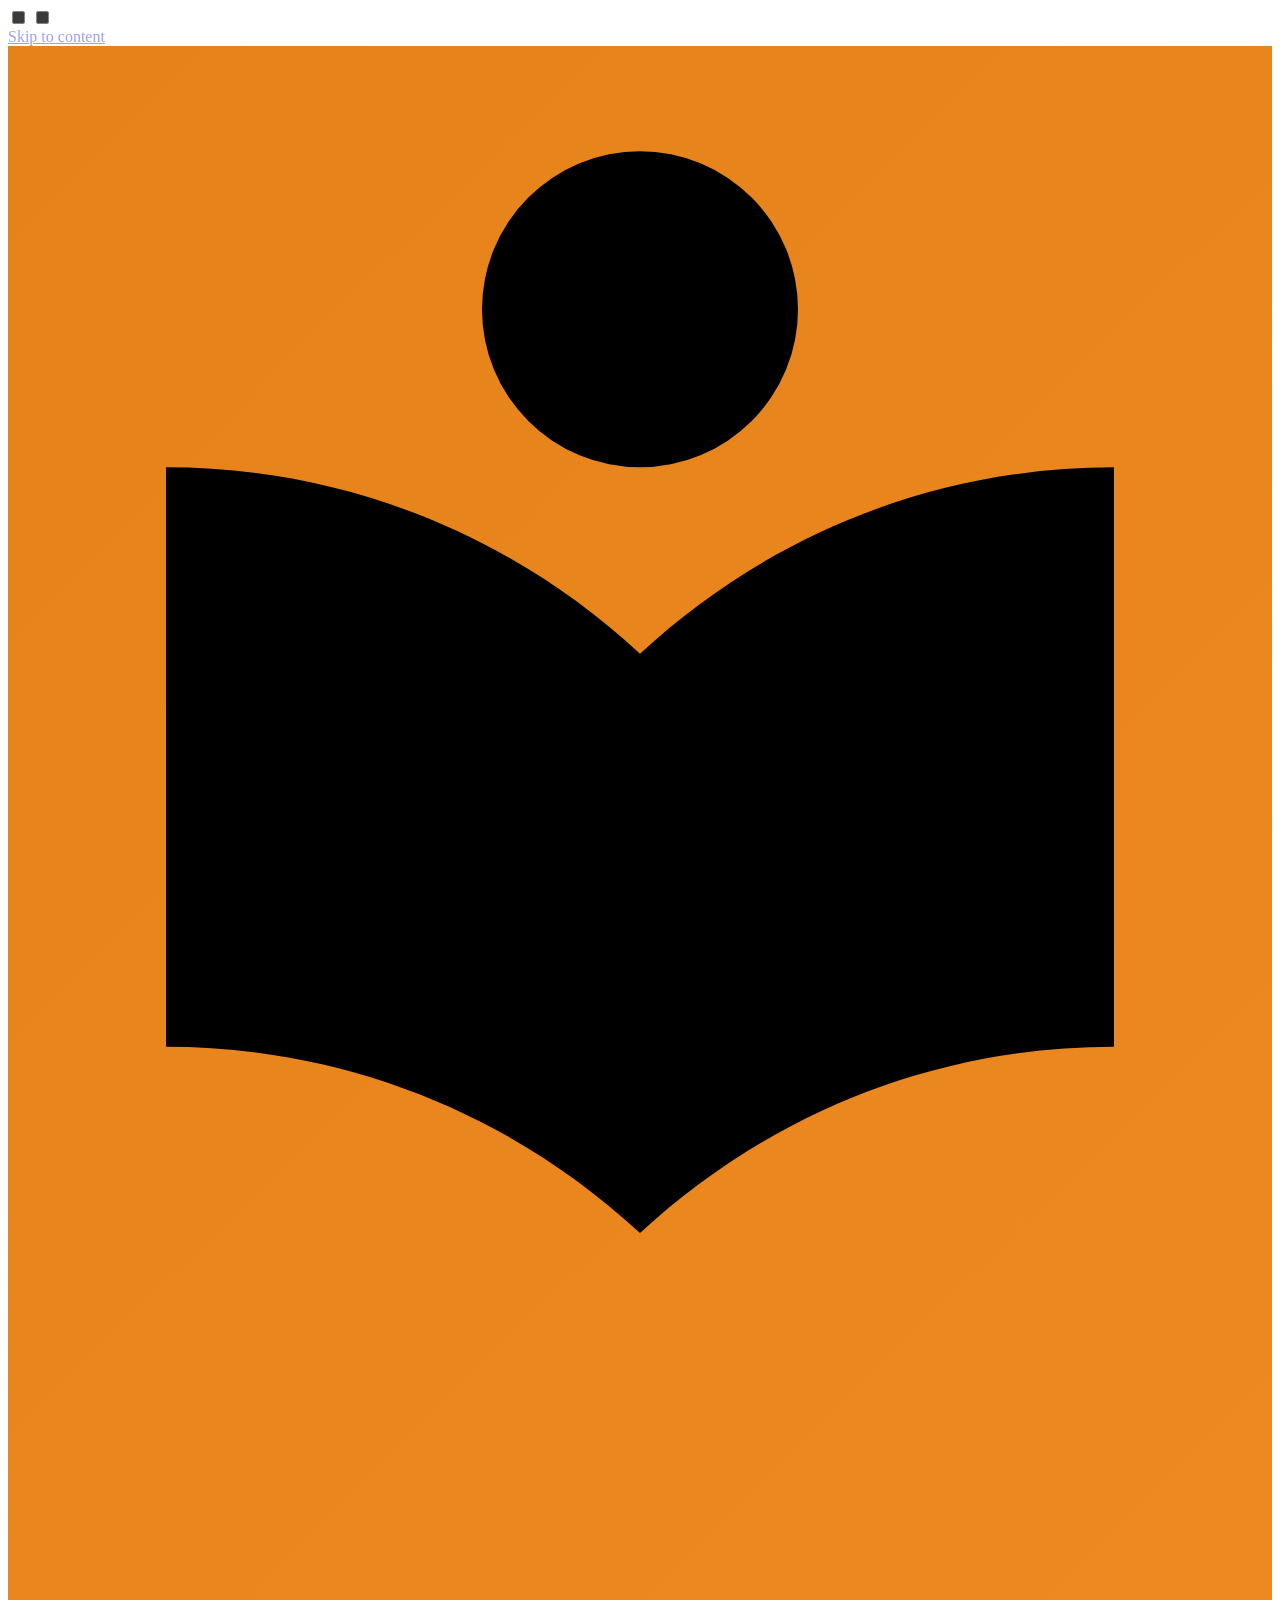
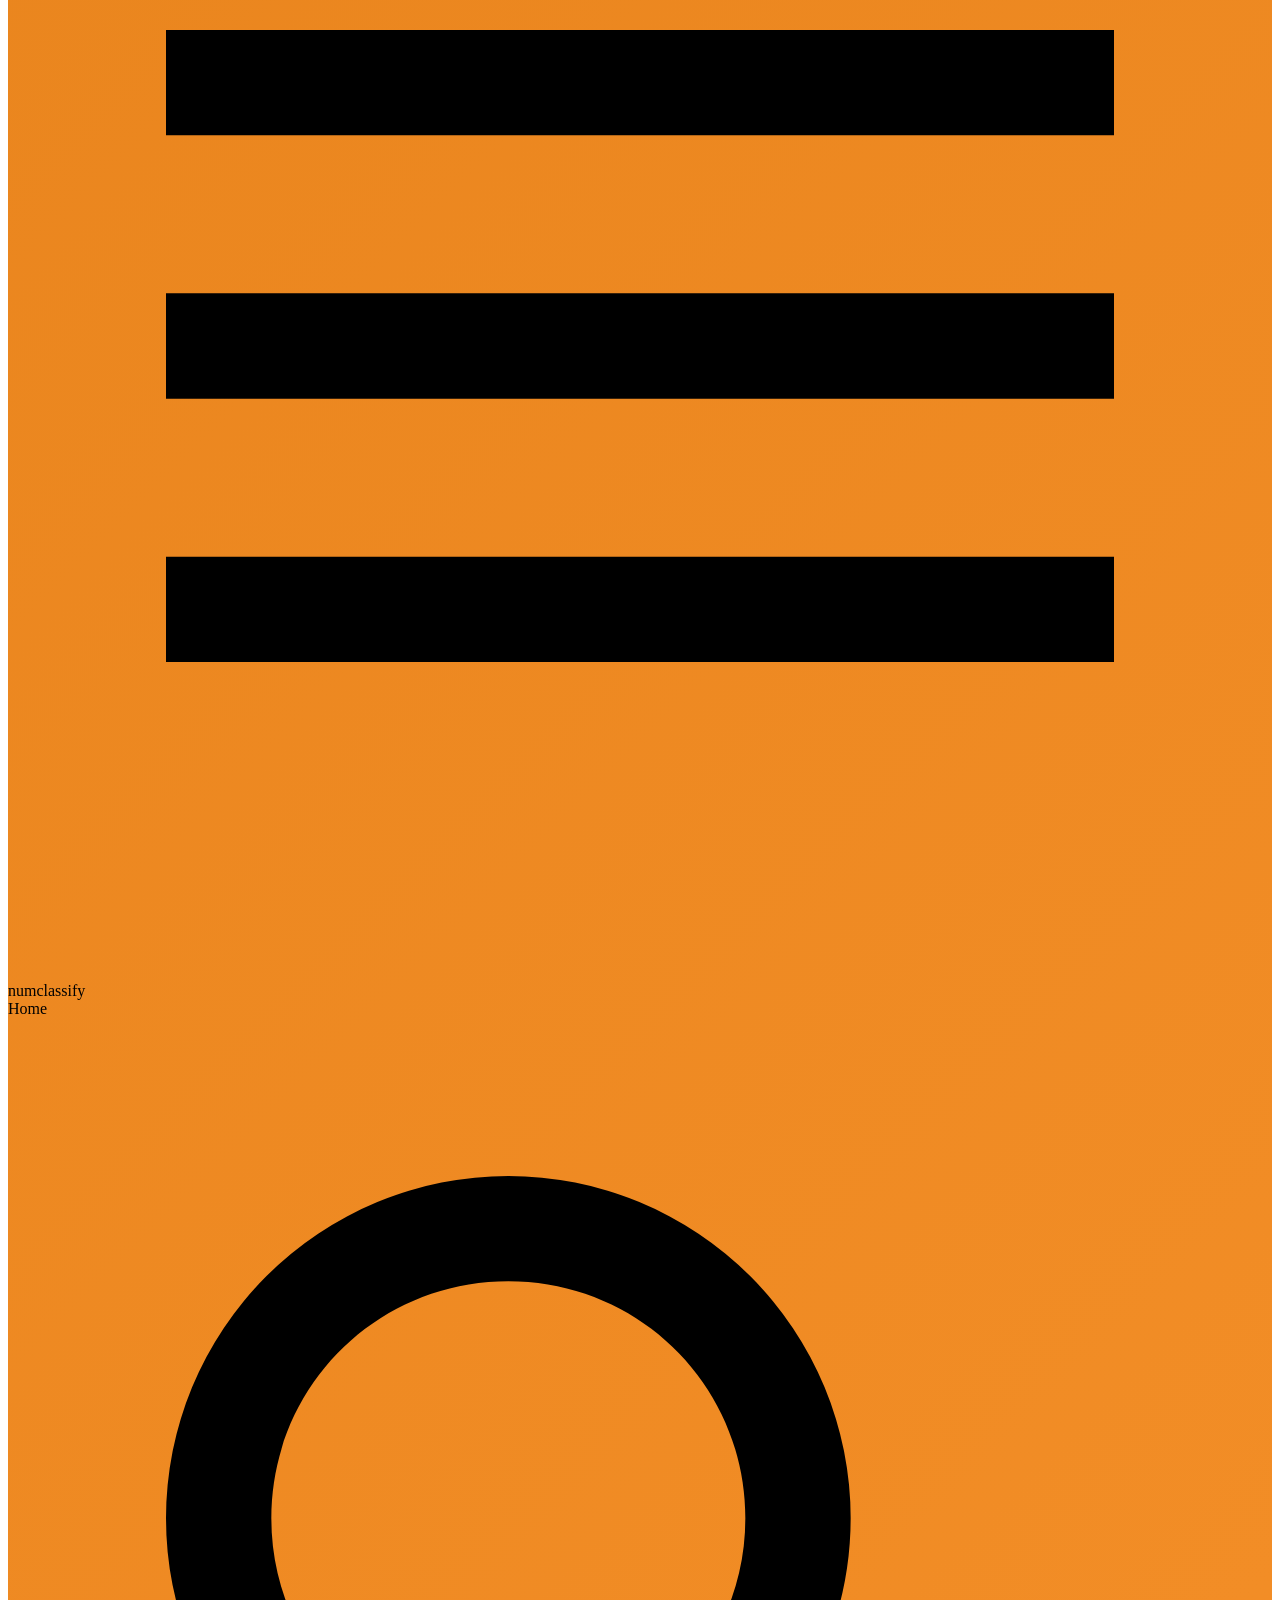
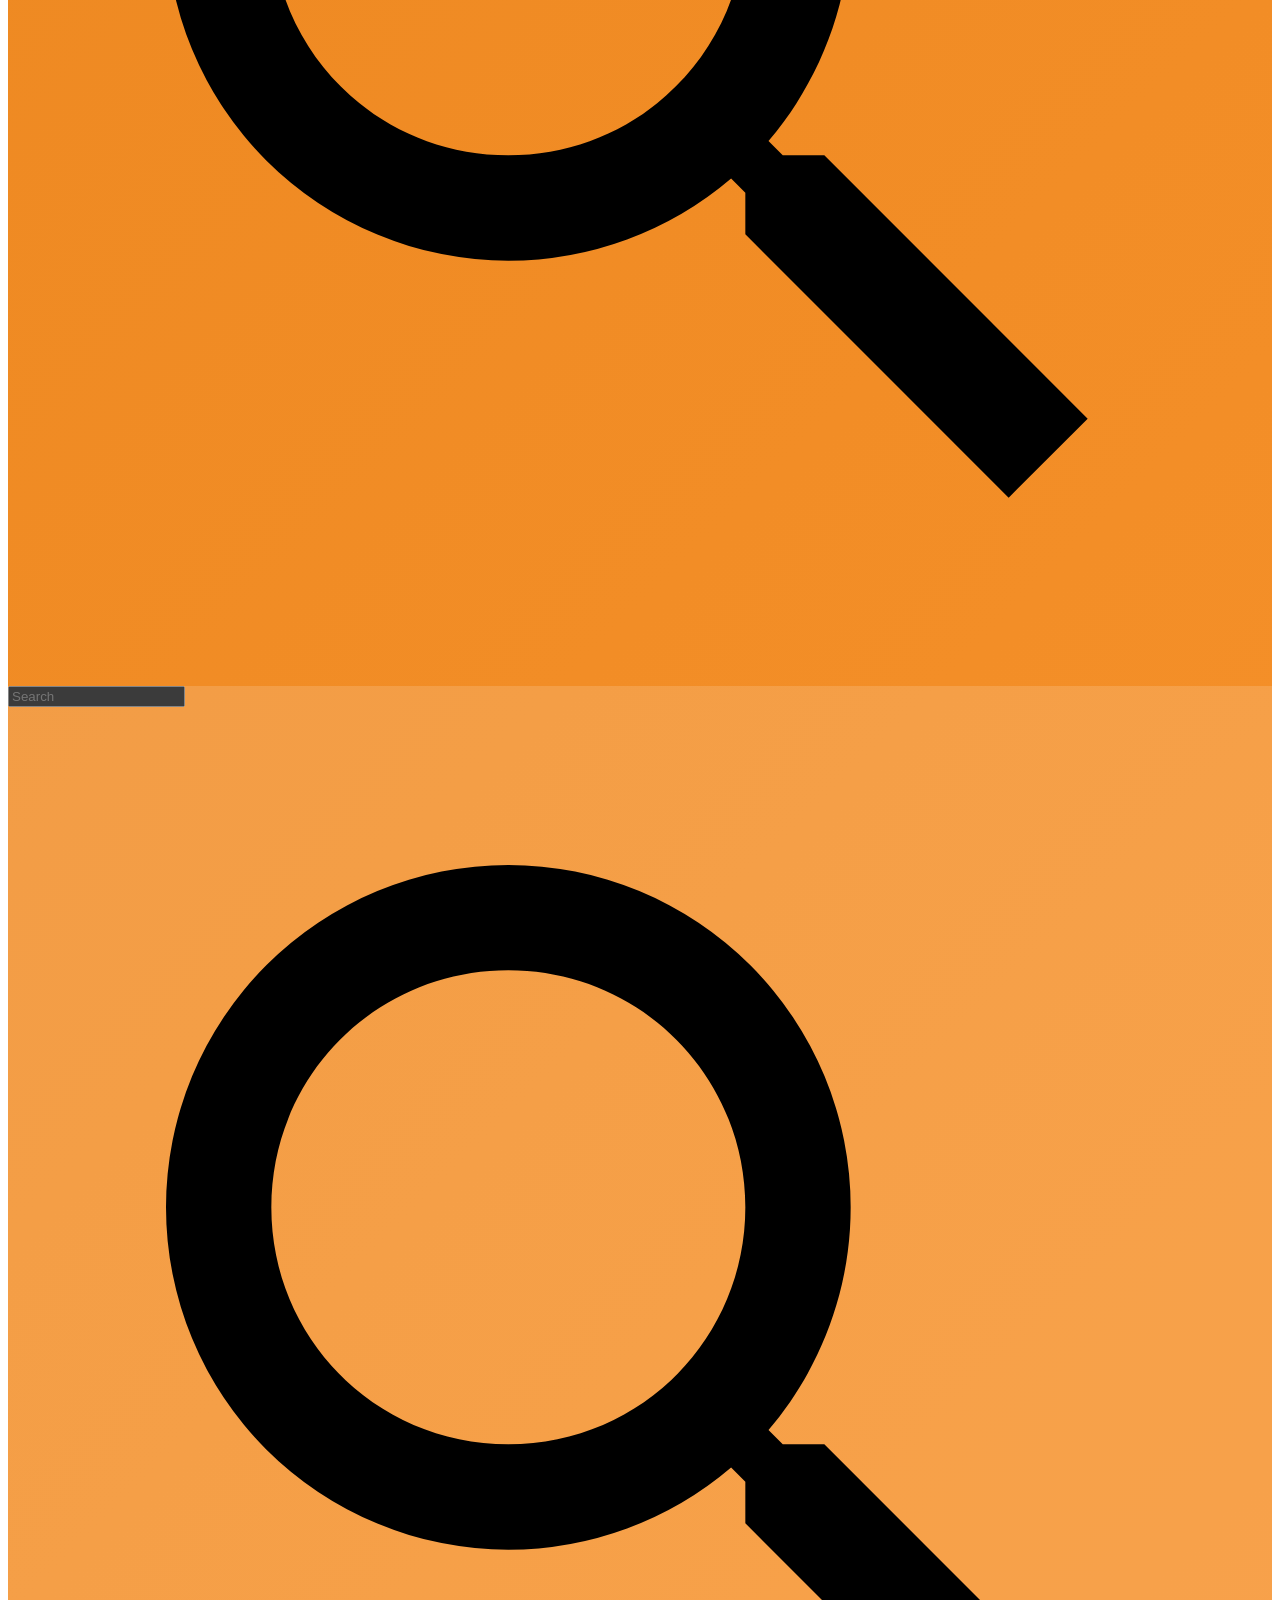
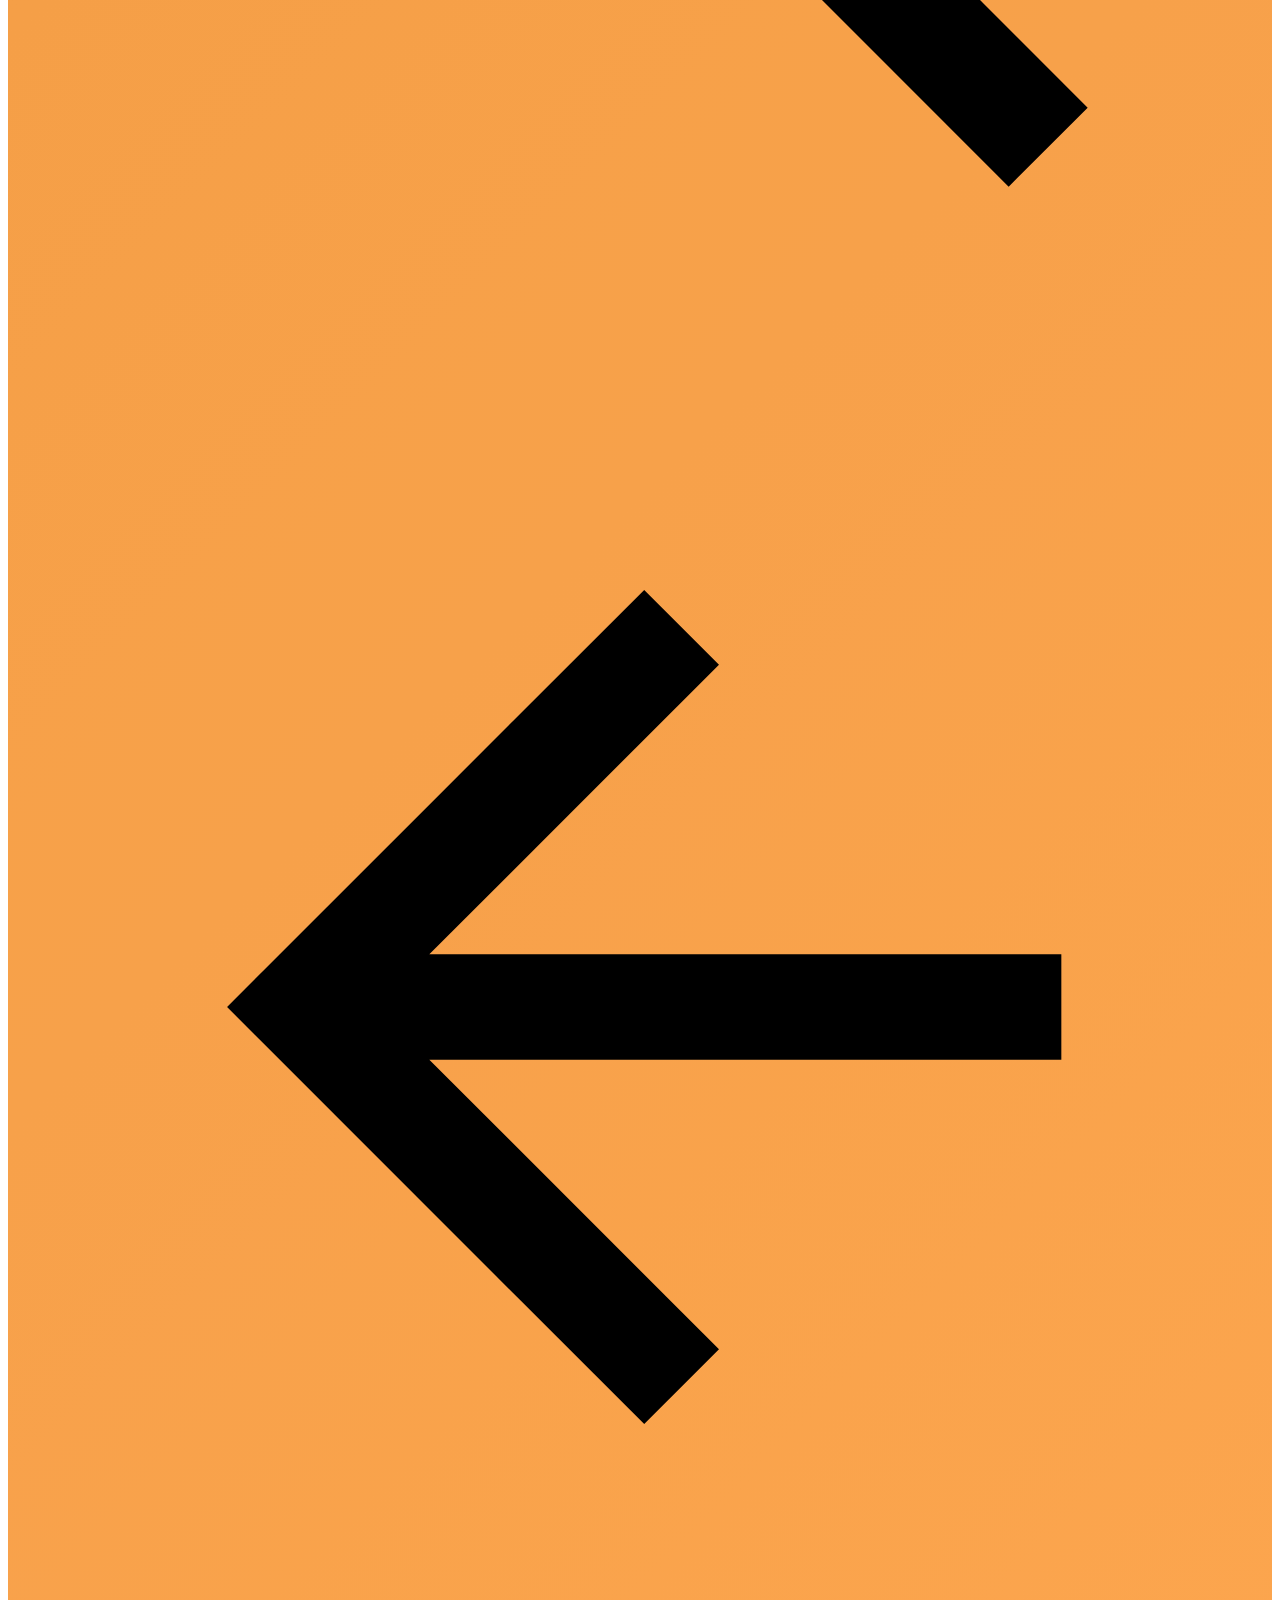
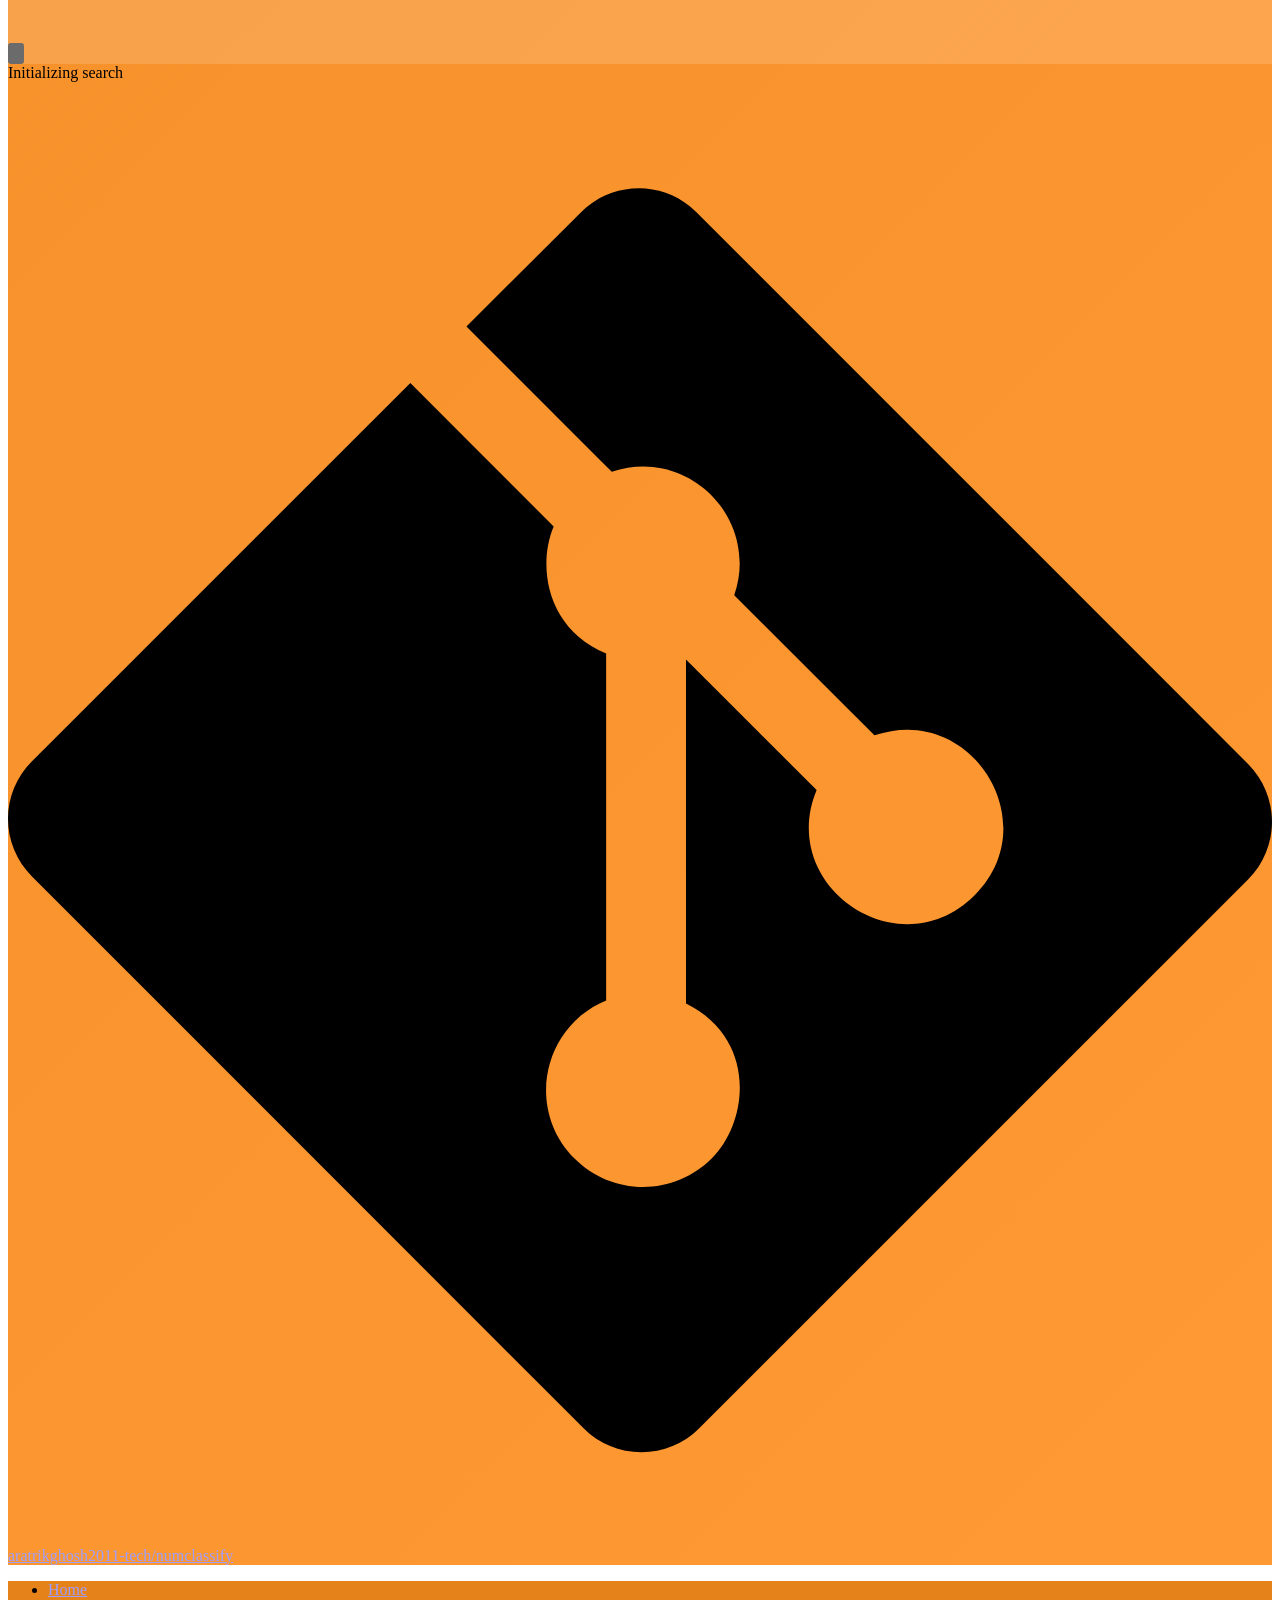
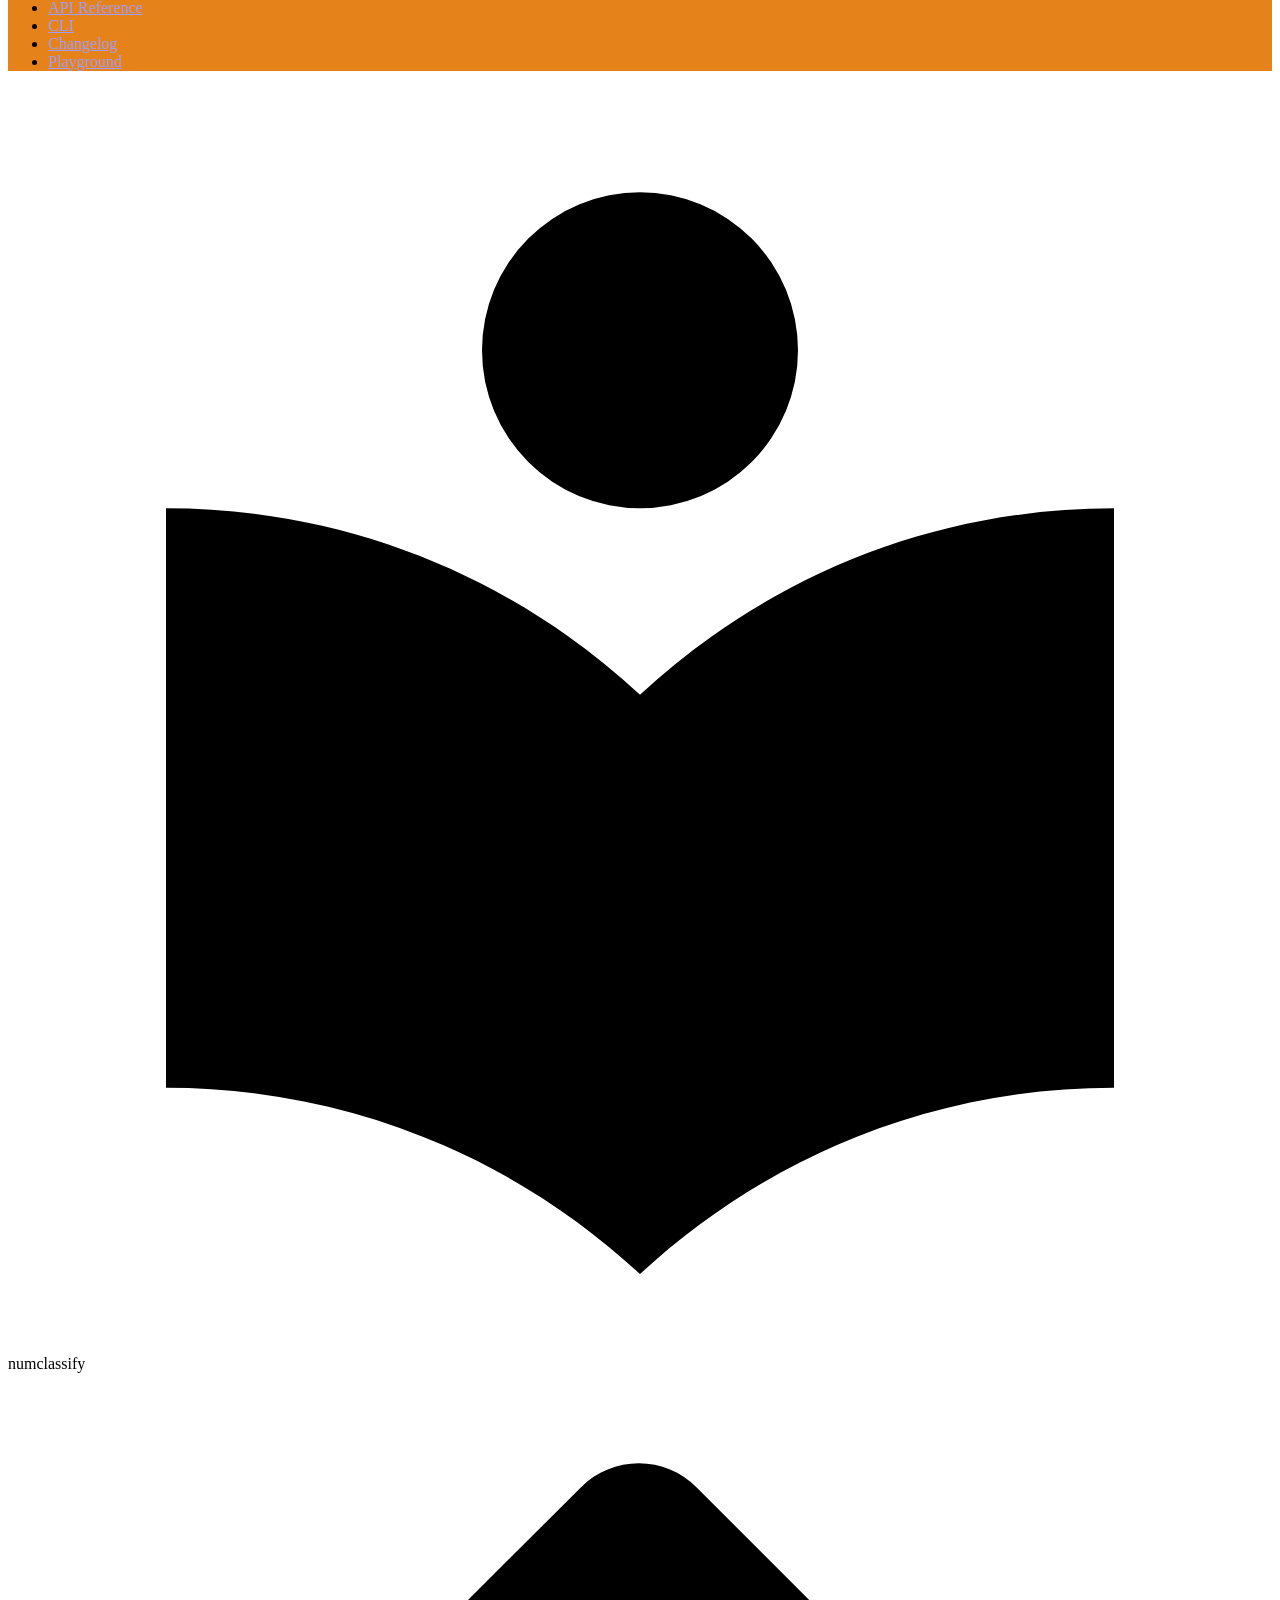
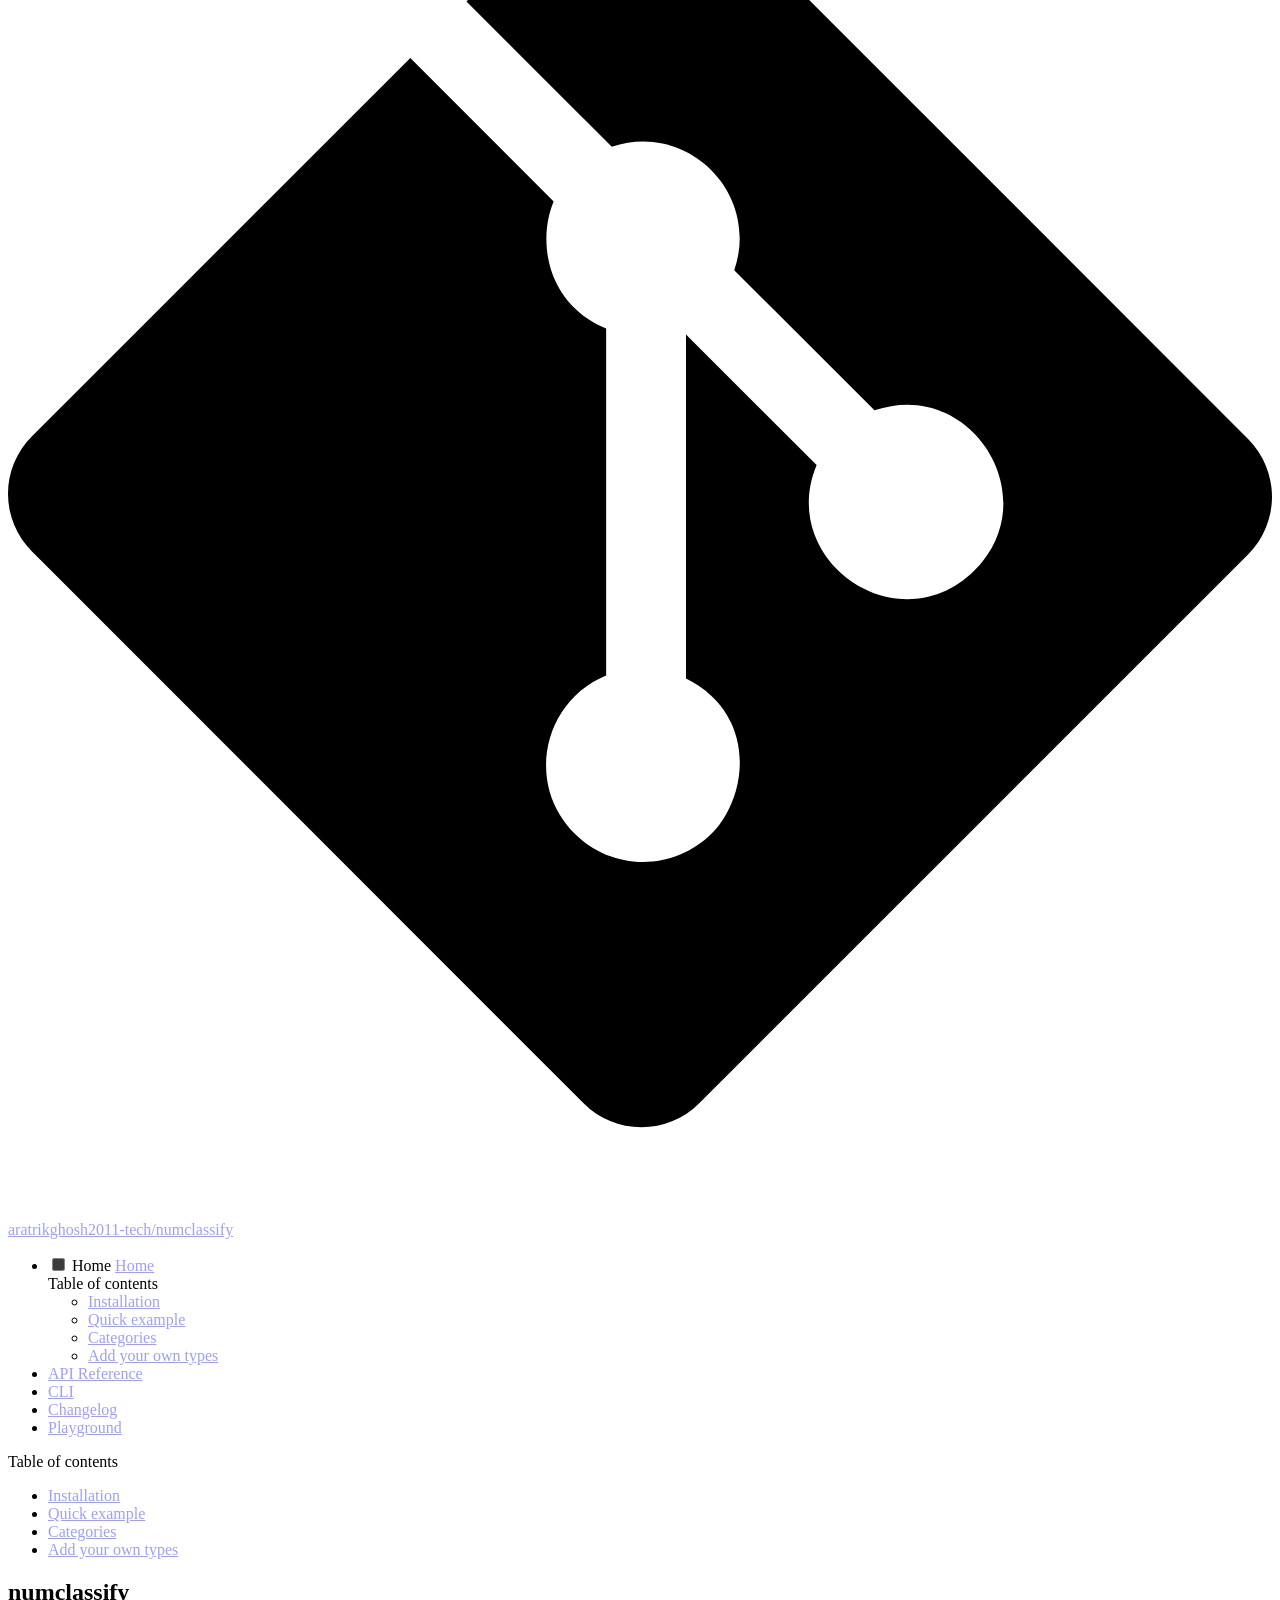
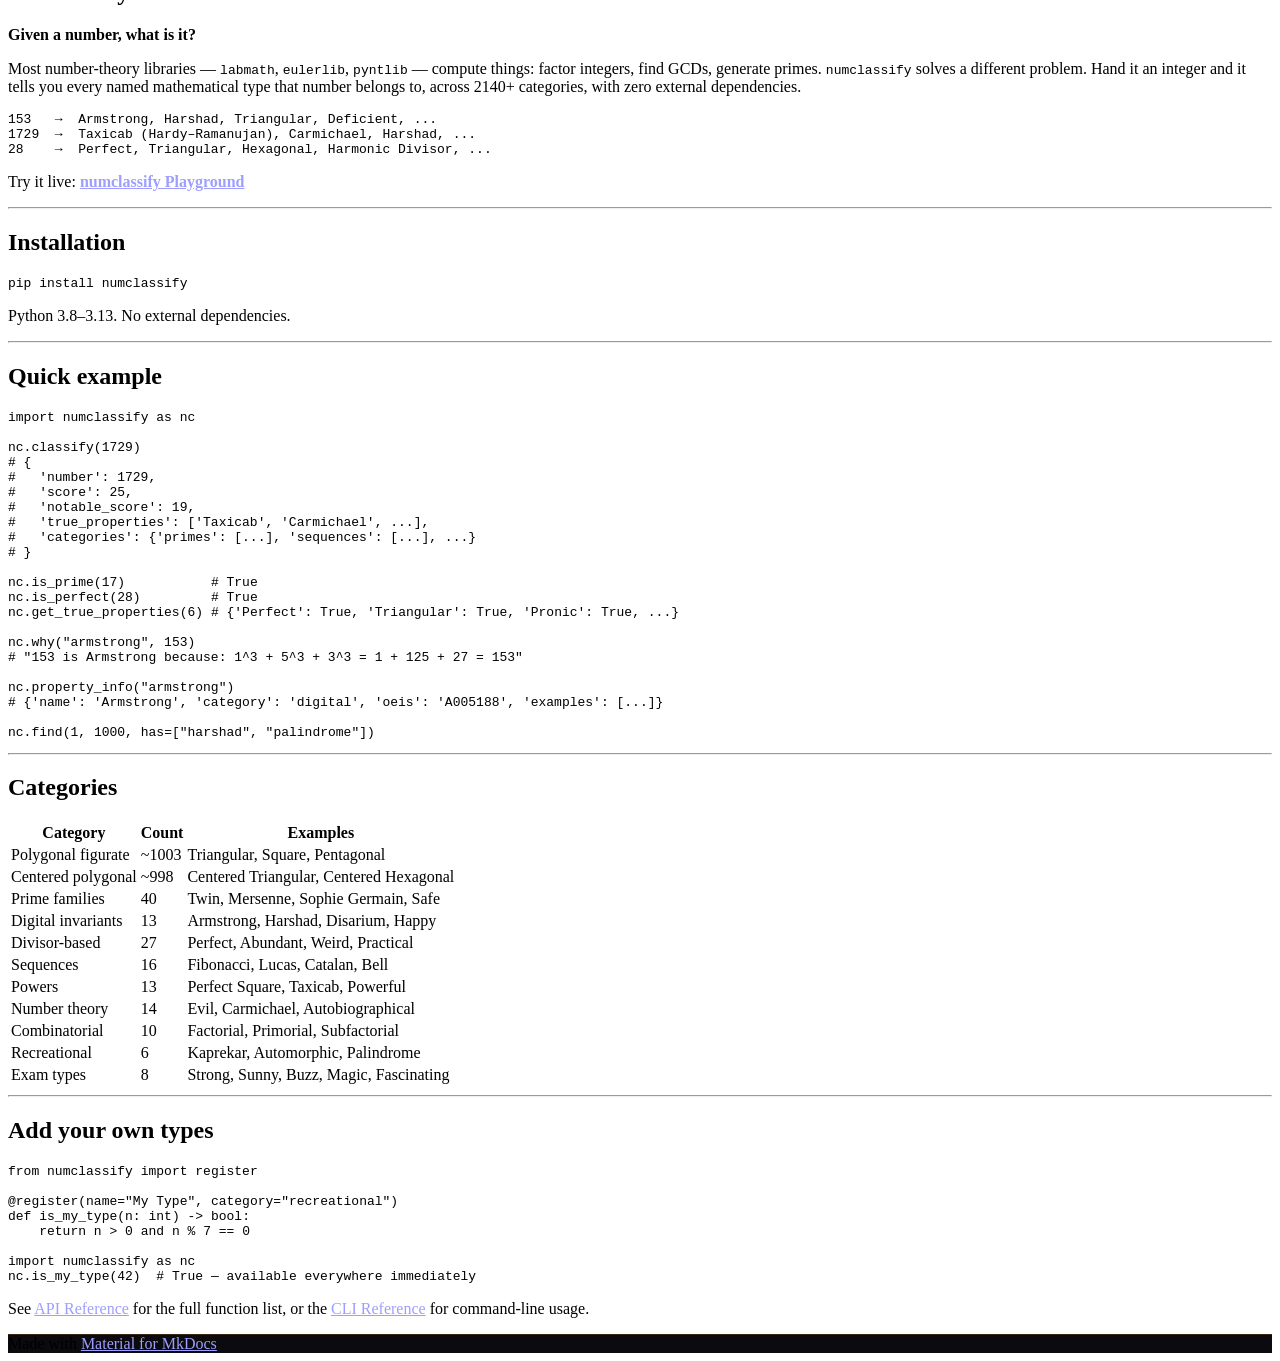
==== index.html @ 620a3eef "Deployed 5c130db with MkDocs version: 1.6.1" ====
<!doctype html>
<html lang="en" class="no-js">
  <head>
    
      <meta charset="utf-8">
      <meta name="viewport" content="width=device-width,initial-scale=1">
      
        <meta name="description" content="The most comprehensive Python number classification library - 3000+ types">
      
      
      
        <link rel="canonical" href="https://aratrikghosh2011-tech.github.io/numclassify/">
      
      
      
        <link rel="next" href="api/">
      
      
        
      
      
      <link rel="icon" href="assets/images/favicon.png">
      <meta name="generator" content="mkdocs-1.6.1, mkdocs-material-9.7.6">
    
    
      
        <title>numclassify</title>
      
    
    
      <link rel="stylesheet" href="assets/stylesheets/main.484c7ddc.min.css">
      
        
        <link rel="stylesheet" href="assets/stylesheets/palette.ab4e12ef.min.css">
      
      


    
    
      
    
    
      
        
        
        <link rel="preconnect" href="https://fonts.gstatic.com" crossorigin>
        <link rel="stylesheet" href="https://fonts.googleapis.com/css?family=Roboto:300,300i,400,400i,700,700i%7CRoboto+Mono:400,400i,700,700i&display=fallback">
        <style>:root{--md-text-font:"Roboto";--md-code-font:"Roboto Mono"}</style>
      
    
    
      <link rel="stylesheet" href="extra/saffron.css">
    
    <script>__md_scope=new URL(".",location),__md_hash=e=>[...e].reduce(((e,_)=>(e<<5)-e+_.charCodeAt(0)),0),__md_get=(e,_=localStorage,t=__md_scope)=>JSON.parse(_.getItem(t.pathname+"."+e)),__md_set=(e,_,t=localStorage,a=__md_scope)=>{try{t.setItem(a.pathname+"."+e,JSON.stringify(_))}catch(e){}}</script>
    
      

    
    
  </head>
  
  
    
    
    
    
    
    <body dir="ltr" data-md-color-scheme="slate" data-md-color-primary="custom" data-md-color-accent="custom">
  
    
    <input class="md-toggle" data-md-toggle="drawer" type="checkbox" id="__drawer" autocomplete="off">
    <input class="md-toggle" data-md-toggle="search" type="checkbox" id="__search" autocomplete="off">
    <label class="md-overlay" for="__drawer"></label>
    <div data-md-component="skip">
      
        
        <a href="#numclassify" class="md-skip">
          Skip to content
        </a>
      
    </div>
    <div data-md-component="announce">
      
    </div>
    
    
      

<header class="md-header" data-md-component="header">
  <nav class="md-header__inner md-grid" aria-label="Header">
    <a href="." title="numclassify" class="md-header__button md-logo" aria-label="numclassify" data-md-component="logo">
      
  
  <svg xmlns="http://www.w3.org/2000/svg" viewBox="0 0 24 24"><path d="M12 8a3 3 0 0 0 3-3 3 3 0 0 0-3-3 3 3 0 0 0-3 3 3 3 0 0 0 3 3m0 3.54C9.64 9.35 6.5 8 3 8v11c3.5 0 6.64 1.35 9 3.54 2.36-2.19 5.5-3.54 9-3.54V8c-3.5 0-6.64 1.35-9 3.54"/></svg>

    </a>
    <label class="md-header__button md-icon" for="__drawer">
      
      <svg xmlns="http://www.w3.org/2000/svg" viewBox="0 0 24 24"><path d="M3 6h18v2H3zm0 5h18v2H3zm0 5h18v2H3z"/></svg>
    </label>
    <div class="md-header__title" data-md-component="header-title">
      <div class="md-header__ellipsis">
        <div class="md-header__topic">
          <span class="md-ellipsis">
            numclassify
          </span>
        </div>
        <div class="md-header__topic" data-md-component="header-topic">
          <span class="md-ellipsis">
            
              Home
            
          </span>
        </div>
      </div>
    </div>
    
      
    
    
    
    
      
      
        <label class="md-header__button md-icon" for="__search">
          
          <svg xmlns="http://www.w3.org/2000/svg" viewBox="0 0 24 24"><path d="M9.5 3A6.5 6.5 0 0 1 16 9.5c0 1.61-.59 3.09-1.56 4.23l.27.27h.79l5 5-1.5 1.5-5-5v-.79l-.27-.27A6.52 6.52 0 0 1 9.5 16 6.5 6.5 0 0 1 3 9.5 6.5 6.5 0 0 1 9.5 3m0 2C7 5 5 7 5 9.5S7 14 9.5 14 14 12 14 9.5 12 5 9.5 5"/></svg>
        </label>
        <div class="md-search" data-md-component="search" role="dialog">
  <label class="md-search__overlay" for="__search"></label>
  <div class="md-search__inner" role="search">
    <form class="md-search__form" name="search">
      <input type="text" class="md-search__input" name="query" aria-label="Search" placeholder="Search" autocapitalize="off" autocorrect="off" autocomplete="off" spellcheck="false" data-md-component="search-query" required>
      <label class="md-search__icon md-icon" for="__search">
        
        <svg xmlns="http://www.w3.org/2000/svg" viewBox="0 0 24 24"><path d="M9.5 3A6.5 6.5 0 0 1 16 9.5c0 1.61-.59 3.09-1.56 4.23l.27.27h.79l5 5-1.5 1.5-5-5v-.79l-.27-.27A6.52 6.52 0 0 1 9.5 16 6.5 6.5 0 0 1 3 9.5 6.5 6.5 0 0 1 9.5 3m0 2C7 5 5 7 5 9.5S7 14 9.5 14 14 12 14 9.5 12 5 9.5 5"/></svg>
        
        <svg xmlns="http://www.w3.org/2000/svg" viewBox="0 0 24 24"><path d="M20 11v2H8l5.5 5.5-1.42 1.42L4.16 12l7.92-7.92L13.5 5.5 8 11z"/></svg>
      </label>
      <nav class="md-search__options" aria-label="Search">
        
        <button type="reset" class="md-search__icon md-icon" title="Clear" aria-label="Clear" tabindex="-1">
          
          <svg xmlns="http://www.w3.org/2000/svg" viewBox="0 0 24 24"><path d="M19 6.41 17.59 5 12 10.59 6.41 5 5 6.41 10.59 12 5 17.59 6.41 19 12 13.41 17.59 19 19 17.59 13.41 12z"/></svg>
        </button>
      </nav>
      
    </form>
    <div class="md-search__output">
      <div class="md-search__scrollwrap" tabindex="0" data-md-scrollfix>
        <div class="md-search-result" data-md-component="search-result">
          <div class="md-search-result__meta">
            Initializing search
          </div>
          <ol class="md-search-result__list" role="presentation"></ol>
        </div>
      </div>
    </div>
  </div>
</div>
      
    
    
      <div class="md-header__source">
        <a href="https://github.com/aratrikghosh2011-tech/numclassify" title="Go to repository" class="md-source" data-md-component="source">
  <div class="md-source__icon md-icon">
    
    <svg xmlns="http://www.w3.org/2000/svg" viewBox="0 0 448 512"><!--! Font Awesome Free 7.1.0 by @fontawesome - https://fontawesome.com License - https://fontawesome.com/license/free (Icons: CC BY 4.0, Fonts: SIL OFL 1.1, Code: MIT License) Copyright 2025 Fonticons, Inc.--><path d="M439.6 236.1 244 40.5c-5.4-5.5-12.8-8.5-20.4-8.5s-15 3-20.4 8.4L162.5 81l51.5 51.5c27.1-9.1 52.7 16.8 43.4 43.7l49.7 49.7c34.2-11.8 61.2 31 35.5 56.7-26.5 26.5-70.2-2.9-56-37.3L240.3 199v121.9c25.3 12.5 22.3 41.8 9.1 55-6.4 6.4-15.2 10.1-24.3 10.1s-17.8-3.6-24.3-10.1c-17.6-17.6-11.1-46.9 11.2-56v-123c-20.8-8.5-24.6-30.7-18.6-45L142.6 101 8.5 235.1C3 240.6 0 247.9 0 255.5s3 15 8.5 20.4l195.6 195.7c5.4 5.4 12.7 8.4 20.4 8.4s15-3 20.4-8.4l194.7-194.7c5.4-5.4 8.4-12.8 8.4-20.4s-3-15-8.4-20.4"/></svg>
  </div>
  <div class="md-source__repository">
    aratrikghosh2011-tech/numclassify
  </div>
</a>
      </div>
    
  </nav>
  
</header>
    
    <div class="md-container" data-md-component="container">
      
      
        
          
            
<nav class="md-tabs" aria-label="Tabs" data-md-component="tabs">
  <div class="md-grid">
    <ul class="md-tabs__list">
      
        
  
  
  
    
  
  
    <li class="md-tabs__item md-tabs__item--active">
      <a href="." class="md-tabs__link">
        
  
  
    
  
  Home

      </a>
    </li>
  

      
        
  
  
  
  
    <li class="md-tabs__item">
      <a href="api/" class="md-tabs__link">
        
  
  
    
  
  API Reference

      </a>
    </li>
  

      
        
  
  
  
  
    <li class="md-tabs__item">
      <a href="cli/" class="md-tabs__link">
        
  
  
    
  
  CLI

      </a>
    </li>
  

      
        
  
  
  
  
    <li class="md-tabs__item">
      <a href="changelog/" class="md-tabs__link">
        
  
  
    
  
  Changelog

      </a>
    </li>
  

      
        
  
  
  
  
    <li class="md-tabs__item">
      <a href="playground.html" class="md-tabs__link">
        
  
  
    
  
  Playground

      </a>
    </li>
  

      
    </ul>
  </div>
</nav>
          
        
      
      <main class="md-main" data-md-component="main">
        <div class="md-main__inner md-grid">
          
            
              
              <div class="md-sidebar md-sidebar--primary" data-md-component="sidebar" data-md-type="navigation" >
                <div class="md-sidebar__scrollwrap">
                  <div class="md-sidebar__inner">
                    


  


<nav class="md-nav md-nav--primary md-nav--lifted" aria-label="Navigation" data-md-level="0">
  <label class="md-nav__title" for="__drawer">
    <a href="." title="numclassify" class="md-nav__button md-logo" aria-label="numclassify" data-md-component="logo">
      
  
  <svg xmlns="http://www.w3.org/2000/svg" viewBox="0 0 24 24"><path d="M12 8a3 3 0 0 0 3-3 3 3 0 0 0-3-3 3 3 0 0 0-3 3 3 3 0 0 0 3 3m0 3.54C9.64 9.35 6.5 8 3 8v11c3.5 0 6.64 1.35 9 3.54 2.36-2.19 5.5-3.54 9-3.54V8c-3.5 0-6.64 1.35-9 3.54"/></svg>

    </a>
    numclassify
  </label>
  
    <div class="md-nav__source">
      <a href="https://github.com/aratrikghosh2011-tech/numclassify" title="Go to repository" class="md-source" data-md-component="source">
  <div class="md-source__icon md-icon">
    
    <svg xmlns="http://www.w3.org/2000/svg" viewBox="0 0 448 512"><!--! Font Awesome Free 7.1.0 by @fontawesome - https://fontawesome.com License - https://fontawesome.com/license/free (Icons: CC BY 4.0, Fonts: SIL OFL 1.1, Code: MIT License) Copyright 2025 Fonticons, Inc.--><path d="M439.6 236.1 244 40.5c-5.4-5.5-12.8-8.5-20.4-8.5s-15 3-20.4 8.4L162.5 81l51.5 51.5c27.1-9.1 52.7 16.8 43.4 43.7l49.7 49.7c34.2-11.8 61.2 31 35.5 56.7-26.5 26.5-70.2-2.9-56-37.3L240.3 199v121.9c25.3 12.5 22.3 41.8 9.1 55-6.4 6.4-15.2 10.1-24.3 10.1s-17.8-3.6-24.3-10.1c-17.6-17.6-11.1-46.9 11.2-56v-123c-20.8-8.5-24.6-30.7-18.6-45L142.6 101 8.5 235.1C3 240.6 0 247.9 0 255.5s3 15 8.5 20.4l195.6 195.7c5.4 5.4 12.7 8.4 20.4 8.4s15-3 20.4-8.4l194.7-194.7c5.4-5.4 8.4-12.8 8.4-20.4s-3-15-8.4-20.4"/></svg>
  </div>
  <div class="md-source__repository">
    aratrikghosh2011-tech/numclassify
  </div>
</a>
    </div>
  
  <ul class="md-nav__list" data-md-scrollfix>
    
      
      
  
  
    
  
  
  
    <li class="md-nav__item md-nav__item--active">
      
      <input class="md-nav__toggle md-toggle" type="checkbox" id="__toc">
      
      
        
      
      
        <label class="md-nav__link md-nav__link--active" for="__toc">
          
  
  
  <span class="md-ellipsis">
    
  
    Home
  

    
  </span>
  
  

          <span class="md-nav__icon md-icon"></span>
        </label>
      
      <a href="." class="md-nav__link md-nav__link--active">
        
  
  
  <span class="md-ellipsis">
    
  
    Home
  

    
  </span>
  
  

      </a>
      
        

<nav class="md-nav md-nav--secondary" aria-label="Table of contents">
  
  
  
    
  
  
    <label class="md-nav__title" for="__toc">
      <span class="md-nav__icon md-icon"></span>
      Table of contents
    </label>
    <ul class="md-nav__list" data-md-component="toc" data-md-scrollfix>
      
        <li class="md-nav__item">
  <a href="#installation" class="md-nav__link">
    <span class="md-ellipsis">
      
        Installation
      
    </span>
  </a>
  
</li>
      
        <li class="md-nav__item">
  <a href="#quick-example" class="md-nav__link">
    <span class="md-ellipsis">
      
        Quick example
      
    </span>
  </a>
  
</li>
      
        <li class="md-nav__item">
  <a href="#categories" class="md-nav__link">
    <span class="md-ellipsis">
      
        Categories
      
    </span>
  </a>
  
</li>
      
        <li class="md-nav__item">
  <a href="#add-your-own-types" class="md-nav__link">
    <span class="md-ellipsis">
      
        Add your own types
      
    </span>
  </a>
  
</li>
      
    </ul>
  
</nav>
      
    </li>
  

    
      
      
  
  
  
  
    <li class="md-nav__item">
      <a href="api/" class="md-nav__link">
        
  
  
  <span class="md-ellipsis">
    
  
    API Reference
  

    
  </span>
  
  

      </a>
    </li>
  

    
      
      
  
  
  
  
    <li class="md-nav__item">
      <a href="cli/" class="md-nav__link">
        
  
  
  <span class="md-ellipsis">
    
  
    CLI
  

    
  </span>
  
  

      </a>
    </li>
  

    
      
      
  
  
  
  
    <li class="md-nav__item">
      <a href="changelog/" class="md-nav__link">
        
  
  
  <span class="md-ellipsis">
    
  
    Changelog
  

    
  </span>
  
  

      </a>
    </li>
  

    
      
      
  
  
  
  
    <li class="md-nav__item">
      <a href="playground.html" class="md-nav__link">
        
  
  
  <span class="md-ellipsis">
    
  
    Playground
  

    
  </span>
  
  

      </a>
    </li>
  

    
  </ul>
</nav>
                  </div>
                </div>
              </div>
            
            
              
              <div class="md-sidebar md-sidebar--secondary" data-md-component="sidebar" data-md-type="toc" >
                <div class="md-sidebar__scrollwrap">
                  <div class="md-sidebar__inner">
                    

<nav class="md-nav md-nav--secondary" aria-label="Table of contents">
  
  
  
    
  
  
    <label class="md-nav__title" for="__toc">
      <span class="md-nav__icon md-icon"></span>
      Table of contents
    </label>
    <ul class="md-nav__list" data-md-component="toc" data-md-scrollfix>
      
        <li class="md-nav__item">
  <a href="#installation" class="md-nav__link">
    <span class="md-ellipsis">
      
        Installation
      
    </span>
  </a>
  
</li>
      
        <li class="md-nav__item">
  <a href="#quick-example" class="md-nav__link">
    <span class="md-ellipsis">
      
        Quick example
      
    </span>
  </a>
  
</li>
      
        <li class="md-nav__item">
  <a href="#categories" class="md-nav__link">
    <span class="md-ellipsis">
      
        Categories
      
    </span>
  </a>
  
</li>
      
        <li class="md-nav__item">
  <a href="#add-your-own-types" class="md-nav__link">
    <span class="md-ellipsis">
      
        Add your own types
      
    </span>
  </a>
  
</li>
      
    </ul>
  
</nav>
                  </div>
                </div>
              </div>
            
          
          
            <div class="md-content" data-md-component="content">
              
              <article class="md-content__inner md-typeset">
                
                  


  
  


<h1 id="numclassify">numclassify</h1>
<p><strong>Given a number, what is it?</strong></p>
<p>Most number-theory libraries — <code>labmath</code>, <code>eulerlib</code>, <code>pyntlib</code> — compute things: factor integers, find GCDs, generate primes. <code>numclassify</code> solves a different problem. Hand it an integer and it tells you every named mathematical type that number belongs to, across 2140+ categories, with zero external dependencies.</p>
<div class="highlight"><pre><span></span><code>153   →  Armstrong, Harshad, Triangular, Deficient, ...
1729  →  Taxicab (Hardy–Ramanujan), Carmichael, Harshad, ...
28    →  Perfect, Triangular, Hexagonal, Harmonic Divisor, ...
</code></pre></div>
<p>Try it live: <strong><a href="playground.html">numclassify Playground</a></strong></p>
<hr />
<h2 id="installation">Installation</h2>
<div class="highlight"><pre><span></span><code>pip<span class="w"> </span>install<span class="w"> </span>numclassify
</code></pre></div>
<p>Python 3.8–3.13. No external dependencies.</p>
<hr />
<h2 id="quick-example">Quick example</h2>
<div class="highlight"><pre><span></span><code><span class="kn">import</span><span class="w"> </span><span class="nn">numclassify</span><span class="w"> </span><span class="k">as</span><span class="w"> </span><span class="nn">nc</span>

<span class="n">nc</span><span class="o">.</span><span class="n">classify</span><span class="p">(</span><span class="mi">1729</span><span class="p">)</span>
<span class="c1"># {</span>
<span class="c1">#   &#39;number&#39;: 1729,</span>
<span class="c1">#   &#39;score&#39;: 25,</span>
<span class="c1">#   &#39;notable_score&#39;: 19,</span>
<span class="c1">#   &#39;true_properties&#39;: [&#39;Taxicab&#39;, &#39;Carmichael&#39;, ...],</span>
<span class="c1">#   &#39;categories&#39;: {&#39;primes&#39;: [...], &#39;sequences&#39;: [...], ...}</span>
<span class="c1"># }</span>

<span class="n">nc</span><span class="o">.</span><span class="n">is_prime</span><span class="p">(</span><span class="mi">17</span><span class="p">)</span>           <span class="c1"># True</span>
<span class="n">nc</span><span class="o">.</span><span class="n">is_perfect</span><span class="p">(</span><span class="mi">28</span><span class="p">)</span>         <span class="c1"># True</span>
<span class="n">nc</span><span class="o">.</span><span class="n">get_true_properties</span><span class="p">(</span><span class="mi">6</span><span class="p">)</span> <span class="c1"># {&#39;Perfect&#39;: True, &#39;Triangular&#39;: True, &#39;Pronic&#39;: True, ...}</span>

<span class="n">nc</span><span class="o">.</span><span class="n">why</span><span class="p">(</span><span class="s2">&quot;armstrong&quot;</span><span class="p">,</span> <span class="mi">153</span><span class="p">)</span>
<span class="c1"># &quot;153 is Armstrong because: 1^3 + 5^3 + 3^3 = 1 + 125 + 27 = 153&quot;</span>

<span class="n">nc</span><span class="o">.</span><span class="n">property_info</span><span class="p">(</span><span class="s2">&quot;armstrong&quot;</span><span class="p">)</span>
<span class="c1"># {&#39;name&#39;: &#39;Armstrong&#39;, &#39;category&#39;: &#39;digital&#39;, &#39;oeis&#39;: &#39;A005188&#39;, &#39;examples&#39;: [...]}</span>

<span class="n">nc</span><span class="o">.</span><span class="n">find</span><span class="p">(</span><span class="mi">1</span><span class="p">,</span> <span class="mi">1000</span><span class="p">,</span> <span class="n">has</span><span class="o">=</span><span class="p">[</span><span class="s2">&quot;harshad&quot;</span><span class="p">,</span> <span class="s2">&quot;palindrome&quot;</span><span class="p">])</span>
</code></pre></div>
<hr />
<h2 id="categories">Categories</h2>
<table>
<thead>
<tr>
<th>Category</th>
<th>Count</th>
<th>Examples</th>
</tr>
</thead>
<tbody>
<tr>
<td>Polygonal figurate</td>
<td>~1003</td>
<td>Triangular, Square, Pentagonal</td>
</tr>
<tr>
<td>Centered polygonal</td>
<td>~998</td>
<td>Centered Triangular, Centered Hexagonal</td>
</tr>
<tr>
<td>Prime families</td>
<td>40</td>
<td>Twin, Mersenne, Sophie Germain, Safe</td>
</tr>
<tr>
<td>Digital invariants</td>
<td>13</td>
<td>Armstrong, Harshad, Disarium, Happy</td>
</tr>
<tr>
<td>Divisor-based</td>
<td>27</td>
<td>Perfect, Abundant, Weird, Practical</td>
</tr>
<tr>
<td>Sequences</td>
<td>16</td>
<td>Fibonacci, Lucas, Catalan, Bell</td>
</tr>
<tr>
<td>Powers</td>
<td>13</td>
<td>Perfect Square, Taxicab, Powerful</td>
</tr>
<tr>
<td>Number theory</td>
<td>14</td>
<td>Evil, Carmichael, Autobiographical</td>
</tr>
<tr>
<td>Combinatorial</td>
<td>10</td>
<td>Factorial, Primorial, Subfactorial</td>
</tr>
<tr>
<td>Recreational</td>
<td>6</td>
<td>Kaprekar, Automorphic, Palindrome</td>
</tr>
<tr>
<td>Exam types</td>
<td>8</td>
<td>Strong, Sunny, Buzz, Magic, Fascinating</td>
</tr>
</tbody>
</table>
<hr />
<h2 id="add-your-own-types">Add your own types</h2>
<div class="highlight"><pre><span></span><code><span class="kn">from</span><span class="w"> </span><span class="nn">numclassify</span><span class="w"> </span><span class="kn">import</span> <span class="n">register</span>

<span class="nd">@register</span><span class="p">(</span><span class="n">name</span><span class="o">=</span><span class="s2">&quot;My Type&quot;</span><span class="p">,</span> <span class="n">category</span><span class="o">=</span><span class="s2">&quot;recreational&quot;</span><span class="p">)</span>
<span class="k">def</span><span class="w"> </span><span class="nf">is_my_type</span><span class="p">(</span><span class="n">n</span><span class="p">:</span> <span class="nb">int</span><span class="p">)</span> <span class="o">-&gt;</span> <span class="nb">bool</span><span class="p">:</span>
    <span class="k">return</span> <span class="n">n</span> <span class="o">&gt;</span> <span class="mi">0</span> <span class="ow">and</span> <span class="n">n</span> <span class="o">%</span> <span class="mi">7</span> <span class="o">==</span> <span class="mi">0</span>

<span class="kn">import</span><span class="w"> </span><span class="nn">numclassify</span><span class="w"> </span><span class="k">as</span><span class="w"> </span><span class="nn">nc</span>
<span class="n">nc</span><span class="o">.</span><span class="n">is_my_type</span><span class="p">(</span><span class="mi">42</span><span class="p">)</span>  <span class="c1"># True — available everywhere immediately</span>
</code></pre></div>
<p>See <a href="api/">API Reference</a> for the full function list, or the <a href="cli/">CLI Reference</a> for command-line usage.</p>












                
              </article>
            </div>
          
          
<script>var target=document.getElementById(location.hash.slice(1));target&&target.name&&(target.checked=target.name.startsWith("__tabbed_"))</script>
        </div>
        
          <button type="button" class="md-top md-icon" data-md-component="top" hidden>
  
  <svg xmlns="http://www.w3.org/2000/svg" viewBox="0 0 24 24"><path d="M13 20h-2V8l-5.5 5.5-1.42-1.42L12 4.16l7.92 7.92-1.42 1.42L13 8z"/></svg>
  Back to top
</button>
        
      </main>
      
        <footer class="md-footer">
  
  <div class="md-footer-meta md-typeset">
    <div class="md-footer-meta__inner md-grid">
      <div class="md-copyright">
  
  
    Made with
    <a href="https://squidfunk.github.io/mkdocs-material/" target="_blank" rel="noopener">
      Material for MkDocs
    </a>
  
</div>
      
    </div>
  </div>
</footer>
      
    </div>
    <div class="md-dialog" data-md-component="dialog">
      <div class="md-dialog__inner md-typeset"></div>
    </div>
    
    
    
      
      
      <script id="__config" type="application/json">{"annotate": null, "base": ".", "features": ["navigation.tabs", "navigation.top", "content.code.copy"], "search": "assets/javascripts/workers/search.2c215733.min.js", "tags": null, "translations": {"clipboard.copied": "Copied to clipboard", "clipboard.copy": "Copy to clipboard", "search.result.more.one": "1 more on this page", "search.result.more.other": "# more on this page", "search.result.none": "No matching documents", "search.result.one": "1 matching document", "search.result.other": "# matching documents", "search.result.placeholder": "Type to start searching", "search.result.term.missing": "Missing", "select.version": "Select version"}, "version": null}</script>
    
    
      <script src="assets/javascripts/bundle.79ae519e.min.js"></script>
      
    
  </body>
</html>
---- assets/stylesheets/main.484c7ddc.min.css ----
@charset "UTF-8";html{-webkit-text-size-adjust:none;-moz-text-size-adjust:none;text-size-adjust:none;box-sizing:border-box}*,:after,:before{box-sizing:inherit}@media (prefers-reduced-motion){*,:after,:before{transition:none!important}}body{margin:0}a,button,input,label{-webkit-tap-highlight-color:transparent}a{color:inherit;text-decoration:none}hr{border:0;box-sizing:initial;display:block;height:.05rem;overflow:visible;padding:0}small{font-size:80%}sub,sup{line-height:1em}img{border-style:none}table{border-collapse:initial;border-spacing:0}td,th{font-weight:400;vertical-align:top}button{background:#0000;border:0;font-family:inherit;font-size:inherit;margin:0;padding:0}input{border:0;outline:none}:root{--md-primary-fg-color:#4051b5;--md-primary-fg-color--light:#5d6cc0;--md-primary-fg-color--dark:#303fa1;--md-primary-bg-color:#fff;--md-primary-bg-color--light:#ffffffb3;--md-accent-fg-color:#526cfe;--md-accent-fg-color--transparent:#526cfe1a;--md-accent-bg-color:#fff;--md-accent-bg-color--light:#ffffffb3}[data-md-color-scheme=default]{color-scheme:light}[data-md-color-scheme=default] img[src$="#gh-dark-mode-only"],[data-md-color-scheme=default] img[src$="#only-dark"]{display:none}:root,[data-md-color-scheme=default]{--md-hue:225deg;--md-default-fg-color:#000000de;--md-default-fg-color--light:#0000008a;--md-default-fg-color--lighter:#00000052;--md-default-fg-color--lightest:#00000012;--md-default-bg-color:#fff;--md-default-bg-color--light:#ffffffb3;--md-default-bg-color--lighter:#ffffff4d;--md-default-bg-color--lightest:#ffffff1f;--md-code-fg-color:#36464e;--md-code-bg-color:#f5f5f5;--md-code-bg-color--light:#f5f5f5b3;--md-code-bg-color--lighter:#f5f5f54d;--md-code-hl-color:#4287ff;--md-code-hl-color--light:#4287ff1a;--md-code-hl-number-color:#d52a2a;--md-code-hl-special-color:#db1457;--md-code-hl-function-color:#a846b9;--md-code-hl-constant-color:#6e59d9;--md-code-hl-keyword-color:#3f6ec6;--md-code-hl-string-color:#1c7d4d;--md-code-hl-name-color:var(--md-code-fg-color);--md-code-hl-operator-color:var(--md-default-fg-color--light);--md-code-hl-punctuation-color:var(--md-default-fg-color--light);--md-code-hl-comment-color:var(--md-default-fg-color--light);--md-code-hl-generic-color:var(--md-default-fg-color--light);--md-code-hl-variable-color:var(--md-default-fg-color--light);--md-typeset-color:var(--md-default-fg-color);--md-typeset-a-color:var(--md-primary-fg-color);--md-typeset-del-color:#f5503d26;--md-typeset-ins-color:#0bd57026;--md-typeset-kbd-color:#fafafa;--md-typeset-kbd-accent-color:#fff;--md-typeset-kbd-border-color:#b8b8b8;--md-typeset-mark-color:#ffff0080;--md-typeset-table-color:#0000001f;--md-typeset-table-color--light:rgba(0,0,0,.035);--md-admonition-fg-color:var(--md-default-fg-color);--md-admonition-bg-color:var(--md-default-bg-color);--md-warning-fg-color:#000000de;--md-warning-bg-color:#ff9;--md-footer-fg-color:#fff;--md-footer-fg-color--light:#ffffffb3;--md-footer-fg-color--lighter:#ffffff73;--md-footer-bg-color:#000000de;--md-footer-bg-color--dark:#00000052;--md-shadow-z1:0 0.2rem 0.5rem #0000000d,0 0 0.05rem #0000001a;--md-shadow-z2:0 0.2rem 0.5rem #0000001a,0 0 0.05rem #00000040;--md-shadow-z3:0 0.2rem 0.5rem #0003,0 0 0.05rem #00000059}.md-icon svg{fill:currentcolor;display:block;height:1.2rem;width:1.2rem}body{-webkit-font-smoothing:antialiased;-moz-osx-font-smoothing:grayscale;--md-text-font-family:var(--md-text-font,_),-apple-system,BlinkMacSystemFont,Helvetica,Arial,sans-serif;--md-code-font-family:var(--md-code-font,_),SFMono-Regular,Consolas,Menlo,monospace}aside,body,input{font-feature-settings:"kern","liga";color:var(--md-typeset-color);font-family:var(--md-text-font-family)}code,kbd,pre{font-feature-settings:"kern";font-family:var(--md-code-font-family)}:root{--md-typeset-table-sort-icon:url('data:image/svg+xml;charset=utf-8,<svg xmlns="http://www.w3.org/2000/svg" viewBox="0 0 24 24"><path d="m18 21-4-4h3V7h-3l4-4 4 4h-3v10h3M2 19v-2h10v2M2 13v-2h7v2M2 7V5h4v2z"/></svg>');--md-typeset-table-sort-icon--asc:url('data:image/svg+xml;charset=utf-8,<svg xmlns="http://www.w3.org/2000/svg" viewBox="0 0 24 24"><path d="M19 17h3l-4 4-4-4h3V3h2M2 17h10v2H2M6 5v2H2V5m0 6h7v2H2z"/></svg>');--md-typeset-table-sort-icon--desc:url('data:image/svg+xml;charset=utf-8,<svg xmlns="http://www.w3.org/2000/svg" viewBox="0 0 24 24"><path d="M19 7h3l-4-4-4 4h3v14h2M2 17h10v2H2M6 5v2H2V5m0 6h7v2H2z"/></svg>')}.md-typeset{-webkit-print-color-adjust:exact;color-adjust:exact;font-size:.8rem;line-height:1.6;overflow-wrap:break-word}@media print{.md-typeset{font-size:.68rem}}.md-typeset blockquote,.md-typeset dl,.md-typeset figure,.md-typeset ol,.md-typeset pre,.md-typeset ul{margin-bottom:1em;margin-top:1em}.md-typeset h1{color:var(--md-default-fg-color--light);font-size:2em;line-height:1.3;margin:0 0 1.25em}.md-typeset h1,.md-typeset h2{font-weight:300;letter-spacing:-.01em}.md-typeset h2{font-size:1.5625em;line-height:1.4;margin:1.6em 0 .64em}.md-typeset h3{font-size:1.25em;font-weight:400;letter-spacing:-.01em;line-height:1.5;margin:1.6em 0 .8em}.md-typeset h2+h3{margin-top:.8em}.md-typeset h4{font-weight:700;letter-spacing:-.01em;margin:1em 0}.md-typeset h5,.md-typeset h6{color:var(--md-default-fg-color--light);font-size:.8em;font-weight:700;letter-spacing:-.01em;margin:1.25em 0}.md-typeset h5{text-transform:uppercase}.md-typeset h5 code{text-transform:none}.md-typeset hr{border-bottom:.05rem solid var(--md-default-fg-color--lightest);display:flow-root;margin:1.5em 0}.md-typeset a{color:var(--md-typeset-a-color);word-break:break-word}.md-typeset a,.md-typeset a:before{transition:color 125ms}.md-typeset a:focus,.md-typeset a:hover{color:var(--md-accent-fg-color)}.md-typeset a:focus code,.md-typeset a:hover code{background-color:var(--md-accent-fg-color--transparent);color:var(--md-accent-fg-color)}.md-typeset a code{color:var(--md-typeset-a-color)}.md-typeset a.focus-visible{outline-color:var(--md-accent-fg-color);outline-offset:.2rem}.md-typeset code,.md-typeset kbd,.md-typeset pre{color:var(--md-code-fg-color);direction:ltr;font-variant-ligatures:none;transition:background-color 125ms}@media print{.md-typeset code,.md-typeset kbd,.md-typeset pre{white-space:pre-wrap}}.md-typeset code{background-color:var(--md-code-bg-color);border-radius:.1rem;-webkit-box-decoration-break:clone;box-decoration-break:clone;font-size:.85em;padding:0 .2941176471em;transition:color 125ms,background-color 125ms;word-break:break-word}.md-typeset code:not(.focus-visible){-webkit-tap-highlight-color:transparent;outline:none}.md-typeset pre{display:flow-root;line-height:1.4;position:relative}.md-typeset pre>code{-webkit-box-decoration-break:slice;box-decoration-break:slice;box-shadow:none;display:block;margin:0;outline-color:var(--md-accent-fg-color);overflow:auto;padding:.7720588235em 1.1764705882em;scrollbar-color:var(--md-default-fg-color--lighter) #0000;scrollbar-width:thin;touch-action:auto;word-break:normal}.md-typeset pre>code:hover{scrollbar-color:var(--md-accent-fg-color) #0000}.md-typeset pre>code::-webkit-scrollbar{height:.2rem;width:.2rem}.md-typeset pre>code::-webkit-scrollbar-thumb{background-color:var(--md-default-fg-color--lighter)}.md-typeset pre>code::-webkit-scrollbar-thumb:hover{background-color:var(--md-accent-fg-color)}.md-typeset kbd{background-color:var(--md-typeset-kbd-color);border-radius:.1rem;box-shadow:0 .1rem 0 .05rem var(--md-typeset-kbd-border-color),0 .1rem 0 var(--md-typeset-kbd-border-color),0 -.1rem .2rem var(--md-typeset-kbd-accent-color) inset;color:var(--md-default-fg-color);display:inline-block;font-size:.75em;padding:0 .6666666667em;vertical-align:text-top;word-break:break-word}.md-typeset mark{background-color:var(--md-typeset-mark-color);-webkit-box-decoration-break:clone;box-decoration-break:clone;color:inherit;word-break:break-word}.md-typeset abbr{cursor:help;text-decoration:none}.md-typeset [data-preview],.md-typeset abbr{border-bottom:.05rem dotted var(--md-default-fg-color--light)}.md-typeset small{opacity:.75}[dir=ltr] .md-typeset sub,[dir=ltr] .md-typeset sup{margin-left:.078125em}[dir=rtl] .md-typeset sub,[dir=rtl] .md-typeset sup{margin-right:.078125em}[dir=ltr] .md-typeset blockquote{padding-left:.6rem}[dir=rtl] .md-typeset blockquote{padding-right:.6rem}[dir=ltr] .md-typeset blockquote{border-left:.2rem solid var(--md-default-fg-color--lighter)}[dir=rtl] .md-typeset blockquote{border-right:.2rem solid var(--md-default-fg-color--lighter)}.md-typeset blockquote{color:var(--md-default-fg-color--light);margin-left:0;margin-right:0}.md-typeset ul{list-style-type:disc}.md-typeset ul[type]{list-style-type:revert-layer}[dir=ltr] .md-typeset ol,[dir=ltr] .md-typeset ul{margin-left:.625em}[dir=rtl] .md-typeset ol,[dir=rtl] .md-typeset ul{margin-right:.625em}.md-typeset ol,.md-typeset ul{padding:0}.md-typeset ol:not([hidden]),.md-typeset ul:not([hidden]){display:flow-root}.md-typeset ol ol,.md-typeset ul ol{list-style-type:lower-alpha}.md-typeset ol ol ol,.md-typeset ul ol ol{list-style-type:lower-roman}.md-typeset ol ol ol ol,.md-typeset ul ol ol ol{list-style-type:upper-alpha}.md-typeset ol ol ol ol ol,.md-typeset ul ol ol ol ol{list-style-type:upper-roman}.md-typeset ol[type],.md-typeset ul[type]{list-style-type:revert-layer}[dir=ltr] .md-typeset ol li,[dir=ltr] .md-typeset ul li{margin-left:1.25em}[dir=rtl] .md-typeset ol li,[dir=rtl] .md-typeset ul li{margin-right:1.25em}.md-typeset ol li,.md-typeset ul li{margin-bottom:.5em}.md-typeset ol li blockquote,.md-typeset ol li p,.md-typeset ul li blockquote,.md-typeset ul li p{margin:.5em 0}.md-typeset ol li:last-child,.md-typeset ul li:last-child{margin-bottom:0}[dir=ltr] .md-typeset ol li ol,[dir=ltr] .md-typeset ol li ul,[dir=ltr] .md-typeset ul li ol,[dir=ltr] .md-typeset ul li ul{margin-left:.625em}[dir=rtl] .md-typeset ol li ol,[dir=rtl] .md-typeset ol li ul,[dir=rtl] .md-typeset ul li ol,[dir=rtl] .md-typeset ul li ul{margin-right:.625em}.md-typeset ol li ol,.md-typeset ol li ul,.md-typeset ul li ol,.md-typeset ul li ul{margin-bottom:.5em;margin-top:.5em}[dir=ltr] .md-typeset dd{margin-left:1.875em}[dir=rtl] .md-typeset dd{margin-right:1.875em}.md-typeset dd{margin-bottom:1.5em;margin-top:1em}.md-typeset img,.md-typeset svg,.md-typeset video{height:auto;max-width:100%}.md-typeset img[align=left]{margin:1em 1em 1em 0}.md-typeset img[align=right]{margin:1em 0 1em 1em}.md-typeset img[align]:only-child{margin-top:0}.md-typeset figure{display:flow-root;margin:1em auto;max-width:100%;text-align:center;width:fit-content}.md-typeset figure img{display:block;margin:0 auto}.md-typeset figcaption{font-style:italic;margin:1em auto;max-width:24rem}.md-typeset iframe{max-width:100%}.md-typeset table:not([class]){background-color:var(--md-default-bg-color);border:.05rem solid var(--md-typeset-table-color);border-radius:.1rem;display:inline-block;font-size:.64rem;max-width:100%;overflow:auto;touch-action:auto}@media print{.md-typeset table:not([class]){display:table}}.md-typeset table:not([class])+*{margin-top:1.5em}.md-typeset table:not([class]) td>:first-child,.md-typeset table:not([class]) th>:first-child{margin-top:0}.md-typeset table:not([class]) td>:last-child,.md-typeset table:not([class]) th>:last-child{margin-bottom:0}.md-typeset table:not([class]) td:not([align]),.md-typeset table:not([class]) th:not([align]){text-align:left}[dir=rtl] .md-typeset table:not([class]) td:not([align]),[dir=rtl] .md-typeset table:not([class]) th:not([align]){text-align:right}.md-typeset table:not([class]) th{font-weight:700;min-width:5rem;padding:.9375em 1.25em;vertical-align:top}.md-typeset table:not([class]) td{border-top:.05rem solid var(--md-typeset-table-color);padding:.9375em 1.25em;vertical-align:top}.md-typeset table:not([class]) tbody tr{transition:background-color 125ms}.md-typeset table:not([class]) tbody tr:hover{background-color:var(--md-typeset-table-color--light);box-shadow:0 .05rem 0 var(--md-default-bg-color) inset}.md-typeset table:not([class]) a{word-break:normal}.md-typeset table th[role=columnheader]{cursor:pointer}[dir=ltr] .md-typeset table th[role=columnheader]:after{margin-left:.5em}[dir=rtl] .md-typeset table th[role=columnheader]:after{margin-right:.5em}.md-typeset table th[role=columnheader]:after{content:"";display:inline-block;height:1.2em;-webkit-mask-image:var(--md-typeset-table-sort-icon);mask-image:var(--md-typeset-table-sort-icon);-webkit-mask-repeat:no-repeat;mask-repeat:no-repeat;-webkit-mask-size:contain;mask-size:contain;transition:background-color 125ms;vertical-align:text-bottom;width:1.2em}.md-typeset table th[role=columnheader]:hover:after{background-color:var(--md-default-fg-color--lighter)}.md-typeset table th[role=columnheader][aria-sort=ascending]:after{background-color:var(--md-default-fg-color--light);-webkit-mask-image:var(--md-typeset-table-sort-icon--asc);mask-image:var(--md-typeset-table-sort-icon--asc)}.md-typeset table th[role=columnheader][aria-sort=descending]:after{background-color:var(--md-default-fg-color--light);-webkit-mask-image:var(--md-typeset-table-sort-icon--desc);mask-image:var(--md-typeset-table-sort-icon--desc)}.md-typeset__scrollwrap{margin:1em -.8rem;overflow-x:auto;touch-action:auto}.md-typeset__table{display:inline-block;margin-bottom:.5em;padding:0 .8rem}@media print{.md-typeset__table{display:block}}html .md-typeset__table table{display:table;margin:0;overflow:hidden;width:100%}@media screen and (max-width:44.984375em){.md-content__inner>pre{margin:1em -.8rem}.md-content__inner>pre code{border-radius:0}}.md-typeset .md-author{border-radius:100%;display:block;flex-shrink:0;height:1.6rem;overflow:hidden;position:relative;transition:color 125ms,transform 125ms;width:1.6rem}.md-typeset .md-author img{display:block}.md-typeset .md-author--more{background:var(--md-default-fg-color--lightest);color:var(--md-default-fg-color--lighter);font-size:.6rem;font-weight:700;line-height:1.6rem;text-align:center}.md-typeset .md-author--long{height:2.4rem;width:2.4rem}.md-typeset a.md-author{transform:scale(1)}.md-typeset a.md-author img{border-radius:100%;filter:grayscale(100%) opacity(75%);transition:filter 125ms}.md-typeset a.md-author:focus,.md-typeset a.md-author:hover{transform:scale(1.1);z-index:1}.md-typeset a.md-author:focus img,.md-typeset a.md-author:hover img{filter:grayscale(0)}.md-banner{background-color:var(--md-footer-bg-color);color:var(--md-footer-fg-color);overflow:auto}@media print{.md-banner{display:none}}.md-banner--warning{background-color:var(--md-warning-bg-color);color:var(--md-warning-fg-color)}.md-banner__inner{font-size:.7rem;margin:.6rem auto;padding:0 .8rem}[dir=ltr] .md-banner__button{float:right}[dir=rtl] .md-banner__button{float:left}.md-banner__button{color:inherit;cursor:pointer;transition:opacity .25s}.no-js .md-banner__button{display:none}.md-banner__button:hover{opacity:.7}html{font-size:125%;height:100%;overflow-x:hidden}@media screen and (min-width:100em){html{font-size:137.5%}}@media screen and (min-width:125em){html{font-size:150%}}body{background-color:var(--md-default-bg-color);display:flex;flex-direction:column;font-size:.5rem;min-height:100%;position:relative;width:100%}@media print{body{display:block}}@media screen and (max-width:59.984375em){body[data-md-scrolllock]{position:fixed}}.md-grid{margin-left:auto;margin-right:auto;max-width:61rem}.md-container{display:flex;flex-direction:column;flex-grow:1}@media print{.md-container{display:block}}.md-main{flex-grow:1}.md-main__inner{display:flex;height:100%;margin-top:1.5rem}.md-ellipsis{overflow:hidden;text-overflow:ellipsis}.md-toggle{display:none}.md-option{height:0;opacity:0;position:absolute;width:0}.md-option:checked+label:not([hidden]){display:block}.md-option.focus-visible+label{outline-color:var(--md-accent-fg-color);outline-style:auto}.md-skip{background-color:var(--md-default-fg-color);border-radius:.1rem;color:var(--md-default-bg-color);font-size:.64rem;margin:.5rem;opacity:0;outline-color:var(--md-accent-fg-color);padding:.3rem .5rem;position:fixed;transform:translateY(.4rem);z-index:-1}.md-skip:focus{opacity:1;transform:translateY(0);transition:transform .25s cubic-bezier(.4,0,.2,1),opacity 175ms 75ms;z-index:10}@page{margin:25mm}:root{--md-clipboard-icon:url('data:image/svg+xml;charset=utf-8,<svg xmlns="http://www.w3.org/2000/svg" viewBox="0 0 24 24"><path d="M19 21H8V7h11m0-2H8a2 2 0 0 0-2 2v14a2 2 0 0 0 2 2h11a2 2 0 0 0 2-2V7a2 2 0 0 0-2-2m-3-4H4a2 2 0 0 0-2 2v14h2V3h12z"/></svg>')}.md-clipboard{border-radius:.1rem;color:var(--md-default-fg-color--lightest);cursor:pointer;height:1.5em;outline-color:var(--md-accent-fg-color);outline-offset:.1rem;transition:color .25s;width:1.5em;z-index:1}@media print{.md-clipboard{display:none}}.md-clipboard:not(.focus-visible){-webkit-tap-highlight-color:transparent;outline:none}:hover>.md-clipboard{color:var(--md-default-fg-color--light)}.md-clipboard:focus,.md-clipboard:hover{color:var(--md-accent-fg-color)}.md-clipboard:after{background-color:currentcolor;content:"";display:block;height:1.125em;margin:0 auto;-webkit-mask-image:var(--md-clipboard-icon);mask-image:var(--md-clipboard-icon);-webkit-mask-position:center;mask-position:center;-webkit-mask-repeat:no-repeat;mask-repeat:no-repeat;-webkit-mask-size:contain;mask-size:contain;width:1.125em}.md-clipboard--inline{cursor:pointer}.md-clipboard--inline code{transition:color .25s,background-color .25s}.md-clipboard--inline:focus code,.md-clipboard--inline:hover code{background-color:var(--md-accent-fg-color--transparent);color:var(--md-accent-fg-color)}:root{--md-code-select-icon:url('data:image/svg+xml;charset=utf-8,<svg xmlns="http://www.w3.org/2000/svg" viewBox="0 0 24 24"><path d="M19 19h-4v2h4c1.1 0 2-.9 2-2v-4h-2m0-12h-4v2h4v4h2V5c0-1.1-.9-2-2-2M5 5h4V3H5c-1.1 0-2 .9-2 2v4h2m0 6H3v4c0 1.1.9 2 2 2h4v-2H5zm2-4h2v2H7zm4 0h2v2h-2zm4 0h2v2h-2zM7 7h2v2H7zm4 0h2v2h-2zm4 0h2v2h-2zm-8 8h2v2H7zm4 0h2v2h-2zm4 0h2v2h-2z"/></svg>');--md-code-copy-icon:url('data:image/svg+xml;charset=utf-8,<svg xmlns="http://www.w3.org/2000/svg" viewBox="0 0 24 24"><path d="M19 21H8V7h11m0-2H8a2 2 0 0 0-2 2v14a2 2 0 0 0 2 2h11a2 2 0 0 0 2-2V7a2 2 0 0 0-2-2m-3-4H4a2 2 0 0 0-2 2v14h2V3h12z"/></svg>')}.md-typeset .md-code__content{display:grid}.md-code__nav{background-color:var(--md-code-bg-color--lighter);border-radius:.1rem;display:flex;gap:.2rem;padding:.2rem;position:absolute;right:.25em;top:.25em;transition:background-color .25s;z-index:1}:hover>.md-code__nav{background-color:var(--md-code-bg-color--light)}.md-code__button{color:var(--md-default-fg-color--lightest);cursor:pointer;display:block;height:1.5em;outline-color:var(--md-accent-fg-color);outline-offset:.1rem;transition:color .25s;width:1.5em}:hover>*>.md-code__button{color:var(--md-default-fg-color--light)}.md-code__button.focus-visible,.md-code__button:hover{color:var(--md-accent-fg-color)}.md-code__button--active{color:var(--md-default-fg-color)!important}.md-code__button:after{background-color:currentcolor;content:"";display:block;height:1.125em;margin:0 auto;-webkit-mask-position:center;mask-position:center;-webkit-mask-repeat:no-repeat;mask-repeat:no-repeat;-webkit-mask-size:contain;mask-size:contain;width:1.125em}.md-code__button[data-md-type=select]:after{-webkit-mask-image:var(--md-code-select-icon);mask-image:var(--md-code-select-icon)}.md-code__button[data-md-type=copy]:after{-webkit-mask-image:var(--md-code-copy-icon);mask-image:var(--md-code-copy-icon)}@keyframes consent{0%{opacity:0;transform:translateY(100%)}to{opacity:1;transform:translateY(0)}}@keyframes overlay{0%{opacity:0}to{opacity:1}}.md-consent__overlay{animation:overlay .25s both;-webkit-backdrop-filter:blur(.1rem);backdrop-filter:blur(.1rem);background-color:#0000008a;height:100%;opacity:1;position:fixed;top:0;width:100%;z-index:5}.md-consent__inner{animation:consent .5s cubic-bezier(.1,.7,.1,1) both;background-color:var(--md-default-bg-color);border:0;border-radius:.1rem;bottom:0;box-shadow:0 0 .2rem #0000001a,0 .2rem .4rem #0003;max-height:100%;overflow:auto;padding:0;position:fixed;width:100%;z-index:5}.md-consent__form{padding:.8rem}.md-consent__settings{display:none;margin:1em 0}input:checked+.md-consent__settings{display:block}.md-consent__controls{margin-bottom:.8rem}.md-typeset .md-consent__controls .md-button{display:inline}@media screen and (max-width:44.984375em){.md-typeset .md-consent__controls .md-button{display:block;margin-top:.4rem;text-align:center;width:100%}}.md-consent label{cursor:pointer}.md-content{flex-grow:1;min-width:0}.md-content__inner{margin:0 .8rem 1.2rem;padding-top:.6rem}@media screen and (min-width:76.25em){[dir=ltr] .md-sidebar--primary:not([hidden])~.md-content>.md-content__inner{margin-left:1.2rem}[dir=ltr] .md-sidebar--secondary:not([hidden])~.md-content>.md-content__inner,[dir=rtl] .md-sidebar--primary:not([hidden])~.md-content>.md-content__inner{margin-right:1.2rem}[dir=rtl] .md-sidebar--secondary:not([hidden])~.md-content>.md-content__inner{margin-left:1.2rem}}.md-content__inner:before{content:"";display:block;height:.4rem}.md-content__inner>:last-child{margin-bottom:0}[dir=ltr] .md-content__button{float:right}[dir=rtl] .md-content__button{float:left}[dir=ltr] .md-content__button{margin-left:.4rem}[dir=rtl] .md-content__button{margin-right:.4rem}.md-content__button{margin:.4rem 0;padding:0}@media print{.md-content__button{display:none}}.md-typeset .md-content__button{color:var(--md-default-fg-color--lighter)}.md-content__button svg{display:inline;vertical-align:top}[dir=rtl] .md-content__button svg{transform:scaleX(-1)}[dir=ltr] .md-dialog{right:.8rem}[dir=rtl] .md-dialog{left:.8rem}.md-dialog{background-color:var(--md-default-fg-color);border-radius:.1rem;bottom:.8rem;box-shadow:var(--md-shadow-z3);min-width:11.1rem;opacity:0;padding:.4rem .6rem;pointer-events:none;position:fixed;transform:translateY(100%);transition:transform 0ms .4s,opacity .4s;z-index:4}@media print{.md-dialog{display:none}}.md-dialog--active{opacity:1;pointer-events:auto;transform:translateY(0);transition:transform .4s cubic-bezier(.075,.85,.175,1),opacity .4s}.md-dialog__inner{color:var(--md-default-bg-color);font-size:.7rem}.md-feedback{margin:2em 0 1em;text-align:center}.md-feedback fieldset{border:none;margin:0;padding:0}.md-feedback__title{font-weight:700;margin:1em auto}.md-feedback__inner{position:relative}.md-feedback__list{display:flex;flex-wrap:wrap;place-content:baseline center;position:relative}.md-feedback__list:hover .md-icon:not(:disabled){color:var(--md-default-fg-color--lighter)}:disabled .md-feedback__list{min-height:1.8rem}.md-feedback__icon{color:var(--md-default-fg-color--light);cursor:pointer;flex-shrink:0;margin:0 .1rem;transition:color 125ms}.md-feedback__icon:not(:disabled).md-icon:hover{color:var(--md-accent-fg-color)}.md-feedback__icon:disabled{color:var(--md-default-fg-color--lightest);pointer-events:none}.md-feedback__note{opacity:0;position:relative;transform:translateY(.4rem);transition:transform .4s cubic-bezier(.1,.7,.1,1),opacity .15s}.md-feedback__note>*{margin:0 auto;max-width:16rem}:disabled .md-feedback__note{opacity:1;transform:translateY(0)}@media print{.md-feedback{display:none}}.md-footer{background-color:var(--md-footer-bg-color);color:var(--md-footer-fg-color)}@media print{.md-footer{display:none}}.md-footer__inner{justify-content:space-between;overflow:auto;padding:.2rem}.md-footer__inner:not([hidden]){display:flex}.md-footer__link{align-items:end;display:flex;flex-grow:0.01;margin-bottom:.4rem;margin-top:1rem;max-width:100%;outline-color:var(--md-accent-fg-color);overflow:hidden;transition:opacity .25s}.md-footer__link:focus,.md-footer__link:hover{opacity:.7}[dir=rtl] .md-footer__link svg{transform:scaleX(-1)}@media screen and (max-width:44.984375em){.md-footer__link--prev{flex-shrink:0}.md-footer__link--prev .md-footer__title{display:none}}[dir=ltr] .md-footer__link--next{margin-left:auto}[dir=rtl] .md-footer__link--next{margin-right:auto}.md-footer__link--next{text-align:right}[dir=rtl] .md-footer__link--next{text-align:left}.md-footer__title{flex-grow:1;font-size:.9rem;margin-bottom:.7rem;max-width:calc(100% - 2.4rem);padding:0 1rem;white-space:nowrap}.md-footer__button{margin:.2rem;padding:.4rem}.md-footer__direction{font-size:.64rem;opacity:.7}.md-footer-meta{background-color:var(--md-footer-bg-color--dark)}.md-footer-meta__inner{display:flex;flex-wrap:wrap;justify-content:space-between;padding:.2rem}html .md-footer-meta.md-typeset a{color:var(--md-footer-fg-color--light)}html .md-footer-meta.md-typeset a:focus,html .md-footer-meta.md-typeset a:hover{color:var(--md-footer-fg-color)}.md-copyright{color:var(--md-footer-fg-color--lighter);font-size:.64rem;margin:auto .6rem;padding:.4rem 0;width:100%}@media screen and (min-width:45em){.md-copyright{width:auto}}.md-copyright__highlight{color:var(--md-footer-fg-color--light)}.md-social{display:inline-flex;gap:.2rem;margin:0 .4rem;padding:.2rem 0 .6rem}@media screen and (min-width:45em){.md-social{padding:.6rem 0}}.md-social__link{display:inline-block;height:1.6rem;text-align:center;width:1.6rem}.md-social__link:before{line-height:1.9}.md-social__link svg{fill:currentcolor;max-height:.8rem;vertical-align:-25%}.md-typeset .md-button{border:.1rem solid;border-radius:.1rem;color:var(--md-primary-fg-color);cursor:pointer;display:inline-block;font-weight:700;padding:.625em 2em;transition:color 125ms,background-color 125ms,border-color 125ms}.md-typeset .md-button--primary{background-color:var(--md-primary-fg-color);border-color:var(--md-primary-fg-color);color:var(--md-primary-bg-color)}.md-typeset .md-button:focus,.md-typeset .md-button:hover{background-color:var(--md-accent-fg-color);border-color:var(--md-accent-fg-color);color:var(--md-accent-bg-color)}[dir=ltr] .md-typeset .md-input{border-top-left-radius:.1rem}[dir=ltr] .md-typeset .md-input,[dir=rtl] .md-typeset .md-input{border-top-right-radius:.1rem}[dir=rtl] .md-typeset .md-input{border-top-left-radius:.1rem}.md-typeset .md-input{border-bottom:.1rem solid var(--md-default-fg-color--lighter);box-shadow:var(--md-shadow-z1);font-size:.8rem;height:1.8rem;padding:0 .6rem;transition:border .25s,box-shadow .25s}.md-typeset .md-input:focus,.md-typeset .md-input:hover{border-bottom-color:var(--md-accent-fg-color);box-shadow:var(--md-shadow-z2)}.md-typeset .md-input--stretch{width:100%}.md-header{background-color:var(--md-primary-fg-color);box-shadow:0 0 .2rem #0000,0 .2rem .4rem #0000;color:var(--md-primary-bg-color);display:block;left:0;position:sticky;right:0;top:0;z-index:4}@media print{.md-header{display:none}}.md-header[hidden]{transform:translateY(-100%);transition:transform .25s cubic-bezier(.8,0,.6,1),box-shadow .25s}.md-header--shadow{box-shadow:0 0 .2rem #0000001a,0 .2rem .4rem #0003;transition:transform .25s cubic-bezier(.1,.7,.1,1),box-shadow .25s}.md-header__inner{align-items:center;display:flex;padding:0 .2rem}.md-header__button{color:currentcolor;cursor:pointer;margin:.2rem;outline-color:var(--md-accent-fg-color);padding:.4rem;position:relative;transition:opacity .25s;vertical-align:middle;z-index:1}.md-header__button:hover{opacity:.7}.md-header__button:not([hidden]){display:inline-block}.md-header__button:not(.focus-visible){-webkit-tap-highlight-color:transparent;outline:none}.md-header__button.md-logo{margin:.2rem;padding:.4rem}@media screen and (max-width:76.234375em){.md-header__button.md-logo{display:none}}.md-header__button.md-logo img,.md-header__button.md-logo svg{fill:currentcolor;display:block;height:1.2rem;width:auto}@media screen and (min-width:60em){.md-header__button[for=__search]{display:none}}.no-js .md-header__button[for=__search]{display:none}[dir=rtl] .md-header__button[for=__search] svg{transform:scaleX(-1)}@media screen and (min-width:76.25em){.md-header__button[for=__drawer]{display:none}}.md-header__topic{display:flex;max-width:100%;position:absolute;transition:transform .4s cubic-bezier(.1,.7,.1,1),opacity .15s;white-space:nowrap}.md-header__topic+.md-header__topic{opacity:0;pointer-events:none;transform:translateX(1.25rem);transition:transform .4s cubic-bezier(1,.7,.1,.1),opacity .15s;z-index:-1}[dir=rtl] .md-header__topic+.md-header__topic{transform:translateX(-1.25rem)}.md-header__topic:first-child{font-weight:700}[dir=ltr] .md-header__title{margin-left:1rem;margin-right:.4rem}[dir=rtl] .md-header__title{margin-left:.4rem;margin-right:1rem}.md-header__title{flex-grow:1;font-size:.9rem;height:2.4rem;line-height:2.4rem}.md-header__title--active .md-header__topic{opacity:0;pointer-events:none;transform:translateX(-1.25rem);transition:transform .4s cubic-bezier(1,.7,.1,.1),opacity .15s;z-index:-1}[dir=rtl] .md-header__title--active .md-header__topic{transform:translateX(1.25rem)}.md-header__title--active .md-header__topic+.md-header__topic{opacity:1;pointer-events:auto;transform:translateX(0);transition:transform .4s cubic-bezier(.1,.7,.1,1),opacity .15s;z-index:0}.md-header__title>.md-header__ellipsis{height:100%;position:relative;width:100%}.md-header__option{display:flex;flex-shrink:0;max-width:100%;transition:max-width 0ms .25s,opacity .25s .25s;white-space:nowrap}[data-md-toggle=search]:checked~.md-header .md-header__option{max-width:0;opacity:0;transition:max-width 0ms,opacity 0ms}.md-header__option>input{bottom:0}.md-header__source{display:none}@media screen and (min-width:60em){[dir=ltr] .md-header__source{margin-left:1rem}[dir=rtl] .md-header__source{margin-right:1rem}.md-header__source{display:block;max-width:11.7rem;width:11.7rem}}@media screen and (min-width:76.25em){[dir=ltr] .md-header__source{margin-left:1.4rem}[dir=rtl] .md-header__source{margin-right:1.4rem}}.md-meta{color:var(--md-default-fg-color--light);font-size:.7rem;line-height:1.3}.md-meta__list{display:inline-flex;flex-wrap:wrap;list-style:none;margin:0;padding:0}.md-meta__item:not(:last-child):after{content:"·";margin-left:.2rem;margin-right:.2rem}.md-meta__link{color:var(--md-typeset-a-color)}.md-meta__link:focus,.md-meta__link:hover{color:var(--md-accent-fg-color)}.md-draft{background-color:#ff1744;border-radius:.125em;color:#fff;display:inline-block;font-weight:700;padding-left:.5714285714em;padding-right:.5714285714em}:root{--md-nav-icon--prev:url('data:image/svg+xml;charset=utf-8,<svg xmlns="http://www.w3.org/2000/svg" viewBox="0 0 24 24"><path d="M20 11v2H8l5.5 5.5-1.42 1.42L4.16 12l7.92-7.92L13.5 5.5 8 11z"/></svg>');--md-nav-icon--next:url('data:image/svg+xml;charset=utf-8,<svg xmlns="http://www.w3.org/2000/svg" viewBox="0 0 24 24"><path d="M8.59 16.58 13.17 12 8.59 7.41 10 6l6 6-6 6z"/></svg>');--md-toc-icon:url('data:image/svg+xml;charset=utf-8,<svg xmlns="http://www.w3.org/2000/svg" viewBox="0 0 24 24"><path d="M3 9h14V7H3zm0 4h14v-2H3zm0 4h14v-2H3zm16 0h2v-2h-2zm0-10v2h2V7zm0 6h2v-2h-2z"/></svg>')}.md-nav{font-size:.7rem;line-height:1.3}.md-nav__title{color:var(--md-default-fg-color--light);display:block;font-weight:700;overflow:hidden;padding:0 .6rem;text-overflow:ellipsis}.md-nav__title .md-nav__button{display:none}.md-nav__title .md-nav__button img{height:100%;width:auto}.md-nav__title .md-nav__button.md-logo img,.md-nav__title .md-nav__button.md-logo svg{fill:currentcolor;display:block;height:2.4rem;max-width:100%;object-fit:contain;width:auto}.md-nav__list{list-style:none;margin:0;padding:0}.md-nav__link{align-items:flex-start;display:flex;gap:.4rem;margin-top:.625em;scroll-snap-align:start;transition:color 125ms}.md-nav__link--passed,.md-nav__link--passed code{color:var(--md-default-fg-color--light)}.md-nav__item .md-nav__link--active,.md-nav__item .md-nav__link--active code{color:var(--md-typeset-a-color)}.md-nav__link .md-ellipsis{position:relative}.md-nav__link .md-ellipsis code{word-break:normal}[dir=ltr] .md-nav__link .md-icon:last-child{margin-left:auto}[dir=rtl] .md-nav__link .md-icon:last-child{margin-right:auto}.md-nav__link .md-typeset{font-size:.7rem;line-height:1.3}.md-nav__link svg{fill:currentcolor;flex-shrink:0;height:1.3em;position:relative}.md-nav__link[for]:focus,.md-nav__link[for]:hover,.md-nav__link[href]:focus,.md-nav__link[href]:hover{color:var(--md-accent-fg-color);cursor:pointer}.md-nav__link[for]:focus code,.md-nav__link[for]:hover code,.md-nav__link[href]:focus code,.md-nav__link[href]:hover code{background-color:var(--md-accent-fg-color--transparent);color:var(--md-accent-fg-color)}.md-nav__link.focus-visible{outline-color:var(--md-accent-fg-color);outline-offset:.2rem}.md-nav--primary .md-nav__link[for=__toc]{display:none}.md-nav--primary .md-nav__link[for=__toc] .md-icon:after{background-color:currentcolor;display:block;height:100%;-webkit-mask-image:var(--md-toc-icon);mask-image:var(--md-toc-icon);width:100%}.md-nav--primary .md-nav__link[for=__toc]~.md-nav{display:none}.md-nav__container>.md-nav__link{margin-top:0}.md-nav__container>.md-nav__link:first-child{flex-grow:1;min-width:0}.md-nav__icon{flex-shrink:0}.md-nav__source{display:none}@media screen and (max-width:76.234375em){.md-nav--primary,.md-nav--primary .md-nav{background-color:var(--md-default-bg-color);display:flex;flex-direction:column;height:100%;left:0;position:absolute;right:0;top:0;z-index:1}.md-nav--primary .md-nav__item,.md-nav--primary .md-nav__title{font-size:.8rem;line-height:1.5}.md-nav--primary .md-nav__title{background-color:var(--md-default-fg-color--lightest);color:var(--md-default-fg-color--light);cursor:pointer;height:5.6rem;line-height:2.4rem;padding:3rem .8rem .2rem;position:relative;white-space:nowrap}[dir=ltr] .md-nav--primary .md-nav__title .md-nav__icon{left:.4rem}[dir=rtl] .md-nav--primary .md-nav__title .md-nav__icon{right:.4rem}.md-nav--primary .md-nav__title .md-nav__icon{display:block;height:1.2rem;margin:.2rem;position:absolute;top:.4rem;width:1.2rem}.md-nav--primary .md-nav__title .md-nav__icon:after{background-color:currentcolor;content:"";display:block;height:100%;-webkit-mask-image:var(--md-nav-icon--prev);mask-image:var(--md-nav-icon--prev);-webkit-mask-position:center;mask-position:center;-webkit-mask-repeat:no-repeat;mask-repeat:no-repeat;-webkit-mask-size:contain;mask-size:contain;width:100%}.md-nav--primary .md-nav__title~.md-nav__list{background-color:var(--md-default-bg-color);box-shadow:0 .05rem 0 var(--md-default-fg-color--lightest) inset;overflow-y:auto;scroll-snap-type:y mandatory;touch-action:pan-y}.md-nav--primary .md-nav__title~.md-nav__list>:first-child{border-top:0}.md-nav--primary .md-nav__title[for=__drawer]{background-color:var(--md-primary-fg-color);color:var(--md-primary-bg-color);font-weight:700}.md-nav--primary .md-nav__title .md-logo{display:block;left:.2rem;margin:.2rem;padding:.4rem;position:absolute;right:.2rem;top:.2rem}.md-nav--primary .md-nav__list{flex:1}.md-nav--primary .md-nav__item{border-top:.05rem solid var(--md-default-fg-color--lightest)}.md-nav--primary .md-nav__item--active>.md-nav__link{color:var(--md-typeset-a-color)}.md-nav--primary .md-nav__item--active>.md-nav__link:focus,.md-nav--primary .md-nav__item--active>.md-nav__link:hover{color:var(--md-accent-fg-color)}.md-nav--primary .md-nav__link{margin-top:0;padding:.6rem .8rem}.md-nav--primary .md-nav__link svg{margin-top:.1em}.md-nav--primary .md-nav__link>.md-nav__link{padding:0}[dir=ltr] .md-nav--primary .md-nav__link .md-nav__icon{margin-right:-.2rem}[dir=rtl] .md-nav--primary .md-nav__link .md-nav__icon{margin-left:-.2rem}.md-nav--primary .md-nav__link .md-nav__icon{font-size:1.2rem;height:1.2rem;width:1.2rem}.md-nav--primary .md-nav__link .md-nav__icon:after{background-color:currentcolor;content:"";display:block;height:100%;-webkit-mask-image:var(--md-nav-icon--next);mask-image:var(--md-nav-icon--next);-webkit-mask-position:center;mask-position:center;-webkit-mask-repeat:no-repeat;mask-repeat:no-repeat;-webkit-mask-size:contain;mask-size:contain;width:100%}[dir=rtl] .md-nav--primary .md-nav__icon:after{transform:scale(-1)}.md-nav--primary .md-nav--secondary .md-nav{background-color:initial;position:static}[dir=ltr] .md-nav--primary .md-nav--secondary .md-nav .md-nav__link{padding-left:1.4rem}[dir=rtl] .md-nav--primary .md-nav--secondary .md-nav .md-nav__link{padding-right:1.4rem}[dir=ltr] .md-nav--primary .md-nav--secondary .md-nav .md-nav .md-nav__link{padding-left:2rem}[dir=rtl] .md-nav--primary .md-nav--secondary .md-nav .md-nav .md-nav__link{padding-right:2rem}[dir=ltr] .md-nav--primary .md-nav--secondary .md-nav .md-nav .md-nav .md-nav__link{padding-left:2.6rem}[dir=rtl] .md-nav--primary .md-nav--secondary .md-nav .md-nav .md-nav .md-nav__link{padding-right:2.6rem}[dir=ltr] .md-nav--primary .md-nav--secondary .md-nav .md-nav .md-nav .md-nav .md-nav__link{padding-left:3.2rem}[dir=rtl] .md-nav--primary .md-nav--secondary .md-nav .md-nav .md-nav .md-nav .md-nav__link{padding-right:3.2rem}.md-nav--secondary{background-color:initial}.md-nav__toggle~.md-nav{display:flex;opacity:0;transform:translateX(100%);transition:transform .25s cubic-bezier(.8,0,.6,1),opacity 125ms 50ms}[dir=rtl] .md-nav__toggle~.md-nav{transform:translateX(-100%)}.md-nav__toggle:checked~.md-nav{opacity:1;transform:translateX(0);transition:transform .25s cubic-bezier(.4,0,.2,1),opacity 125ms 125ms}.md-nav__toggle:checked~.md-nav>.md-nav__list{backface-visibility:hidden}}@media screen and (max-width:59.984375em){.md-nav--primary .md-nav__link[for=__toc]{display:flex}.md-nav--primary .md-nav__link[for=__toc] .md-icon:after{content:""}.md-nav--primary .md-nav__link[for=__toc]+.md-nav__link{display:none}.md-nav--primary .md-nav__link[for=__toc]~.md-nav{display:flex}.md-nav__source{background-color:var(--md-primary-fg-color--dark);color:var(--md-primary-bg-color);display:block;padding:0 .2rem}}@media screen and (min-width:60em) and (max-width:76.234375em){.md-nav--integrated .md-nav__link[for=__toc]{display:flex}.md-nav--integrated .md-nav__link[for=__toc] .md-icon:after{content:""}.md-nav--integrated .md-nav__link[for=__toc]+.md-nav__link{display:none}.md-nav--integrated .md-nav__link[for=__toc]~.md-nav{display:flex}}@media screen and (min-width:60em){.md-nav{margin-bottom:-.4rem}.md-nav--secondary .md-nav__title{background:var(--md-default-bg-color);box-shadow:0 0 .4rem .4rem var(--md-default-bg-color);position:sticky;top:0;z-index:1}.md-nav--secondary .md-nav__title[for=__toc]{scroll-snap-align:start}.md-nav--secondary .md-nav__title .md-nav__icon{display:none}[dir=ltr] .md-nav--secondary .md-nav__list{padding-left:.6rem}[dir=rtl] .md-nav--secondary .md-nav__list{padding-right:.6rem}.md-nav--secondary .md-nav__list{padding-bottom:.4rem}[dir=ltr] .md-nav--secondary .md-nav__item>.md-nav__link{margin-right:.4rem}[dir=rtl] .md-nav--secondary .md-nav__item>.md-nav__link{margin-left:.4rem}}@media screen and (min-width:76.25em){.md-nav{margin-bottom:-.4rem;transition:max-height .25s cubic-bezier(.86,0,.07,1)}.md-nav--primary .md-nav__title{background:var(--md-default-bg-color);box-shadow:0 0 .4rem .4rem var(--md-default-bg-color);position:sticky;top:0;z-index:1}.md-nav--primary .md-nav__title[for=__drawer]{scroll-snap-align:start}.md-nav--primary .md-nav__title .md-nav__icon{display:none}[dir=ltr] .md-nav--primary .md-nav__list{padding-left:.6rem}[dir=rtl] .md-nav--primary .md-nav__list{padding-right:.6rem}.md-nav--primary .md-nav__list{padding-bottom:.4rem}[dir=ltr] .md-nav--primary .md-nav__item>.md-nav__link{margin-right:.4rem}[dir=rtl] .md-nav--primary .md-nav__item>.md-nav__link{margin-left:.4rem}.md-nav__toggle~.md-nav{display:grid;grid-template-rows:minmax(.4rem,0fr);opacity:0;transition:grid-template-rows .25s cubic-bezier(.86,0,.07,1),opacity .25s,visibility 0ms .25s;visibility:collapse}.md-nav__toggle~.md-nav>.md-nav__list{overflow:hidden}.md-nav__toggle.md-toggle--indeterminate~.md-nav,.md-nav__toggle:checked~.md-nav{grid-template-rows:minmax(.4rem,1fr);opacity:1;transition:grid-template-rows .25s cubic-bezier(.86,0,.07,1),opacity .15s .1s,visibility 0ms;visibility:visible}.md-nav__toggle.md-toggle--indeterminate~.md-nav{transition:none}.md-nav__item--nested>.md-nav>.md-nav__title{display:none}.md-nav__item--section{display:block;margin:1.25em 0}.md-nav__item--section:last-child{margin-bottom:0}.md-nav__item--section>.md-nav__link{font-weight:700}.md-nav__item--section>.md-nav__link[for]{color:var(--md-default-fg-color--light)}.md-nav__item--section>.md-nav__link:not(.md-nav__container){pointer-events:none}.md-nav__item--section>.md-nav__link .md-icon,.md-nav__item--section>.md-nav__link>[for]{display:none}[dir=ltr] .md-nav__item--section>.md-nav{margin-left:-.6rem}[dir=rtl] .md-nav__item--section>.md-nav{margin-right:-.6rem}.md-nav__item--section>.md-nav{display:block;opacity:1;visibility:visible}.md-nav__item--section>.md-nav>.md-nav__list>.md-nav__item{padding:0}.md-nav__icon{border-radius:100%;height:.9rem;transition:background-color .25s;width:.9rem}.md-nav__icon:hover{background-color:var(--md-accent-fg-color--transparent)}.md-nav__icon:after{background-color:currentcolor;border-radius:100%;content:"";display:inline-block;height:100%;-webkit-mask-image:var(--md-nav-icon--next);mask-image:var(--md-nav-icon--next);-webkit-mask-position:center;mask-position:center;-webkit-mask-repeat:no-repeat;mask-repeat:no-repeat;-webkit-mask-size:contain;mask-size:contain;transition:transform .25s;vertical-align:-.1rem;width:100%}[dir=rtl] .md-nav__icon:after{transform:rotate(180deg)}.md-nav__item--nested .md-nav__toggle:checked~.md-nav__link .md-nav__icon:after,.md-nav__item--nested .md-toggle--indeterminate~.md-nav__link .md-nav__icon:after{transform:rotate(90deg)}.md-nav--lifted>.md-nav__list>.md-nav__item,.md-nav--lifted>.md-nav__title{display:none}.md-nav--lifted>.md-nav__list>.md-nav__item--active{display:block}.md-nav--lifted>.md-nav__list>.md-nav__item--active>.md-nav__link{background:var(--md-default-bg-color);box-shadow:0 0 .4rem .4rem var(--md-default-bg-color);margin-top:0;position:sticky;top:0;z-index:1}.md-nav--lifted>.md-nav__list>.md-nav__item--active>.md-nav__link:not(.md-nav__container){pointer-events:none}.md-nav--lifted>.md-nav__list>.md-nav__item--active.md-nav__item--section{margin:0}[dir=ltr] .md-nav--lifted>.md-nav__list>.md-nav__item>.md-nav:not(.md-nav--secondary){margin-left:-.6rem}[dir=rtl] .md-nav--lifted>.md-nav__list>.md-nav__item>.md-nav:not(.md-nav--secondary){margin-right:-.6rem}.md-nav--lifted>.md-nav__list>.md-nav__item>[for]{color:var(--md-default-fg-color--light)}.md-nav--lifted .md-nav[data-md-level="1"]{grid-template-rows:minmax(.4rem,1fr);opacity:1;visibility:visible}[dir=ltr] .md-nav--integrated>.md-nav__list>.md-nav__item--active .md-nav--secondary{border-left:.05rem solid var(--md-primary-fg-color)}[dir=rtl] .md-nav--integrated>.md-nav__list>.md-nav__item--active .md-nav--secondary{border-right:.05rem solid var(--md-primary-fg-color)}.md-nav--integrated>.md-nav__list>.md-nav__item--active .md-nav--secondary{display:block;margin-bottom:1.25em;opacity:1;visibility:visible}.md-nav--integrated>.md-nav__list>.md-nav__item--active .md-nav--secondary>.md-nav__list{overflow:visible;padding-bottom:0}.md-nav--integrated>.md-nav__list>.md-nav__item--active .md-nav--secondary>.md-nav__title{display:none}}.md-pagination{font-size:.8rem;font-weight:700;gap:.4rem}.md-pagination,.md-pagination>*{align-items:center;display:flex;justify-content:center}.md-pagination>*{border-radius:.2rem;height:1.8rem;min-width:1.8rem;text-align:center}.md-pagination__current{background-color:var(--md-default-fg-color--lightest);color:var(--md-default-fg-color--light)}.md-pagination__link{transition:color 125ms,background-color 125ms}.md-pagination__link:focus,.md-pagination__link:hover{background-color:var(--md-accent-fg-color--transparent);color:var(--md-accent-fg-color)}.md-pagination__link:focus svg,.md-pagination__link:hover svg{color:var(--md-accent-fg-color)}.md-pagination__link.focus-visible{outline-color:var(--md-accent-fg-color);outline-offset:.2rem}.md-pagination__link svg{fill:currentcolor;color:var(--md-default-fg-color--lighter);display:block;max-height:100%;width:1.2rem}:root{--md-path-icon:url('data:image/svg+xml;charset=utf-8,<svg xmlns="http://www.w3.org/2000/svg" viewBox="0 0 24 24"><path d="M8.59 16.58 13.17 12 8.59 7.41 10 6l6 6-6 6z"/></svg>')}.md-path{font-size:.7rem;margin:0 .8rem;overflow:auto;padding-top:1.2rem}.md-path:not([hidden]){display:block}@media screen and (min-width:76.25em){.md-path{margin:0 1.2rem}}.md-path__list{align-items:center;display:flex;gap:.2rem;list-style:none;margin:0;padding:0}.md-path__item:not(:first-child){display:inline-flex;gap:.2rem;white-space:nowrap}.md-path__item:not(:first-child):before{background-color:var(--md-default-fg-color--lighter);content:"";display:inline;height:.8rem;-webkit-mask-image:var(--md-path-icon);mask-image:var(--md-path-icon);width:.8rem}.md-path__link{align-items:center;color:var(--md-default-fg-color--light);display:flex}.md-path__link:focus,.md-path__link:hover{color:var(--md-accent-fg-color)}:root{--md-post-pin-icon:url('data:image/svg+xml;charset=utf-8,<svg xmlns="http://www.w3.org/2000/svg" viewBox="0 0 24 24"><path d="M16 12V4h1V2H7v2h1v8l-2 2v2h5.2v6h1.6v-6H18v-2z"/></svg>')}.md-post__back{border-bottom:.05rem solid var(--md-default-fg-color--lightest);margin-bottom:1.2rem;padding-bottom:1.2rem}@media screen and (max-width:76.234375em){.md-post__back{display:none}}[dir=rtl] .md-post__back svg{transform:scaleX(-1)}.md-post__authors{display:flex;flex-direction:column;gap:.6rem;margin:0 .6rem 1.2rem}.md-post .md-post__meta a{transition:color 125ms}.md-post .md-post__meta a:focus,.md-post .md-post__meta a:hover{color:var(--md-accent-fg-color)}.md-post__title{color:var(--md-default-fg-color--light);font-weight:700}.md-post--excerpt{margin-bottom:3.2rem}.md-post--excerpt .md-post__header{align-items:center;display:flex;gap:.6rem;min-height:1.6rem}.md-post--excerpt .md-post__authors{align-items:center;display:inline-flex;flex-direction:row;gap:.2rem;margin:0;min-height:2.4rem}[dir=ltr] .md-post--excerpt .md-post__meta .md-meta__list{margin-right:.4rem}[dir=rtl] .md-post--excerpt .md-post__meta .md-meta__list{margin-left:.4rem}.md-post--excerpt .md-post__content>:first-child{--md-scroll-margin:6rem;margin-top:0}.md-post>.md-nav--secondary{margin:1em 0}.md-pin{background:var(--md-default-fg-color--lightest);border-radius:1rem;margin-top:-.05rem;padding:.2rem}.md-pin:after{background-color:currentcolor;content:"";display:block;height:.6rem;margin:0 auto;-webkit-mask-image:var(--md-post-pin-icon);mask-image:var(--md-post-pin-icon);-webkit-mask-position:center;mask-position:center;-webkit-mask-repeat:no-repeat;mask-repeat:no-repeat;-webkit-mask-size:contain;mask-size:contain;width:.6rem}.md-profile{align-items:center;display:flex;font-size:.7rem;gap:.6rem;line-height:1.4;width:100%}.md-profile__description{flex-grow:1}.md-content--post{display:flex}@media screen and (max-width:76.234375em){.md-content--post{flex-flow:column-reverse}}.md-content--post>.md-content__inner{flex-grow:1;min-width:0}@media screen and (min-width:76.25em){[dir=ltr] .md-content--post>.md-content__inner{margin-left:1.2rem}[dir=rtl] .md-content--post>.md-content__inner{margin-right:1.2rem}}@media screen and (max-width:76.234375em){.md-sidebar.md-sidebar--post{padding:0;position:static;width:100%}.md-sidebar.md-sidebar--post .md-sidebar__scrollwrap{overflow:visible}.md-sidebar.md-sidebar--post .md-sidebar__inner{padding:0}.md-sidebar.md-sidebar--post .md-post__meta{margin-left:.6rem;margin-right:.6rem}.md-sidebar.md-sidebar--post .md-nav__item{border:none;display:inline}.md-sidebar.md-sidebar--post .md-nav__list{display:inline-flex;flex-wrap:wrap;gap:.6rem;padding-bottom:.6rem;padding-top:.6rem}.md-sidebar.md-sidebar--post .md-nav__link{padding:0}.md-sidebar.md-sidebar--post .md-nav{height:auto;margin-bottom:0;position:static}}:root{--md-progress-value:0;--md-progress-delay:400ms}.md-progress{background:var(--md-primary-bg-color);height:.075rem;opacity:min(clamp(0,var(--md-progress-value),1),clamp(0,100 - var(--md-progress-value),1));position:fixed;top:0;transform:scaleX(calc(var(--md-progress-value)*1%));transform-origin:left;transition:transform .5s cubic-bezier(.19,1,.22,1),opacity .25s var(--md-progress-delay);width:100%;z-index:4}:root{--md-search-result-icon:url('data:image/svg+xml;charset=utf-8,<svg xmlns="http://www.w3.org/2000/svg" viewBox="0 0 24 24"><path d="M14 2H6a2 2 0 0 0-2 2v16a2 2 0 0 0 2 2h7c-.41-.25-.8-.56-1.14-.9-.33-.33-.61-.7-.86-1.1H6V4h7v5h5v1.18c.71.16 1.39.43 2 .82V8zm6.31 16.9c1.33-2.11.69-4.9-1.4-6.22-2.11-1.33-4.91-.68-6.22 1.4-1.34 2.11-.69 4.89 1.4 6.22 1.46.93 3.32.93 4.79.02L22 23.39 23.39 22zm-3.81.1a2.5 2.5 0 0 1-2.5-2.5 2.5 2.5 0 0 1 2.5-2.5 2.5 2.5 0 0 1 2.5 2.5 2.5 2.5 0 0 1-2.5 2.5"/></svg>')}.md-search{position:relative}@media screen and (min-width:60em){.md-search{padding:.2rem 0}}.no-js .md-search{display:none}.md-search__overlay{opacity:0;z-index:1}@media screen and (max-width:59.984375em){[dir=ltr] .md-search__overlay{left:-2.2rem}[dir=rtl] .md-search__overlay{right:-2.2rem}.md-search__overlay{background-color:var(--md-default-bg-color);border-radius:1rem;height:2rem;overflow:hidden;pointer-events:none;position:absolute;top:-1rem;transform-origin:center;transition:transform .3s .1s,opacity .2s .2s;width:2rem}[data-md-toggle=search]:checked~.md-header .md-search__overlay{opacity:1;transition:transform .4s,opacity .1s}}@media screen and (min-width:60em){[dir=ltr] .md-search__overlay{left:0}[dir=rtl] .md-search__overlay{right:0}.md-search__overlay{background-color:#0000008a;cursor:pointer;height:0;position:fixed;top:0;transition:width 0ms .25s,height 0ms .25s,opacity .25s;width:0}[data-md-toggle=search]:checked~.md-header .md-search__overlay{height:200vh;opacity:1;transition:width 0ms,height 0ms,opacity .25s;width:100%}}@media screen and (max-width:29.984375em){[data-md-toggle=search]:checked~.md-header .md-search__overlay{transform:scale(45)}}@media screen and (min-width:30em) and (max-width:44.984375em){[data-md-toggle=search]:checked~.md-header .md-search__overlay{transform:scale(60)}}@media screen and (min-width:45em) and (max-width:59.984375em){[data-md-toggle=search]:checked~.md-header .md-search__overlay{transform:scale(75)}}.md-search__inner{backface-visibility:hidden}@media screen and (max-width:59.984375em){[dir=ltr] .md-search__inner{left:0}[dir=rtl] .md-search__inner{right:0}.md-search__inner{height:0;opacity:0;overflow:hidden;position:fixed;top:0;transform:translateX(5%);transition:width 0ms .3s,height 0ms .3s,transform .15s cubic-bezier(.4,0,.2,1) .15s,opacity .15s .15s;width:0;z-index:2}[dir=rtl] .md-search__inner{transform:translateX(-5%)}[data-md-toggle=search]:checked~.md-header .md-search__inner{height:100%;opacity:1;transform:translateX(0);transition:width 0ms 0ms,height 0ms 0ms,transform .15s cubic-bezier(.1,.7,.1,1) .15s,opacity .15s .15s;width:100%}}@media screen and (min-width:60em){[dir=ltr] .md-search__inner{float:right}[dir=rtl] .md-search__inner{float:left}.md-search__inner{padding:.1rem 0;position:relative;transition:width .25s cubic-bezier(.1,.7,.1,1);width:11.7rem}}@media screen and (min-width:60em) and (max-width:76.234375em){[data-md-toggle=search]:checked~.md-header .md-search__inner{width:23.4rem}}@media screen and (min-width:76.25em){[data-md-toggle=search]:checked~.md-header .md-search__inner{width:34.4rem}}.md-search__form{background-color:var(--md-default-bg-color);box-shadow:0 0 .6rem #0000;height:2.4rem;position:relative;transition:color .25s,background-color .25s;z-index:2}@media screen and (min-width:60em){.md-search__form{background-color:#00000042;border-radius:.1rem;height:1.8rem}.md-search__form:hover{background-color:#ffffff1f}}[data-md-toggle=search]:checked~.md-header .md-search__form{background-color:var(--md-default-bg-color);border-radius:.1rem .1rem 0 0;box-shadow:0 0 .6rem #00000012;color:var(--md-default-fg-color)}[dir=ltr] .md-search__input{padding-left:3.6rem;padding-right:2.2rem}[dir=rtl] .md-search__input{padding-left:2.2rem;padding-right:3.6rem}.md-search__input{background:#0000;font-size:.9rem;height:100%;position:relative;text-overflow:ellipsis;width:100%;z-index:2}.md-search__input::placeholder{transition:color .25s}.md-search__input::placeholder,.md-search__input~.md-search__icon{color:var(--md-default-fg-color--light)}.md-search__input::-ms-clear{display:none}@media screen and (max-width:59.984375em){.md-search__input{font-size:.9rem;height:2.4rem;width:100%}}@media screen and (min-width:60em){[dir=ltr] .md-search__input{padding-left:2.2rem}[dir=rtl] .md-search__input{padding-right:2.2rem}.md-search__input{color:inherit;font-size:.8rem}.md-search__input::placeholder{color:var(--md-primary-bg-color--light)}.md-search__input+.md-search__icon{color:var(--md-primary-bg-color)}[data-md-toggle=search]:checked~.md-header .md-search__input{text-overflow:clip}[data-md-toggle=search]:checked~.md-header .md-search__input+.md-search__icon{color:var(--md-default-fg-color--light)}[data-md-toggle=search]:checked~.md-header .md-search__input::placeholder{color:#0000}}.md-search__icon{cursor:pointer;display:inline-block;height:1.2rem;transition:color .25s,opacity .25s;width:1.2rem}.md-search__icon:hover{opacity:.7}[dir=ltr] .md-search__icon[for=__search]{left:.5rem}[dir=rtl] .md-search__icon[for=__search]{right:.5rem}.md-search__icon[for=__search]{position:absolute;top:.3rem;z-index:2}[dir=rtl] .md-search__icon[for=__search] svg{transform:scaleX(-1)}@media screen and (max-width:59.984375em){[dir=ltr] .md-search__icon[for=__search]{left:.8rem}[dir=rtl] .md-search__icon[for=__search]{right:.8rem}.md-search__icon[for=__search]{top:.6rem}.md-search__icon[for=__search] svg:first-child{display:none}}@media screen and (min-width:60em){.md-search__icon[for=__search]{pointer-events:none}.md-search__icon[for=__search] svg:last-child{display:none}}[dir=ltr] .md-search__options{right:.5rem}[dir=rtl] .md-search__options{left:.5rem}.md-search__options{pointer-events:none;position:absolute;top:.3rem;z-index:2}@media screen and (max-width:59.984375em){[dir=ltr] .md-search__options{right:.8rem}[dir=rtl] .md-search__options{left:.8rem}.md-search__options{top:.6rem}}[dir=ltr] .md-search__options>.md-icon{margin-left:.2rem}[dir=rtl] .md-search__options>.md-icon{margin-right:.2rem}.md-search__options>.md-icon{color:var(--md-default-fg-color--light);opacity:0;transform:scale(.75);transition:transform .15s cubic-bezier(.1,.7,.1,1),opacity .15s}.md-search__options>.md-icon:not(.focus-visible){-webkit-tap-highlight-color:transparent;outline:none}[data-md-toggle=search]:checked~.md-header .md-search__input:valid~.md-search__options>.md-icon{opacity:1;pointer-events:auto;transform:scale(1)}[data-md-toggle=search]:checked~.md-header .md-search__input:valid~.md-search__options>.md-icon:hover{opacity:.7}[dir=ltr] .md-search__suggest{padding-left:3.6rem;padding-right:2.2rem}[dir=rtl] .md-search__suggest{padding-left:2.2rem;padding-right:3.6rem}.md-search__suggest{align-items:center;color:var(--md-default-fg-color--lighter);display:flex;font-size:.9rem;height:100%;opacity:0;position:absolute;top:0;transition:opacity 50ms;white-space:nowrap;width:100%}@media screen and (min-width:60em){[dir=ltr] .md-search__suggest{padding-left:2.2rem}[dir=rtl] .md-search__suggest{padding-right:2.2rem}.md-search__suggest{font-size:.8rem}}[data-md-toggle=search]:checked~.md-header .md-search__suggest{opacity:1;transition:opacity .3s .1s}[dir=ltr] .md-search__output{border-bottom-left-radius:.1rem}[dir=ltr] .md-search__output,[dir=rtl] .md-search__output{border-bottom-right-radius:.1rem}[dir=rtl] .md-search__output{border-bottom-left-radius:.1rem}.md-search__output{overflow:hidden;position:absolute;width:100%;z-index:1}@media screen and (max-width:59.984375em){.md-search__output{bottom:0;top:2.4rem}}@media screen and (min-width:60em){.md-search__output{opacity:0;top:1.9rem;transition:opacity .4s}[data-md-toggle=search]:checked~.md-header .md-search__output{box-shadow:var(--md-shadow-z3);opacity:1}}.md-search__scrollwrap{backface-visibility:hidden;background-color:var(--md-default-bg-color);height:100%;overflow-y:auto;touch-action:pan-y}@media (-webkit-max-device-pixel-ratio:1),(max-resolution:1dppx){.md-search__scrollwrap{transform:translateZ(0)}}@media screen and (min-width:60em) and (max-width:76.234375em){.md-search__scrollwrap{width:23.4rem}}@media screen and (min-width:76.25em){.md-search__scrollwrap{width:34.4rem}}@media screen and (min-width:60em){.md-search__scrollwrap{max-height:0;scrollbar-color:var(--md-default-fg-color--lighter) #0000;scrollbar-width:thin}[data-md-toggle=search]:checked~.md-header .md-search__scrollwrap{max-height:75vh}.md-search__scrollwrap:hover{scrollbar-color:var(--md-accent-fg-color) #0000}.md-search__scrollwrap::-webkit-scrollbar{height:.2rem;width:.2rem}.md-search__scrollwrap::-webkit-scrollbar-thumb{background-color:var(--md-default-fg-color--lighter)}.md-search__scrollwrap::-webkit-scrollbar-thumb:hover{background-color:var(--md-accent-fg-color)}}.md-search-result{color:var(--md-default-fg-color);word-break:break-word}.md-search-result__meta{background-color:var(--md-default-fg-color--lightest);color:var(--md-default-fg-color--light);font-size:.64rem;line-height:1.8rem;padding:0 .8rem;scroll-snap-align:start}@media screen and (min-width:60em){[dir=ltr] .md-search-result__meta{padding-left:2.2rem}[dir=rtl] .md-search-result__meta{padding-right:2.2rem}}.md-search-result__list{list-style:none;margin:0;padding:0;-webkit-user-select:none;user-select:none}.md-search-result__item{box-shadow:0 -.05rem var(--md-default-fg-color--lightest)}.md-search-result__item:first-child{box-shadow:none}.md-search-result__link{display:block;outline:none;scroll-snap-align:start;transition:background-color .25s}.md-search-result__link:focus,.md-search-result__link:hover{background-color:var(--md-accent-fg-color--transparent)}.md-search-result__link:last-child p:last-child{margin-bottom:.6rem}.md-search-result__more>summary{cursor:pointer;display:block;outline:none;position:sticky;scroll-snap-align:start;top:0;z-index:1}.md-search-result__more>summary::marker{display:none}.md-search-result__more>summary::-webkit-details-marker{display:none}.md-search-result__more>summary>div{color:var(--md-typeset-a-color);font-size:.64rem;padding:.75em .8rem;transition:color .25s,background-color .25s}@media screen and (min-width:60em){[dir=ltr] .md-search-result__more>summary>div{padding-left:2.2rem}[dir=rtl] .md-search-result__more>summary>div{padding-right:2.2rem}}.md-search-result__more>summary:focus>div,.md-search-result__more>summary:hover>div{background-color:var(--md-accent-fg-color--transparent);color:var(--md-accent-fg-color)}.md-search-result__more[open]>summary{background-color:var(--md-default-bg-color)}.md-search-result__article{overflow:hidden;padding:0 .8rem;position:relative}@media screen and (min-width:60em){[dir=ltr] .md-search-result__article{padding-left:2.2rem}[dir=rtl] .md-search-result__article{padding-right:2.2rem}}[dir=ltr] .md-search-result__icon{left:0}[dir=rtl] .md-search-result__icon{right:0}.md-search-result__icon{color:var(--md-default-fg-color--light);height:1.2rem;margin:.5rem;position:absolute;width:1.2rem}@media screen and (max-width:59.984375em){.md-search-result__icon{display:none}}.md-search-result__icon:after{background-color:currentcolor;content:"";display:inline-block;height:100%;-webkit-mask-image:var(--md-search-result-icon);mask-image:var(--md-search-result-icon);-webkit-mask-position:center;mask-position:center;-webkit-mask-repeat:no-repeat;mask-repeat:no-repeat;-webkit-mask-size:contain;mask-size:contain;width:100%}[dir=rtl] .md-search-result__icon:after{transform:scaleX(-1)}.md-search-result .md-typeset{color:var(--md-default-fg-color--light);font-size:.64rem;line-height:1.6}.md-search-result .md-typeset h1{color:var(--md-default-fg-color);font-size:.8rem;font-weight:400;line-height:1.4;margin:.55rem 0}.md-search-result .md-typeset h1 mark{text-decoration:none}.md-search-result .md-typeset h2{color:var(--md-default-fg-color);font-size:.64rem;font-weight:700;line-height:1.6;margin:.5em 0}.md-search-result .md-typeset h2 mark{text-decoration:none}.md-search-result__terms{color:var(--md-default-fg-color);display:block;font-size:.64rem;font-style:italic;margin:.5em 0}.md-search-result mark{background-color:initial;color:var(--md-accent-fg-color);text-decoration:underline}.md-select{position:relative;z-index:1}.md-select__inner{background-color:var(--md-default-bg-color);border-radius:.1rem;box-shadow:var(--md-shadow-z2);color:var(--md-default-fg-color);left:50%;margin-top:.2rem;max-height:0;opacity:0;position:absolute;top:calc(100% - .2rem);transform:translate3d(-50%,.3rem,0);transition:transform .25s 375ms,opacity .25s .25s,max-height 0ms .5s}.md-select:focus-within .md-select__inner,.md-select:hover .md-select__inner{max-height:10rem;opacity:1;transform:translate3d(-50%,0,0);transition:transform .25s cubic-bezier(.1,.7,.1,1),opacity .25s,max-height 0ms}.md-select__inner:after{border-bottom:.2rem solid #0000;border-bottom-color:var(--md-default-bg-color);border-left:.2rem solid #0000;border-right:.2rem solid #0000;border-top:0;content:"";height:0;left:50%;margin-left:-.2rem;margin-top:-.2rem;position:absolute;top:0;width:0}.md-select__list{border-radius:.1rem;font-size:.8rem;list-style-type:none;margin:0;max-height:inherit;overflow:auto;padding:0}.md-select__item{line-height:1.8rem}[dir=ltr] .md-select__link{padding-left:.6rem;padding-right:1.2rem}[dir=rtl] .md-select__link{padding-left:1.2rem;padding-right:.6rem}.md-select__link{cursor:pointer;display:block;outline:none;scroll-snap-align:start;transition:background-color .25s,color .25s;width:100%}.md-select__link:focus,.md-select__link:hover{color:var(--md-accent-fg-color)}.md-select__link:focus{background-color:var(--md-default-fg-color--lightest)}.md-sidebar{align-self:flex-start;flex-shrink:0;padding:1.2rem 0;position:sticky;top:2.4rem;width:12.1rem}@media print{.md-sidebar{display:none}}@media screen and (max-width:76.234375em){[dir=ltr] .md-sidebar--primary{left:-12.1rem}[dir=rtl] .md-sidebar--primary{right:-12.1rem}.md-sidebar--primary{background-color:var(--md-default-bg-color);display:block;height:100%;position:fixed;top:0;transform:translateX(0);transition:transform .25s cubic-bezier(.4,0,.2,1),box-shadow .25s;width:12.1rem;z-index:5}[data-md-toggle=drawer]:checked~.md-container .md-sidebar--primary{box-shadow:var(--md-shadow-z3);transform:translateX(12.1rem)}[dir=rtl] [data-md-toggle=drawer]:checked~.md-container .md-sidebar--primary{transform:translateX(-12.1rem)}.md-sidebar--primary .md-sidebar__scrollwrap{bottom:0;left:0;margin:0;overflow:hidden;position:absolute;right:0;scroll-snap-type:none;top:0}}@media screen and (min-width:76.25em){.md-sidebar{height:0}.no-js .md-sidebar{height:auto}.md-header--lifted~.md-container .md-sidebar{top:4.8rem}}.md-sidebar--secondary{display:none;order:2}@media screen and (min-width:60em){.md-sidebar--secondary{height:0}.no-js .md-sidebar--secondary{height:auto}.md-sidebar--secondary:not([hidden]){display:block}.md-sidebar--secondary .md-sidebar__scrollwrap{touch-action:pan-y}}.md-sidebar__scrollwrap{backface-visibility:hidden;margin:0 .2rem;overflow-y:auto;scrollbar-color:var(--md-default-fg-color--lighter) #0000}@media screen and (min-width:60em){.md-sidebar__scrollwrap{scrollbar-gutter:stable;scrollbar-width:thin}}.md-sidebar__scrollwrap::-webkit-scrollbar{height:.2rem;width:.2rem}.md-sidebar__scrollwrap:focus-within,.md-sidebar__scrollwrap:hover{scrollbar-color:var(--md-accent-fg-color) #0000}.md-sidebar__scrollwrap:focus-within::-webkit-scrollbar-thumb,.md-sidebar__scrollwrap:hover::-webkit-scrollbar-thumb{background-color:var(--md-default-fg-color--lighter)}.md-sidebar__scrollwrap:focus-within::-webkit-scrollbar-thumb:hover,.md-sidebar__scrollwrap:hover::-webkit-scrollbar-thumb:hover{background-color:var(--md-accent-fg-color)}@supports selector(::-webkit-scrollbar){.md-sidebar__scrollwrap{scrollbar-gutter:auto}[dir=ltr] .md-sidebar__inner{padding-right:calc(100% - 11.5rem)}[dir=rtl] .md-sidebar__inner{padding-left:calc(100% - 11.5rem)}}@media screen and (max-width:76.234375em){.md-overlay{background-color:#0000008a;height:0;opacity:0;position:fixed;top:0;transition:width 0ms .25s,height 0ms .25s,opacity .25s;width:0;z-index:5}[data-md-toggle=drawer]:checked~.md-overlay{height:100%;opacity:1;transition:width 0ms,height 0ms,opacity .25s;width:100%}}@keyframes facts{0%{height:0}to{height:.65rem}}@keyframes fact{0%{opacity:0;transform:translateY(100%)}50%{opacity:0}to{opacity:1;transform:translateY(0)}}:root{--md-source-forks-icon:url('data:image/svg+xml;charset=utf-8,<svg xmlns="http://www.w3.org/2000/svg" viewBox="0 0 16 16"><path d="M5 5.372v.878c0 .414.336.75.75.75h4.5a.75.75 0 0 0 .75-.75v-.878a2.25 2.25 0 1 1 1.5 0v.878a2.25 2.25 0 0 1-2.25 2.25h-1.5v2.128a2.251 2.251 0 1 1-1.5 0V8.5h-1.5A2.25 2.25 0 0 1 3.5 6.25v-.878a2.25 2.25 0 1 1 1.5 0M5 3.25a.75.75 0 1 0-1.5 0 .75.75 0 0 0 1.5 0m6.75.75a.75.75 0 1 0 0-1.5.75.75 0 0 0 0 1.5m-3 8.75a.75.75 0 1 0-1.5 0 .75.75 0 0 0 1.5 0"/></svg>');--md-source-repositories-icon:url('data:image/svg+xml;charset=utf-8,<svg xmlns="http://www.w3.org/2000/svg" viewBox="0 0 16 16"><path d="M2 2.5A2.5 2.5 0 0 1 4.5 0h8.75a.75.75 0 0 1 .75.75v12.5a.75.75 0 0 1-.75.75h-2.5a.75.75 0 0 1 0-1.5h1.75v-2h-8a1 1 0 0 0-.714 1.7.75.75 0 1 1-1.072 1.05A2.5 2.5 0 0 1 2 11.5Zm10.5-1h-8a1 1 0 0 0-1 1v6.708A2.5 2.5 0 0 1 4.5 9h8ZM5 12.25a.25.25 0 0 1 .25-.25h3.5a.25.25 0 0 1 .25.25v3.25a.25.25 0 0 1-.4.2l-1.45-1.087a.25.25 0 0 0-.3 0L5.4 15.7a.25.25 0 0 1-.4-.2Z"/></svg>');--md-source-stars-icon:url('data:image/svg+xml;charset=utf-8,<svg xmlns="http://www.w3.org/2000/svg" viewBox="0 0 16 16"><path d="M8 .25a.75.75 0 0 1 .673.418l1.882 3.815 4.21.612a.75.75 0 0 1 .416 1.279l-3.046 2.97.719 4.192a.751.751 0 0 1-1.088.791L8 12.347l-3.766 1.98a.75.75 0 0 1-1.088-.79l.72-4.194L.818 6.374a.75.75 0 0 1 .416-1.28l4.21-.611L7.327.668A.75.75 0 0 1 8 .25m0 2.445L6.615 5.5a.75.75 0 0 1-.564.41l-3.097.45 2.24 2.184a.75.75 0 0 1 .216.664l-.528 3.084 2.769-1.456a.75.75 0 0 1 .698 0l2.77 1.456-.53-3.084a.75.75 0 0 1 .216-.664l2.24-2.183-3.096-.45a.75.75 0 0 1-.564-.41z"/></svg>');--md-source-version-icon:url('data:image/svg+xml;charset=utf-8,<svg xmlns="http://www.w3.org/2000/svg" viewBox="0 0 16 16"><path d="M1 7.775V2.75C1 1.784 1.784 1 2.75 1h5.025c.464 0 .91.184 1.238.513l6.25 6.25a1.75 1.75 0 0 1 0 2.474l-5.026 5.026a1.75 1.75 0 0 1-2.474 0l-6.25-6.25A1.75 1.75 0 0 1 1 7.775m1.5 0c0 .066.026.13.073.177l6.25 6.25a.25.25 0 0 0 .354 0l5.025-5.025a.25.25 0 0 0 0-.354l-6.25-6.25a.25.25 0 0 0-.177-.073H2.75a.25.25 0 0 0-.25.25ZM6 5a1 1 0 1 1 0 2 1 1 0 0 1 0-2"/></svg>')}.md-source{backface-visibility:hidden;display:block;font-size:.65rem;line-height:1.2;outline-color:var(--md-accent-fg-color);transition:opacity .25s;white-space:nowrap}.md-source:hover{opacity:.7}.md-source__icon{display:inline-block;height:2.4rem;vertical-align:middle;width:2rem}[dir=ltr] .md-source__icon svg{margin-left:.6rem}[dir=rtl] .md-source__icon svg{margin-right:.6rem}.md-source__icon svg{margin-top:.6rem}[dir=ltr] .md-source__icon+.md-source__repository{padding-left:2rem}[dir=rtl] .md-source__icon+.md-source__repository{padding-right:2rem}[dir=ltr] .md-source__icon+.md-source__repository{margin-left:-2rem}[dir=rtl] .md-source__icon+.md-source__repository{margin-right:-2rem}[dir=ltr] .md-source__repository{margin-left:.6rem}[dir=rtl] .md-source__repository{margin-right:.6rem}.md-source__repository{display:inline-block;max-width:calc(100% - 1.2rem);overflow:hidden;text-overflow:ellipsis;vertical-align:middle}.md-source__facts{display:flex;font-size:.55rem;gap:.4rem;list-style-type:none;margin:.1rem 0 0;opacity:.75;overflow:hidden;padding:0;width:100%}.md-source__repository--active .md-source__facts{animation:facts .25s ease-in}.md-source__fact{overflow:hidden;text-overflow:ellipsis}.md-source__repository--active .md-source__fact{animation:fact .4s ease-out}[dir=ltr] .md-source__fact:before{margin-right:.1rem}[dir=rtl] .md-source__fact:before{margin-left:.1rem}.md-source__fact:before{background-color:currentcolor;content:"";display:inline-block;height:.6rem;-webkit-mask-position:center;mask-position:center;-webkit-mask-repeat:no-repeat;mask-repeat:no-repeat;-webkit-mask-size:contain;mask-size:contain;vertical-align:text-top;width:.6rem}.md-source__fact:nth-child(1n+2){flex-shrink:0}.md-source__fact--version:before{-webkit-mask-image:var(--md-source-version-icon);mask-image:var(--md-source-version-icon)}.md-source__fact--stars:before{-webkit-mask-image:var(--md-source-stars-icon);mask-image:var(--md-source-stars-icon)}.md-source__fact--forks:before{-webkit-mask-image:var(--md-source-forks-icon);mask-image:var(--md-source-forks-icon)}.md-source__fact--repositories:before{-webkit-mask-image:var(--md-source-repositories-icon);mask-image:var(--md-source-repositories-icon)}.md-source-file{margin:1em 0}[dir=ltr] .md-source-file__fact{margin-right:.6rem}[dir=rtl] .md-source-file__fact{margin-left:.6rem}.md-source-file__fact{align-items:center;color:var(--md-default-fg-color--light);display:inline-flex;font-size:.68rem;gap:.3rem}.md-source-file__fact .md-icon{flex-shrink:0;margin-bottom:.05rem}[dir=ltr] .md-source-file__fact .md-author{float:left}[dir=rtl] .md-source-file__fact .md-author{float:right}.md-source-file__fact .md-author{margin-right:.2rem}.md-source-file__fact svg{width:.9rem}:root{--md-status:url('data:image/svg+xml;charset=utf-8,<svg xmlns="http://www.w3.org/2000/svg" viewBox="0 0 24 24"><path d="M11 9h2V7h-2m1 13c-4.41 0-8-3.59-8-8s3.59-8 8-8 8 3.59 8 8-3.59 8-8 8m0-18A10 10 0 0 0 2 12a10 10 0 0 0 10 10 10 10 0 0 0 10-10A10 10 0 0 0 12 2m-1 15h2v-6h-2z"/></svg>');--md-status--new:url('data:image/svg+xml;charset=utf-8,<svg xmlns="http://www.w3.org/2000/svg" viewBox="0 0 24 24"><path d="m23 12-2.44-2.78.34-3.68-3.61-.82-1.89-3.18L12 3 8.6 1.54 6.71 4.72l-3.61.81.34 3.68L1 12l2.44 2.78-.34 3.69 3.61.82 1.89 3.18L12 21l3.4 1.46 1.89-3.18 3.61-.82-.34-3.68zm-10 5h-2v-2h2zm0-4h-2V7h2z"/></svg>');--md-status--deprecated:url('data:image/svg+xml;charset=utf-8,<svg xmlns="http://www.w3.org/2000/svg" viewBox="0 0 24 24"><path d="M9 3v1H4v2h1v13a2 2 0 0 0 2 2h10a2 2 0 0 0 2-2V6h1V4h-5V3zm0 5h2v9H9zm4 0h2v9h-2z"/></svg>');--md-status--encrypted:url('data:image/svg+xml;charset=utf-8,<svg xmlns="http://www.w3.org/2000/svg" viewBox="0 0 24 24"><path d="M12 1 3 5v6c0 5.55 3.84 10.74 9 12 5.16-1.26 9-6.45 9-12V5zm0 6c1.4 0 2.8 1.1 2.8 2.5V11c.6 0 1.2.6 1.2 1.3v3.5c0 .6-.6 1.2-1.3 1.2H9.2c-.6 0-1.2-.6-1.2-1.3v-3.5c0-.6.6-1.2 1.2-1.2V9.5C9.2 8.1 10.6 7 12 7m0 1.2c-.8 0-1.5.5-1.5 1.3V11h3V9.5c0-.8-.7-1.3-1.5-1.3"/></svg>')}.md-status:after{background-color:var(--md-default-fg-color--light);content:"";display:inline-block;height:1.125em;-webkit-mask-image:var(--md-status);mask-image:var(--md-status);-webkit-mask-position:center;mask-position:center;-webkit-mask-repeat:no-repeat;mask-repeat:no-repeat;-webkit-mask-size:contain;mask-size:contain;vertical-align:text-bottom;width:1.125em}.md-status:hover:after{background-color:currentcolor}.md-status--new:after{-webkit-mask-image:var(--md-status--new);mask-image:var(--md-status--new)}.md-status--deprecated:after{-webkit-mask-image:var(--md-status--deprecated);mask-image:var(--md-status--deprecated)}.md-status--encrypted:after{-webkit-mask-image:var(--md-status--encrypted);mask-image:var(--md-status--encrypted)}.md-tabs{background-color:var(--md-primary-fg-color);color:var(--md-primary-bg-color);display:block;line-height:1.3;overflow:auto;width:100%;z-index:3}@media print{.md-tabs{display:none}}@media screen and (max-width:76.234375em){.md-tabs{display:none}}.md-tabs[hidden]{pointer-events:none}[dir=ltr] .md-tabs__list{margin-left:.2rem}[dir=rtl] .md-tabs__list{margin-right:.2rem}.md-tabs__list{contain:content;display:flex;list-style:none;margin:0;overflow:auto;padding:0;scrollbar-width:none;white-space:nowrap}.md-tabs__list::-webkit-scrollbar{display:none}.md-tabs__item{height:2.4rem;padding-left:.6rem;padding-right:.6rem}.md-tabs__item--active .md-tabs__link{color:inherit;opacity:1}.md-tabs__link{backface-visibility:hidden;display:flex;font-size:.7rem;margin-top:.8rem;opacity:.7;outline-color:var(--md-accent-fg-color);outline-offset:.2rem;transition:transform .4s cubic-bezier(.1,.7,.1,1),opacity .25s}.md-tabs__link:focus,.md-tabs__link:hover{color:inherit;opacity:1}[dir=ltr] .md-tabs__link svg{margin-right:.4rem}[dir=rtl] .md-tabs__link svg{margin-left:.4rem}.md-tabs__link svg{fill:currentcolor;height:1.3em}.md-tabs__item:nth-child(2) .md-tabs__link{transition-delay:20ms}.md-tabs__item:nth-child(3) .md-tabs__link{transition-delay:40ms}.md-tabs__item:nth-child(4) .md-tabs__link{transition-delay:60ms}.md-tabs__item:nth-child(5) .md-tabs__link{transition-delay:80ms}.md-tabs__item:nth-child(6) .md-tabs__link{transition-delay:.1s}.md-tabs__item:nth-child(7) .md-tabs__link{transition-delay:.12s}.md-tabs__item:nth-child(8) .md-tabs__link{transition-delay:.14s}.md-tabs__item:nth-child(9) .md-tabs__link{transition-delay:.16s}.md-tabs__item:nth-child(10) .md-tabs__link{transition-delay:.18s}.md-tabs__item:nth-child(11) .md-tabs__link{transition-delay:.2s}.md-tabs__item:nth-child(12) .md-tabs__link{transition-delay:.22s}.md-tabs__item:nth-child(13) .md-tabs__link{transition-delay:.24s}.md-tabs__item:nth-child(14) .md-tabs__link{transition-delay:.26s}.md-tabs__item:nth-child(15) .md-tabs__link{transition-delay:.28s}.md-tabs__item:nth-child(16) .md-tabs__link{transition-delay:.3s}.md-tabs[hidden] .md-tabs__link{opacity:0;transform:translateY(50%);transition:transform 0ms .1s,opacity .1s}:root{--md-tag-icon:url('data:image/svg+xml;charset=utf-8,<svg xmlns="http://www.w3.org/2000/svg" viewBox="0 0 24 24"><path d="m5.41 21 .71-4h-4l.35-2h4l1.06-6h-4l.35-2h4l.71-4h2l-.71 4h6l.71-4h2l-.71 4h4l-.35 2h-4l-1.06 6h4l-.35 2h-4l-.71 4h-2l.71-4h-6l-.71 4zM9.53 9l-1.06 6h6l1.06-6z"/></svg>')}.md-typeset .md-tags:not([hidden]){display:inline-flex;flex-wrap:wrap;gap:.5em;margin-bottom:.75em;margin-top:-.125em}.md-typeset .md-tag{align-items:center;background:var(--md-default-fg-color--lightest);border-radius:2.4rem;display:inline-flex;font-size:.64rem;font-size:min(.8em,.64rem);font-weight:700;gap:.5em;letter-spacing:normal;line-height:1.6;padding:.3125em .78125em}.md-typeset .md-tag[href]{-webkit-tap-highlight-color:transparent;color:inherit;outline:none;transition:color 125ms,background-color 125ms}.md-typeset .md-tag[href]:focus,.md-typeset .md-tag[href]:hover{background-color:var(--md-accent-fg-color);color:var(--md-accent-bg-color)}[id]>.md-typeset .md-tag{vertical-align:text-top}.md-typeset .md-tag-shadow{opacity:.5}.md-typeset .md-tag-icon:before{background-color:var(--md-default-fg-color--lighter);content:"";display:inline-block;height:1.2em;-webkit-mask-image:var(--md-tag-icon);mask-image:var(--md-tag-icon);-webkit-mask-position:center;mask-position:center;-webkit-mask-repeat:no-repeat;mask-repeat:no-repeat;-webkit-mask-size:contain;mask-size:contain;transition:background-color 125ms;vertical-align:text-bottom;width:1.2em}.md-typeset .md-tag-icon[href]:focus:before,.md-typeset .md-tag-icon[href]:hover:before{background-color:var(--md-accent-bg-color)}@keyframes pulse{0%{transform:scale(.95)}75%{transform:scale(1)}to{transform:scale(.95)}}:root{--md-annotation-bg-icon:url('data:image/svg+xml;charset=utf-8,<svg xmlns="http://www.w3.org/2000/svg" viewBox="0 0 24 24"><path d="M12 2A10 10 0 0 0 2 12a10 10 0 0 0 10 10 10 10 0 0 0 10-10A10 10 0 0 0 12 2"/></svg>');--md-annotation-icon:url('data:image/svg+xml;charset=utf-8,<svg xmlns="http://www.w3.org/2000/svg" viewBox="0 0 24 24"><path d="M17 13h-4v4h-2v-4H7v-2h4V7h2v4h4m-5-9A10 10 0 0 0 2 12a10 10 0 0 0 10 10 10 10 0 0 0 10-10A10 10 0 0 0 12 2"/></svg>')}.md-tooltip{backface-visibility:hidden;background-color:var(--md-default-bg-color);border-radius:.1rem;box-shadow:var(--md-shadow-z2);color:var(--md-default-fg-color);font-family:var(--md-text-font-family);left:clamp(var(--md-tooltip-0,0rem) + .8rem,var(--md-tooltip-x),100vw + var(--md-tooltip-0,0rem) + .8rem - var(--md-tooltip-width) - 2 * .8rem);max-width:calc(100vw - 1.6rem);opacity:0;position:absolute;top:var(--md-tooltip-y);transform:translateY(-.4rem);transition:transform 0ms .25s,opacity .25s,z-index .25s;width:var(--md-tooltip-width);z-index:0}.md-tooltip--active{opacity:1;transform:translateY(0);transition:transform .25s cubic-bezier(.1,.7,.1,1),opacity .25s,z-index 0ms;z-index:2}.md-tooltip--inline{font-weight:700;-webkit-user-select:none;user-select:none;width:auto}.md-tooltip--inline:not(.md-tooltip--active){transform:translateY(.2rem) scale(.9)}.md-tooltip--inline .md-tooltip__inner{font-size:.5rem;padding:.2rem .4rem}[hidden]+.md-tooltip--inline{display:none}.focus-visible>.md-tooltip,.md-tooltip:target{outline:var(--md-accent-fg-color) auto}.md-tooltip__inner{font-size:.64rem;padding:.8rem}.md-tooltip__inner.md-typeset>:first-child{margin-top:0}.md-tooltip__inner.md-typeset>:last-child{margin-bottom:0}.md-annotation{font-style:normal;font-weight:400;outline:none;text-align:initial;vertical-align:text-bottom;white-space:normal}[dir=rtl] .md-annotation{direction:rtl}code .md-annotation{font-family:var(--md-code-font-family);font-size:inherit}.md-annotation:not([hidden]){display:inline-block;line-height:1.25}.md-annotation__index{border-radius:.01px;cursor:pointer;display:inline-block;margin-left:.4ch;margin-right:.4ch;outline:none;overflow:hidden;position:relative;-webkit-user-select:none;user-select:none;vertical-align:text-top;z-index:0}.md-annotation .md-annotation__index{transition:z-index .25s}@media screen{.md-annotation__index{width:2.2ch}[data-md-visible]>.md-annotation__index{animation:pulse 2s infinite}.md-annotation__index:before{background:var(--md-default-bg-color);-webkit-mask-image:var(--md-annotation-bg-icon);mask-image:var(--md-annotation-bg-icon)}.md-annotation__index:after,.md-annotation__index:before{content:"";height:2.2ch;-webkit-mask-position:center;mask-position:center;-webkit-mask-repeat:no-repeat;mask-repeat:no-repeat;-webkit-mask-size:contain;mask-size:contain;position:absolute;top:-.1ch;width:2.2ch;z-index:-1}.md-annotation__index:after{background-color:var(--md-default-fg-color--lighter);-webkit-mask-image:var(--md-annotation-icon);mask-image:var(--md-annotation-icon);transform:scale(1.0001);transition:background-color .25s,transform .25s}.md-tooltip--active+.md-annotation__index:after{transform:rotate(45deg)}.md-tooltip--active+.md-annotation__index:after,:hover>.md-annotation__index:after{background-color:var(--md-accent-fg-color)}}.md-tooltip--active+.md-annotation__index{animation-play-state:paused;transition-duration:0ms;z-index:2}.md-annotation__index [data-md-annotation-id]{display:inline-block}@media print{.md-annotation__index [data-md-annotation-id]{background:var(--md-default-fg-color--lighter);border-radius:2ch;color:var(--md-default-bg-color);font-weight:700;padding:0 .6ch;white-space:nowrap}.md-annotation__index [data-md-annotation-id]:after{content:attr(data-md-annotation-id)}}.md-typeset .md-annotation-list{counter-reset:annotation;list-style:none!important}.md-typeset .md-annotation-list li{position:relative}[dir=ltr] .md-typeset .md-annotation-list li:before{left:-2.125em}[dir=rtl] .md-typeset .md-annotation-list li:before{right:-2.125em}.md-typeset .md-annotation-list li:before{background:var(--md-default-fg-color--lighter);border-radius:2ch;color:var(--md-default-bg-color);content:counter(annotation);counter-increment:annotation;font-size:.8875em;font-weight:700;height:2ch;line-height:1.25;min-width:2ch;padding:0 .6ch;position:absolute;text-align:center;top:.25em}:root{--md-tooltip-width:20rem;--md-tooltip-tail:0.3rem}.md-tooltip2{backface-visibility:hidden;color:var(--md-default-fg-color);font-family:var(--md-text-font-family);opacity:0;pointer-events:none;position:absolute;top:calc(var(--md-tooltip-host-y) + var(--md-tooltip-y));transform:translateY(-.4rem);transform-origin:calc(var(--md-tooltip-host-x) + var(--md-tooltip-x)) 0;transition:transform 0ms .25s,opacity .25s,z-index .25s;width:100%;z-index:0}.md-tooltip2:before{border-left:var(--md-tooltip-tail) solid #0000;border-right:var(--md-tooltip-tail) solid #0000;content:"";display:block;left:clamp(1.5 * .8rem,var(--md-tooltip-host-x) + var(--md-tooltip-x) - var(--md-tooltip-tail),100vw - 2 * var(--md-tooltip-tail) - 1.5 * .8rem);position:absolute;z-index:1}.md-tooltip2--top:before{border-top:var(--md-tooltip-tail) solid var(--md-default-bg-color);bottom:calc(var(--md-tooltip-tail)*-1 + .025rem);filter:drop-shadow(0 1px 0 hsla(0,0%,0%,.05))}.md-tooltip2--bottom:before{border-bottom:var(--md-tooltip-tail) solid var(--md-default-bg-color);filter:drop-shadow(0 -1px 0 hsla(0,0%,0%,.05));top:calc(var(--md-tooltip-tail)*-1 + .025rem)}.md-tooltip2--active{opacity:1;transform:translateY(0);transition:transform .4s cubic-bezier(0,1,.5,1),opacity .25s,z-index 0ms;z-index:2}.md-tooltip2__inner{scrollbar-gutter:stable;background-color:var(--md-default-bg-color);border-radius:.1rem;box-shadow:var(--md-shadow-z2);left:clamp(.8rem,var(--md-tooltip-host-x) - .8rem,100vw - var(--md-tooltip-width) - .8rem);max-height:40vh;max-width:calc(100vw - 1.6rem);position:relative;scrollbar-width:thin}.md-tooltip2__inner::-webkit-scrollbar{height:.2rem;width:.2rem}.md-tooltip2__inner::-webkit-scrollbar-thumb{background-color:var(--md-default-fg-color--lighter)}.md-tooltip2__inner::-webkit-scrollbar-thumb:hover{background-color:var(--md-accent-fg-color)}[role=dialog]>.md-tooltip2__inner{font-size:.64rem;overflow:auto;padding:0 .8rem;pointer-events:auto;width:var(--md-tooltip-width)}[role=dialog]>.md-tooltip2__inner:after,[role=dialog]>.md-tooltip2__inner:before{content:"";display:block;height:.8rem;position:sticky;width:100%;z-index:10}[role=dialog]>.md-tooltip2__inner:before{background:linear-gradient(var(--md-default-bg-color),#0000 75%);top:0}[role=dialog]>.md-tooltip2__inner:after{background:linear-gradient(#0000,var(--md-default-bg-color) 75%);bottom:0}[role=tooltip]>.md-tooltip2__inner{font-size:.5rem;font-weight:700;left:clamp(.8rem,var(--md-tooltip-host-x) + var(--md-tooltip-x) - var(--md-tooltip-width)/2,100vw - var(--md-tooltip-width) - .8rem);max-width:min(100vw - 2 * .8rem,400px);padding:.2rem .4rem;-webkit-user-select:none;user-select:none;width:fit-content}.md-tooltip2__inner.md-typeset>:first-child{margin-top:0}.md-tooltip2__inner.md-typeset>:last-child{margin-bottom:0}[dir=ltr] .md-top{margin-left:50%}[dir=rtl] .md-top{margin-right:50%}.md-top{background-color:var(--md-default-bg-color);border-radius:1.6rem;box-shadow:var(--md-shadow-z2);color:var(--md-default-fg-color--light);cursor:pointer;display:block;font-size:.7rem;outline:none;padding:.4rem .8rem;position:fixed;top:3.2rem;transform:translate(-50%);transition:color 125ms,background-color 125ms,transform 125ms cubic-bezier(.4,0,.2,1),opacity 125ms;z-index:2}@media print{.md-top{display:none}}[dir=rtl] .md-top{transform:translate(50%)}.md-top[hidden]{opacity:0;pointer-events:none;transform:translate(-50%,.2rem);transition-duration:0ms}[dir=rtl] .md-top[hidden]{transform:translate(50%,.2rem)}.md-top:focus,.md-top:hover{background-color:var(--md-accent-fg-color);color:var(--md-accent-bg-color)}.md-top svg{display:inline-block;vertical-align:-.5em}@keyframes hoverfix{0%{pointer-events:none}}:root{--md-version-icon:url('data:image/svg+xml;charset=utf-8,<svg xmlns="http://www.w3.org/2000/svg" viewBox="0 0 320 512"><!--! Font Awesome Free 7.1.0 by @fontawesome - https://fontawesome.com License - https://fontawesome.com/license/free (Icons: CC BY 4.0, Fonts: SIL OFL 1.1, Code: MIT License) Copyright 2025 Fonticons, Inc.--><path d="M140.3 376.8c12.6 10.2 31.1 9.5 42.8-2.2l128-128c9.2-9.2 11.9-22.9 6.9-34.9S301.4 192 288.5 192h-256c-12.9 0-24.6 7.8-29.6 19.8s-2.2 25.7 7 34.8l128 128z"/></svg>')}.md-version{flex-shrink:0;font-size:.8rem;height:2.4rem}[dir=ltr] .md-version__current{margin-left:1.4rem;margin-right:.4rem}[dir=rtl] .md-version__current{margin-left:.4rem;margin-right:1.4rem}.md-version__current{color:inherit;cursor:pointer;outline:none;position:relative;top:.05rem}[dir=ltr] .md-version__current:after{margin-left:.4rem}[dir=rtl] .md-version__current:after{margin-right:.4rem}.md-version__current:after{background-color:currentcolor;content:"";display:inline-block;height:.6rem;-webkit-mask-image:var(--md-version-icon);mask-image:var(--md-version-icon);-webkit-mask-position:center;mask-position:center;-webkit-mask-repeat:no-repeat;mask-repeat:no-repeat;-webkit-mask-size:contain;mask-size:contain;width:.4rem}.md-version__alias{margin-left:.3rem;opacity:.7}.md-version__list{background-color:var(--md-default-bg-color);border-radius:.1rem;box-shadow:var(--md-shadow-z2);color:var(--md-default-fg-color);list-style-type:none;margin:.2rem .8rem;max-height:0;opacity:0;overflow:auto;padding:0;position:absolute;scroll-snap-type:y mandatory;top:.15rem;transition:max-height 0ms .5s,opacity .25s .25s;z-index:3}.md-version:focus-within .md-version__list,.md-version:hover .md-version__list{max-height:10rem;opacity:1;transition:max-height 0ms,opacity .25s}@media (hover:none),(pointer:coarse){.md-version:hover .md-version__list{animation:hoverfix .25s forwards}.md-version:focus-within .md-version__list{animation:none}}.md-version__item{line-height:1.8rem}[dir=ltr] .md-version__link{padding-left:.6rem;padding-right:1.2rem}[dir=rtl] .md-version__link{padding-left:1.2rem;padding-right:.6rem}.md-version__link{cursor:pointer;display:block;outline:none;scroll-snap-align:start;transition:color .25s,background-color .25s;white-space:nowrap;width:100%}.md-version__link:focus,.md-version__link:hover{color:var(--md-accent-fg-color)}.md-version__link:focus{background-color:var(--md-default-fg-color--lightest)}:root{--md-admonition-icon--note:url('data:image/svg+xml;charset=utf-8,<svg xmlns="http://www.w3.org/2000/svg" viewBox="0 0 24 24"><path d="M12 2C6.47 2 2 6.47 2 12s4.47 10 10 10 10-4.47 10-10S17.53 2 12 2m3.1 5.07c.14 0 .28.05.4.16l1.27 1.27c.23.22.23.57 0 .78l-1 1-2.05-2.05 1-1c.1-.11.24-.16.38-.16m-1.97 1.74 2.06 2.06-6.06 6.06H7.07v-2.06z"/></svg>');--md-admonition-icon--abstract:url('data:image/svg+xml;charset=utf-8,<svg xmlns="http://www.w3.org/2000/svg" viewBox="0 0 24 24"><path d="M17 9H7V7h10m0 6H7v-2h10m-3 6H7v-2h7M12 3a1 1 0 0 1 1 1 1 1 0 0 1-1 1 1 1 0 0 1-1-1 1 1 0 0 1 1-1m7 0h-4.18C14.4 1.84 13.3 1 12 1s-2.4.84-2.82 2H5a2 2 0 0 0-2 2v14a2 2 0 0 0 2 2h14a2 2 0 0 0 2-2V5a2 2 0 0 0-2-2"/></svg>');--md-admonition-icon--info:url('data:image/svg+xml;charset=utf-8,<svg xmlns="http://www.w3.org/2000/svg" viewBox="0 0 24 24"><path d="M13 9h-2V7h2m0 10h-2v-6h2m-1-9A10 10 0 0 0 2 12a10 10 0 0 0 10 10 10 10 0 0 0 10-10A10 10 0 0 0 12 2"/></svg>');--md-admonition-icon--tip:url('data:image/svg+xml;charset=utf-8,<svg xmlns="http://www.w3.org/2000/svg" viewBox="0 0 24 24"><path d="M17.66 11.2c-.23-.3-.51-.56-.77-.82-.67-.6-1.43-1.03-2.07-1.66C13.33 7.26 13 4.85 13.95 3c-.95.23-1.78.75-2.49 1.32-2.59 2.08-3.61 5.75-2.39 8.9.04.1.08.2.08.33 0 .22-.15.42-.35.5-.23.1-.47.04-.66-.12a.6.6 0 0 1-.14-.17c-1.13-1.43-1.31-3.48-.55-5.12C5.78 10 4.87 12.3 5 14.47c.06.5.12 1 .29 1.5.14.6.41 1.2.71 1.73 1.08 1.73 2.95 2.97 4.96 3.22 2.14.27 4.43-.12 6.07-1.6 1.83-1.66 2.47-4.32 1.53-6.6l-.13-.26c-.21-.46-.77-1.26-.77-1.26m-3.16 6.3c-.28.24-.74.5-1.1.6-1.12.4-2.24-.16-2.9-.82 1.19-.28 1.9-1.16 2.11-2.05.17-.8-.15-1.46-.28-2.23-.12-.74-.1-1.37.17-2.06.19.38.39.76.63 1.06.77 1 1.98 1.44 2.24 2.8.04.14.06.28.06.43.03.82-.33 1.72-.93 2.27"/></svg>');--md-admonition-icon--success:url('data:image/svg+xml;charset=utf-8,<svg xmlns="http://www.w3.org/2000/svg" viewBox="0 0 24 24"><path d="M21 7 9 19l-5.5-5.5 1.41-1.41L9 16.17 19.59 5.59z"/></svg>');--md-admonition-icon--question:url('data:image/svg+xml;charset=utf-8,<svg xmlns="http://www.w3.org/2000/svg" viewBox="0 0 24 24"><path d="m15.07 11.25-.9.92C13.45 12.89 13 13.5 13 15h-2v-.5c0-1.11.45-2.11 1.17-2.83l1.24-1.26c.37-.36.59-.86.59-1.41a2 2 0 0 0-2-2 2 2 0 0 0-2 2H8a4 4 0 0 1 4-4 4 4 0 0 1 4 4 3.2 3.2 0 0 1-.93 2.25M13 19h-2v-2h2M12 2A10 10 0 0 0 2 12a10 10 0 0 0 10 10 10 10 0 0 0 10-10c0-5.53-4.5-10-10-10"/></svg>');--md-admonition-icon--warning:url('data:image/svg+xml;charset=utf-8,<svg xmlns="http://www.w3.org/2000/svg" viewBox="0 0 24 24"><path d="M13 14h-2V9h2m0 9h-2v-2h2M1 21h22L12 2z"/></svg>');--md-admonition-icon--failure:url('data:image/svg+xml;charset=utf-8,<svg xmlns="http://www.w3.org/2000/svg" viewBox="0 0 24 24"><path d="M19 6.41 17.59 5 12 10.59 6.41 5 5 6.41 10.59 12 5 17.59 6.41 19 12 13.41 17.59 19 19 17.59 13.41 12z"/></svg>');--md-admonition-icon--danger:url('data:image/svg+xml;charset=utf-8,<svg xmlns="http://www.w3.org/2000/svg" viewBox="0 0 24 24"><path d="m11.5 20 4.86-9.73H13V4l-5 9.73h3.5zM12 2c2.75 0 5.1 1 7.05 2.95S22 9.25 22 12s-1 5.1-2.95 7.05S14.75 22 12 22s-5.1-1-7.05-2.95S2 14.75 2 12s1-5.1 2.95-7.05S9.25 2 12 2"/></svg>');--md-admonition-icon--bug:url('data:image/svg+xml;charset=utf-8,<svg xmlns="http://www.w3.org/2000/svg" viewBox="0 0 24 24"><path d="M11 13h2v1h-2zm10-8v6c0 5.5-3.8 10.7-9 12-5.2-1.3-9-6.5-9-12V5l9-4zm-4 5h-2.2c-.2-.6-.6-1.1-1.1-1.5l1.2-1.2-.7-.7L12.8 8H12c-.2 0-.5 0-.7.1L9.9 6.6l-.8.8 1.2 1.2c-.5.3-.9.8-1.1 1.4H7v1h2v1H7v1h2v1H7v1h2.2c.4 1.2 1.5 2 2.8 2s2.4-.8 2.8-2H17v-1h-2v-1h2v-1h-2v-1h2zm-6 2h2v-1h-2z"/></svg>');--md-admonition-icon--example:url('data:image/svg+xml;charset=utf-8,<svg xmlns="http://www.w3.org/2000/svg" viewBox="0 0 24 24"><path d="M7 2v2h1v14a4 4 0 0 0 4 4 4 4 0 0 0 4-4V4h1V2zm4 14c-.6 0-1-.4-1-1s.4-1 1-1 1 .4 1 1-.4 1-1 1m2-4c-.6 0-1-.4-1-1s.4-1 1-1 1 .4 1 1-.4 1-1 1m1-5h-4V4h4z"/></svg>');--md-admonition-icon--quote:url('data:image/svg+xml;charset=utf-8,<svg xmlns="http://www.w3.org/2000/svg" viewBox="0 0 24 24"><path d="M14 17h3l2-4V7h-6v6h3M6 17h3l2-4V7H5v6h3z"/></svg>')}.md-typeset .admonition,.md-typeset details{background-color:var(--md-admonition-bg-color);border:.075rem solid #448aff;border-radius:.2rem;box-shadow:var(--md-shadow-z1);color:var(--md-admonition-fg-color);display:flow-root;font-size:.64rem;margin:1.5625em 0;padding:0 .6rem;page-break-inside:avoid;transition:box-shadow 125ms}@media print{.md-typeset .admonition,.md-typeset details{box-shadow:none}}.md-typeset .admonition:focus-within,.md-typeset details:focus-within{box-shadow:0 0 0 .2rem #448aff1a}.md-typeset .admonition>*,.md-typeset details>*{box-sizing:border-box}.md-typeset .admonition .admonition,.md-typeset .admonition details,.md-typeset details .admonition,.md-typeset details details{margin-bottom:1em;margin-top:1em}.md-typeset .admonition .md-typeset__scrollwrap,.md-typeset details .md-typeset__scrollwrap{margin:1em -.6rem}.md-typeset .admonition .md-typeset__table,.md-typeset details .md-typeset__table{padding:0 .6rem}.md-typeset .admonition>.tabbed-set:only-child,.md-typeset details>.tabbed-set:only-child{margin-top:0}html .md-typeset .admonition>:last-child,html .md-typeset details>:last-child{margin-bottom:.6rem}[dir=ltr] .md-typeset .admonition-title,[dir=ltr] .md-typeset summary{padding-left:2rem;padding-right:.6rem}[dir=rtl] .md-typeset .admonition-title,[dir=rtl] .md-typeset summary{padding-left:.6rem;padding-right:2rem}[dir=ltr] .md-typeset .admonition-title,[dir=ltr] .md-typeset summary{border-left-width:.2rem}[dir=rtl] .md-typeset .admonition-title,[dir=rtl] .md-typeset summary{border-right-width:.2rem}[dir=ltr] .md-typeset .admonition-title,[dir=ltr] .md-typeset summary{border-top-left-radius:.1rem}[dir=ltr] .md-typeset .admonition-title,[dir=ltr] .md-typeset summary,[dir=rtl] .md-typeset .admonition-title,[dir=rtl] .md-typeset summary{border-top-right-radius:.1rem}[dir=rtl] .md-typeset .admonition-title,[dir=rtl] .md-typeset summary{border-top-left-radius:.1rem}.md-typeset .admonition-title,.md-typeset summary{background-color:#448aff1a;border:none;font-weight:700;margin:0 -.6rem;padding-bottom:.4rem;padding-top:.4rem;position:relative}html .md-typeset .admonition-title:last-child,html .md-typeset summary:last-child{margin-bottom:0}[dir=ltr] .md-typeset .admonition-title:before,[dir=ltr] .md-typeset summary:before{left:.6rem}[dir=rtl] .md-typeset .admonition-title:before,[dir=rtl] .md-typeset summary:before{right:.6rem}.md-typeset .admonition-title:before,.md-typeset summary:before{background-color:#448aff;content:"";height:1rem;-webkit-mask-image:var(--md-admonition-icon--note);mask-image:var(--md-admonition-icon--note);-webkit-mask-position:center;mask-position:center;-webkit-mask-repeat:no-repeat;mask-repeat:no-repeat;-webkit-mask-size:contain;mask-size:contain;position:absolute;top:.625em;width:1rem}.md-typeset .admonition-title code,.md-typeset summary code{box-shadow:0 0 0 .05rem var(--md-default-fg-color--lightest)}.md-typeset .admonition.note,.md-typeset details.note{border-color:#448aff}.md-typeset .admonition.note:focus-within,.md-typeset details.note:focus-within{box-shadow:0 0 0 .2rem #448aff1a}.md-typeset .note>.admonition-title,.md-typeset .note>summary{background-color:#448aff1a}.md-typeset .note>.admonition-title:before,.md-typeset .note>summary:before{background-color:#448aff;-webkit-mask-image:var(--md-admonition-icon--note);mask-image:var(--md-admonition-icon--note)}.md-typeset .note>.admonition-title:after,.md-typeset .note>summary:after{color:#448aff}.md-typeset .admonition.abstract,.md-typeset details.abstract{border-color:#00b0ff}.md-typeset .admonition.abstract:focus-within,.md-typeset details.abstract:focus-within{box-shadow:0 0 0 .2rem #00b0ff1a}.md-typeset .abstract>.admonition-title,.md-typeset .abstract>summary{background-color:#00b0ff1a}.md-typeset .abstract>.admonition-title:before,.md-typeset .abstract>summary:before{background-color:#00b0ff;-webkit-mask-image:var(--md-admonition-icon--abstract);mask-image:var(--md-admonition-icon--abstract)}.md-typeset .abstract>.admonition-title:after,.md-typeset .abstract>summary:after{color:#00b0ff}.md-typeset .admonition.info,.md-typeset details.info{border-color:#00b8d4}.md-typeset .admonition.info:focus-within,.md-typeset details.info:focus-within{box-shadow:0 0 0 .2rem #00b8d41a}.md-typeset .info>.admonition-title,.md-typeset .info>summary{background-color:#00b8d41a}.md-typeset .info>.admonition-title:before,.md-typeset .info>summary:before{background-color:#00b8d4;-webkit-mask-image:var(--md-admonition-icon--info);mask-image:var(--md-admonition-icon--info)}.md-typeset .info>.admonition-title:after,.md-typeset .info>summary:after{color:#00b8d4}.md-typeset .admonition.tip,.md-typeset details.tip{border-color:#00bfa5}.md-typeset .admonition.tip:focus-within,.md-typeset details.tip:focus-within{box-shadow:0 0 0 .2rem #00bfa51a}.md-typeset .tip>.admonition-title,.md-typeset .tip>summary{background-color:#00bfa51a}.md-typeset .tip>.admonition-title:before,.md-typeset .tip>summary:before{background-color:#00bfa5;-webkit-mask-image:var(--md-admonition-icon--tip);mask-image:var(--md-admonition-icon--tip)}.md-typeset .tip>.admonition-title:after,.md-typeset .tip>summary:after{color:#00bfa5}.md-typeset .admonition.success,.md-typeset details.success{border-color:#00c853}.md-typeset .admonition.success:focus-within,.md-typeset details.success:focus-within{box-shadow:0 0 0 .2rem #00c8531a}.md-typeset .success>.admonition-title,.md-typeset .success>summary{background-color:#00c8531a}.md-typeset .success>.admonition-title:before,.md-typeset .success>summary:before{background-color:#00c853;-webkit-mask-image:var(--md-admonition-icon--success);mask-image:var(--md-admonition-icon--success)}.md-typeset .success>.admonition-title:after,.md-typeset .success>summary:after{color:#00c853}.md-typeset .admonition.question,.md-typeset details.question{border-color:#64dd17}.md-typeset .admonition.question:focus-within,.md-typeset details.question:focus-within{box-shadow:0 0 0 .2rem #64dd171a}.md-typeset .question>.admonition-title,.md-typeset .question>summary{background-color:#64dd171a}.md-typeset .question>.admonition-title:before,.md-typeset .question>summary:before{background-color:#64dd17;-webkit-mask-image:var(--md-admonition-icon--question);mask-image:var(--md-admonition-icon--question)}.md-typeset .question>.admonition-title:after,.md-typeset .question>summary:after{color:#64dd17}.md-typeset .admonition.warning,.md-typeset details.warning{border-color:#ff9100}.md-typeset .admonition.warning:focus-within,.md-typeset details.warning:focus-within{box-shadow:0 0 0 .2rem #ff91001a}.md-typeset .warning>.admonition-title,.md-typeset .warning>summary{background-color:#ff91001a}.md-typeset .warning>.admonition-title:before,.md-typeset .warning>summary:before{background-color:#ff9100;-webkit-mask-image:var(--md-admonition-icon--warning);mask-image:var(--md-admonition-icon--warning)}.md-typeset .warning>.admonition-title:after,.md-typeset .warning>summary:after{color:#ff9100}.md-typeset .admonition.failure,.md-typeset details.failure{border-color:#ff5252}.md-typeset .admonition.failure:focus-within,.md-typeset details.failure:focus-within{box-shadow:0 0 0 .2rem #ff52521a}.md-typeset .failure>.admonition-title,.md-typeset .failure>summary{background-color:#ff52521a}.md-typeset .failure>.admonition-title:before,.md-typeset .failure>summary:before{background-color:#ff5252;-webkit-mask-image:var(--md-admonition-icon--failure);mask-image:var(--md-admonition-icon--failure)}.md-typeset .failure>.admonition-title:after,.md-typeset .failure>summary:after{color:#ff5252}.md-typeset .admonition.danger,.md-typeset details.danger{border-color:#ff1744}.md-typeset .admonition.danger:focus-within,.md-typeset details.danger:focus-within{box-shadow:0 0 0 .2rem #ff17441a}.md-typeset .danger>.admonition-title,.md-typeset .danger>summary{background-color:#ff17441a}.md-typeset .danger>.admonition-title:before,.md-typeset .danger>summary:before{background-color:#ff1744;-webkit-mask-image:var(--md-admonition-icon--danger);mask-image:var(--md-admonition-icon--danger)}.md-typeset .danger>.admonition-title:after,.md-typeset .danger>summary:after{color:#ff1744}.md-typeset .admonition.bug,.md-typeset details.bug{border-color:#f50057}.md-typeset .admonition.bug:focus-within,.md-typeset details.bug:focus-within{box-shadow:0 0 0 .2rem #f500571a}.md-typeset .bug>.admonition-title,.md-typeset .bug>summary{background-color:#f500571a}.md-typeset .bug>.admonition-title:before,.md-typeset .bug>summary:before{background-color:#f50057;-webkit-mask-image:var(--md-admonition-icon--bug);mask-image:var(--md-admonition-icon--bug)}.md-typeset .bug>.admonition-title:after,.md-typeset .bug>summary:after{color:#f50057}.md-typeset .admonition.example,.md-typeset details.example{border-color:#7c4dff}.md-typeset .admonition.example:focus-within,.md-typeset details.example:focus-within{box-shadow:0 0 0 .2rem #7c4dff1a}.md-typeset .example>.admonition-title,.md-typeset .example>summary{background-color:#7c4dff1a}.md-typeset .example>.admonition-title:before,.md-typeset .example>summary:before{background-color:#7c4dff;-webkit-mask-image:var(--md-admonition-icon--example);mask-image:var(--md-admonition-icon--example)}.md-typeset .example>.admonition-title:after,.md-typeset .example>summary:after{color:#7c4dff}.md-typeset .admonition.quote,.md-typeset details.quote{border-color:#9e9e9e}.md-typeset .admonition.quote:focus-within,.md-typeset details.quote:focus-within{box-shadow:0 0 0 .2rem #9e9e9e1a}.md-typeset .quote>.admonition-title,.md-typeset .quote>summary{background-color:#9e9e9e1a}.md-typeset .quote>.admonition-title:before,.md-typeset .quote>summary:before{background-color:#9e9e9e;-webkit-mask-image:var(--md-admonition-icon--quote);mask-image:var(--md-admonition-icon--quote)}.md-typeset .quote>.admonition-title:after,.md-typeset .quote>summary:after{color:#9e9e9e}:root{--md-footnotes-icon:url('data:image/svg+xml;charset=utf-8,<svg xmlns="http://www.w3.org/2000/svg" viewBox="0 0 24 24"><path d="M19 7v4H5.83l3.58-3.59L8 6l-6 6 6 6 1.41-1.42L5.83 13H21V7z"/></svg>')}.md-typeset .footnote{color:var(--md-default-fg-color--light);font-size:.64rem}[dir=ltr] .md-typeset .footnote>ol{margin-left:0}[dir=rtl] .md-typeset .footnote>ol{margin-right:0}.md-typeset .footnote>ol>li{transition:color 125ms}.md-typeset .footnote>ol>li:target{color:var(--md-default-fg-color)}.md-typeset .footnote>ol>li:focus-within .footnote-backref{opacity:1;transform:translateX(0);transition:none}.md-typeset .footnote>ol>li:hover .footnote-backref,.md-typeset .footnote>ol>li:target .footnote-backref{opacity:1;transform:translateX(0)}.md-typeset .footnote>ol>li>:first-child{margin-top:0}.md-typeset .footnote-ref{font-size:.75em;font-weight:700}html .md-typeset .footnote-ref{outline-offset:.1rem}.md-typeset [id^="fnref:"]:target>.footnote-ref{outline:auto}.md-typeset .footnote-backref{color:var(--md-typeset-a-color);display:inline-block;font-size:0;opacity:0;transform:translateX(.25rem);transition:color .25s,transform .25s .25s,opacity 125ms .25s;vertical-align:text-bottom}@media print{.md-typeset .footnote-backref{color:var(--md-typeset-a-color);opacity:1;transform:translateX(0)}}[dir=rtl] .md-typeset .footnote-backref{transform:translateX(-.25rem)}.md-typeset .footnote-backref:hover{color:var(--md-accent-fg-color)}.md-typeset .footnote-backref:before{background-color:currentcolor;content:"";display:inline-block;height:.8rem;-webkit-mask-image:var(--md-footnotes-icon);mask-image:var(--md-footnotes-icon);-webkit-mask-position:center;mask-position:center;-webkit-mask-repeat:no-repeat;mask-repeat:no-repeat;-webkit-mask-size:contain;mask-size:contain;width:.8rem}[dir=rtl] .md-typeset .footnote-backref:before{transform:scaleX(-1)}[dir=ltr] .md-typeset .headerlink{margin-left:.5rem}[dir=rtl] .md-typeset .headerlink{margin-right:.5rem}.md-typeset .headerlink{color:var(--md-default-fg-color--lighter);display:inline-block;opacity:0;transition:color .25s,opacity 125ms}@media print{.md-typeset .headerlink{display:none}}.md-typeset .headerlink:focus,.md-typeset :hover>.headerlink,.md-typeset :target>.headerlink{opacity:1;transition:color .25s,opacity 125ms}.md-typeset .headerlink:focus,.md-typeset .headerlink:hover,.md-typeset :target>.headerlink{color:var(--md-accent-fg-color)}.md-typeset :target{--md-scroll-margin:3.6rem;--md-scroll-offset:0rem;scroll-margin-top:calc(var(--md-scroll-margin) - var(--md-scroll-offset))}@media screen and (min-width:76.25em){.md-header--lifted~.md-container .md-typeset :target{--md-scroll-margin:6rem}}.md-typeset h1:target,.md-typeset h2:target,.md-typeset h3:target{--md-scroll-offset:0.2rem}.md-typeset h4:target{--md-scroll-offset:0.15rem}.md-typeset div.arithmatex{overflow:auto}@media screen and (max-width:44.984375em){.md-typeset div.arithmatex{margin:0 -.8rem}.md-typeset div.arithmatex>*{width:min-content}}.md-typeset div.arithmatex>*{margin-left:auto!important;margin-right:auto!important;padding:0 .8rem;touch-action:auto}.md-typeset div.arithmatex>* mjx-container{margin:0!important}.md-typeset div.arithmatex mjx-assistive-mml{height:0}.md-typeset .katex-html svg{max-width:revert}.md-typeset del.critic{background-color:var(--md-typeset-del-color)}.md-typeset del.critic,.md-typeset ins.critic{-webkit-box-decoration-break:clone;box-decoration-break:clone}.md-typeset ins.critic{background-color:var(--md-typeset-ins-color)}.md-typeset .critic.comment{-webkit-box-decoration-break:clone;box-decoration-break:clone;color:var(--md-code-hl-comment-color)}.md-typeset .critic.comment:before{content:"/* "}.md-typeset .critic.comment:after{content:" */"}.md-typeset .critic.block{box-shadow:none;display:block;margin:1em 0;overflow:auto;padding-left:.8rem;padding-right:.8rem}.md-typeset .critic.block>:first-child{margin-top:.5em}.md-typeset .critic.block>:last-child{margin-bottom:.5em}:root{--md-details-icon:url('data:image/svg+xml;charset=utf-8,<svg xmlns="http://www.w3.org/2000/svg" viewBox="0 0 24 24"><path d="M8.59 16.58 13.17 12 8.59 7.41 10 6l6 6-6 6z"/></svg>')}.md-typeset details{display:flow-root;overflow:visible;padding-top:0}.md-typeset details[open]>summary:after{transform:rotate(90deg)}.md-typeset details:not([open]){box-shadow:none;padding-bottom:0}.md-typeset details:not([open])>summary{border-radius:.1rem}[dir=ltr] .md-typeset summary{padding-right:1.8rem}[dir=rtl] .md-typeset summary{padding-left:1.8rem}[dir=ltr] .md-typeset summary{border-top-left-radius:.1rem}[dir=ltr] .md-typeset summary,[dir=rtl] .md-typeset summary{border-top-right-radius:.1rem}[dir=rtl] .md-typeset summary{border-top-left-radius:.1rem}.md-typeset summary{cursor:pointer;display:block;min-height:1rem;overflow:hidden}.md-typeset summary.focus-visible{outline-color:var(--md-accent-fg-color);outline-offset:.2rem}.md-typeset summary:not(.focus-visible){-webkit-tap-highlight-color:transparent;outline:none}[dir=ltr] .md-typeset summary:after{right:.4rem}[dir=rtl] .md-typeset summary:after{left:.4rem}.md-typeset summary:after{background-color:currentcolor;content:"";height:1rem;-webkit-mask-image:var(--md-details-icon);mask-image:var(--md-details-icon);-webkit-mask-position:center;mask-position:center;-webkit-mask-repeat:no-repeat;mask-repeat:no-repeat;-webkit-mask-size:contain;mask-size:contain;position:absolute;top:.625em;transform:rotate(0deg);transition:transform .25s;width:1rem}[dir=rtl] .md-typeset summary:after{transform:rotate(180deg)}.md-typeset summary::marker{display:none}.md-typeset summary::-webkit-details-marker{display:none}.md-typeset .emojione,.md-typeset .gemoji,.md-typeset .twemoji{--md-icon-size:1.125em;display:inline-flex;height:var(--md-icon-size);vertical-align:text-top}.md-typeset .emojione svg,.md-typeset .gemoji svg,.md-typeset .twemoji svg{fill:currentcolor;max-height:100%;width:var(--md-icon-size)}.md-typeset .lg,.md-typeset .xl,.md-typeset .xxl,.md-typeset .xxxl{vertical-align:text-bottom}.md-typeset .middle{vertical-align:middle}.md-typeset .lg{--md-icon-size:1.5em}.md-typeset .xl{--md-icon-size:2.25em}.md-typeset .xxl{--md-icon-size:3em}.md-typeset .xxxl{--md-icon-size:4em}.highlight .o,.highlight .ow{color:var(--md-code-hl-operator-color)}.highlight .p{color:var(--md-code-hl-punctuation-color)}.highlight .cpf,.highlight .l,.highlight .s,.highlight .s1,.highlight .s2,.highlight .sb,.highlight .sc,.highlight .si,.highlight .ss{color:var(--md-code-hl-string-color)}.highlight .cp,.highlight .se,.highlight .sh,.highlight .sr,.highlight .sx{color:var(--md-code-hl-special-color)}.highlight .il,.highlight .m,.highlight .mb,.highlight .mf,.highlight .mh,.highlight .mi,.highlight .mo{color:var(--md-code-hl-number-color)}.highlight .k,.highlight .kd,.highlight .kn,.highlight .kp,.highlight .kr,.highlight .kt{color:var(--md-code-hl-keyword-color)}.highlight .kc,.highlight .n{color:var(--md-code-hl-name-color)}.highlight .bp,.highlight .nb,.highlight .no{color:var(--md-code-hl-constant-color)}.highlight .nc,.highlight .ne,.highlight .nf,.highlight .nn{color:var(--md-code-hl-function-color)}.highlight .nd,.highlight .ni,.highlight .nl,.highlight .nt{color:var(--md-code-hl-keyword-color)}.highlight .c,.highlight .c1,.highlight .ch,.highlight .cm,.highlight .cs,.highlight .sd{color:var(--md-code-hl-comment-color)}.highlight .na,.highlight .nv,.highlight .vc,.highlight .vg,.highlight .vi{color:var(--md-code-hl-variable-color)}.highlight .ge,.highlight .gh,.highlight .go,.highlight .gp,.highlight .gr,.highlight .gs,.highlight .gt,.highlight .gu{color:var(--md-code-hl-generic-color)}.highlight .gd,.highlight .gi{border-radius:.1rem;margin:0 -.125em;padding:0 .125em}.highlight .gd{background-color:var(--md-typeset-del-color)}.highlight .gi{background-color:var(--md-typeset-ins-color)}.highlight .hll{background-color:var(--md-code-hl-color--light);box-shadow:2px 0 0 0 var(--md-code-hl-color) inset;display:block;margin:0 -1.1764705882em;padding:0 1.1764705882em}.highlight span.filename{background-color:var(--md-code-bg-color);border-bottom:.05rem solid var(--md-default-fg-color--lightest);border-top-left-radius:.1rem;border-top-right-radius:.1rem;display:flow-root;font-size:.85em;font-weight:700;margin-top:1em;padding:.6617647059em 1.1764705882em;position:relative}.highlight span.filename+pre{margin-top:0}.highlight span.filename+pre>code{border-top-left-radius:0;border-top-right-radius:0}.highlight [data-linenos]:before{background-color:var(--md-code-bg-color);box-shadow:-.05rem 0 var(--md-default-fg-color--lightest) inset;color:var(--md-default-fg-color--light);content:attr(data-linenos);float:left;left:-1.1764705882em;margin-left:-1.1764705882em;margin-right:1.1764705882em;padding-left:1.1764705882em;position:sticky;-webkit-user-select:none;user-select:none;z-index:3}.highlight code a[id]{position:absolute;visibility:hidden}.highlight code[data-md-copying]{display:initial}.highlight code[data-md-copying] .hll{display:contents}.highlight code[data-md-copying] .md-annotation{display:none}.highlighttable{display:flow-root}.highlighttable tbody,.highlighttable td{display:block;padding:0}.highlighttable tr{display:flex}.highlighttable pre{margin:0}.highlighttable th.filename{flex-grow:1;padding:0;text-align:left}.highlighttable th.filename span.filename{margin-top:0}.highlighttable .linenos{background-color:var(--md-code-bg-color);border-bottom-left-radius:.1rem;border-top-left-radius:.1rem;font-size:.85em;padding:.7720588235em 0 .7720588235em 1.1764705882em;-webkit-user-select:none;user-select:none}.highlighttable .linenodiv{box-shadow:-.05rem 0 var(--md-default-fg-color--lightest) inset}.highlighttable .linenodiv pre{color:var(--md-default-fg-color--light);text-align:right}.highlighttable .linenodiv span[class]{padding-right:.5882352941em}.highlighttable .code{flex:1;min-width:0}.linenodiv a{color:inherit}.md-typeset .highlighttable{direction:ltr;margin:1em 0}.md-typeset .highlighttable>tbody>tr>.code>div>pre>code{border-bottom-left-radius:0;border-top-left-radius:0}.md-typeset .highlight+.result{border:.05rem solid var(--md-code-bg-color);border-bottom-left-radius:.1rem;border-bottom-right-radius:.1rem;border-top-width:.1rem;margin-top:-1.125em;overflow:visible;padding:0 1em}.md-typeset .highlight+.result:after{clear:both;content:"";display:block}@media screen and (max-width:44.984375em){.md-content__inner>.highlight{margin:1em -.8rem}.md-content__inner>.highlight>.filename,.md-content__inner>.highlight>.highlighttable>tbody>tr>.code>div>pre>code,.md-content__inner>.highlight>.highlighttable>tbody>tr>.filename span.filename,.md-content__inner>.highlight>.highlighttable>tbody>tr>.linenos,.md-content__inner>.highlight>pre>code{border-radius:0}.md-content__inner>.highlight+.result{border-left-width:0;border-radius:0;border-right-width:0;margin-left:-.8rem;margin-right:-.8rem}}.md-typeset .keys kbd:after,.md-typeset .keys kbd:before{-moz-osx-font-smoothing:initial;-webkit-font-smoothing:initial;color:inherit;margin:0;position:relative}.md-typeset .keys span{color:var(--md-default-fg-color--light);padding:0 .2em}.md-typeset .keys .key-alt:before,.md-typeset .keys .key-left-alt:before,.md-typeset .keys .key-right-alt:before{content:"⎇";padding-right:.4em}.md-typeset .keys .key-command:before,.md-typeset .keys .key-left-command:before,.md-typeset .keys .key-right-command:before{content:"⌘";padding-right:.4em}.md-typeset .keys .key-control:before,.md-typeset .keys .key-left-control:before,.md-typeset .keys .key-right-control:before{content:"⌃";padding-right:.4em}.md-typeset .keys .key-left-meta:before,.md-typeset .keys .key-meta:before,.md-typeset .keys .key-right-meta:before{content:"◆";padding-right:.4em}.md-typeset .keys .key-left-option:before,.md-typeset .keys .key-option:before,.md-typeset .keys .key-right-option:before{content:"⌥";padding-right:.4em}.md-typeset .keys .key-left-shift:before,.md-typeset .keys .key-right-shift:before,.md-typeset .keys .key-shift:before{content:"⇧";padding-right:.4em}.md-typeset .keys .key-left-super:before,.md-typeset .keys .key-right-super:before,.md-typeset .keys .key-super:before{content:"❖";padding-right:.4em}.md-typeset .keys .key-left-windows:before,.md-typeset .keys .key-right-windows:before,.md-typeset .keys .key-windows:before{content:"⊞";padding-right:.4em}.md-typeset .keys .key-arrow-down:before{content:"↓";padding-right:.4em}.md-typeset .keys .key-arrow-left:before{content:"←";padding-right:.4em}.md-typeset .keys .key-arrow-right:before{content:"→";padding-right:.4em}.md-typeset .keys .key-arrow-up:before{content:"↑";padding-right:.4em}.md-typeset .keys .key-backspace:before{content:"⌫";padding-right:.4em}.md-typeset .keys .key-backtab:before{content:"⇤";padding-right:.4em}.md-typeset .keys .key-caps-lock:before{content:"⇪";padding-right:.4em}.md-typeset .keys .key-clear:before{content:"⌧";padding-right:.4em}.md-typeset .keys .key-context-menu:before{content:"☰";padding-right:.4em}.md-typeset .keys .key-delete:before{content:"⌦";padding-right:.4em}.md-typeset .keys .key-eject:before{content:"⏏";padding-right:.4em}.md-typeset .keys .key-end:before{content:"⤓";padding-right:.4em}.md-typeset .keys .key-escape:before{content:"⎋";padding-right:.4em}.md-typeset .keys .key-home:before{content:"⤒";padding-right:.4em}.md-typeset .keys .key-insert:before{content:"⎀";padding-right:.4em}.md-typeset .keys .key-page-down:before{content:"⇟";padding-right:.4em}.md-typeset .keys .key-page-up:before{content:"⇞";padding-right:.4em}.md-typeset .keys .key-print-screen:before{content:"⎙";padding-right:.4em}.md-typeset .keys .key-tab:after{content:"⇥";padding-left:.4em}.md-typeset .keys .key-num-enter:after{content:"⌤";padding-left:.4em}.md-typeset .keys .key-enter:after{content:"⏎";padding-left:.4em}:root{--md-tabbed-icon--prev:url('data:image/svg+xml;charset=utf-8,<svg xmlns="http://www.w3.org/2000/svg" viewBox="0 0 24 24"><path d="M15.41 16.58 10.83 12l4.58-4.59L14 6l-6 6 6 6z"/></svg>');--md-tabbed-icon--next:url('data:image/svg+xml;charset=utf-8,<svg xmlns="http://www.w3.org/2000/svg" viewBox="0 0 24 24"><path d="M8.59 16.58 13.17 12 8.59 7.41 10 6l6 6-6 6z"/></svg>')}.md-typeset .tabbed-set{border-radius:.1rem;display:flex;flex-flow:column wrap;margin:1em 0;position:relative}.md-typeset .tabbed-set>input{height:0;opacity:0;position:absolute;width:0}.md-typeset .tabbed-set>input:target{--md-scroll-offset:0.625em}.md-typeset .tabbed-set>input.focus-visible~.tabbed-labels:before{background-color:var(--md-accent-fg-color)}.md-typeset .tabbed-labels{-ms-overflow-style:none;box-shadow:0 -.05rem var(--md-default-fg-color--lightest) inset;display:flex;max-width:100%;overflow:auto;scrollbar-width:none}@media print{.md-typeset .tabbed-labels{display:contents}}@media screen{.js .md-typeset .tabbed-labels{position:relative}.js .md-typeset .tabbed-labels:before{background:var(--md-default-fg-color);bottom:0;content:"";display:block;height:2px;left:0;position:absolute;transform:translateX(var(--md-indicator-x));transition:width 225ms,background-color .25s,transform .25s;transition-timing-function:cubic-bezier(.4,0,.2,1);width:var(--md-indicator-width)}}.md-typeset .tabbed-labels::-webkit-scrollbar{display:none}.md-typeset .tabbed-labels>label{border-bottom:.1rem solid #0000;border-radius:.1rem .1rem 0 0;color:var(--md-default-fg-color--light);cursor:pointer;flex-shrink:0;font-size:.64rem;font-weight:700;padding:.78125em 1.25em .625em;scroll-margin-inline-start:1rem;transition:background-color .25s,color .25s;white-space:nowrap;width:auto}@media print{.md-typeset .tabbed-labels>label:first-child{order:1}.md-typeset .tabbed-labels>label:nth-child(2){order:2}.md-typeset .tabbed-labels>label:nth-child(3){order:3}.md-typeset .tabbed-labels>label:nth-child(4){order:4}.md-typeset .tabbed-labels>label:nth-child(5){order:5}.md-typeset .tabbed-labels>label:nth-child(6){order:6}.md-typeset .tabbed-labels>label:nth-child(7){order:7}.md-typeset .tabbed-labels>label:nth-child(8){order:8}.md-typeset .tabbed-labels>label:nth-child(9){order:9}.md-typeset .tabbed-labels>label:nth-child(10){order:10}.md-typeset .tabbed-labels>label:nth-child(11){order:11}.md-typeset .tabbed-labels>label:nth-child(12){order:12}.md-typeset .tabbed-labels>label:nth-child(13){order:13}.md-typeset .tabbed-labels>label:nth-child(14){order:14}.md-typeset .tabbed-labels>label:nth-child(15){order:15}.md-typeset .tabbed-labels>label:nth-child(16){order:16}.md-typeset .tabbed-labels>label:nth-child(17){order:17}.md-typeset .tabbed-labels>label:nth-child(18){order:18}.md-typeset .tabbed-labels>label:nth-child(19){order:19}.md-typeset .tabbed-labels>label:nth-child(20){order:20}}.md-typeset .tabbed-labels>label:hover{color:var(--md-default-fg-color)}.md-typeset .tabbed-labels>label>[href]:first-child{color:inherit}.md-typeset .tabbed-labels--linked>label{padding:0}.md-typeset .tabbed-labels--linked>label>a{display:block;padding:.78125em 1.25em .625em}.md-typeset .tabbed-content{width:100%}@media print{.md-typeset .tabbed-content{display:contents}}.md-typeset .tabbed-block{display:none}@media print{.md-typeset .tabbed-block{display:block}.md-typeset .tabbed-block:first-child{order:1}.md-typeset .tabbed-block:nth-child(2){order:2}.md-typeset .tabbed-block:nth-child(3){order:3}.md-typeset .tabbed-block:nth-child(4){order:4}.md-typeset .tabbed-block:nth-child(5){order:5}.md-typeset .tabbed-block:nth-child(6){order:6}.md-typeset .tabbed-block:nth-child(7){order:7}.md-typeset .tabbed-block:nth-child(8){order:8}.md-typeset .tabbed-block:nth-child(9){order:9}.md-typeset .tabbed-block:nth-child(10){order:10}.md-typeset .tabbed-block:nth-child(11){order:11}.md-typeset .tabbed-block:nth-child(12){order:12}.md-typeset .tabbed-block:nth-child(13){order:13}.md-typeset .tabbed-block:nth-child(14){order:14}.md-typeset .tabbed-block:nth-child(15){order:15}.md-typeset .tabbed-block:nth-child(16){order:16}.md-typeset .tabbed-block:nth-child(17){order:17}.md-typeset .tabbed-block:nth-child(18){order:18}.md-typeset .tabbed-block:nth-child(19){order:19}.md-typeset .tabbed-block:nth-child(20){order:20}}.md-typeset .tabbed-block>.highlight:first-child>pre,.md-typeset .tabbed-block>pre:first-child{margin:0}.md-typeset .tabbed-block>.highlight:first-child>pre>code,.md-typeset .tabbed-block>pre:first-child>code{border-top-left-radius:0;border-top-right-radius:0}.md-typeset .tabbed-block>.highlight:first-child>.filename{border-top-left-radius:0;border-top-right-radius:0;margin:0}.md-typeset .tabbed-block>.highlight:first-child>.highlighttable{margin:0}.md-typeset .tabbed-block>.highlight:first-child>.highlighttable>tbody>tr>.filename span.filename,.md-typeset .tabbed-block>.highlight:first-child>.highlighttable>tbody>tr>.linenos{border-top-left-radius:0;border-top-right-radius:0;margin:0}.md-typeset .tabbed-block>.highlight:first-child>.highlighttable>tbody>tr>.code>div>pre>code{border-top-left-radius:0;border-top-right-radius:0}.md-typeset .tabbed-block>.highlight:first-child+.result{margin-top:-.125em}.md-typeset .tabbed-block>.tabbed-set{margin:0}.md-typeset .tabbed-button{align-self:center;border-radius:100%;color:var(--md-default-fg-color--light);cursor:pointer;display:block;height:.9rem;margin-top:.1rem;pointer-events:auto;transition:background-color .25s;width:.9rem}.md-typeset .tabbed-button:hover{background-color:var(--md-accent-fg-color--transparent);color:var(--md-accent-fg-color)}.md-typeset .tabbed-button:after{background-color:currentcolor;content:"";display:block;height:100%;-webkit-mask-image:var(--md-tabbed-icon--prev);mask-image:var(--md-tabbed-icon--prev);-webkit-mask-position:center;mask-position:center;-webkit-mask-repeat:no-repeat;mask-repeat:no-repeat;-webkit-mask-size:contain;mask-size:contain;transition:background-color .25s,transform .25s;width:100%}.md-typeset .tabbed-control{background:linear-gradient(to right,var(--md-default-bg-color) 60%,#0000);display:flex;height:1.9rem;justify-content:start;pointer-events:none;position:absolute;transition:opacity 125ms;width:1.2rem}[dir=rtl] .md-typeset .tabbed-control{transform:rotate(180deg)}.md-typeset .tabbed-control[hidden]{opacity:0}.md-typeset .tabbed-control--next{background:linear-gradient(to left,var(--md-default-bg-color) 60%,#0000);justify-content:end;right:0}.md-typeset .tabbed-control--next .tabbed-button:after{-webkit-mask-image:var(--md-tabbed-icon--next);mask-image:var(--md-tabbed-icon--next)}@media screen and (max-width:44.984375em){[dir=ltr] .md-content__inner>.tabbed-set .tabbed-labels{padding-left:.8rem}[dir=rtl] .md-content__inner>.tabbed-set .tabbed-labels{padding-right:.8rem}.md-content__inner>.tabbed-set .tabbed-labels{margin:0 -.8rem;max-width:100vw;scroll-padding-inline-start:.8rem}[dir=ltr] .md-content__inner>.tabbed-set .tabbed-labels:after{padding-right:.8rem}[dir=rtl] .md-content__inner>.tabbed-set .tabbed-labels:after{padding-left:.8rem}.md-content__inner>.tabbed-set .tabbed-labels:after{content:""}[dir=ltr] .md-content__inner>.tabbed-set .tabbed-labels~.tabbed-control--prev{padding-left:.8rem}[dir=rtl] .md-content__inner>.tabbed-set .tabbed-labels~.tabbed-control--prev{padding-right:.8rem}[dir=ltr] .md-content__inner>.tabbed-set .tabbed-labels~.tabbed-control--prev{margin-left:-.8rem}[dir=rtl] .md-content__inner>.tabbed-set .tabbed-labels~.tabbed-control--prev{margin-right:-.8rem}.md-content__inner>.tabbed-set .tabbed-labels~.tabbed-control--prev{width:2rem}[dir=ltr] .md-content__inner>.tabbed-set .tabbed-labels~.tabbed-control--next{padding-right:.8rem}[dir=rtl] .md-content__inner>.tabbed-set .tabbed-labels~.tabbed-control--next{padding-left:.8rem}[dir=ltr] .md-content__inner>.tabbed-set .tabbed-labels~.tabbed-control--next{margin-right:-.8rem}[dir=rtl] .md-content__inner>.tabbed-set .tabbed-labels~.tabbed-control--next{margin-left:-.8rem}.md-content__inner>.tabbed-set .tabbed-labels~.tabbed-control--next{width:2rem}}@media screen{.md-typeset .tabbed-set>input:first-child:checked~.tabbed-labels>:first-child,.md-typeset .tabbed-set>input:nth-child(10):checked~.tabbed-labels>:nth-child(10),.md-typeset .tabbed-set>input:nth-child(11):checked~.tabbed-labels>:nth-child(11),.md-typeset .tabbed-set>input:nth-child(12):checked~.tabbed-labels>:nth-child(12),.md-typeset .tabbed-set>input:nth-child(13):checked~.tabbed-labels>:nth-child(13),.md-typeset .tabbed-set>input:nth-child(14):checked~.tabbed-labels>:nth-child(14),.md-typeset .tabbed-set>input:nth-child(15):checked~.tabbed-labels>:nth-child(15),.md-typeset .tabbed-set>input:nth-child(16):checked~.tabbed-labels>:nth-child(16),.md-typeset .tabbed-set>input:nth-child(17):checked~.tabbed-labels>:nth-child(17),.md-typeset .tabbed-set>input:nth-child(18):checked~.tabbed-labels>:nth-child(18),.md-typeset .tabbed-set>input:nth-child(19):checked~.tabbed-labels>:nth-child(19),.md-typeset .tabbed-set>input:nth-child(2):checked~.tabbed-labels>:nth-child(2),.md-typeset .tabbed-set>input:nth-child(20):checked~.tabbed-labels>:nth-child(20),.md-typeset .tabbed-set>input:nth-child(3):checked~.tabbed-labels>:nth-child(3),.md-typeset .tabbed-set>input:nth-child(4):checked~.tabbed-labels>:nth-child(4),.md-typeset .tabbed-set>input:nth-child(5):checked~.tabbed-labels>:nth-child(5),.md-typeset .tabbed-set>input:nth-child(6):checked~.tabbed-labels>:nth-child(6),.md-typeset .tabbed-set>input:nth-child(7):checked~.tabbed-labels>:nth-child(7),.md-typeset .tabbed-set>input:nth-child(8):checked~.tabbed-labels>:nth-child(8),.md-typeset .tabbed-set>input:nth-child(9):checked~.tabbed-labels>:nth-child(9){color:var(--md-default-fg-color)}.md-typeset .no-js .tabbed-set>input:first-child:checked~.tabbed-labels>:first-child,.md-typeset .no-js .tabbed-set>input:nth-child(10):checked~.tabbed-labels>:nth-child(10),.md-typeset .no-js .tabbed-set>input:nth-child(11):checked~.tabbed-labels>:nth-child(11),.md-typeset .no-js .tabbed-set>input:nth-child(12):checked~.tabbed-labels>:nth-child(12),.md-typeset .no-js .tabbed-set>input:nth-child(13):checked~.tabbed-labels>:nth-child(13),.md-typeset .no-js .tabbed-set>input:nth-child(14):checked~.tabbed-labels>:nth-child(14),.md-typeset .no-js .tabbed-set>input:nth-child(15):checked~.tabbed-labels>:nth-child(15),.md-typeset .no-js .tabbed-set>input:nth-child(16):checked~.tabbed-labels>:nth-child(16),.md-typeset .no-js .tabbed-set>input:nth-child(17):checked~.tabbed-labels>:nth-child(17),.md-typeset .no-js .tabbed-set>input:nth-child(18):checked~.tabbed-labels>:nth-child(18),.md-typeset .no-js .tabbed-set>input:nth-child(19):checked~.tabbed-labels>:nth-child(19),.md-typeset .no-js .tabbed-set>input:nth-child(2):checked~.tabbed-labels>:nth-child(2),.md-typeset .no-js .tabbed-set>input:nth-child(20):checked~.tabbed-labels>:nth-child(20),.md-typeset .no-js .tabbed-set>input:nth-child(3):checked~.tabbed-labels>:nth-child(3),.md-typeset .no-js .tabbed-set>input:nth-child(4):checked~.tabbed-labels>:nth-child(4),.md-typeset .no-js .tabbed-set>input:nth-child(5):checked~.tabbed-labels>:nth-child(5),.md-typeset .no-js .tabbed-set>input:nth-child(6):checked~.tabbed-labels>:nth-child(6),.md-typeset .no-js .tabbed-set>input:nth-child(7):checked~.tabbed-labels>:nth-child(7),.md-typeset .no-js .tabbed-set>input:nth-child(8):checked~.tabbed-labels>:nth-child(8),.md-typeset .no-js .tabbed-set>input:nth-child(9):checked~.tabbed-labels>:nth-child(9),.md-typeset [role=dialog] .tabbed-set>input:first-child:checked~.tabbed-labels>:first-child,.md-typeset [role=dialog] .tabbed-set>input:nth-child(10):checked~.tabbed-labels>:nth-child(10),.md-typeset [role=dialog] .tabbed-set>input:nth-child(11):checked~.tabbed-labels>:nth-child(11),.md-typeset [role=dialog] .tabbed-set>input:nth-child(12):checked~.tabbed-labels>:nth-child(12),.md-typeset [role=dialog] .tabbed-set>input:nth-child(13):checked~.tabbed-labels>:nth-child(13),.md-typeset [role=dialog] .tabbed-set>input:nth-child(14):checked~.tabbed-labels>:nth-child(14),.md-typeset [role=dialog] .tabbed-set>input:nth-child(15):checked~.tabbed-labels>:nth-child(15),.md-typeset [role=dialog] .tabbed-set>input:nth-child(16):checked~.tabbed-labels>:nth-child(16),.md-typeset [role=dialog] .tabbed-set>input:nth-child(17):checked~.tabbed-labels>:nth-child(17),.md-typeset [role=dialog] .tabbed-set>input:nth-child(18):checked~.tabbed-labels>:nth-child(18),.md-typeset [role=dialog] .tabbed-set>input:nth-child(19):checked~.tabbed-labels>:nth-child(19),.md-typeset [role=dialog] .tabbed-set>input:nth-child(2):checked~.tabbed-labels>:nth-child(2),.md-typeset [role=dialog] .tabbed-set>input:nth-child(20):checked~.tabbed-labels>:nth-child(20),.md-typeset [role=dialog] .tabbed-set>input:nth-child(3):checked~.tabbed-labels>:nth-child(3),.md-typeset [role=dialog] .tabbed-set>input:nth-child(4):checked~.tabbed-labels>:nth-child(4),.md-typeset [role=dialog] .tabbed-set>input:nth-child(5):checked~.tabbed-labels>:nth-child(5),.md-typeset [role=dialog] .tabbed-set>input:nth-child(6):checked~.tabbed-labels>:nth-child(6),.md-typeset [role=dialog] .tabbed-set>input:nth-child(7):checked~.tabbed-labels>:nth-child(7),.md-typeset [role=dialog] .tabbed-set>input:nth-child(8):checked~.tabbed-labels>:nth-child(8),.md-typeset [role=dialog] .tabbed-set>input:nth-child(9):checked~.tabbed-labels>:nth-child(9),.no-js .md-typeset .tabbed-set>input:first-child:checked~.tabbed-labels>:first-child,.no-js .md-typeset .tabbed-set>input:nth-child(10):checked~.tabbed-labels>:nth-child(10),.no-js .md-typeset .tabbed-set>input:nth-child(11):checked~.tabbed-labels>:nth-child(11),.no-js .md-typeset .tabbed-set>input:nth-child(12):checked~.tabbed-labels>:nth-child(12),.no-js .md-typeset .tabbed-set>input:nth-child(13):checked~.tabbed-labels>:nth-child(13),.no-js .md-typeset .tabbed-set>input:nth-child(14):checked~.tabbed-labels>:nth-child(14),.no-js .md-typeset .tabbed-set>input:nth-child(15):checked~.tabbed-labels>:nth-child(15),.no-js .md-typeset .tabbed-set>input:nth-child(16):checked~.tabbed-labels>:nth-child(16),.no-js .md-typeset .tabbed-set>input:nth-child(17):checked~.tabbed-labels>:nth-child(17),.no-js .md-typeset .tabbed-set>input:nth-child(18):checked~.tabbed-labels>:nth-child(18),.no-js .md-typeset .tabbed-set>input:nth-child(19):checked~.tabbed-labels>:nth-child(19),.no-js .md-typeset .tabbed-set>input:nth-child(2):checked~.tabbed-labels>:nth-child(2),.no-js .md-typeset .tabbed-set>input:nth-child(20):checked~.tabbed-labels>:nth-child(20),.no-js .md-typeset .tabbed-set>input:nth-child(3):checked~.tabbed-labels>:nth-child(3),.no-js .md-typeset .tabbed-set>input:nth-child(4):checked~.tabbed-labels>:nth-child(4),.no-js .md-typeset .tabbed-set>input:nth-child(5):checked~.tabbed-labels>:nth-child(5),.no-js .md-typeset .tabbed-set>input:nth-child(6):checked~.tabbed-labels>:nth-child(6),.no-js .md-typeset .tabbed-set>input:nth-child(7):checked~.tabbed-labels>:nth-child(7),.no-js .md-typeset .tabbed-set>input:nth-child(8):checked~.tabbed-labels>:nth-child(8),.no-js .md-typeset .tabbed-set>input:nth-child(9):checked~.tabbed-labels>:nth-child(9),[role=dialog] .md-typeset .tabbed-set>input:first-child:checked~.tabbed-labels>:first-child,[role=dialog] .md-typeset .tabbed-set>input:nth-child(10):checked~.tabbed-labels>:nth-child(10),[role=dialog] .md-typeset .tabbed-set>input:nth-child(11):checked~.tabbed-labels>:nth-child(11),[role=dialog] .md-typeset .tabbed-set>input:nth-child(12):checked~.tabbed-labels>:nth-child(12),[role=dialog] .md-typeset .tabbed-set>input:nth-child(13):checked~.tabbed-labels>:nth-child(13),[role=dialog] .md-typeset .tabbed-set>input:nth-child(14):checked~.tabbed-labels>:nth-child(14),[role=dialog] .md-typeset .tabbed-set>input:nth-child(15):checked~.tabbed-labels>:nth-child(15),[role=dialog] .md-typeset .tabbed-set>input:nth-child(16):checked~.tabbed-labels>:nth-child(16),[role=dialog] .md-typeset .tabbed-set>input:nth-child(17):checked~.tabbed-labels>:nth-child(17),[role=dialog] .md-typeset .tabbed-set>input:nth-child(18):checked~.tabbed-labels>:nth-child(18),[role=dialog] .md-typeset .tabbed-set>input:nth-child(19):checked~.tabbed-labels>:nth-child(19),[role=dialog] .md-typeset .tabbed-set>input:nth-child(2):checked~.tabbed-labels>:nth-child(2),[role=dialog] .md-typeset .tabbed-set>input:nth-child(20):checked~.tabbed-labels>:nth-child(20),[role=dialog] .md-typeset .tabbed-set>input:nth-child(3):checked~.tabbed-labels>:nth-child(3),[role=dialog] .md-typeset .tabbed-set>input:nth-child(4):checked~.tabbed-labels>:nth-child(4),[role=dialog] .md-typeset .tabbed-set>input:nth-child(5):checked~.tabbed-labels>:nth-child(5),[role=dialog] .md-typeset .tabbed-set>input:nth-child(6):checked~.tabbed-labels>:nth-child(6),[role=dialog] .md-typeset .tabbed-set>input:nth-child(7):checked~.tabbed-labels>:nth-child(7),[role=dialog] .md-typeset .tabbed-set>input:nth-child(8):checked~.tabbed-labels>:nth-child(8),[role=dialog] .md-typeset .tabbed-set>input:nth-child(9):checked~.tabbed-labels>:nth-child(9){border-color:var(--md-default-fg-color)}}.md-typeset .tabbed-set>input:first-child.focus-visible~.tabbed-labels>:first-child,.md-typeset .tabbed-set>input:nth-child(10).focus-visible~.tabbed-labels>:nth-child(10),.md-typeset .tabbed-set>input:nth-child(11).focus-visible~.tabbed-labels>:nth-child(11),.md-typeset .tabbed-set>input:nth-child(12).focus-visible~.tabbed-labels>:nth-child(12),.md-typeset .tabbed-set>input:nth-child(13).focus-visible~.tabbed-labels>:nth-child(13),.md-typeset .tabbed-set>input:nth-child(14).focus-visible~.tabbed-labels>:nth-child(14),.md-typeset .tabbed-set>input:nth-child(15).focus-visible~.tabbed-labels>:nth-child(15),.md-typeset .tabbed-set>input:nth-child(16).focus-visible~.tabbed-labels>:nth-child(16),.md-typeset .tabbed-set>input:nth-child(17).focus-visible~.tabbed-labels>:nth-child(17),.md-typeset .tabbed-set>input:nth-child(18).focus-visible~.tabbed-labels>:nth-child(18),.md-typeset .tabbed-set>input:nth-child(19).focus-visible~.tabbed-labels>:nth-child(19),.md-typeset .tabbed-set>input:nth-child(2).focus-visible~.tabbed-labels>:nth-child(2),.md-typeset .tabbed-set>input:nth-child(20).focus-visible~.tabbed-labels>:nth-child(20),.md-typeset .tabbed-set>input:nth-child(3).focus-visible~.tabbed-labels>:nth-child(3),.md-typeset .tabbed-set>input:nth-child(4).focus-visible~.tabbed-labels>:nth-child(4),.md-typeset .tabbed-set>input:nth-child(5).focus-visible~.tabbed-labels>:nth-child(5),.md-typeset .tabbed-set>input:nth-child(6).focus-visible~.tabbed-labels>:nth-child(6),.md-typeset .tabbed-set>input:nth-child(7).focus-visible~.tabbed-labels>:nth-child(7),.md-typeset .tabbed-set>input:nth-child(8).focus-visible~.tabbed-labels>:nth-child(8),.md-typeset .tabbed-set>input:nth-child(9).focus-visible~.tabbed-labels>:nth-child(9){color:var(--md-accent-fg-color)}.md-typeset .tabbed-set>input:first-child:checked~.tabbed-content>:first-child,.md-typeset .tabbed-set>input:nth-child(10):checked~.tabbed-content>:nth-child(10),.md-typeset .tabbed-set>input:nth-child(11):checked~.tabbed-content>:nth-child(11),.md-typeset .tabbed-set>input:nth-child(12):checked~.tabbed-content>:nth-child(12),.md-typeset .tabbed-set>input:nth-child(13):checked~.tabbed-content>:nth-child(13),.md-typeset .tabbed-set>input:nth-child(14):checked~.tabbed-content>:nth-child(14),.md-typeset .tabbed-set>input:nth-child(15):checked~.tabbed-content>:nth-child(15),.md-typeset .tabbed-set>input:nth-child(16):checked~.tabbed-content>:nth-child(16),.md-typeset .tabbed-set>input:nth-child(17):checked~.tabbed-content>:nth-child(17),.md-typeset .tabbed-set>input:nth-child(18):checked~.tabbed-content>:nth-child(18),.md-typeset .tabbed-set>input:nth-child(19):checked~.tabbed-content>:nth-child(19),.md-typeset .tabbed-set>input:nth-child(2):checked~.tabbed-content>:nth-child(2),.md-typeset .tabbed-set>input:nth-child(20):checked~.tabbed-content>:nth-child(20),.md-typeset .tabbed-set>input:nth-child(3):checked~.tabbed-content>:nth-child(3),.md-typeset .tabbed-set>input:nth-child(4):checked~.tabbed-content>:nth-child(4),.md-typeset .tabbed-set>input:nth-child(5):checked~.tabbed-content>:nth-child(5),.md-typeset .tabbed-set>input:nth-child(6):checked~.tabbed-content>:nth-child(6),.md-typeset .tabbed-set>input:nth-child(7):checked~.tabbed-content>:nth-child(7),.md-typeset .tabbed-set>input:nth-child(8):checked~.tabbed-content>:nth-child(8),.md-typeset .tabbed-set>input:nth-child(9):checked~.tabbed-content>:nth-child(9){display:block}:root{--md-tasklist-icon:url('data:image/svg+xml;charset=utf-8,<svg xmlns="http://www.w3.org/2000/svg" viewBox="0 0 24 24"><path d="M1 12C1 5.925 5.925 1 12 1s11 4.925 11 11-4.925 11-11 11S1 18.075 1 12m16.28-2.72a.75.75 0 0 0-.018-1.042.75.75 0 0 0-1.042-.018l-5.97 5.97-2.47-2.47a.75.75 0 0 0-1.042.018.75.75 0 0 0-.018 1.042l3 3a.75.75 0 0 0 1.06 0Z"/></svg>');--md-tasklist-icon--checked:url('data:image/svg+xml;charset=utf-8,<svg xmlns="http://www.w3.org/2000/svg" viewBox="0 0 24 24"><path d="M1 12C1 5.925 5.925 1 12 1s11 4.925 11 11-4.925 11-11 11S1 18.075 1 12m16.28-2.72a.75.75 0 0 0-.018-1.042.75.75 0 0 0-1.042-.018l-5.97 5.97-2.47-2.47a.75.75 0 0 0-1.042.018.75.75 0 0 0-.018 1.042l3 3a.75.75 0 0 0 1.06 0Z"/></svg>')}.md-typeset .task-list-item{list-style-type:none;position:relative}[dir=ltr] .md-typeset .task-list-item [type=checkbox]{left:-2em}[dir=rtl] .md-typeset .task-list-item [type=checkbox]{right:-2em}.md-typeset .task-list-item [type=checkbox]{position:absolute;top:.45em}.md-typeset .task-list-control [type=checkbox]{opacity:0;z-index:-1}[dir=ltr] .md-typeset .task-list-indicator:before{left:-1.5em}[dir=rtl] .md-typeset .task-list-indicator:before{right:-1.5em}.md-typeset .task-list-indicator:before{background-color:var(--md-default-fg-color--lightest);content:"";height:1.25em;-webkit-mask-image:var(--md-tasklist-icon);mask-image:var(--md-tasklist-icon);-webkit-mask-position:center;mask-position:center;-webkit-mask-repeat:no-repeat;mask-repeat:no-repeat;-webkit-mask-size:contain;mask-size:contain;position:absolute;top:.15em;width:1.25em}.md-typeset [type=checkbox]:checked+.task-list-indicator:before{background-color:#00e676;-webkit-mask-image:var(--md-tasklist-icon--checked);mask-image:var(--md-tasklist-icon--checked)}@media print{.giscus,[id=__comments]{display:none}}:root>*{--md-mermaid-font-family:var(--md-text-font-family),sans-serif;--md-mermaid-edge-color:var(--md-code-fg-color);--md-mermaid-node-bg-color:var(--md-accent-fg-color--transparent);--md-mermaid-node-fg-color:var(--md-accent-fg-color);--md-mermaid-label-bg-color:var(--md-default-bg-color);--md-mermaid-label-fg-color:var(--md-code-fg-color);--md-mermaid-sequence-actor-bg-color:var(--md-mermaid-label-bg-color);--md-mermaid-sequence-actor-fg-color:var(--md-mermaid-label-fg-color);--md-mermaid-sequence-actor-border-color:var(--md-mermaid-node-fg-color);--md-mermaid-sequence-actor-line-color:var(--md-default-fg-color--lighter);--md-mermaid-sequence-actorman-bg-color:var(--md-mermaid-label-bg-color);--md-mermaid-sequence-actorman-line-color:var(--md-mermaid-node-fg-color);--md-mermaid-sequence-box-bg-color:var(--md-mermaid-node-bg-color);--md-mermaid-sequence-box-fg-color:var(--md-mermaid-edge-color);--md-mermaid-sequence-label-bg-color:var(--md-mermaid-node-bg-color);--md-mermaid-sequence-label-fg-color:var(--md-mermaid-node-fg-color);--md-mermaid-sequence-loop-bg-color:var(--md-mermaid-node-bg-color);--md-mermaid-sequence-loop-fg-color:var(--md-mermaid-edge-color);--md-mermaid-sequence-loop-border-color:var(--md-mermaid-node-fg-color);--md-mermaid-sequence-message-fg-color:var(--md-mermaid-edge-color);--md-mermaid-sequence-message-line-color:var(--md-mermaid-edge-color);--md-mermaid-sequence-note-bg-color:var(--md-mermaid-label-bg-color);--md-mermaid-sequence-note-fg-color:var(--md-mermaid-edge-color);--md-mermaid-sequence-note-border-color:var(--md-mermaid-label-fg-color);--md-mermaid-sequence-number-bg-color:var(--md-mermaid-node-fg-color);--md-mermaid-sequence-number-fg-color:var(--md-accent-bg-color)}.mermaid{line-height:normal;margin:1em 0}.md-typeset .grid{grid-gap:.4rem;display:grid;grid-template-columns:repeat(auto-fit,minmax(min(100%,16rem),1fr));margin:1em 0}.md-typeset .grid.cards>ol,.md-typeset .grid.cards>ul{display:contents}.md-typeset .grid.cards>ol>li,.md-typeset .grid.cards>ul>li,.md-typeset .grid>.card{border:.05rem solid var(--md-default-fg-color--lightest);border-radius:.1rem;display:block;margin:0;padding:.8rem;transition:border .25s,box-shadow .25s}.md-typeset .grid.cards>ol>li:focus-within,.md-typeset .grid.cards>ol>li:hover,.md-typeset .grid.cards>ul>li:focus-within,.md-typeset .grid.cards>ul>li:hover,.md-typeset .grid>.card:focus-within,.md-typeset .grid>.card:hover{border-color:#0000;box-shadow:var(--md-shadow-z2)}.md-typeset .grid.cards>ol>li>hr,.md-typeset .grid.cards>ul>li>hr,.md-typeset .grid>.card>hr{margin-bottom:1em;margin-top:1em}.md-typeset .grid.cards>ol>li>:first-child,.md-typeset .grid.cards>ul>li>:first-child,.md-typeset .grid>.card>:first-child{margin-top:0}.md-typeset .grid.cards>ol>li>:last-child,.md-typeset .grid.cards>ul>li>:last-child,.md-typeset .grid>.card>:last-child{margin-bottom:0}.md-typeset .grid>*,.md-typeset .grid>.admonition,.md-typeset .grid>.highlight>*,.md-typeset .grid>.highlighttable,.md-typeset .grid>.md-typeset details,.md-typeset .grid>details,.md-typeset .grid>pre{margin-bottom:0;margin-top:0}.md-typeset .grid>.highlight>pre:only-child,.md-typeset .grid>.highlight>pre>code,.md-typeset .grid>.highlighttable,.md-typeset .grid>.highlighttable>tbody,.md-typeset .grid>.highlighttable>tbody>tr,.md-typeset .grid>.highlighttable>tbody>tr>.code,.md-typeset .grid>.highlighttable>tbody>tr>.code>.highlight,.md-typeset .grid>.highlighttable>tbody>tr>.code>.highlight>pre,.md-typeset .grid>.highlighttable>tbody>tr>.code>.highlight>pre>code{height:100%}.md-typeset .grid>.tabbed-set{margin-bottom:0;margin-top:0}@media screen and (min-width:45em){[dir=ltr] .md-typeset .inline{float:left}[dir=rtl] .md-typeset .inline{float:right}[dir=ltr] .md-typeset .inline{margin-right:.8rem}[dir=rtl] .md-typeset .inline{margin-left:.8rem}.md-typeset .inline{margin-bottom:.8rem;margin-top:0;width:11.7rem}[dir=ltr] .md-typeset .inline.end{float:right}[dir=rtl] .md-typeset .inline.end{float:left}[dir=ltr] .md-typeset .inline.end{margin-left:.8rem;margin-right:0}[dir=rtl] .md-typeset .inline.end{margin-left:0;margin-right:.8rem}}
---- assets/stylesheets/palette.ab4e12ef.min.css ----
@media screen{[data-md-color-scheme=slate]{--md-default-fg-color:hsla(var(--md-hue),15%,90%,0.82);--md-default-fg-color--light:hsla(var(--md-hue),15%,90%,0.56);--md-default-fg-color--lighter:hsla(var(--md-hue),15%,90%,0.32);--md-default-fg-color--lightest:hsla(var(--md-hue),15%,90%,0.12);--md-default-bg-color:hsla(var(--md-hue),15%,14%,1);--md-default-bg-color--light:hsla(var(--md-hue),15%,14%,0.54);--md-default-bg-color--lighter:hsla(var(--md-hue),15%,14%,0.26);--md-default-bg-color--lightest:hsla(var(--md-hue),15%,14%,0.07);--md-code-fg-color:hsla(var(--md-hue),18%,86%,0.82);--md-code-bg-color:hsla(var(--md-hue),15%,18%,1);--md-code-bg-color--light:hsla(var(--md-hue),15%,18%,0.9);--md-code-bg-color--lighter:hsla(var(--md-hue),15%,18%,0.54);--md-code-hl-color:#2977ff;--md-code-hl-color--light:#2977ff1a;--md-code-hl-number-color:#e6695b;--md-code-hl-special-color:#f06090;--md-code-hl-function-color:#c973d9;--md-code-hl-constant-color:#9383e2;--md-code-hl-keyword-color:#6791e0;--md-code-hl-string-color:#2fb170;--md-code-hl-name-color:var(--md-code-fg-color);--md-code-hl-operator-color:var(--md-default-fg-color--light);--md-code-hl-punctuation-color:var(--md-default-fg-color--light);--md-code-hl-comment-color:var(--md-default-fg-color--light);--md-code-hl-generic-color:var(--md-default-fg-color--light);--md-code-hl-variable-color:var(--md-default-fg-color--light);--md-typeset-color:var(--md-default-fg-color);--md-typeset-a-color:var(--md-primary-fg-color);--md-typeset-kbd-color:hsla(var(--md-hue),15%,90%,0.12);--md-typeset-kbd-accent-color:hsla(var(--md-hue),15%,90%,0.2);--md-typeset-kbd-border-color:hsla(var(--md-hue),15%,14%,1);--md-typeset-mark-color:#4287ff4d;--md-typeset-table-color:hsla(var(--md-hue),15%,95%,0.12);--md-typeset-table-color--light:hsla(var(--md-hue),15%,95%,0.035);--md-admonition-fg-color:var(--md-default-fg-color);--md-admonition-bg-color:var(--md-default-bg-color);--md-footer-bg-color:hsla(var(--md-hue),15%,10%,0.87);--md-footer-bg-color--dark:hsla(var(--md-hue),15%,8%,1);--md-shadow-z1:0 0.2rem 0.5rem #0000000d,0 0 0.05rem #0000001a;--md-shadow-z2:0 0.2rem 0.5rem #00000040,0 0 0.05rem #00000040;--md-shadow-z3:0 0.2rem 0.5rem #0006,0 0 0.05rem #00000059;color-scheme:dark}[data-md-color-scheme=slate] img[src$="#gh-light-mode-only"],[data-md-color-scheme=slate] img[src$="#only-light"]{display:none}[data-md-color-scheme=slate][data-md-color-primary=pink]{--md-typeset-a-color:#ed5487}[data-md-color-scheme=slate][data-md-color-primary=purple]{--md-typeset-a-color:#c46fd3}[data-md-color-scheme=slate][data-md-color-primary=deep-purple]{--md-typeset-a-color:#a47bea}[data-md-color-scheme=slate][data-md-color-primary=indigo]{--md-typeset-a-color:#5488e8}[data-md-color-scheme=slate][data-md-color-primary=teal]{--md-typeset-a-color:#00ccb8}[data-md-color-scheme=slate][data-md-color-primary=green]{--md-typeset-a-color:#71c174}[data-md-color-scheme=slate][data-md-color-primary=deep-orange]{--md-typeset-a-color:#ff764d}[data-md-color-scheme=slate][data-md-color-primary=brown]{--md-typeset-a-color:#c1775c}[data-md-color-scheme=slate][data-md-color-primary=black],[data-md-color-scheme=slate][data-md-color-primary=blue-grey],[data-md-color-scheme=slate][data-md-color-primary=grey],[data-md-color-scheme=slate][data-md-color-primary=white]{--md-typeset-a-color:#5e8bde}[data-md-color-switching] *,[data-md-color-switching] :after,[data-md-color-switching] :before{transition-duration:0ms!important}}[data-md-color-accent=red]{--md-accent-fg-color:#ff1947;--md-accent-fg-color--transparent:#ff19471a;--md-accent-bg-color:#fff;--md-accent-bg-color--light:#ffffffb3}[data-md-color-accent=pink]{--md-accent-fg-color:#f50056;--md-accent-fg-color--transparent:#f500561a;--md-accent-bg-color:#fff;--md-accent-bg-color--light:#ffffffb3}[data-md-color-accent=purple]{--md-accent-fg-color:#df41fb;--md-accent-fg-color--transparent:#df41fb1a;--md-accent-bg-color:#fff;--md-accent-bg-color--light:#ffffffb3}[data-md-color-accent=deep-purple]{--md-accent-fg-color:#7c4dff;--md-accent-fg-color--transparent:#7c4dff1a;--md-accent-bg-color:#fff;--md-accent-bg-color--light:#ffffffb3}[data-md-color-accent=indigo]{--md-accent-fg-color:#526cfe;--md-accent-fg-color--transparent:#526cfe1a;--md-accent-bg-color:#fff;--md-accent-bg-color--light:#ffffffb3}[data-md-color-accent=blue]{--md-accent-fg-color:#4287ff;--md-accent-fg-color--transparent:#4287ff1a;--md-accent-bg-color:#fff;--md-accent-bg-color--light:#ffffffb3}[data-md-color-accent=light-blue]{--md-accent-fg-color:#0091eb;--md-accent-fg-color--transparent:#0091eb1a;--md-accent-bg-color:#fff;--md-accent-bg-color--light:#ffffffb3}[data-md-color-accent=cyan]{--md-accent-fg-color:#00bad6;--md-accent-fg-color--transparent:#00bad61a;--md-accent-bg-color:#fff;--md-accent-bg-color--light:#ffffffb3}[data-md-color-accent=teal]{--md-accent-fg-color:#00bda4;--md-accent-fg-color--transparent:#00bda41a;--md-accent-bg-color:#fff;--md-accent-bg-color--light:#ffffffb3}[data-md-color-accent=green]{--md-accent-fg-color:#00c753;--md-accent-fg-color--transparent:#00c7531a;--md-accent-bg-color:#fff;--md-accent-bg-color--light:#ffffffb3}[data-md-color-accent=light-green]{--md-accent-fg-color:#63de17;--md-accent-fg-color--transparent:#63de171a;--md-accent-bg-color:#fff;--md-accent-bg-color--light:#ffffffb3}[data-md-color-accent=lime]{--md-accent-fg-color:#b0eb00;--md-accent-fg-color--transparent:#b0eb001a;--md-accent-bg-color:#000000de;--md-accent-bg-color--light:#0000008a}[data-md-color-accent=yellow]{--md-accent-fg-color:#ffd500;--md-accent-fg-color--transparent:#ffd5001a;--md-accent-bg-color:#000000de;--md-accent-bg-color--light:#0000008a}[data-md-color-accent=amber]{--md-accent-fg-color:#fa0;--md-accent-fg-color--transparent:#ffaa001a;--md-accent-bg-color:#000000de;--md-accent-bg-color--light:#0000008a}[data-md-color-accent=orange]{--md-accent-fg-color:#ff9100;--md-accent-fg-color--transparent:#ff91001a;--md-accent-bg-color:#000000de;--md-accent-bg-color--light:#0000008a}[data-md-color-accent=deep-orange]{--md-accent-fg-color:#ff6e42;--md-accent-fg-color--transparent:#ff6e421a;--md-accent-bg-color:#fff;--md-accent-bg-color--light:#ffffffb3}[data-md-color-primary=red]{--md-primary-fg-color:#ef5552;--md-primary-fg-color--light:#e57171;--md-primary-fg-color--dark:#e53734;--md-primary-bg-color:#fff;--md-primary-bg-color--light:#ffffffb3}[data-md-color-primary=pink]{--md-primary-fg-color:#e92063;--md-primary-fg-color--light:#ec417a;--md-primary-fg-color--dark:#c3185d;--md-primary-bg-color:#fff;--md-primary-bg-color--light:#ffffffb3}[data-md-color-primary=purple]{--md-primary-fg-color:#ab47bd;--md-primary-fg-color--light:#bb69c9;--md-primary-fg-color--dark:#8c24a8;--md-primary-bg-color:#fff;--md-primary-bg-color--light:#ffffffb3}[data-md-color-primary=deep-purple]{--md-primary-fg-color:#7e56c2;--md-primary-fg-color--light:#9574cd;--md-primary-fg-color--dark:#673ab6;--md-primary-bg-color:#fff;--md-primary-bg-color--light:#ffffffb3}[data-md-color-primary=indigo]{--md-primary-fg-color:#4051b5;--md-primary-fg-color--light:#5d6cc0;--md-primary-fg-color--dark:#303fa1;--md-primary-bg-color:#fff;--md-primary-bg-color--light:#ffffffb3}[data-md-color-primary=blue]{--md-primary-fg-color:#2094f3;--md-primary-fg-color--light:#42a5f5;--md-primary-fg-color--dark:#1975d2;--md-primary-bg-color:#fff;--md-primary-bg-color--light:#ffffffb3}[data-md-color-primary=light-blue]{--md-primary-fg-color:#02a6f2;--md-primary-fg-color--light:#28b5f6;--md-primary-fg-color--dark:#0287cf;--md-primary-bg-color:#fff;--md-primary-bg-color--light:#ffffffb3}[data-md-color-primary=cyan]{--md-primary-fg-color:#00bdd6;--md-primary-fg-color--light:#25c5da;--md-primary-fg-color--dark:#0097a8;--md-primary-bg-color:#fff;--md-primary-bg-color--light:#ffffffb3}[data-md-color-primary=teal]{--md-primary-fg-color:#009485;--md-primary-fg-color--light:#26a699;--md-primary-fg-color--dark:#007a6c;--md-primary-bg-color:#fff;--md-primary-bg-color--light:#ffffffb3}[data-md-color-primary=green]{--md-primary-fg-color:#4cae4f;--md-primary-fg-color--light:#68bb6c;--md-primary-fg-color--dark:#398e3d;--md-primary-bg-color:#fff;--md-primary-bg-color--light:#ffffffb3}[data-md-color-primary=light-green]{--md-primary-fg-color:#8bc34b;--md-primary-fg-color--light:#9ccc66;--md-primary-fg-color--dark:#689f38;--md-primary-bg-color:#fff;--md-primary-bg-color--light:#ffffffb3}[data-md-color-primary=lime]{--md-primary-fg-color:#cbdc38;--md-primary-fg-color--light:#d3e156;--md-primary-fg-color--dark:#b0b52c;--md-primary-bg-color:#000000de;--md-primary-bg-color--light:#0000008a}[data-md-color-primary=yellow]{--md-primary-fg-color:#ffec3d;--md-primary-fg-color--light:#ffee57;--md-primary-fg-color--dark:#fbc02d;--md-primary-bg-color:#000000de;--md-primary-bg-color--light:#0000008a}[data-md-color-primary=amber]{--md-primary-fg-color:#ffc105;--md-primary-fg-color--light:#ffc929;--md-primary-fg-color--dark:#ffa200;--md-primary-bg-color:#000000de;--md-primary-bg-color--light:#0000008a}[data-md-color-primary=orange]{--md-primary-fg-color:#ffa724;--md-primary-fg-color--light:#ffa724;--md-primary-fg-color--dark:#fa8900;--md-primary-bg-color:#000000de;--md-primary-bg-color--light:#0000008a}[data-md-color-primary=deep-orange]{--md-primary-fg-color:#ff6e42;--md-primary-fg-color--light:#ff8a66;--md-primary-fg-color--dark:#f4511f;--md-primary-bg-color:#fff;--md-primary-bg-color--light:#ffffffb3}[data-md-color-primary=brown]{--md-primary-fg-color:#795649;--md-primary-fg-color--light:#8d6e62;--md-primary-fg-color--dark:#5d4037;--md-primary-bg-color:#fff;--md-primary-bg-color--light:#ffffffb3}[data-md-color-primary=grey]{--md-primary-fg-color:#757575;--md-primary-fg-color--light:#9e9e9e;--md-primary-fg-color--dark:#616161;--md-primary-bg-color:#fff;--md-primary-bg-color--light:#ffffffb3;--md-typeset-a-color:#4051b5}[data-md-color-primary=blue-grey]{--md-primary-fg-color:#546d78;--md-primary-fg-color--light:#607c8a;--md-primary-fg-color--dark:#455a63;--md-primary-bg-color:#fff;--md-primary-bg-color--light:#ffffffb3;--md-typeset-a-color:#4051b5}[data-md-color-primary=light-green]:not([data-md-color-scheme=slate]){--md-typeset-a-color:#72ad2e}[data-md-color-primary=lime]:not([data-md-color-scheme=slate]){--md-typeset-a-color:#8b990a}[data-md-color-primary=yellow]:not([data-md-color-scheme=slate]){--md-typeset-a-color:#b8a500}[data-md-color-primary=amber]:not([data-md-color-scheme=slate]){--md-typeset-a-color:#d19d00}[data-md-color-primary=orange]:not([data-md-color-scheme=slate]){--md-typeset-a-color:#e68a00}[data-md-color-primary=white]{--md-primary-fg-color:hsla(var(--md-hue),0%,100%,1);--md-primary-fg-color--light:hsla(var(--md-hue),0%,100%,0.7);--md-primary-fg-color--dark:hsla(var(--md-hue),0%,0%,0.07);--md-primary-bg-color:hsla(var(--md-hue),0%,0%,0.87);--md-primary-bg-color--light:hsla(var(--md-hue),0%,0%,0.54);--md-typeset-a-color:#4051b5}[data-md-color-primary=white] .md-button{color:var(--md-typeset-a-color)}[data-md-color-primary=white] .md-button--primary{background-color:var(--md-typeset-a-color);border-color:var(--md-typeset-a-color);color:hsla(var(--md-hue),0%,100%,1)}@media screen and (min-width:60em){[data-md-color-primary=white] .md-search__form{background-color:hsla(var(--md-hue),0%,0%,.07)}[data-md-color-primary=white] .md-search__form:hover{background-color:hsla(var(--md-hue),0%,0%,.32)}[data-md-color-primary=white] .md-search__input+.md-search__icon{color:hsla(var(--md-hue),0%,0%,.87)}}@media screen and (min-width:76.25em){[data-md-color-primary=white] .md-tabs{border-bottom:.05rem solid #00000012}}[data-md-color-primary=black]{--md-primary-fg-color:hsla(var(--md-hue),15%,9%,1);--md-primary-fg-color--light:hsla(var(--md-hue),15%,9%,0.54);--md-primary-fg-color--dark:hsla(var(--md-hue),15%,9%,1);--md-primary-bg-color:hsla(var(--md-hue),15%,100%,1);--md-primary-bg-color--light:hsla(var(--md-hue),15%,100%,0.7);--md-typeset-a-color:#4051b5}[data-md-color-primary=black] .md-button{color:var(--md-typeset-a-color)}[data-md-color-primary=black] .md-button--primary{background-color:var(--md-typeset-a-color);border-color:var(--md-typeset-a-color);color:hsla(var(--md-hue),0%,100%,1)}[data-md-color-primary=black] .md-header{background-color:hsla(var(--md-hue),15%,9%,1)}@media screen and (max-width:59.984375em){[data-md-color-primary=black] .md-nav__source{background-color:hsla(var(--md-hue),15%,11%,.87)}}@media screen and (max-width:76.234375em){html [data-md-color-primary=black] .md-nav--primary .md-nav__title[for=__drawer]{background-color:hsla(var(--md-hue),15%,9%,1)}}@media screen and (min-width:76.25em){[data-md-color-primary=black] .md-tabs{background-color:hsla(var(--md-hue),15%,9%,1)}}
---- extra/saffron.css ----
:root {
  --md-primary-fg-color: #FF9933;
  --md-primary-fg-color--light: #FFB366;
  --md-primary-fg-color--dark: #E6821A;
  --md-primary-bg-color: #0A0A0F;
  --md-primary-bg-color--light: #12121A;
  --md-accent-fg-color: #FF9933;
  --md-accent-fg-color--light: #FFB366;
  --md-accent-fg-color--dark: #E6821A;
  --md-typeset-a-color: #FF9933;
}

[data-md-color-scheme="slate"] {
  --md-default-bg-color: #0A0A0F;
  --md-code-bg-color: #12121A;
}

.md-header {
  background: linear-gradient(135deg, #E6821A, #FF9933) !important;
}

.md-tabs {
  background: #E6821A !important;
}

.md-search__form {
  background: rgba(255,255,255,0.15) !important;
}

a:hover {
  color: #FFB366 !important;
}

.md-footer {
  background: #0A0A0F !important;
  border-top: 1px solid rgba(255,153,51,0.2);
}
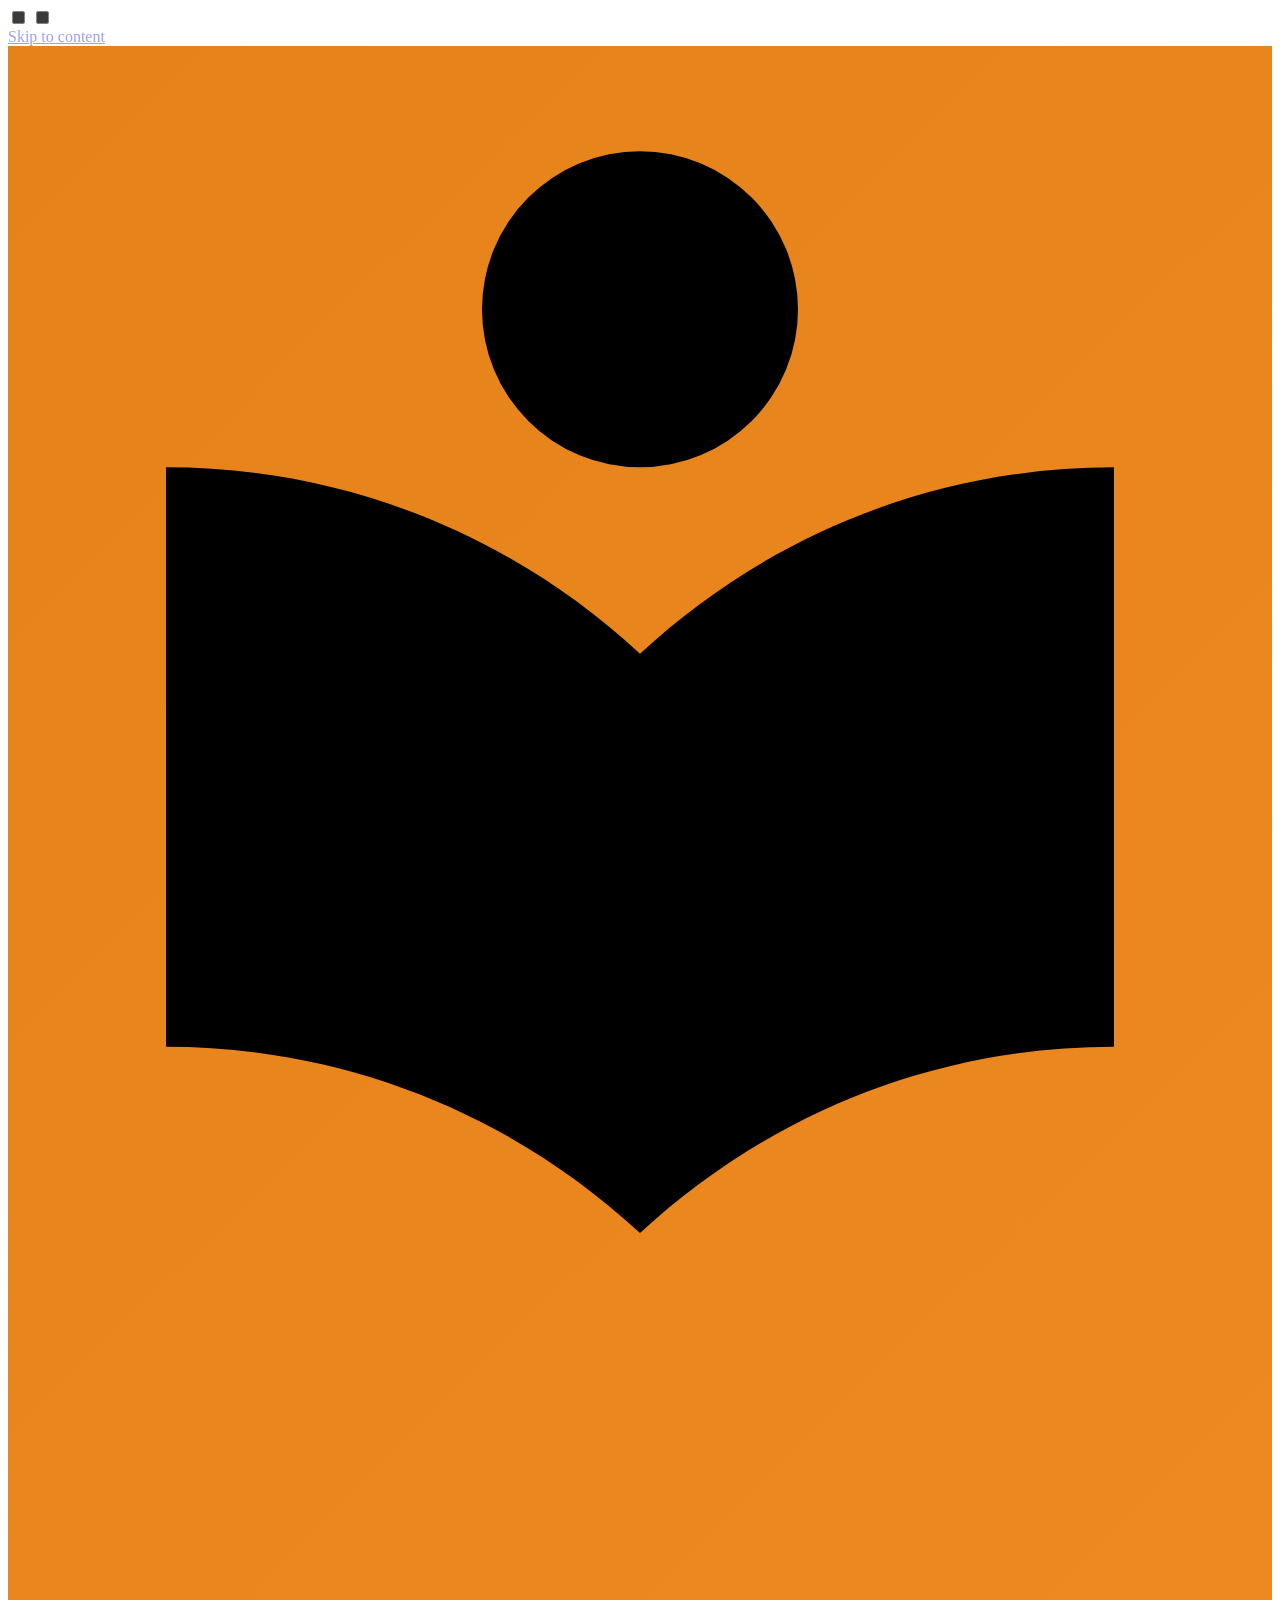
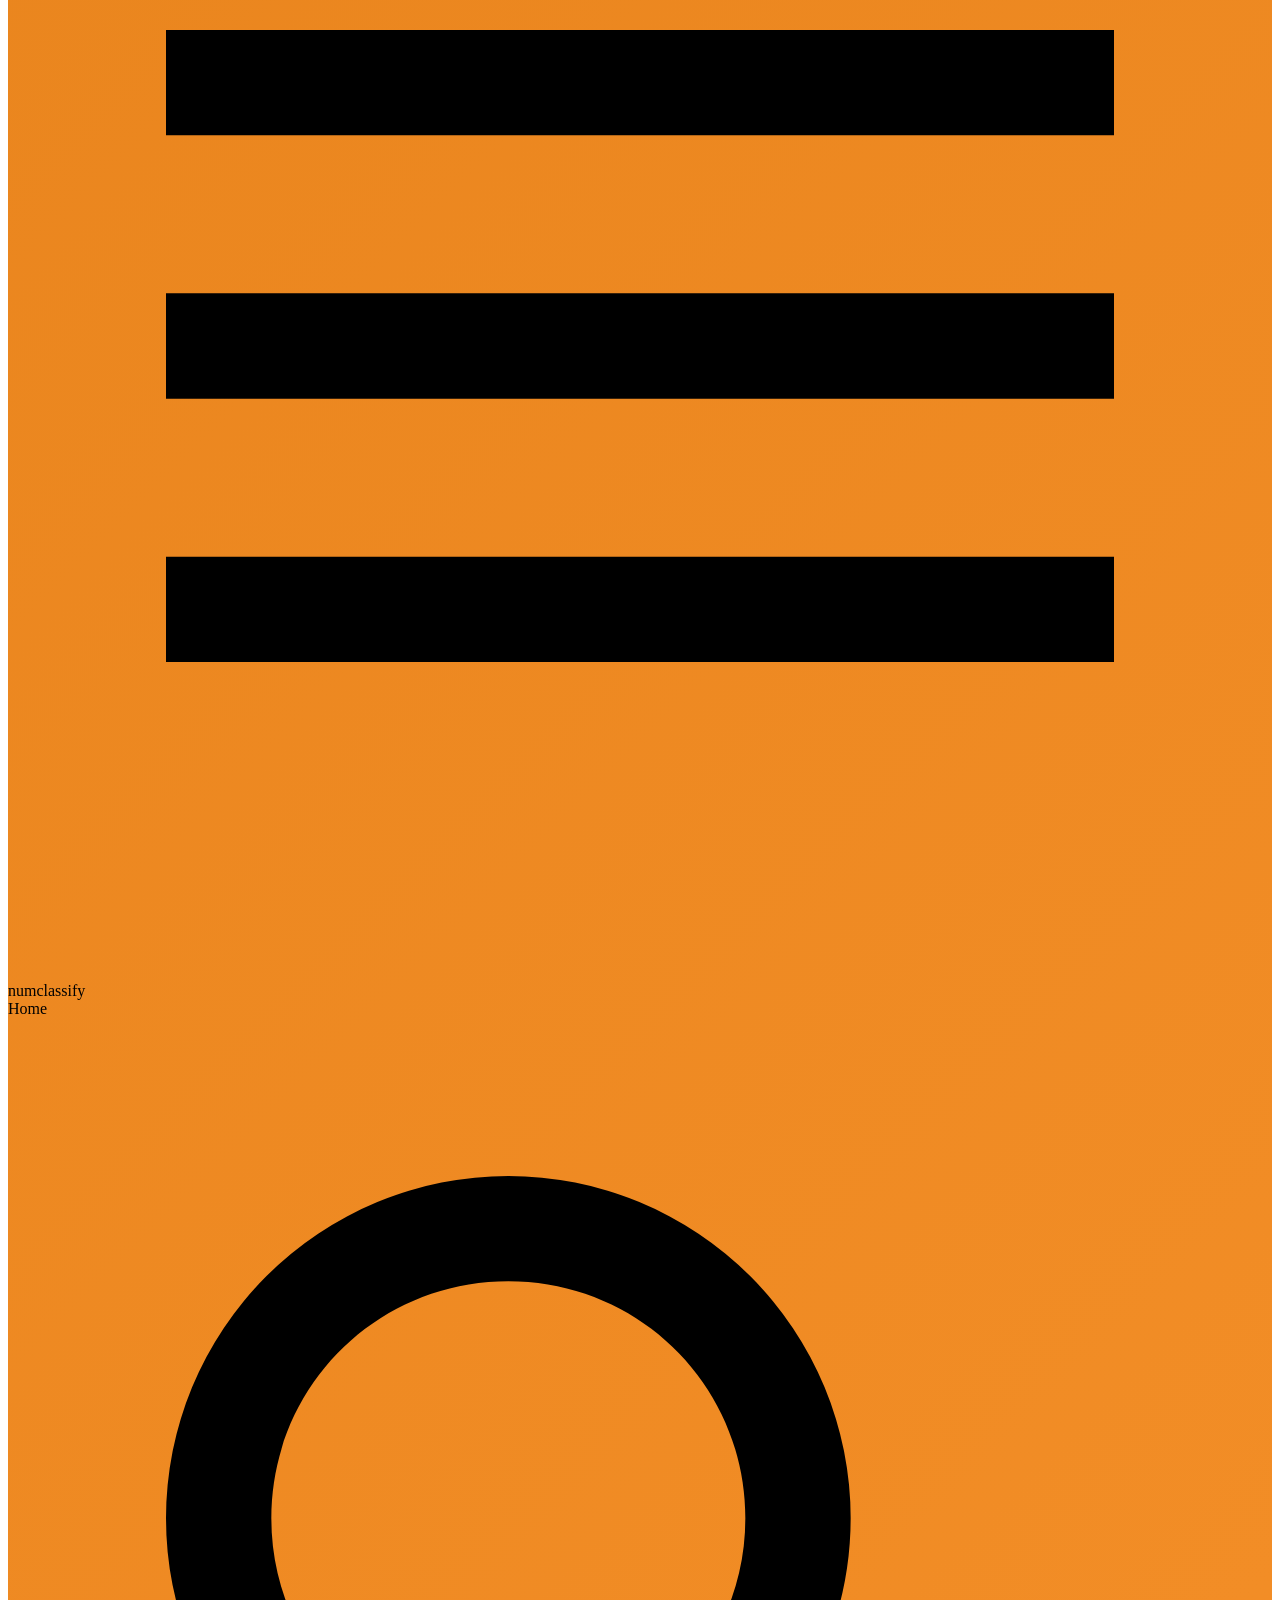
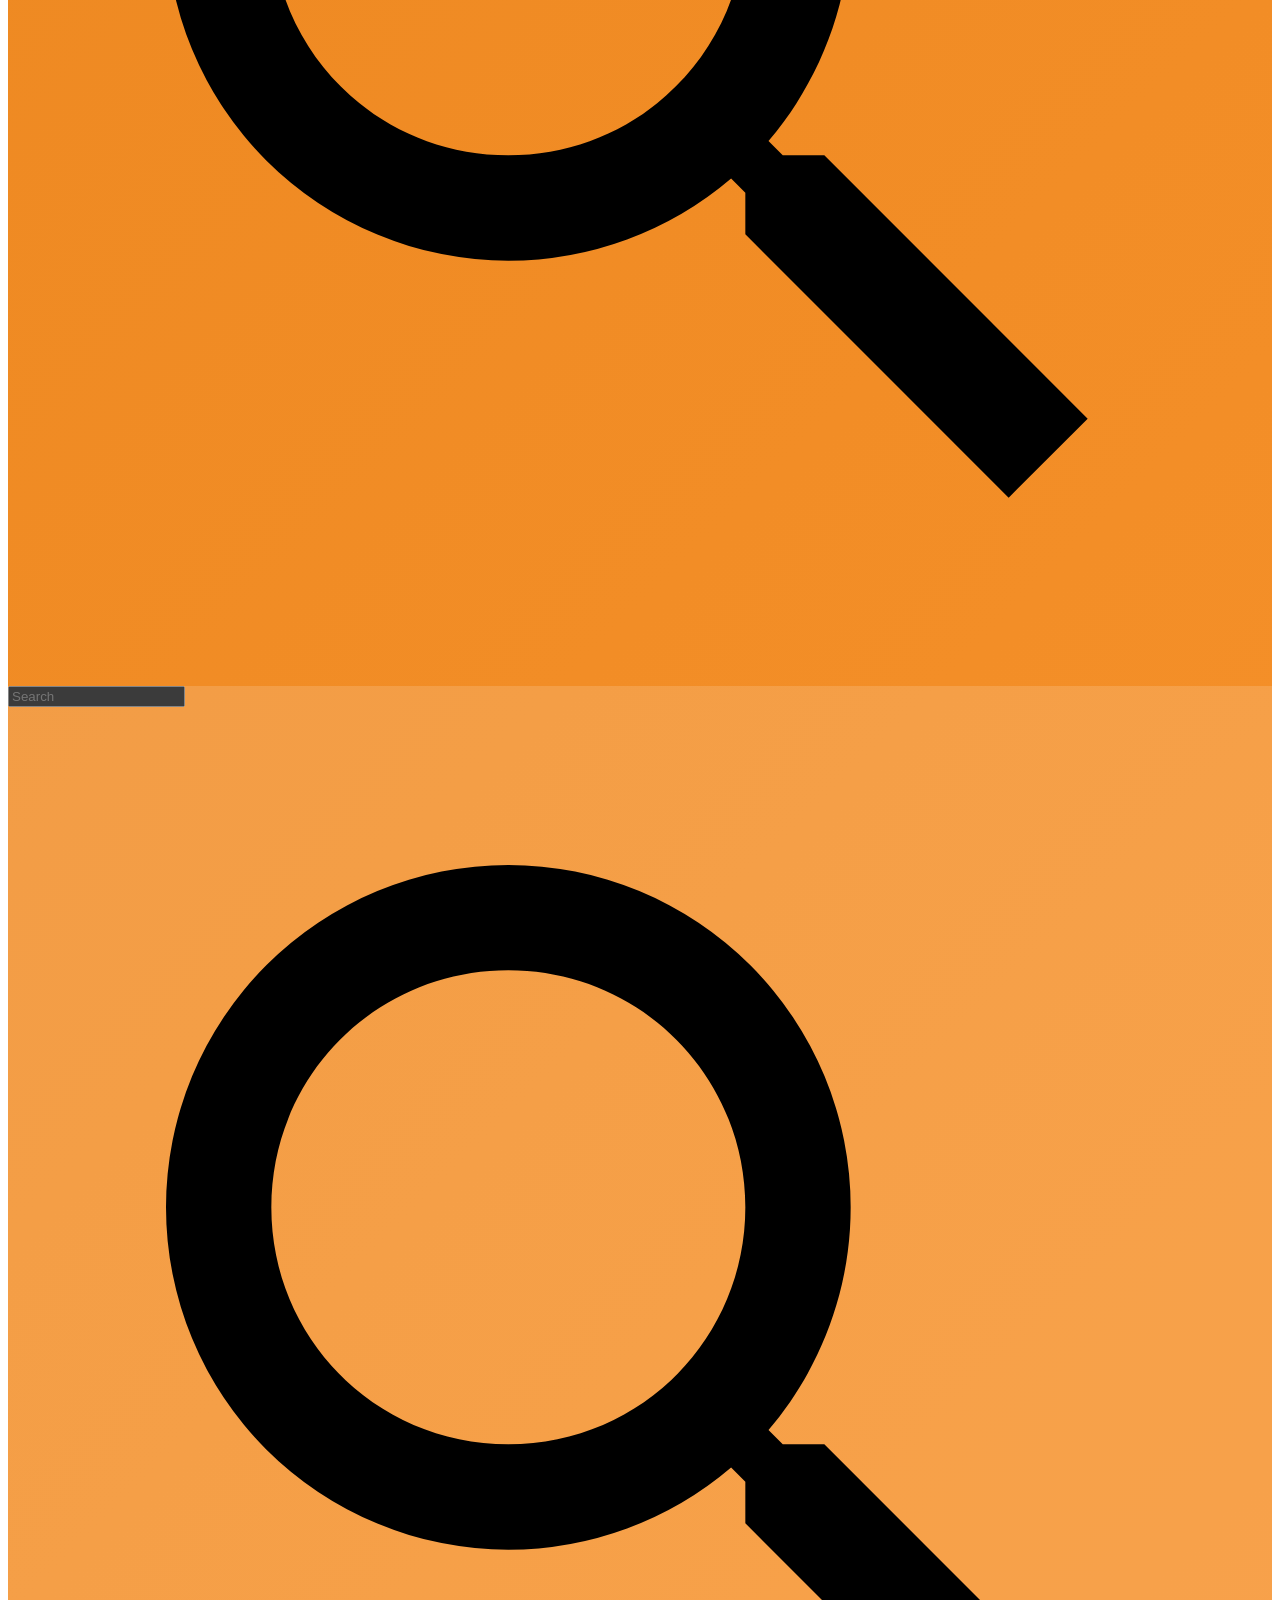
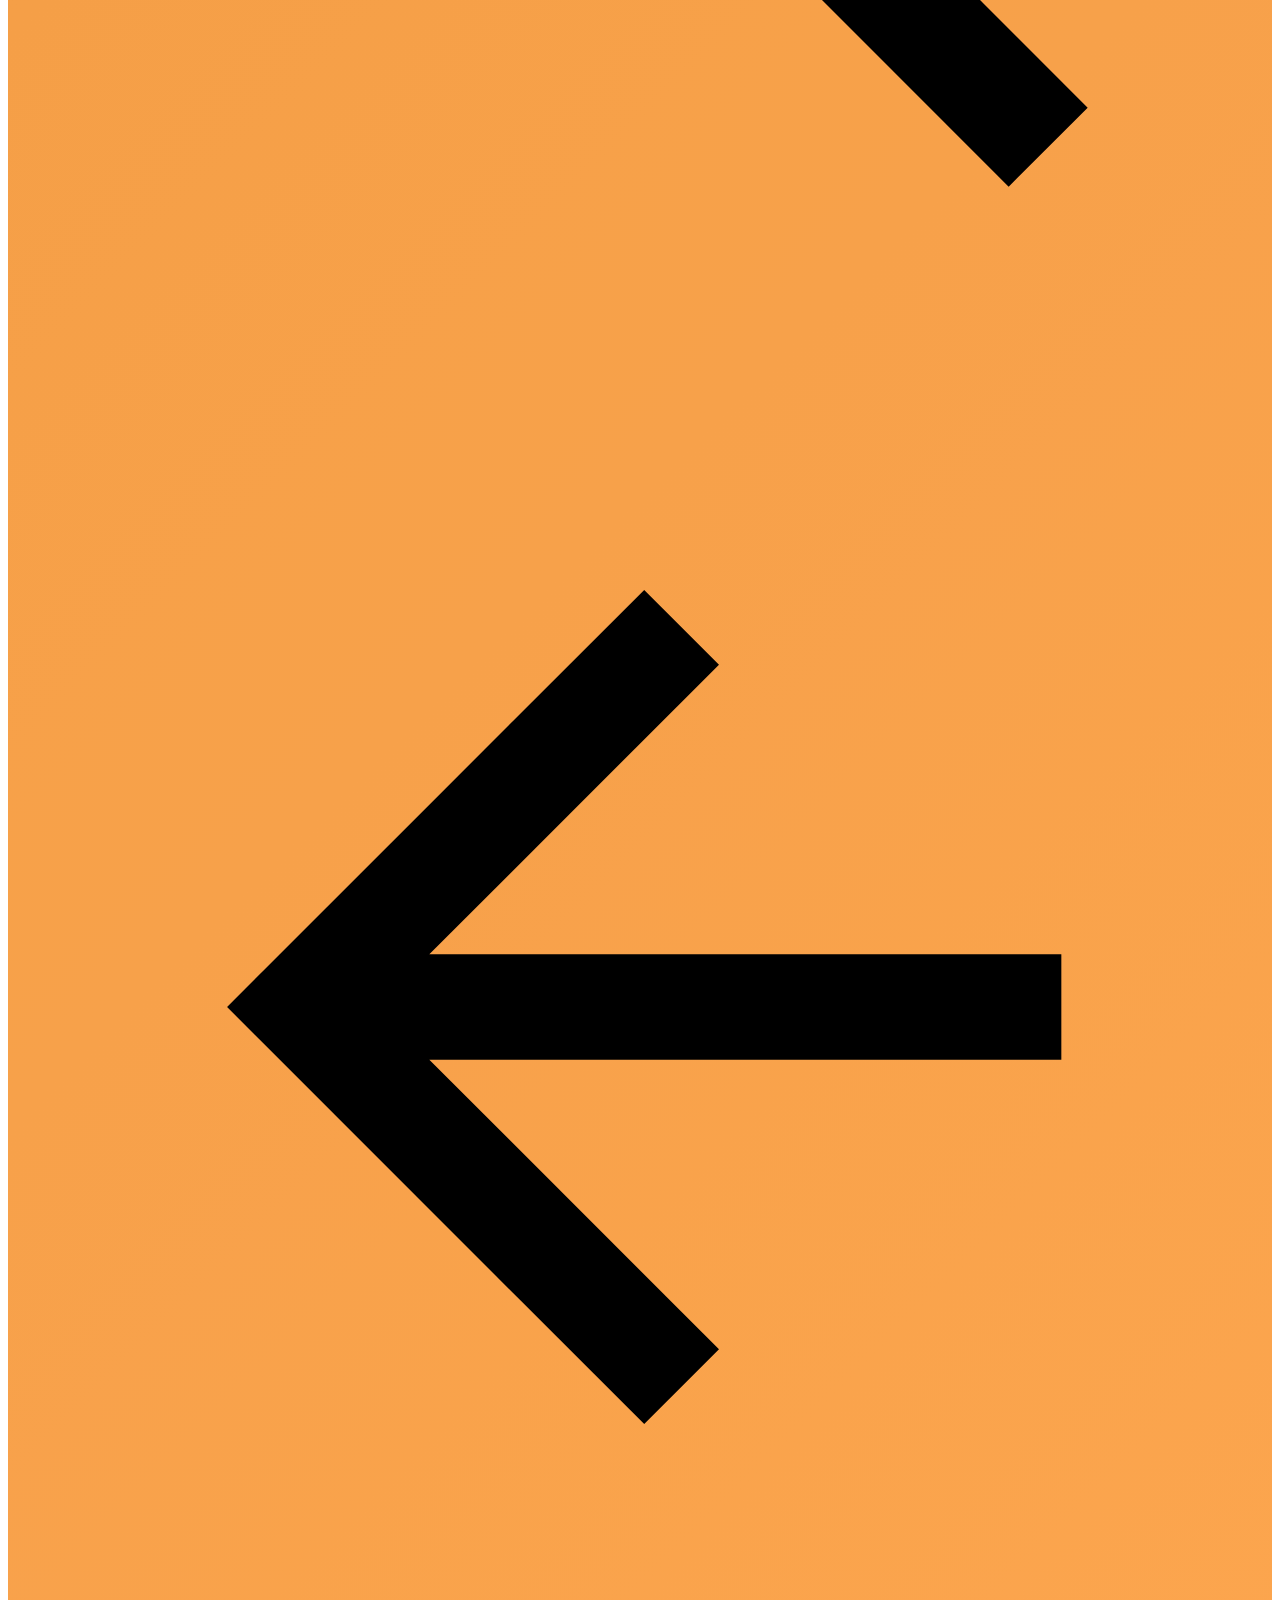
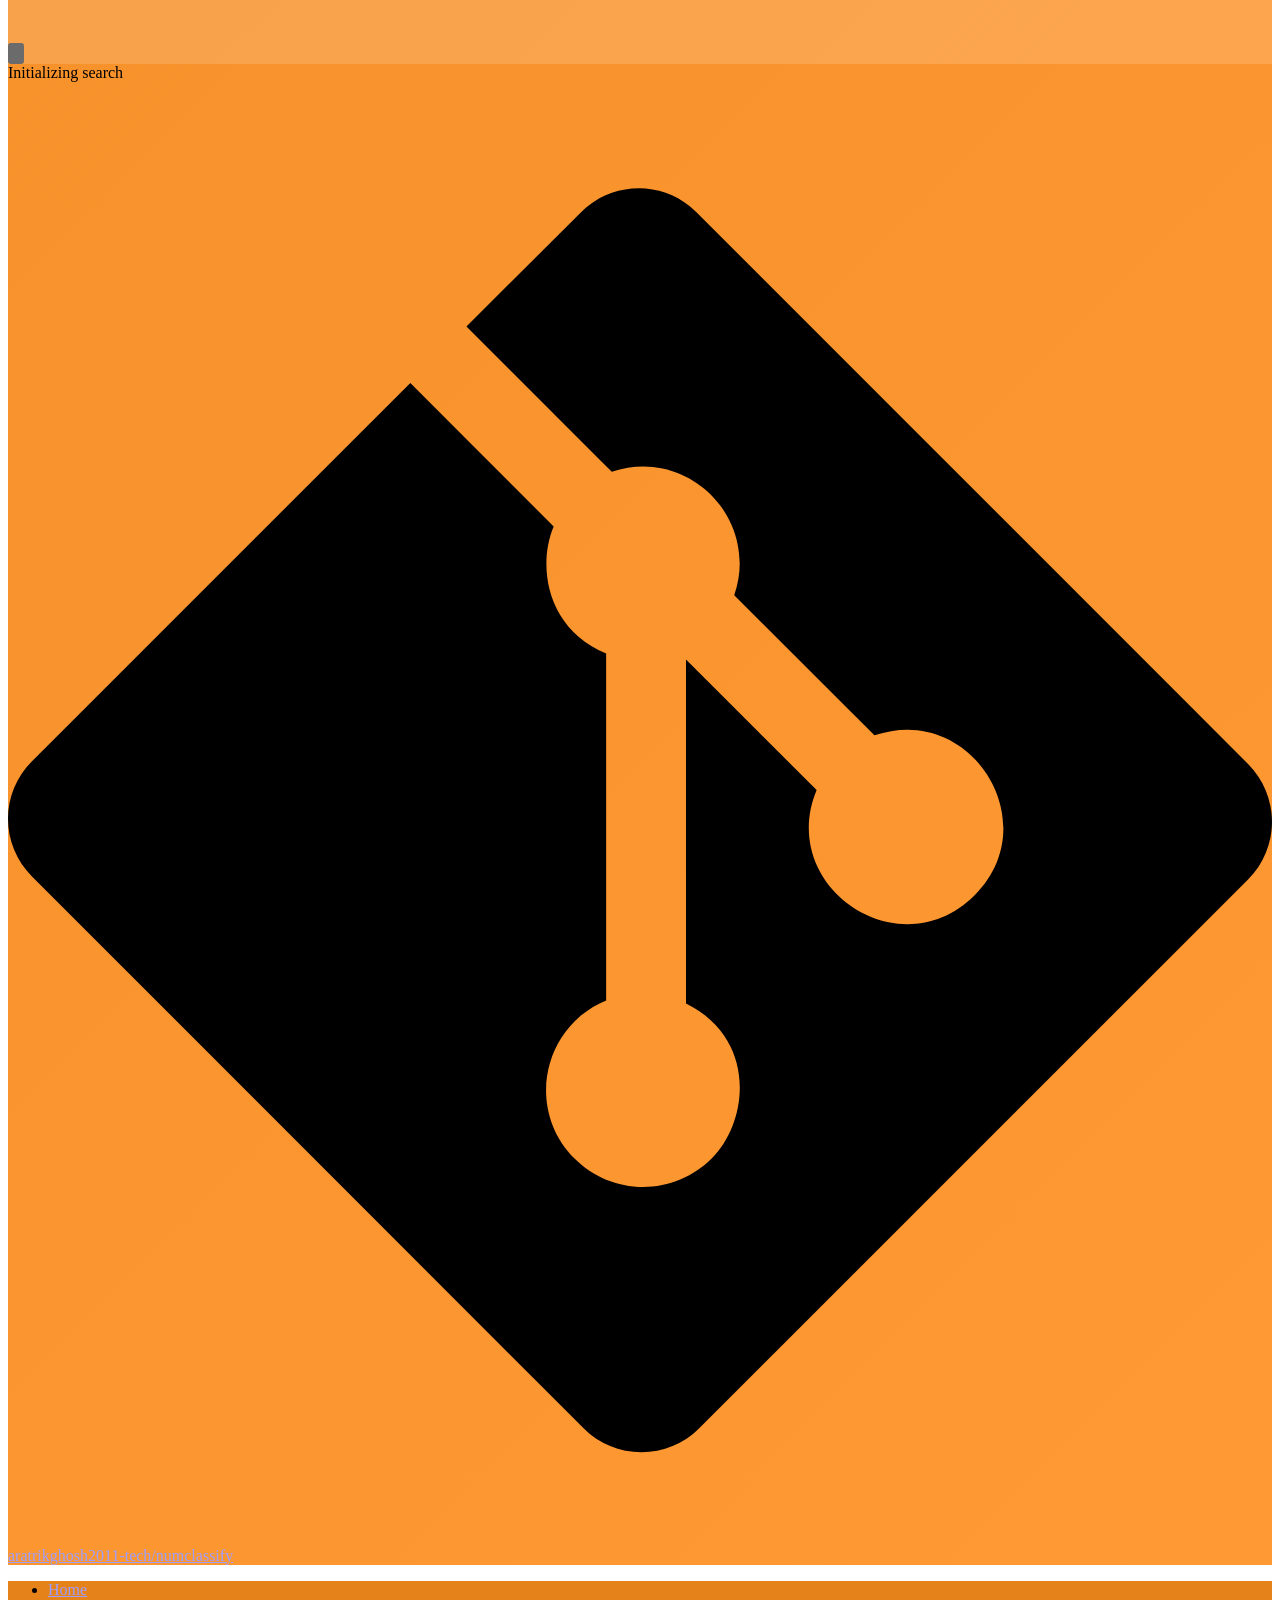
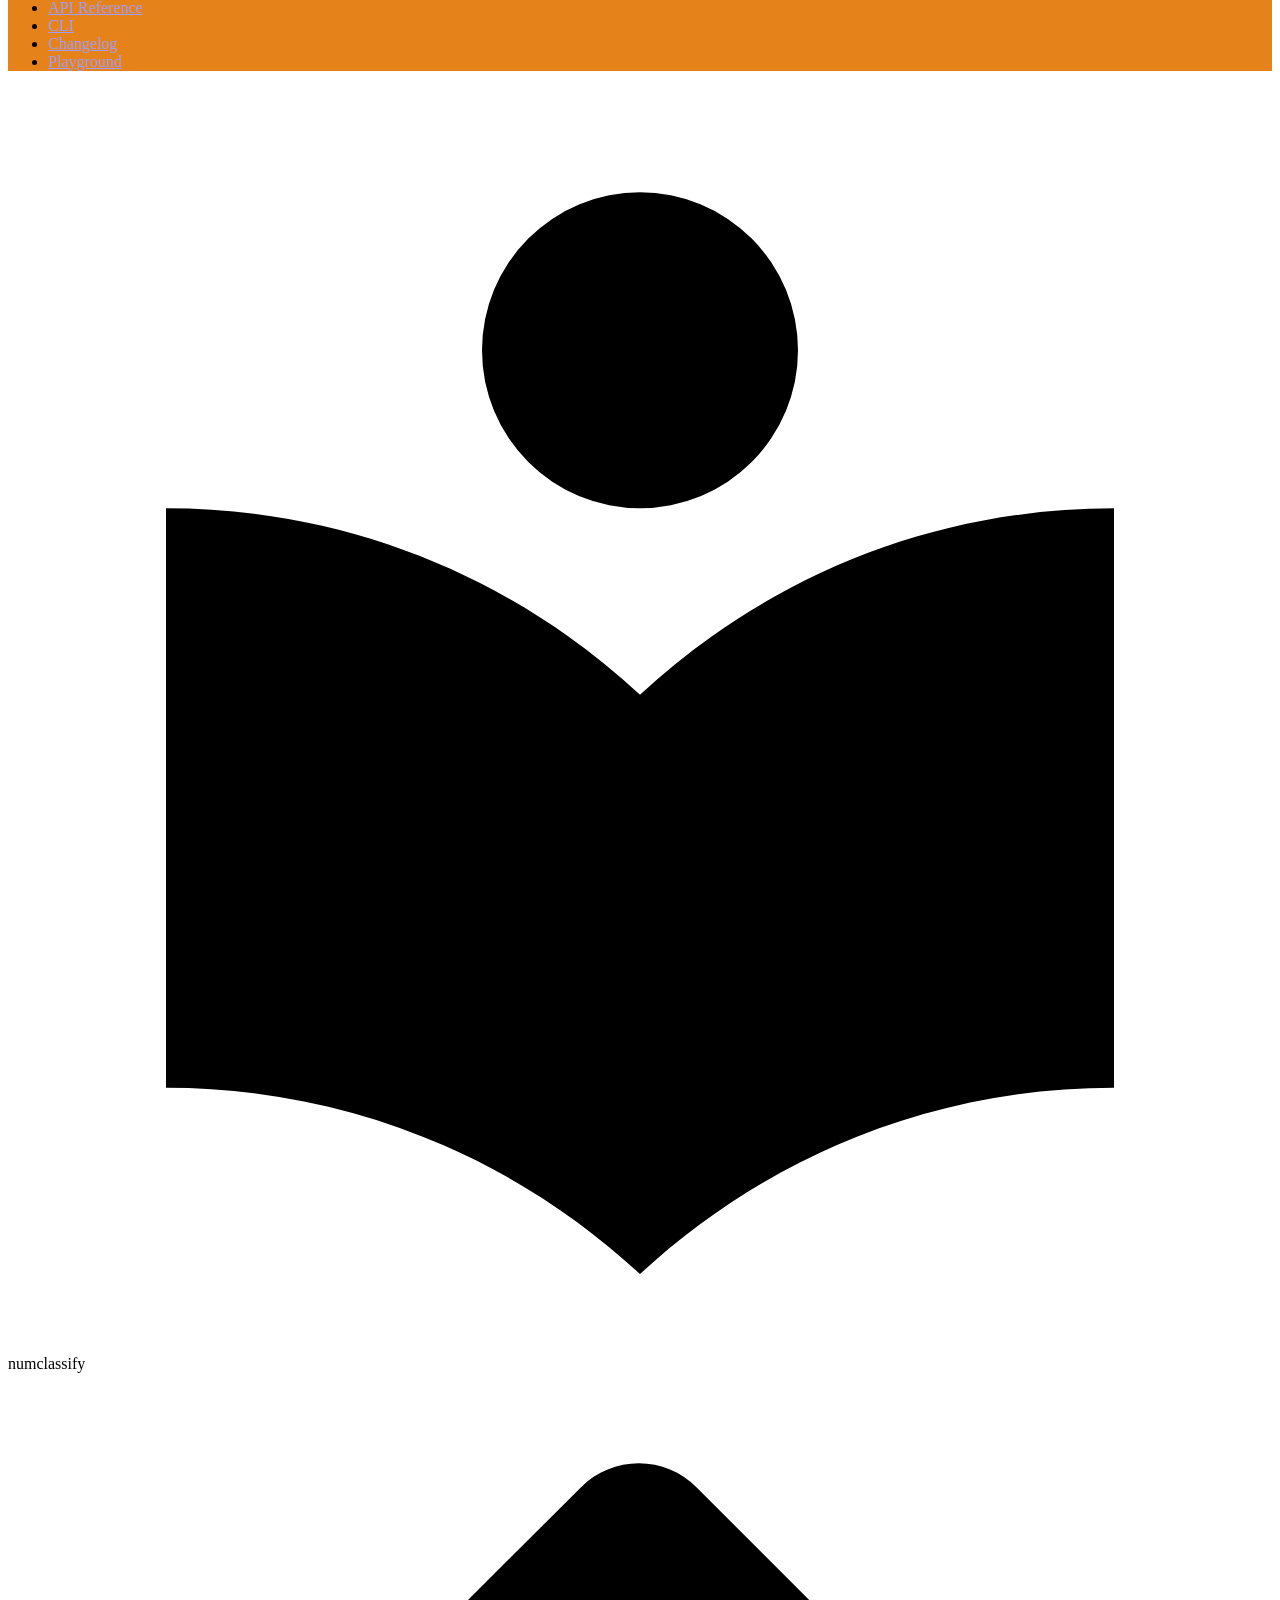
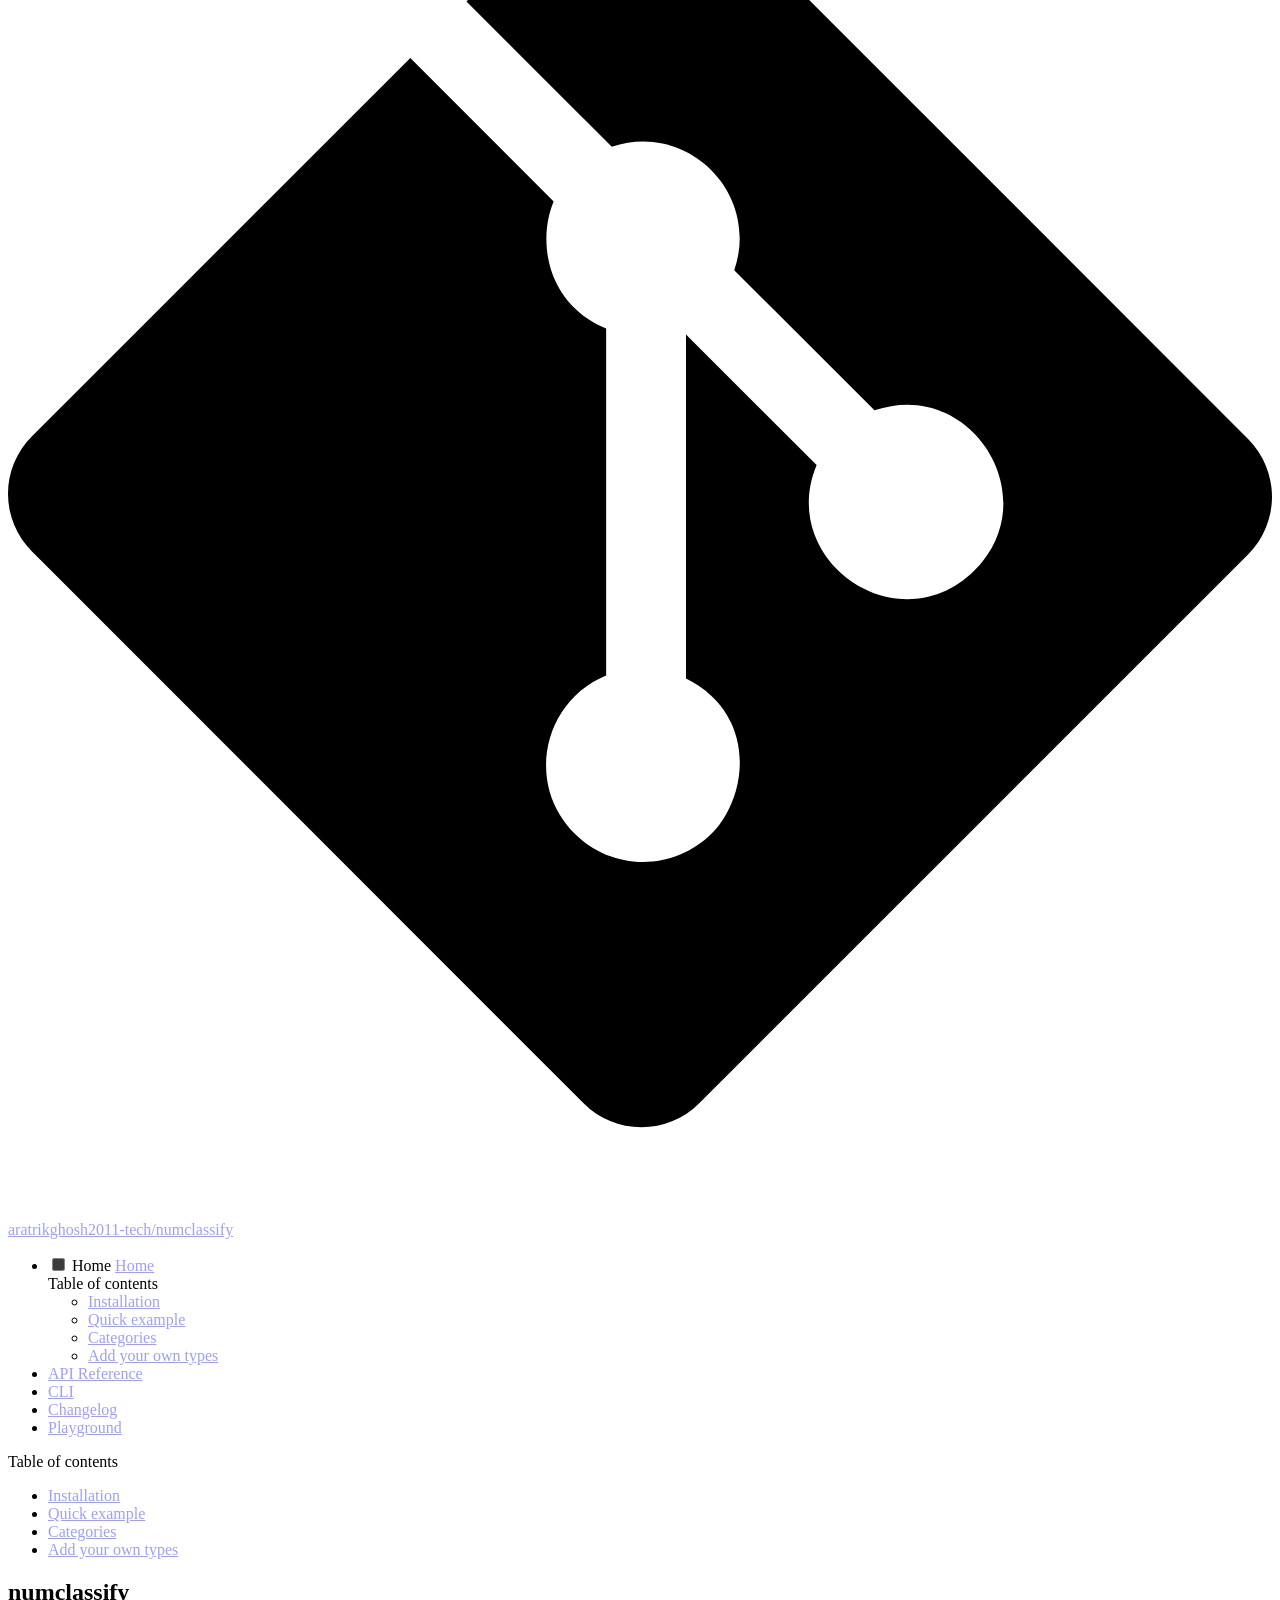
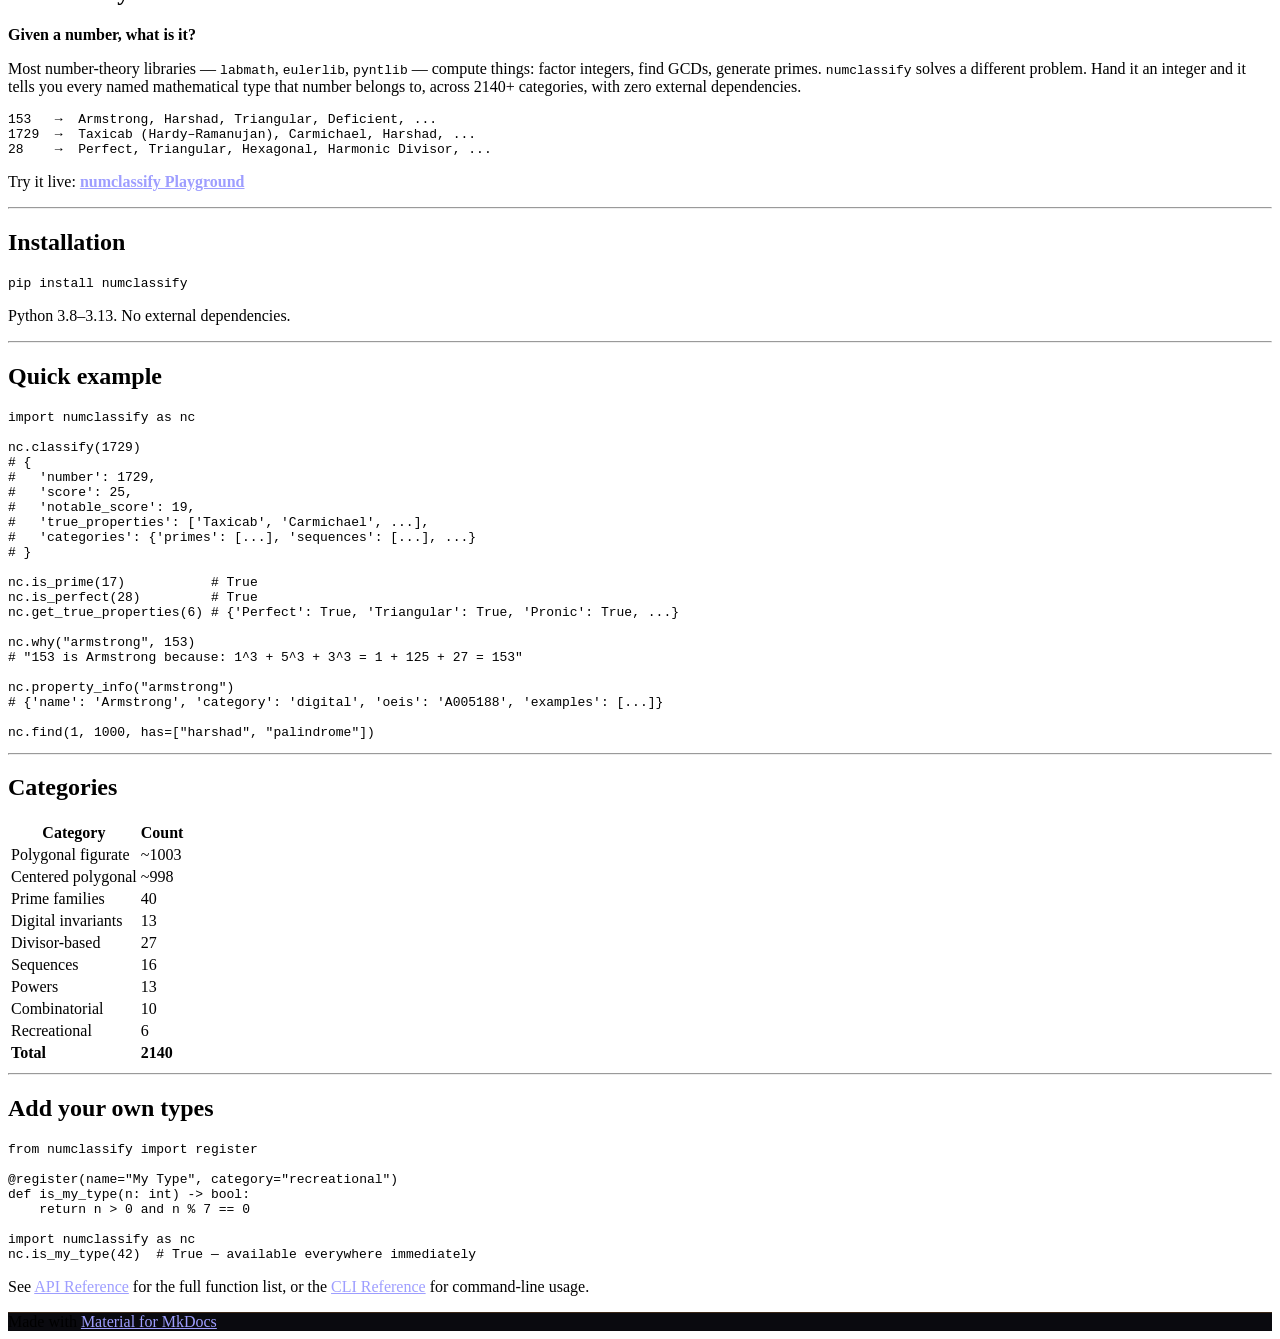
==== commit 89c33a67: "Deployed 2d7a6e2 with MkDocs version: 1.6.1" ====
--- a/index.html
+++ b/index.html
@@ -254,7 +254,7 @@
   
   
     <li class="md-tabs__item">
-      <a href="changelog/" class="md-tabs__link">
+      <a href="../CHANGELOG.md" class="md-tabs__link">
         
   
   
@@ -510,7 +510,7 @@
   
   
     <li class="md-nav__item">
-      <a href="changelog/" class="md-nav__link">
+      <a href="../CHANGELOG.md" class="md-nav__link">
         
   
   
@@ -687,72 +687,59 @@
 </code></pre></div>
 <hr />
 <h2 id="categories">Categories</h2>
+<!-- category-table:start -->
 <table>
 <thead>
 <tr>
 <th>Category</th>
 <th>Count</th>
-<th>Examples</th>
 </tr>
 </thead>
 <tbody>
 <tr>
 <td>Polygonal figurate</td>
 <td>~1003</td>
-<td>Triangular, Square, Pentagonal</td>
 </tr>
 <tr>
 <td>Centered polygonal</td>
 <td>~998</td>
-<td>Centered Triangular, Centered Hexagonal</td>
 </tr>
 <tr>
 <td>Prime families</td>
 <td>40</td>
-<td>Twin, Mersenne, Sophie Germain, Safe</td>
 </tr>
 <tr>
 <td>Digital invariants</td>
 <td>13</td>
-<td>Armstrong, Harshad, Disarium, Happy</td>
 </tr>
 <tr>
 <td>Divisor-based</td>
 <td>27</td>
-<td>Perfect, Abundant, Weird, Practical</td>
 </tr>
 <tr>
 <td>Sequences</td>
 <td>16</td>
-<td>Fibonacci, Lucas, Catalan, Bell</td>
 </tr>
 <tr>
 <td>Powers</td>
 <td>13</td>
-<td>Perfect Square, Taxicab, Powerful</td>
-</tr>
-<tr>
-<td>Number theory</td>
-<td>14</td>
-<td>Evil, Carmichael, Autobiographical</td>
 </tr>
 <tr>
 <td>Combinatorial</td>
 <td>10</td>
-<td>Factorial, Primorial, Subfactorial</td>
 </tr>
 <tr>
 <td>Recreational</td>
 <td>6</td>
-<td>Kaprekar, Automorphic, Palindrome</td>
-</tr>
-<tr>
-<td>Exam types</td>
-<td>8</td>
-<td>Strong, Sunny, Buzz, Magic, Fascinating</td>
+</tr>
+<tr>
+<td><strong>Total</strong></td>
+<td><strong>2140</strong></td>
 </tr>
 </tbody>
 </table>
+<!-- category-table:end -->
+
 <hr />
 <h2 id="add-your-own-types">Add your own types</h2>
 <div class="highlight"><pre><span></span><code><span class="kn">from</span><span class="w"> </span><span class="nn">numclassify</span><span class="w"> </span><span class="kn">import</span> <span class="n">register</span>
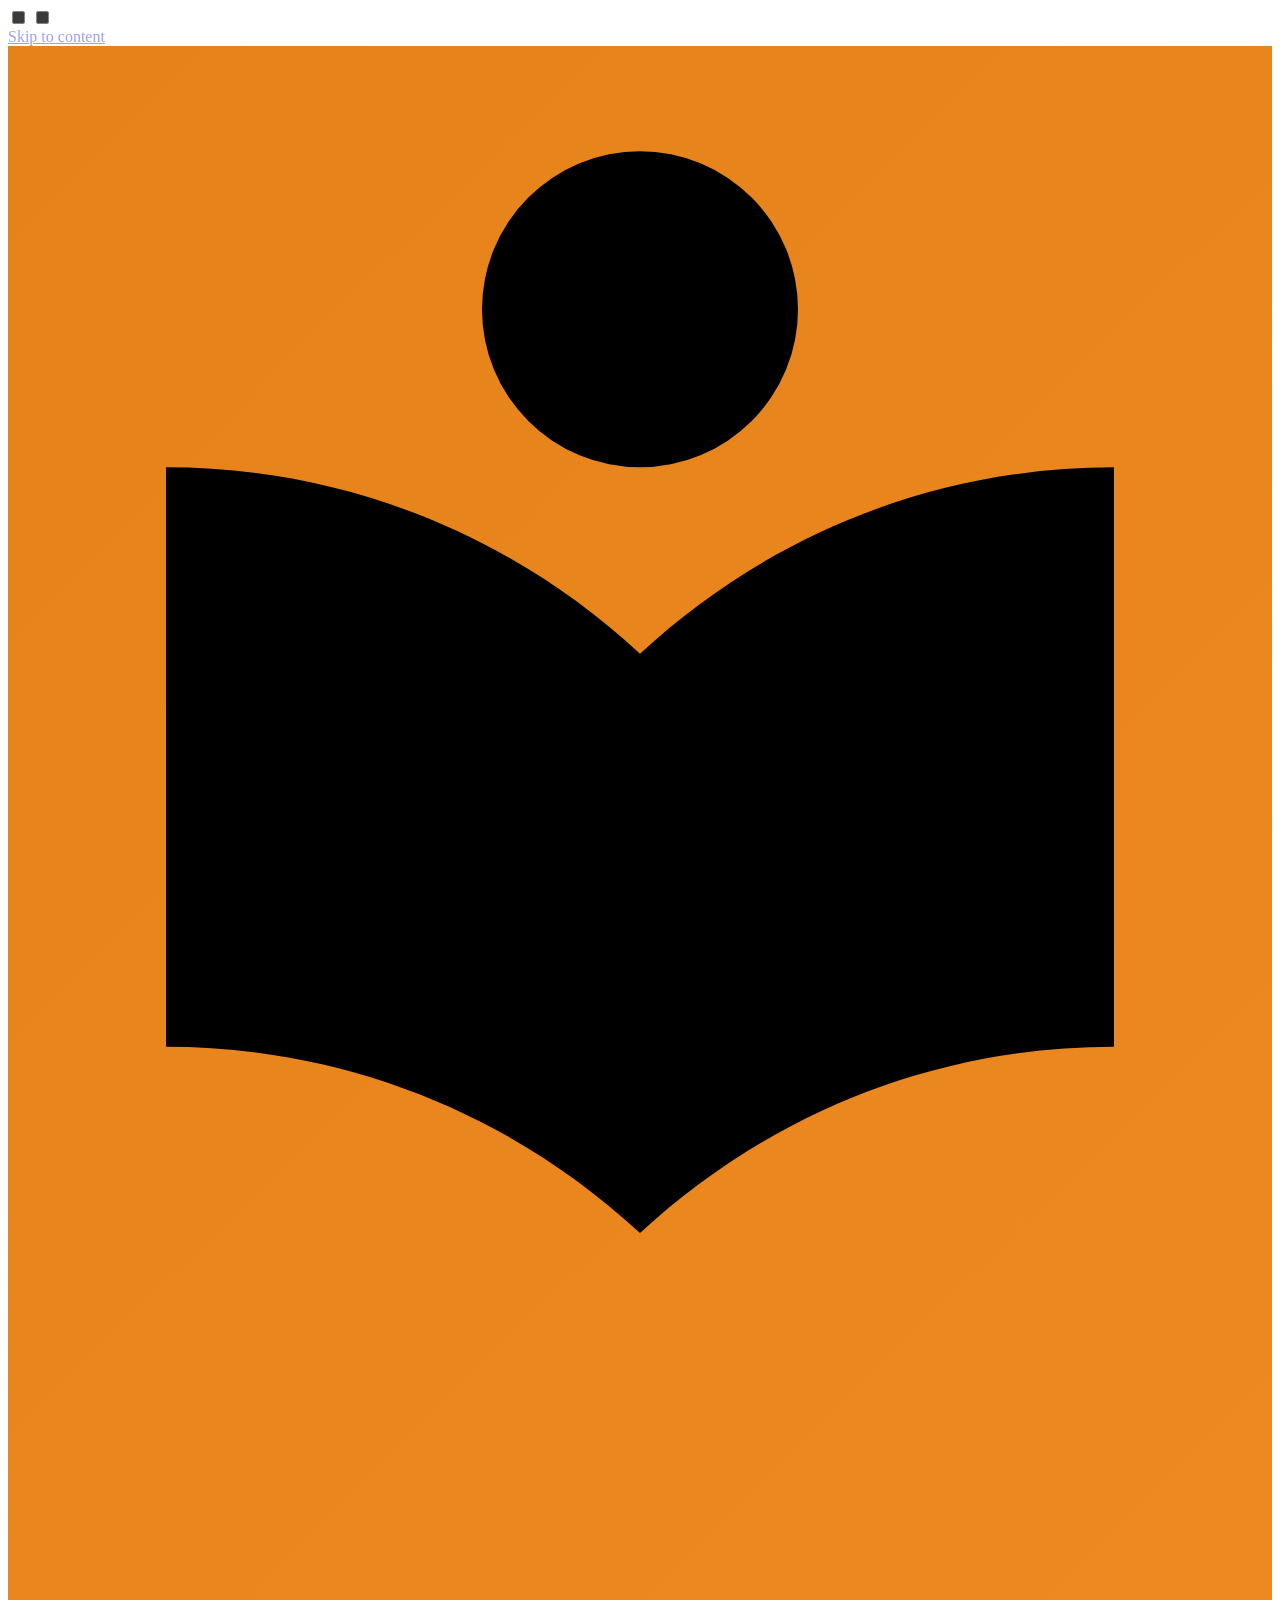
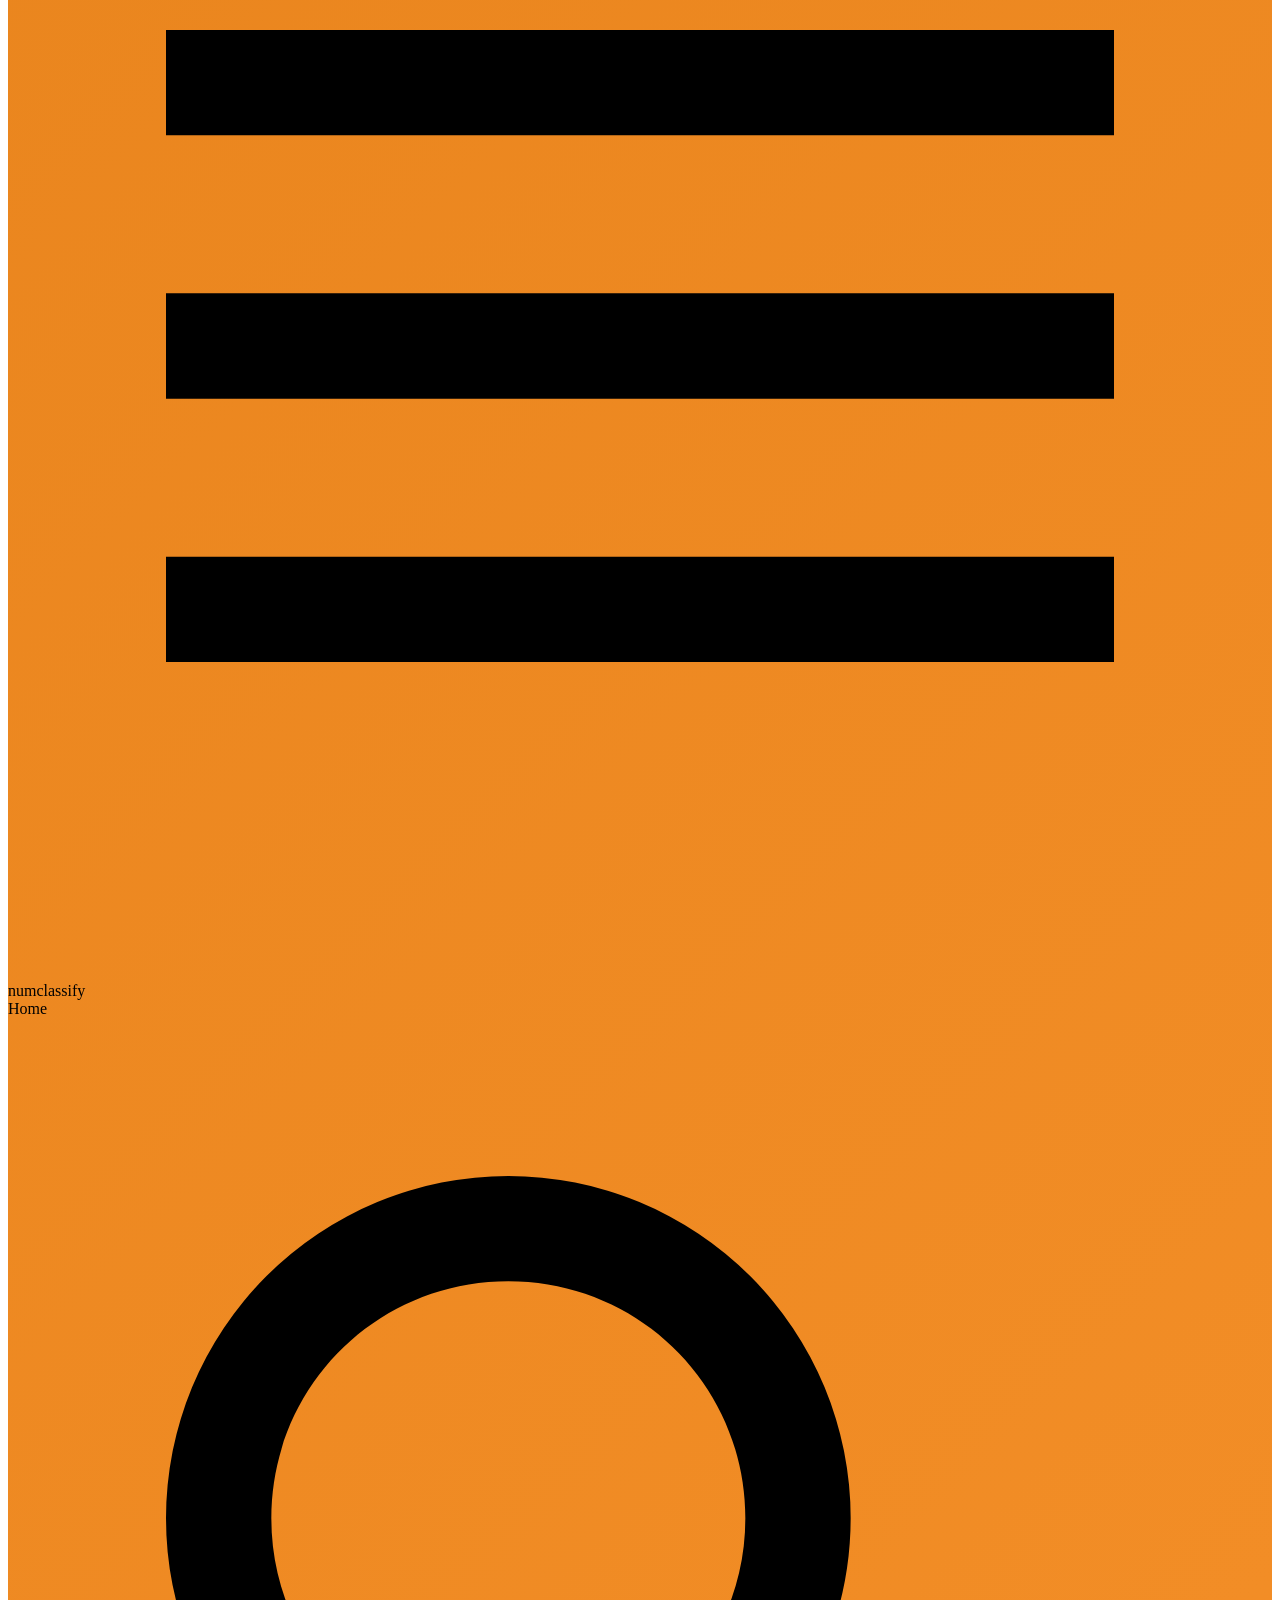
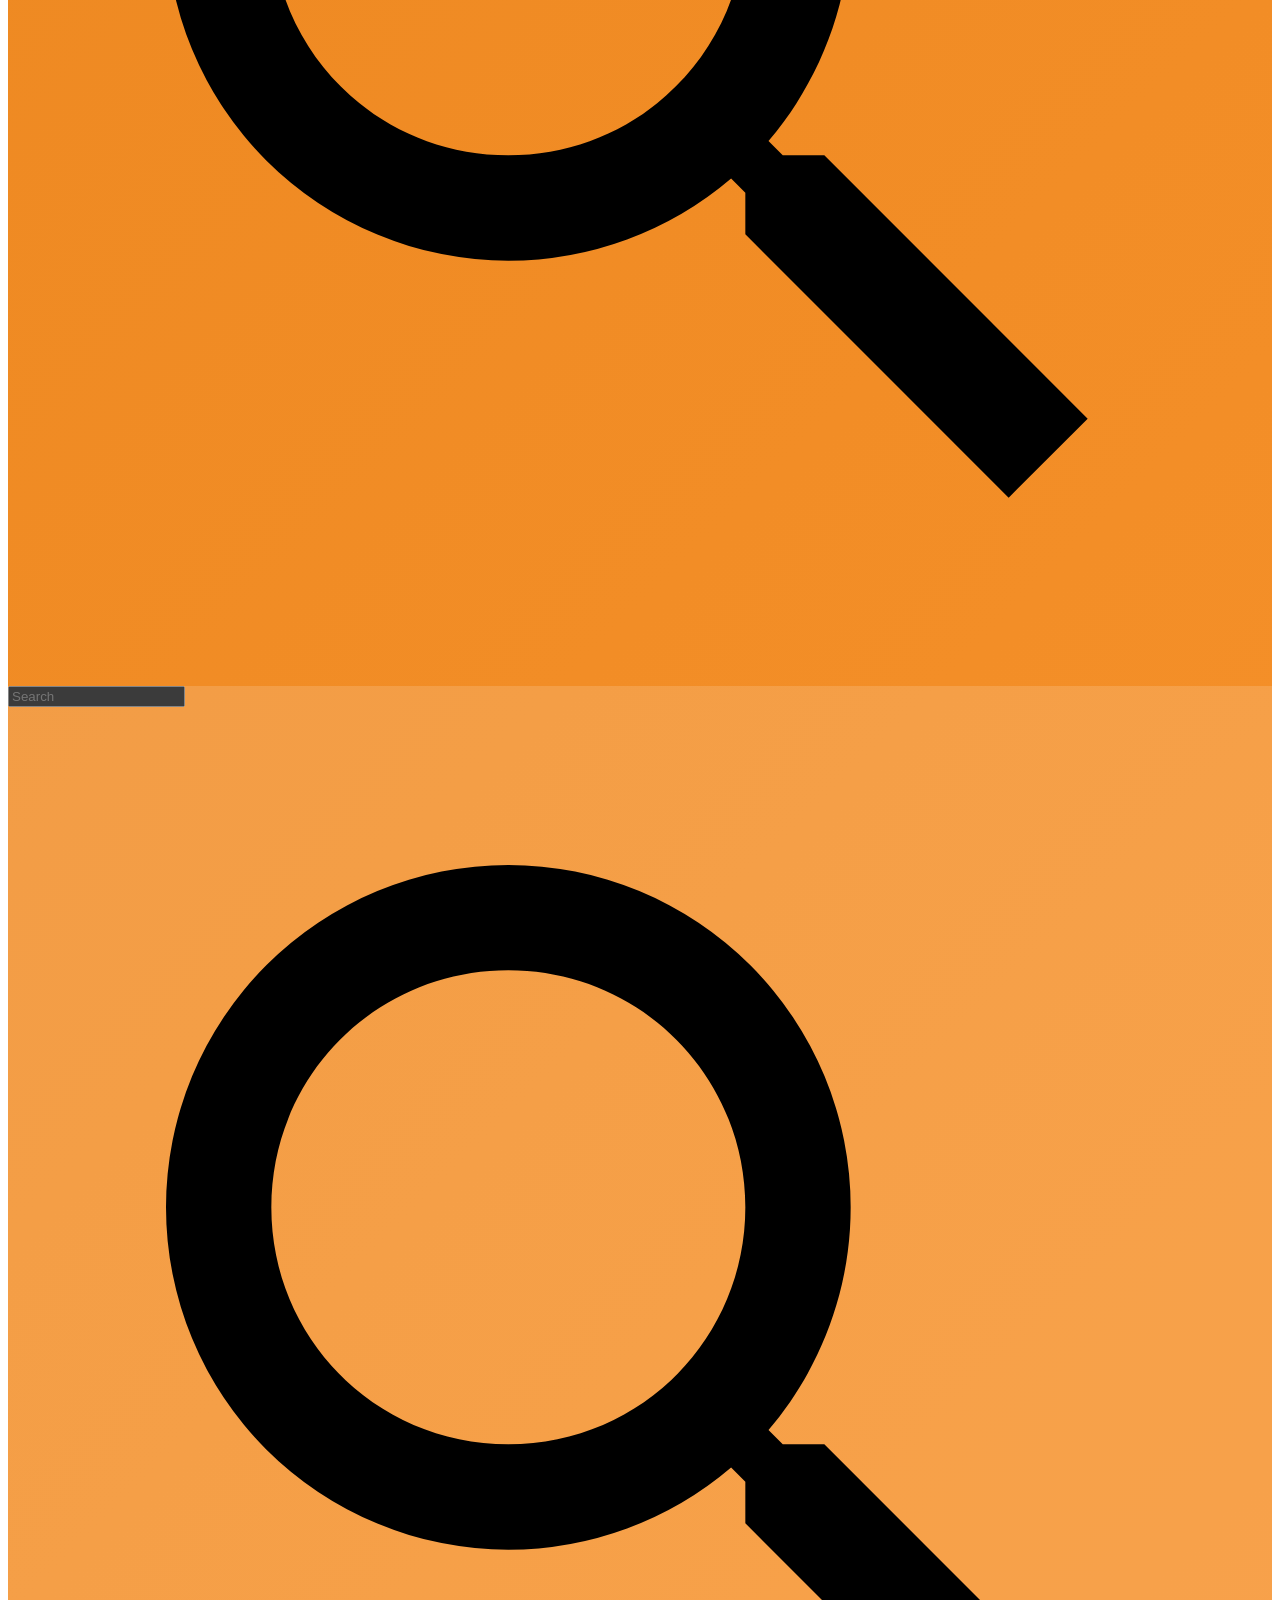
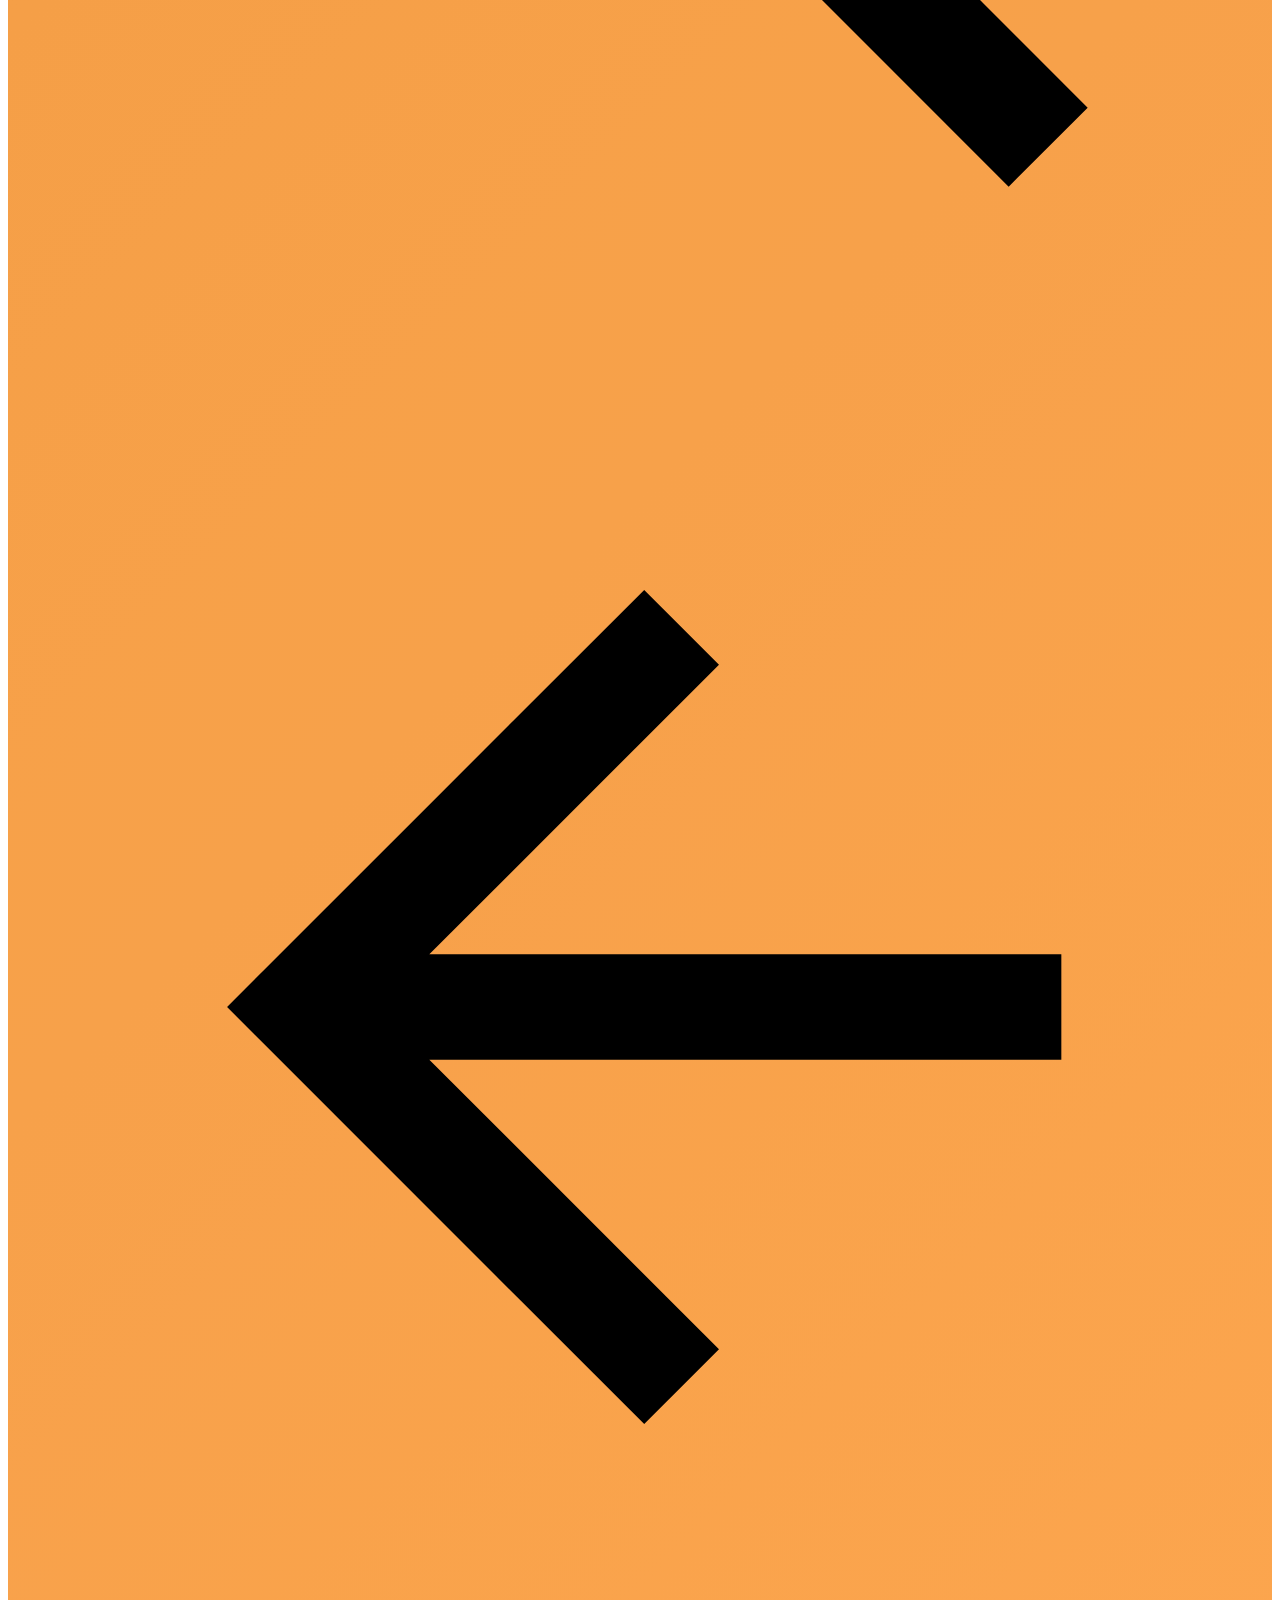
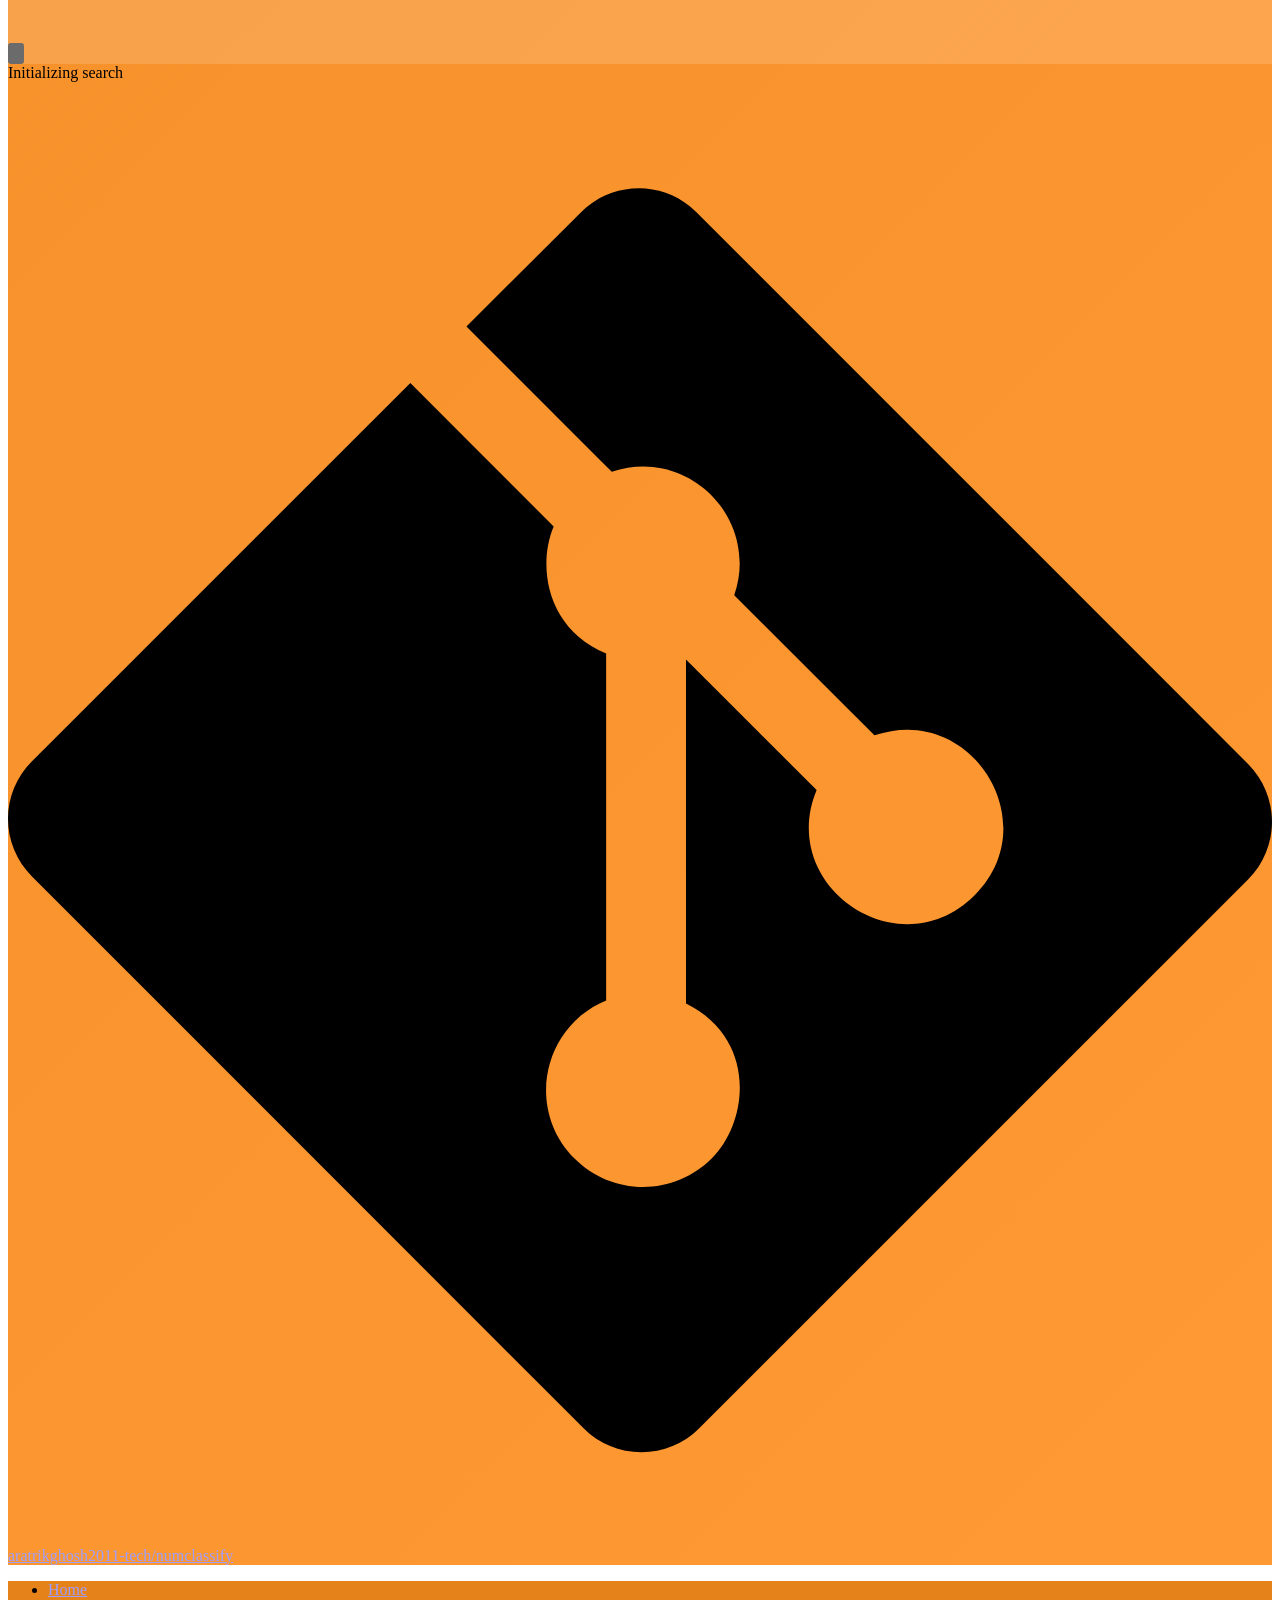
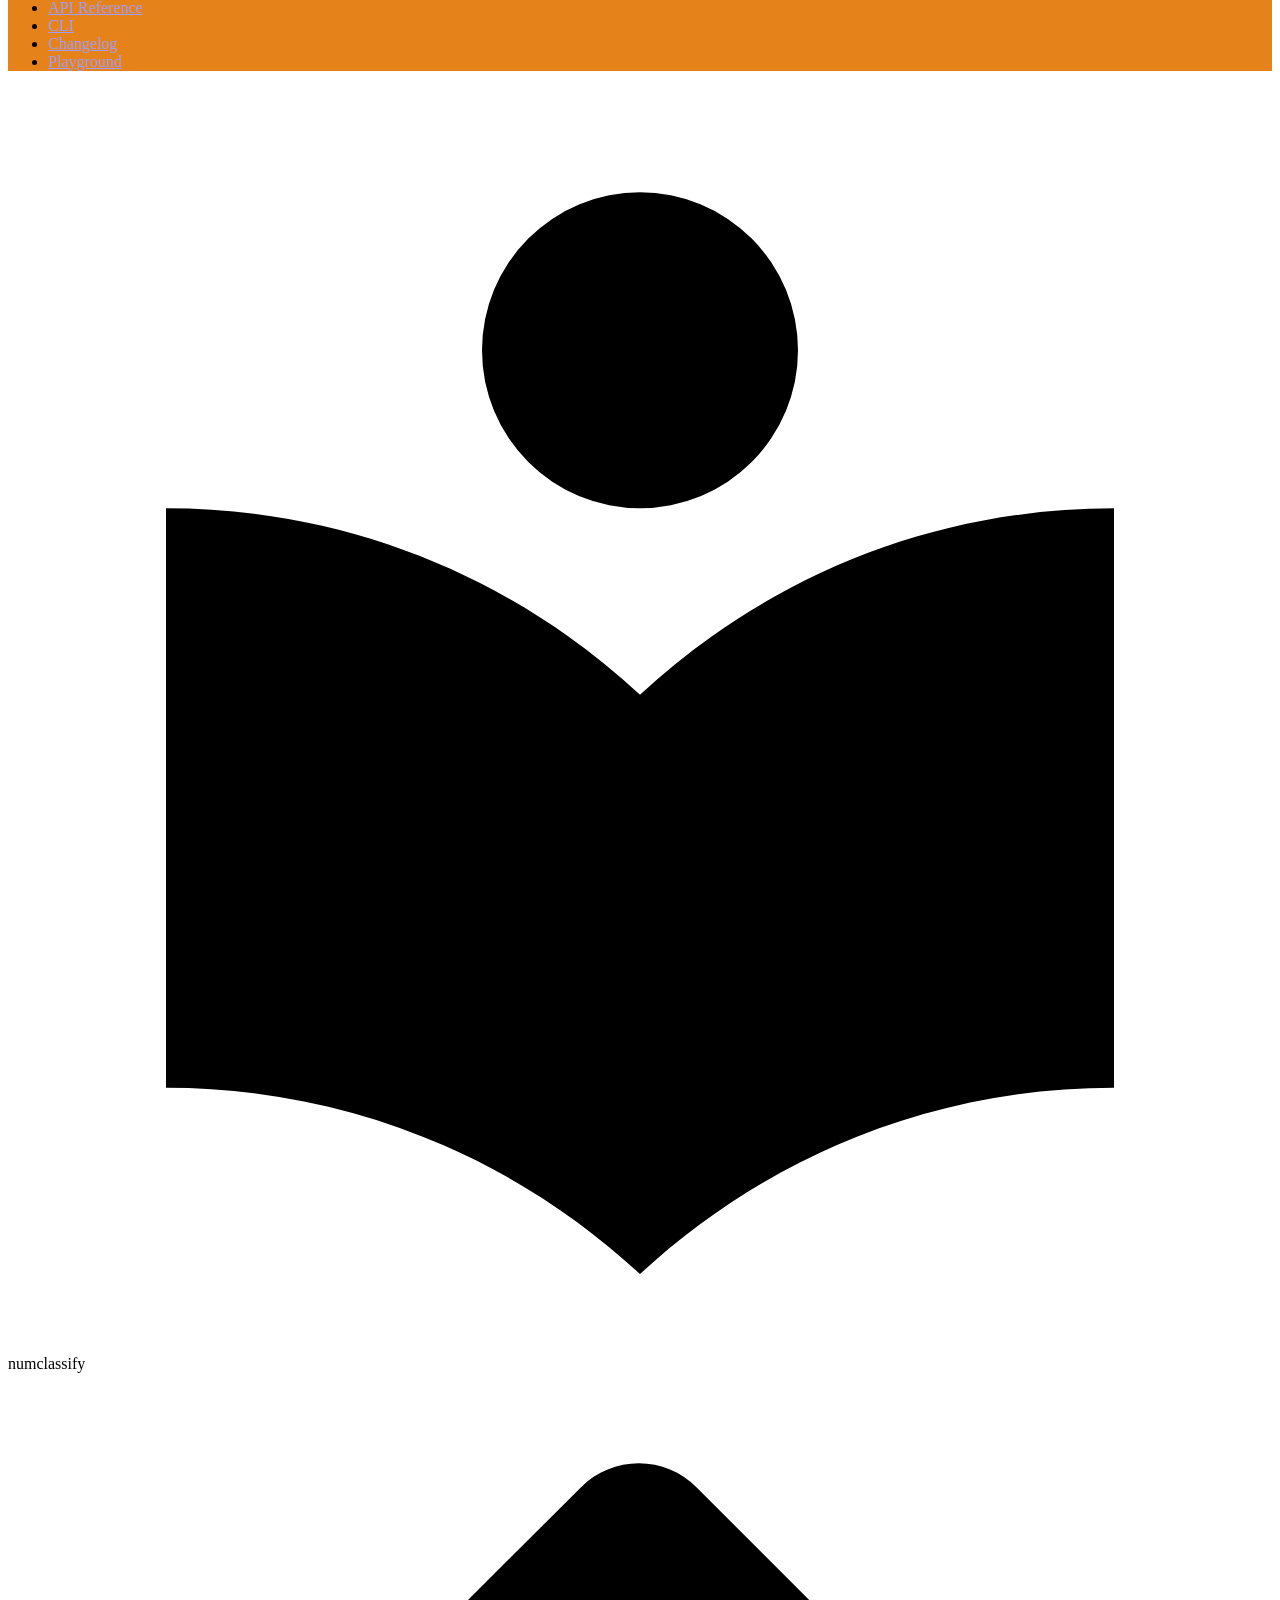
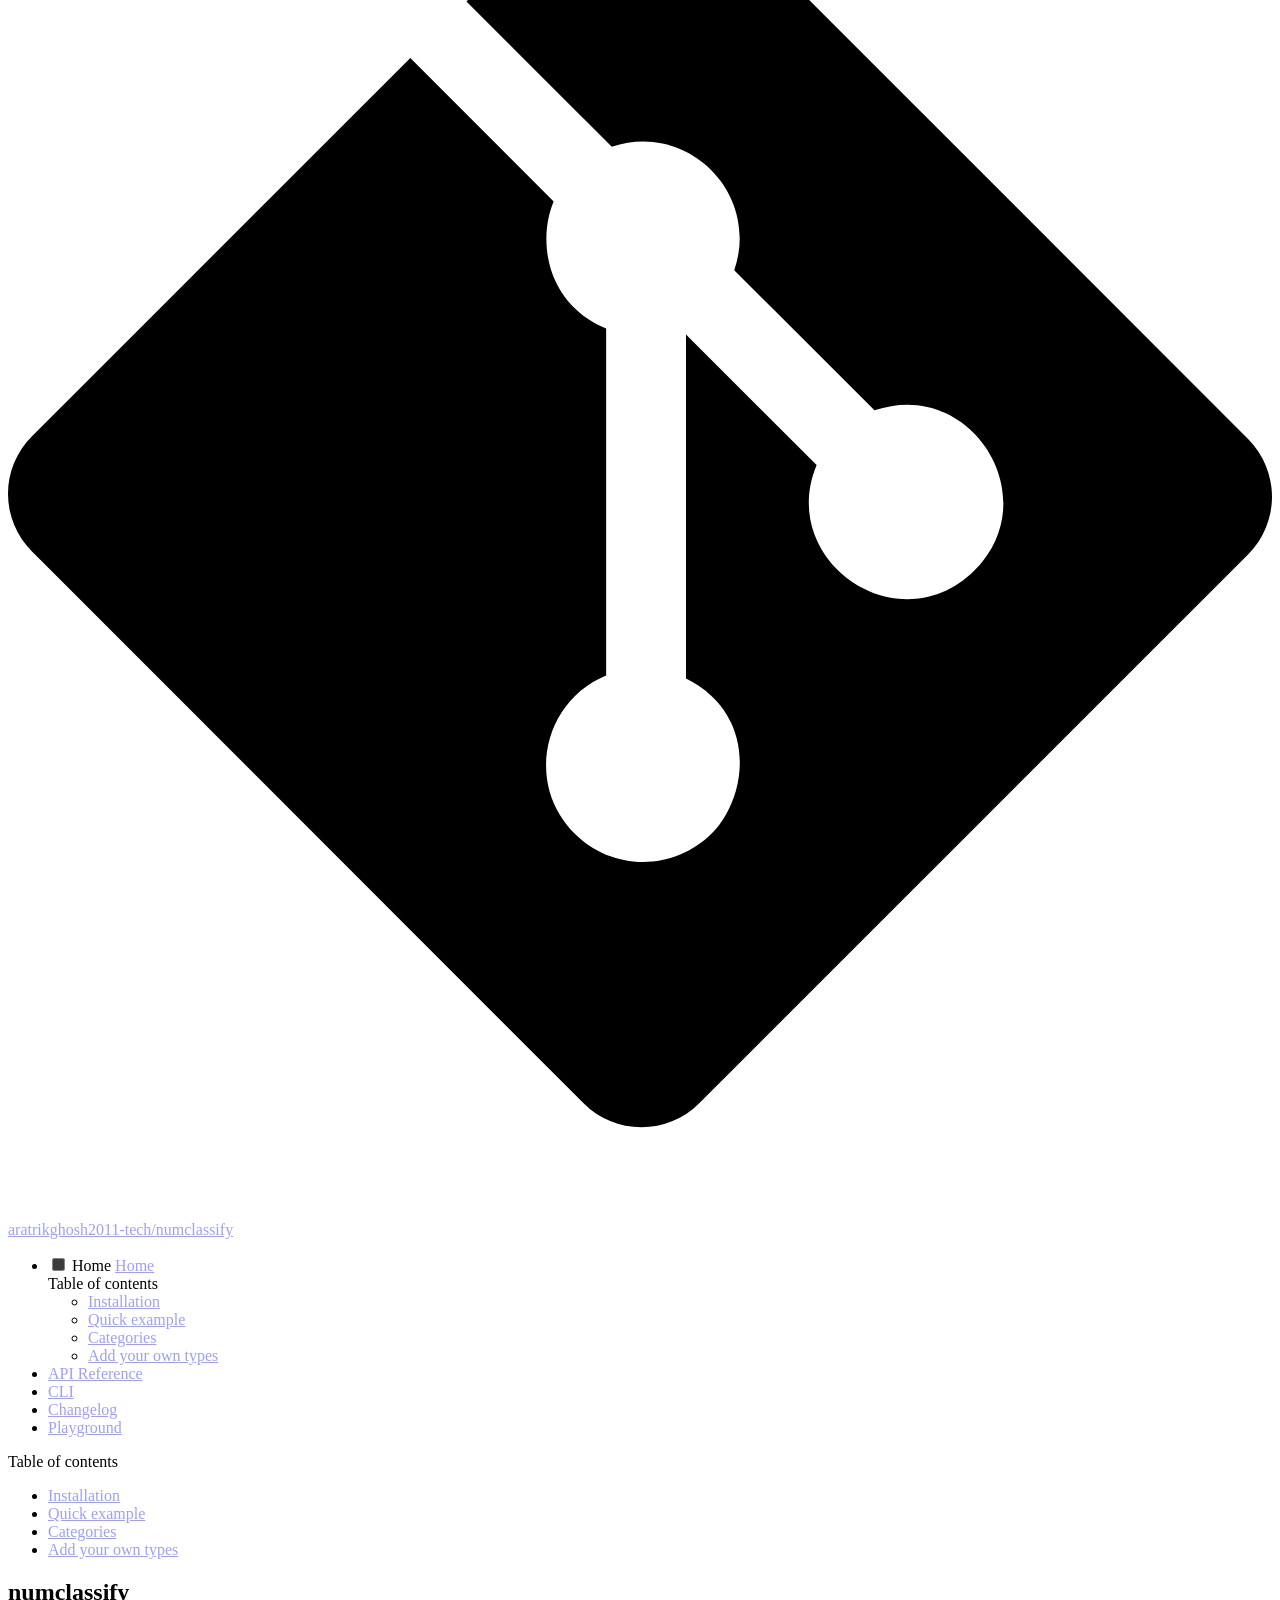
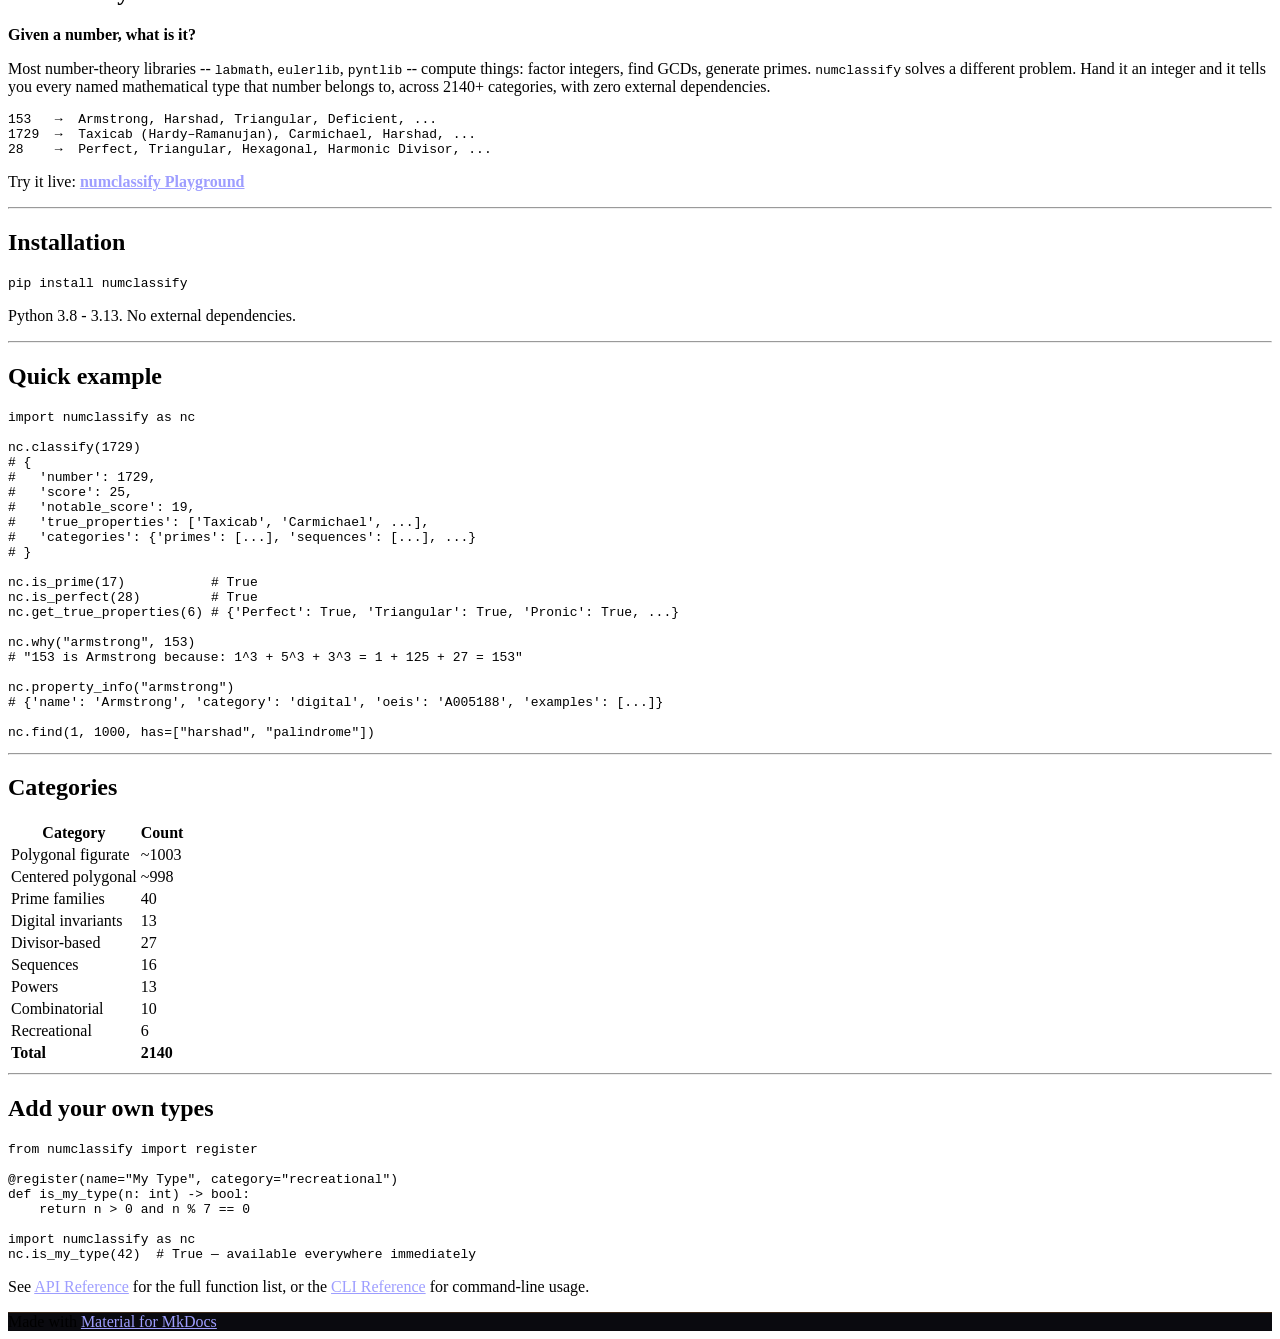
==== commit 0e6fe259: "Deployed 4317520 with MkDocs version: 1.6.1" ====
--- a/index.html
+++ b/index.html
@@ -649,7 +649,7 @@
 
 <h1 id="numclassify">numclassify</h1>
 <p><strong>Given a number, what is it?</strong></p>
-<p>Most number-theory libraries — <code>labmath</code>, <code>eulerlib</code>, <code>pyntlib</code> — compute things: factor integers, find GCDs, generate primes. <code>numclassify</code> solves a different problem. Hand it an integer and it tells you every named mathematical type that number belongs to, across 2140+ categories, with zero external dependencies.</p>
+<p>Most number-theory libraries  --  <code>labmath</code>, <code>eulerlib</code>, <code>pyntlib</code>  --  compute things: factor integers, find GCDs, generate primes. <code>numclassify</code> solves a different problem. Hand it an integer and it tells you every named mathematical type that number belongs to, across 2140+ categories, with zero external dependencies.</p>
 <div class="highlight"><pre><span></span><code>153   →  Armstrong, Harshad, Triangular, Deficient, ...
 1729  →  Taxicab (Hardy–Ramanujan), Carmichael, Harshad, ...
 28    →  Perfect, Triangular, Hexagonal, Harmonic Divisor, ...
@@ -659,7 +659,7 @@
 <h2 id="installation">Installation</h2>
 <div class="highlight"><pre><span></span><code>pip<span class="w"> </span>install<span class="w"> </span>numclassify
 </code></pre></div>
-<p>Python 3.8–3.13. No external dependencies.</p>
+<p>Python 3.8 - 3.13. No external dependencies.</p>
 <hr />
 <h2 id="quick-example">Quick example</h2>
 <div class="highlight"><pre><span></span><code><span class="kn">import</span><span class="w"> </span><span class="nn">numclassify</span><span class="w"> </span><span class="k">as</span><span class="w"> </span><span class="nn">nc</span>
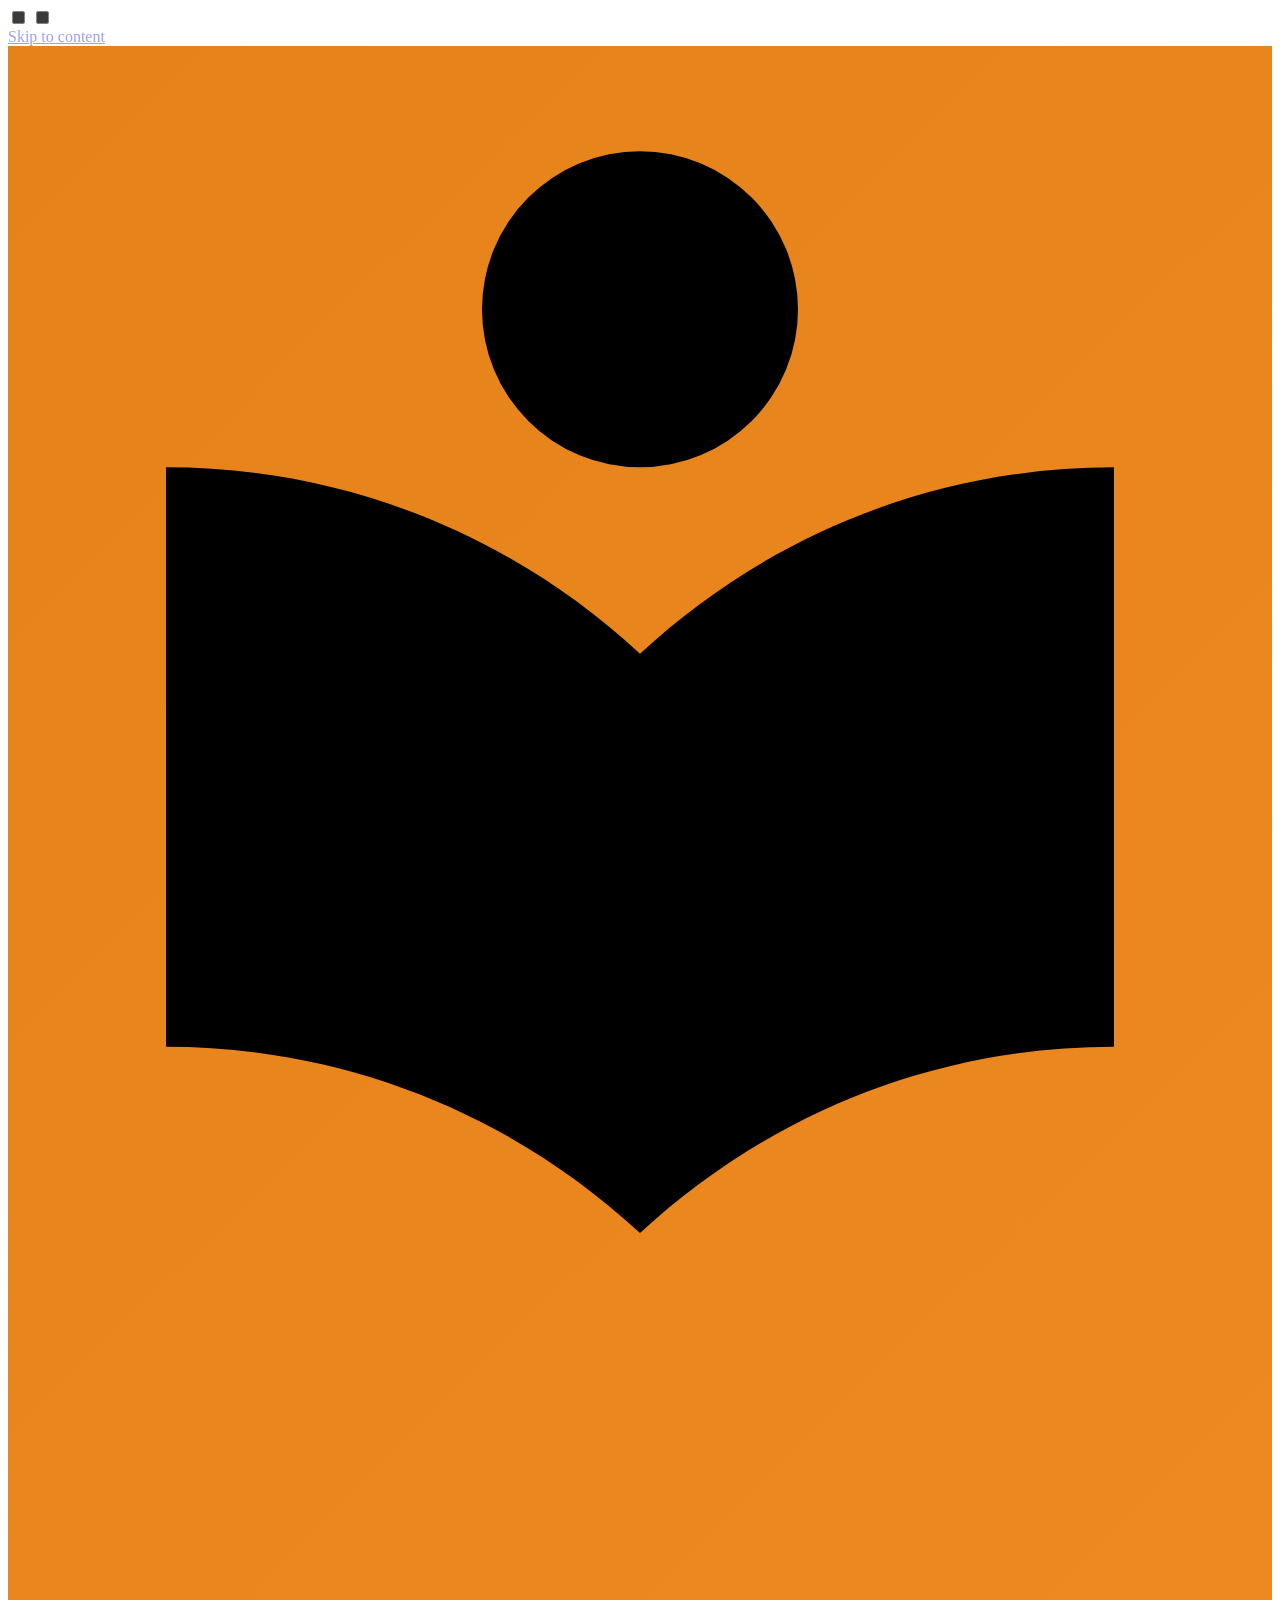
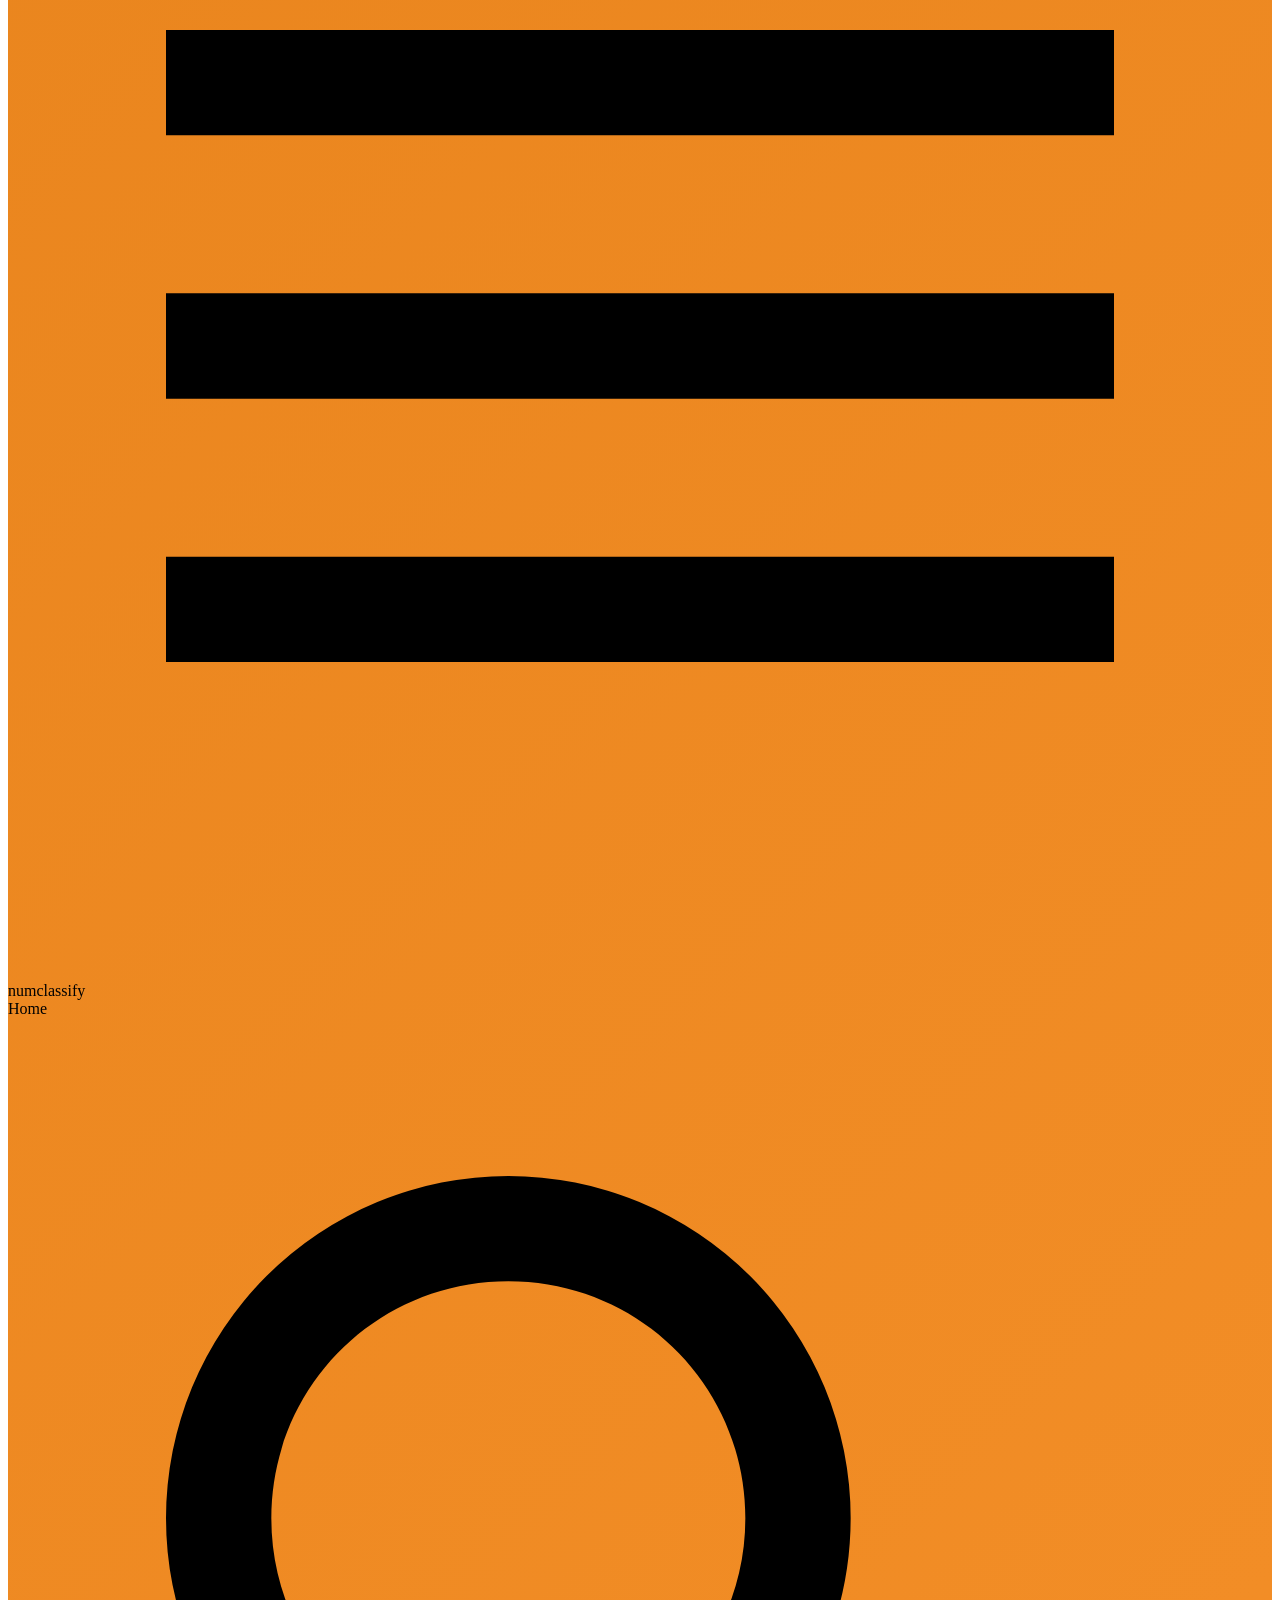
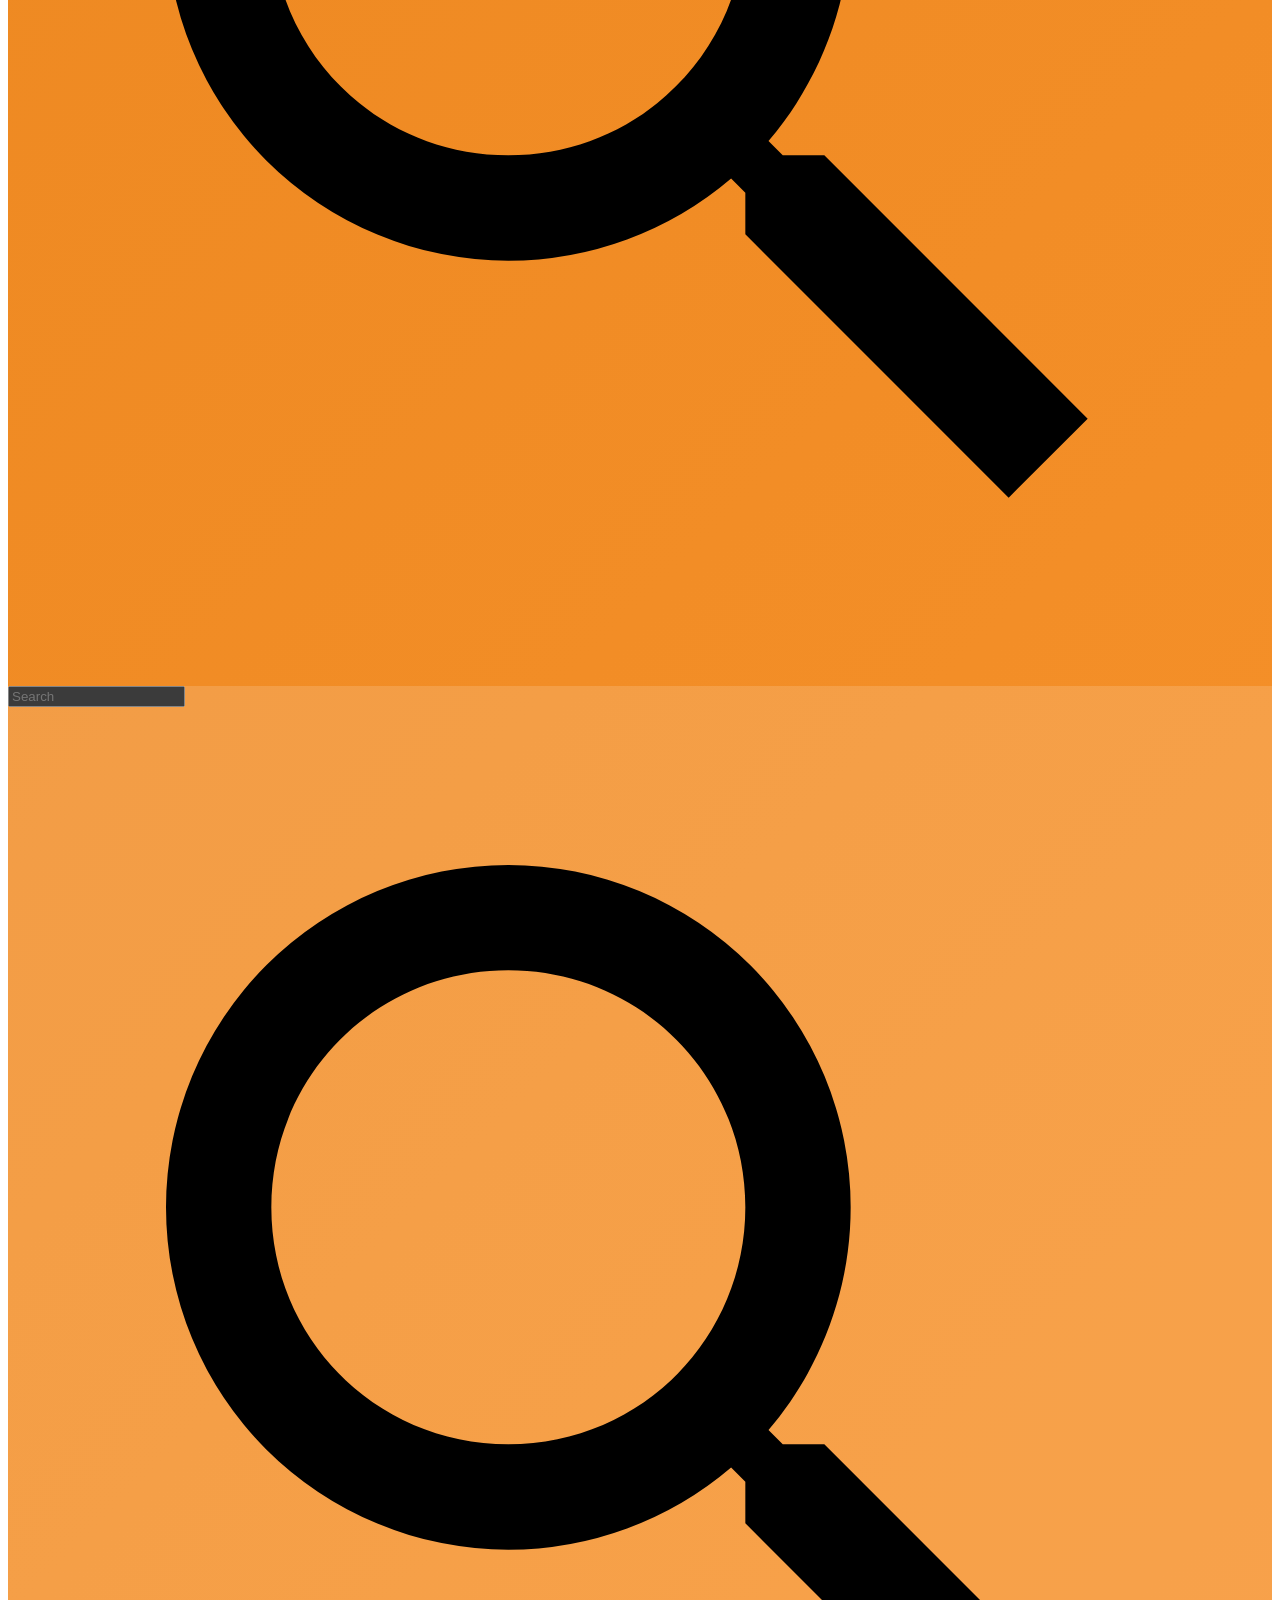
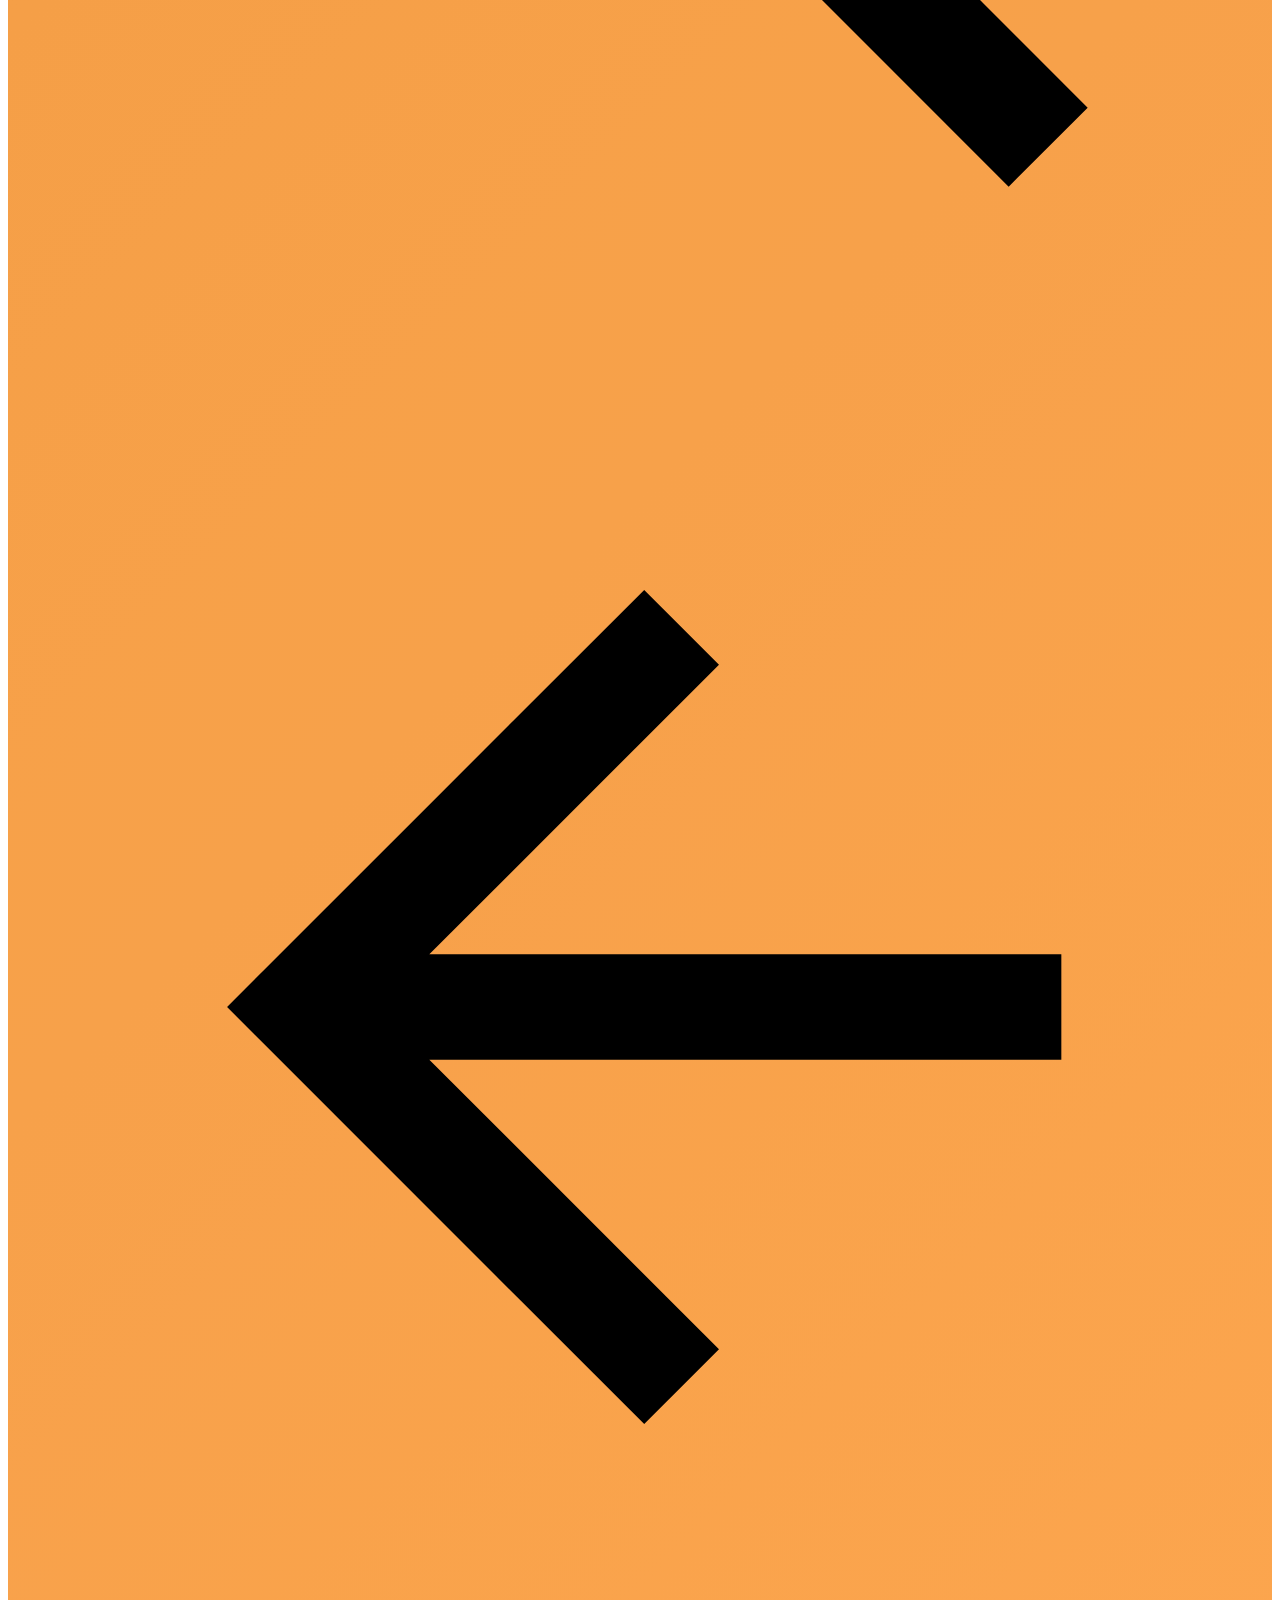
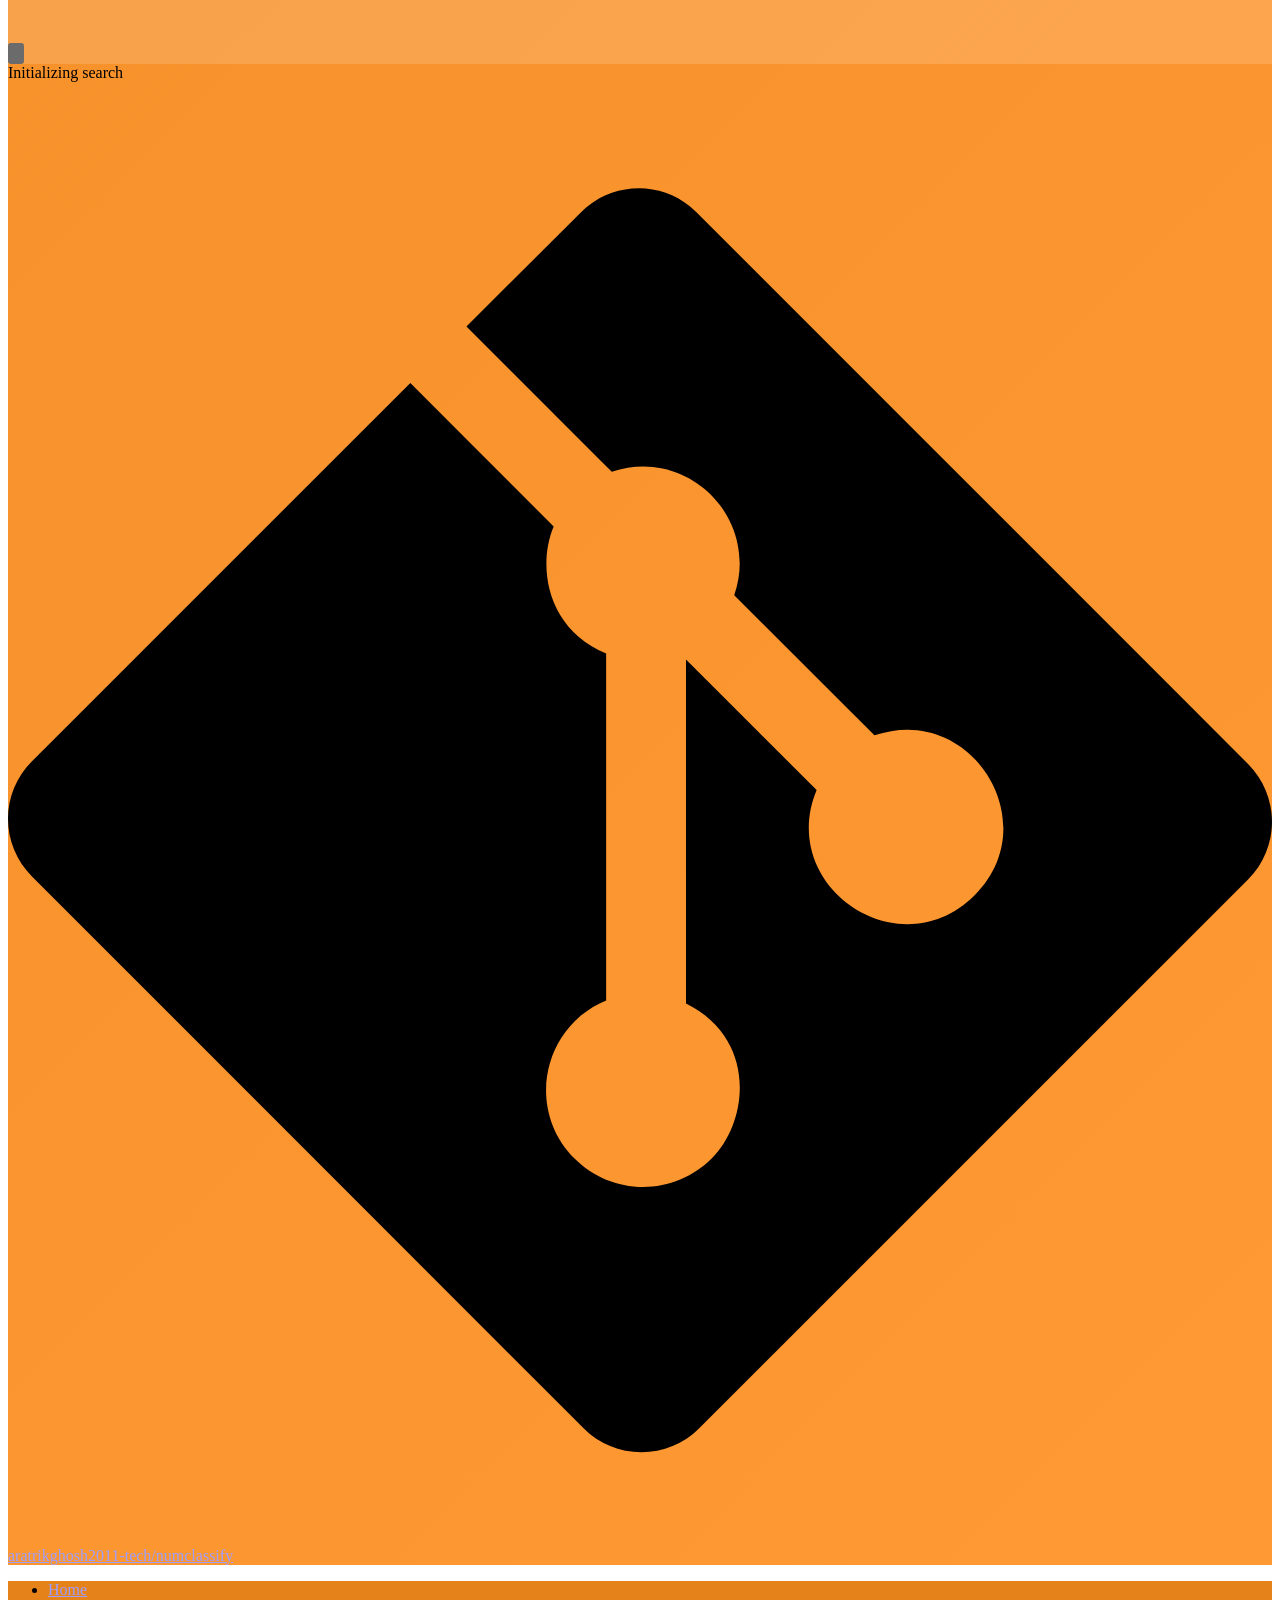
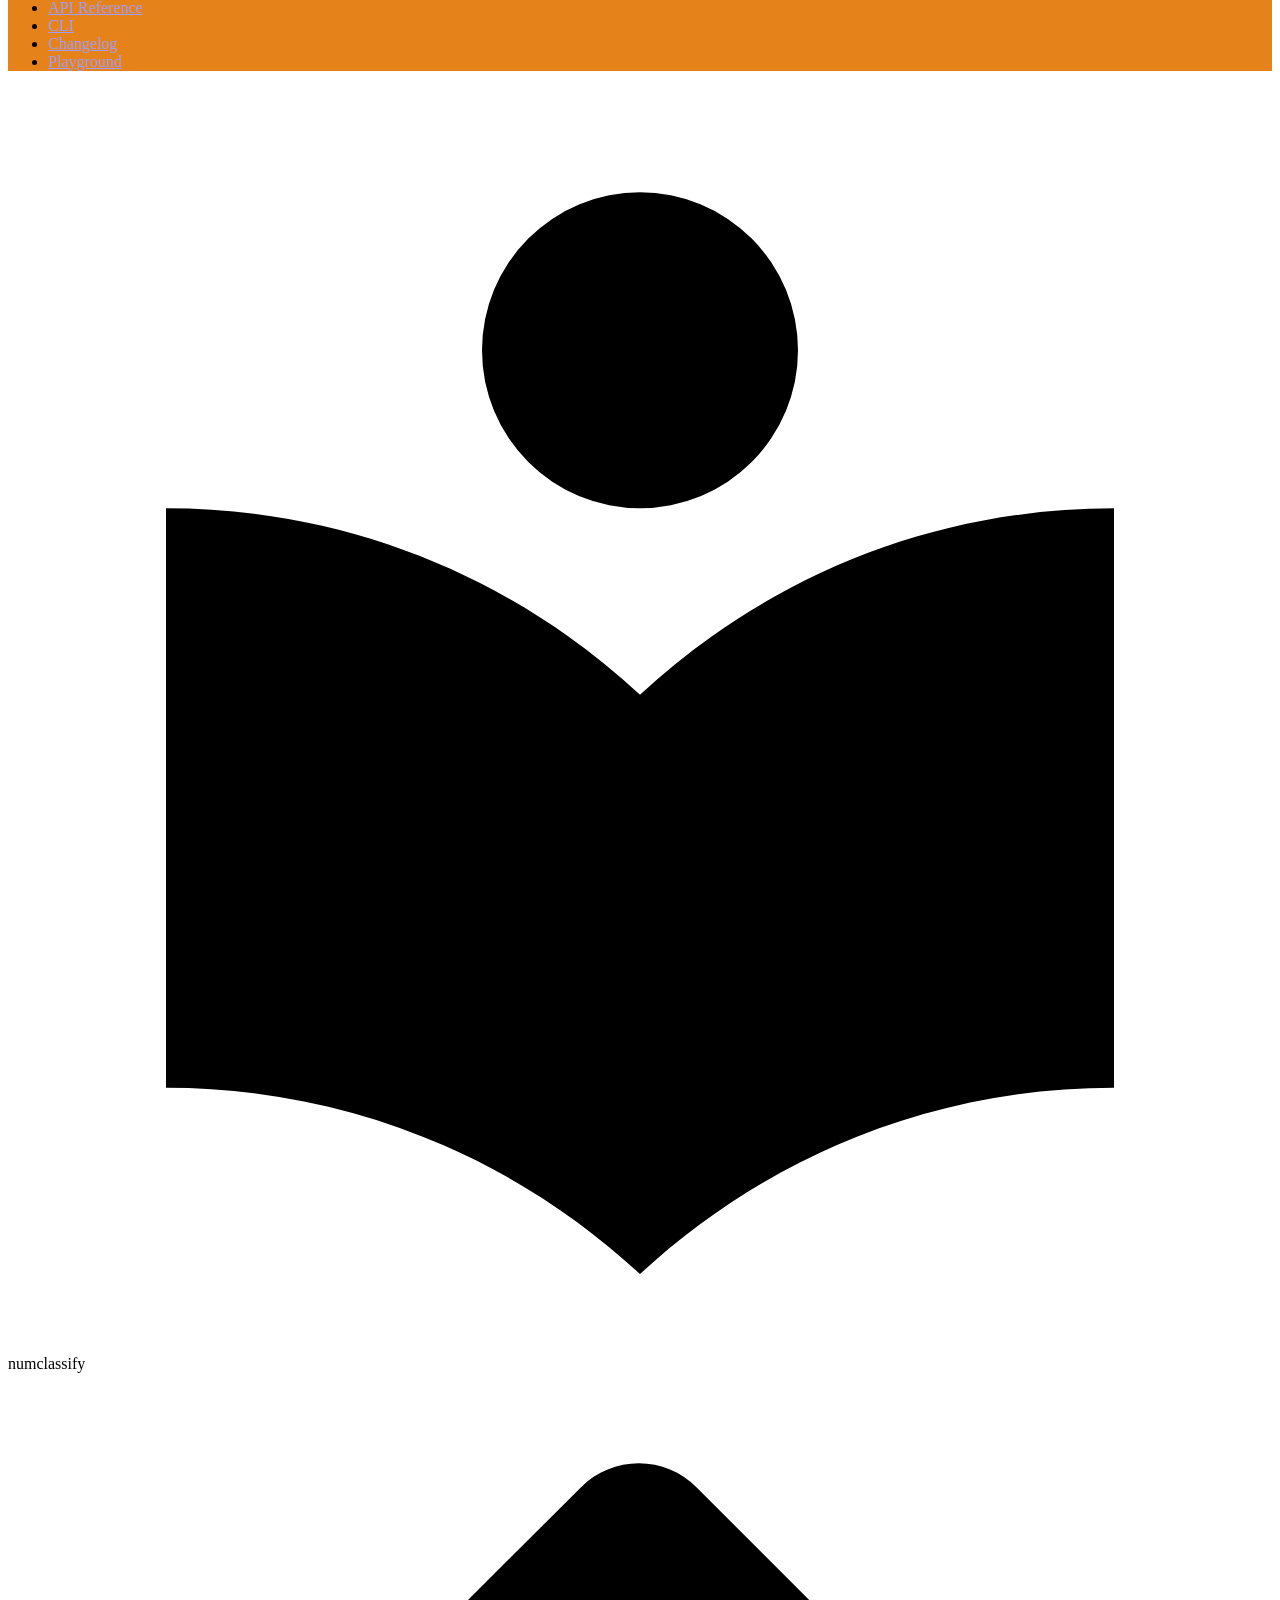
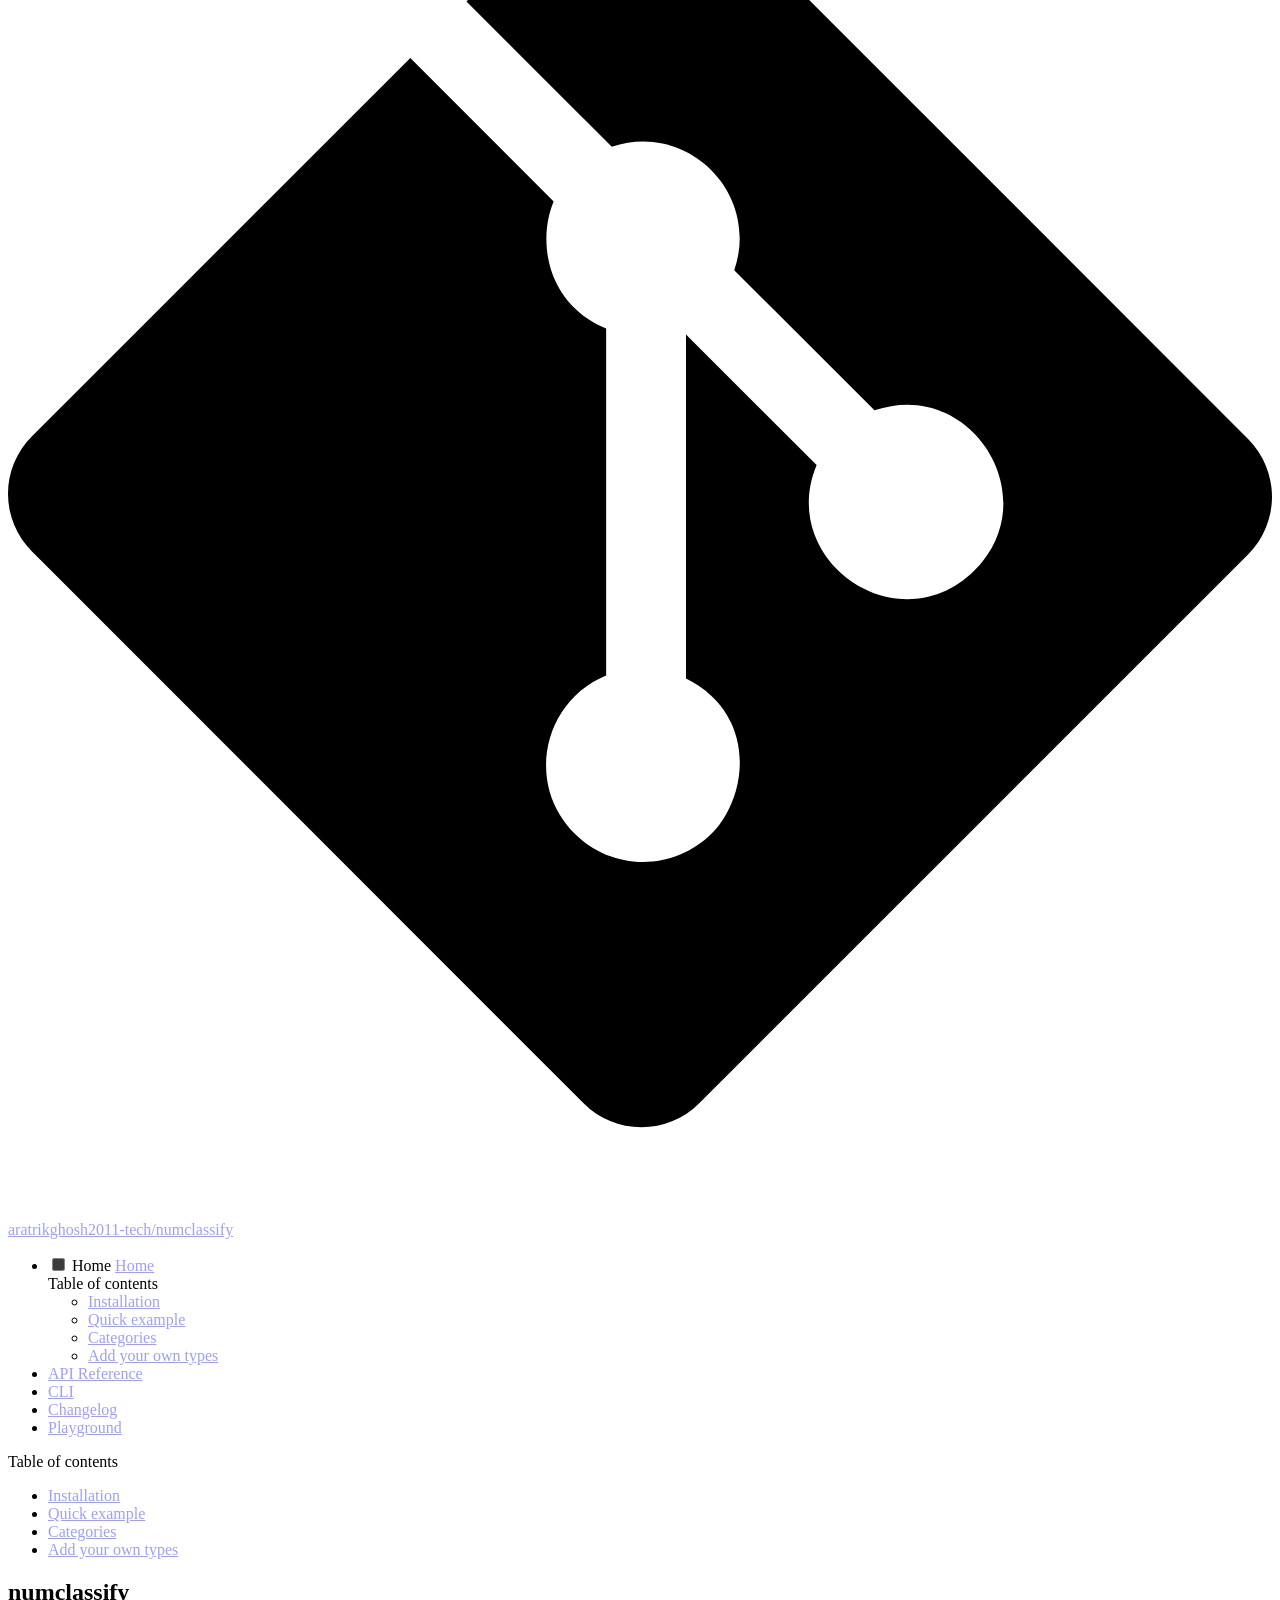
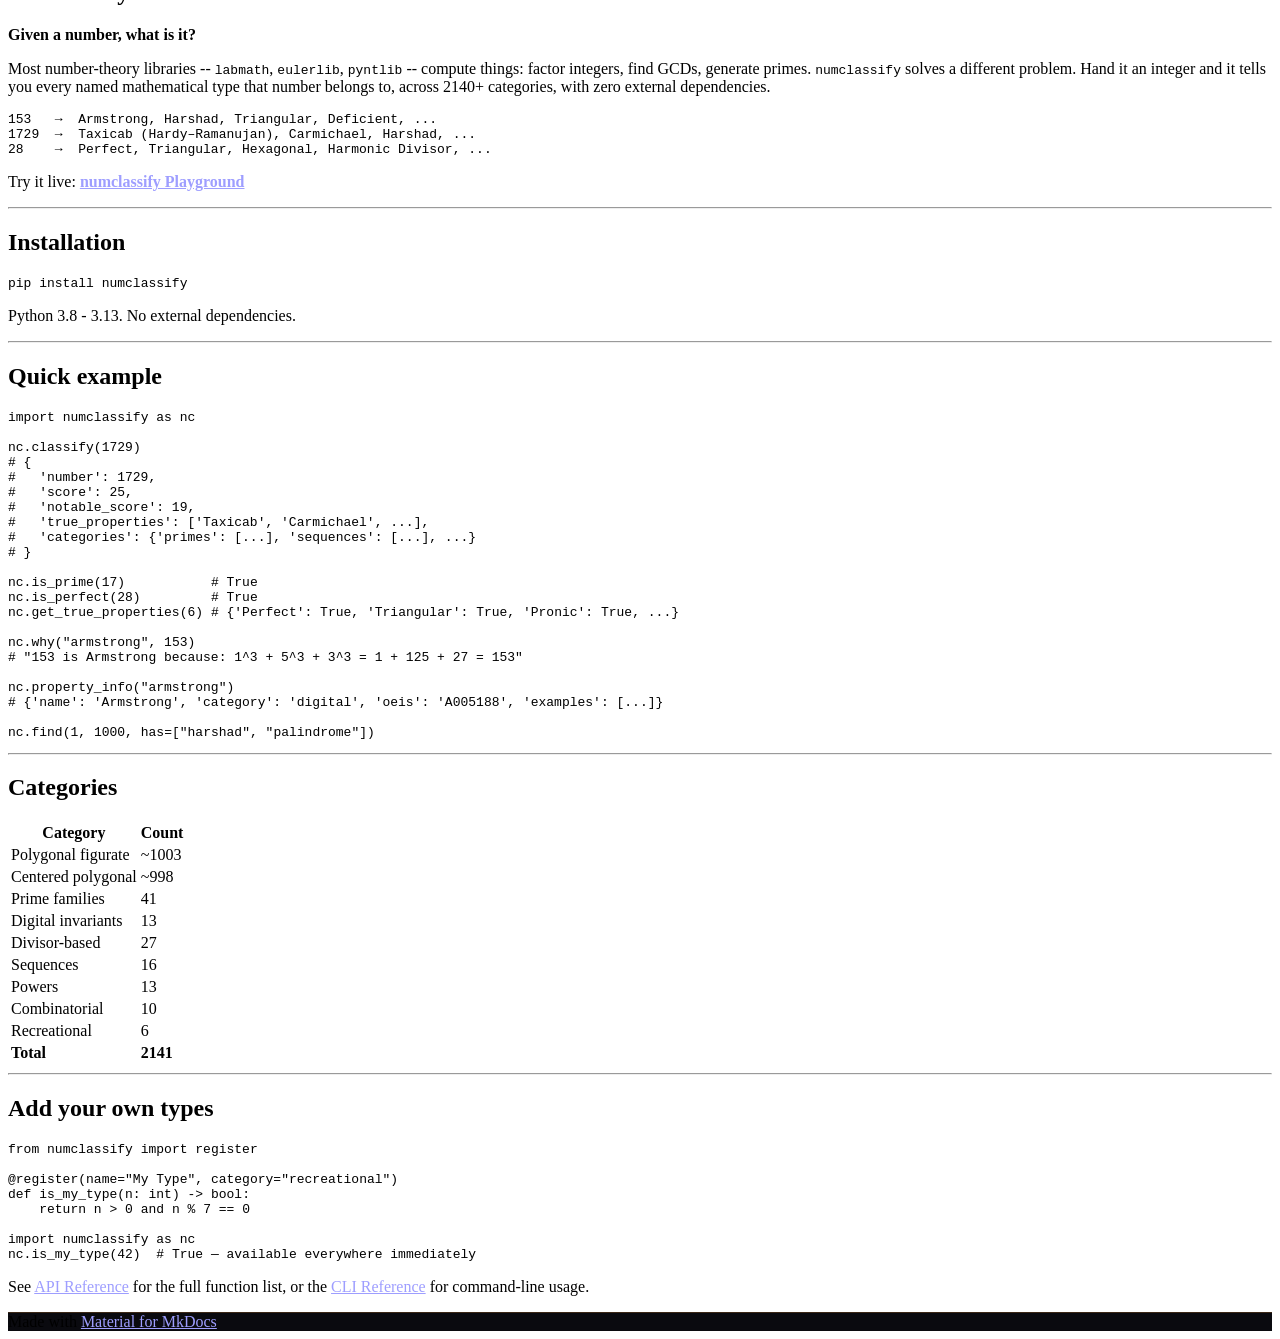
==== commit ed5049ac: "Deployed 0686cc4 with MkDocs version: 1.6.1" ====
--- a/index.html
+++ b/index.html
@@ -706,7 +706,7 @@
 </tr>
 <tr>
 <td>Prime families</td>
-<td>40</td>
+<td>41</td>
 </tr>
 <tr>
 <td>Digital invariants</td>
@@ -734,7 +734,7 @@
 </tr>
 <tr>
 <td><strong>Total</strong></td>
-<td><strong>2140</strong></td>
+<td><strong>2141</strong></td>
 </tr>
 </tbody>
 </table>
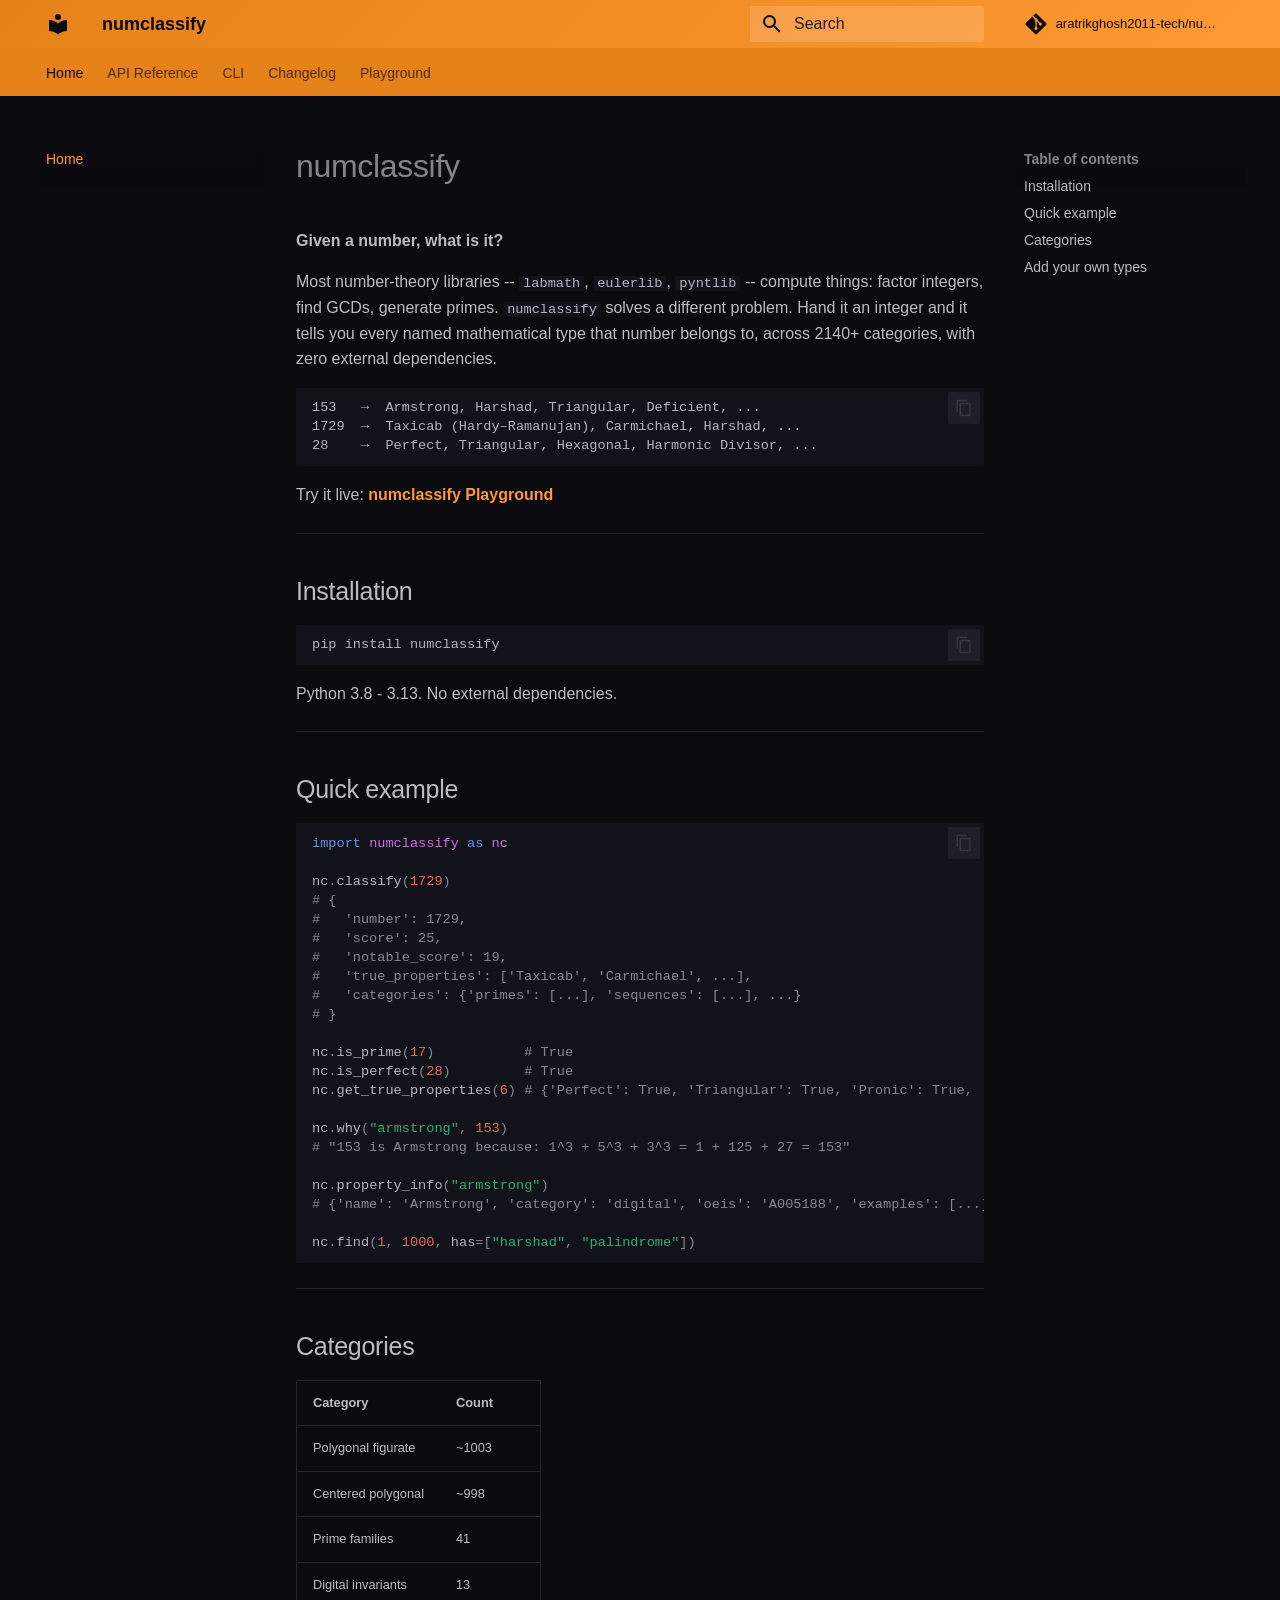
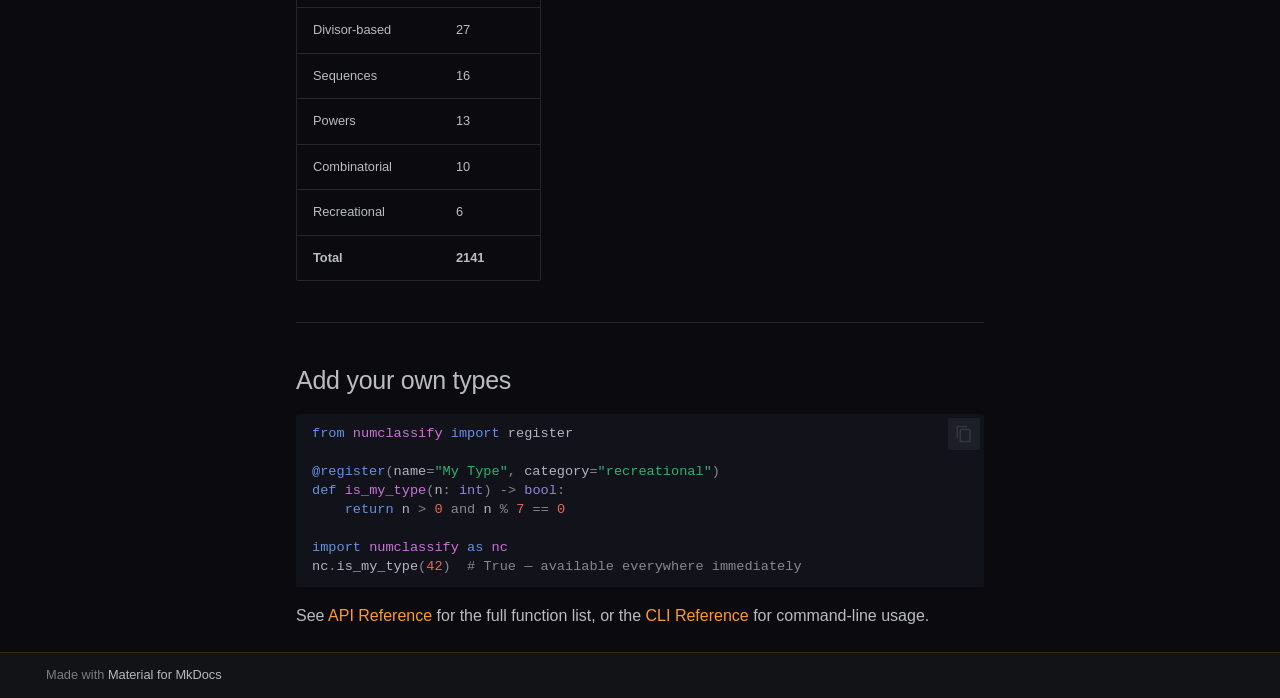
==== commit 48d70f26: "Deployed 4b21b22 with MkDocs version: 1.6.1" ====
--- a/index.html
+++ b/index.html
@@ -21,7 +21,7 @@
       
       
       <link rel="icon" href="assets/images/favicon.png">
-      <meta name="generator" content="mkdocs-1.6.1, mkdocs-material-9.7.6">
+      <meta name="generator" content="mkdocs-1.6.1, mkdocs-material-9.7.7">
     
     
       
@@ -29,7 +29,7 @@
       
     
     
-      <link rel="stylesheet" href="assets/stylesheets/main.484c7ddc.min.css">
+      <link rel="stylesheet" href="assets/stylesheets/main.ec1eaa64.min.css">
       
         
         <link rel="stylesheet" href="assets/stylesheets/palette.ab4e12ef.min.css">
@@ -810,7 +810,7 @@
       <script id="__config" type="application/json">{"annotate": null, "base": ".", "features": ["navigation.tabs", "navigation.top", "content.code.copy"], "search": "assets/javascripts/workers/search.2c215733.min.js", "tags": null, "translations": {"clipboard.copied": "Copied to clipboard", "clipboard.copy": "Copy to clipboard", "search.result.more.one": "1 more on this page", "search.result.more.other": "# more on this page", "search.result.none": "No matching documents", "search.result.one": "1 matching document", "search.result.other": "# matching documents", "search.result.placeholder": "Type to start searching", "search.result.term.missing": "Missing", "select.version": "Select version"}, "version": null}</script>
     
     
-      <script src="assets/javascripts/bundle.79ae519e.min.js"></script>
+      <script src="assets/javascripts/bundle.d7400e89.min.js"></script>
       
     
   </body>
--- a/assets/stylesheets/main.ec1eaa64.min.css
+++ b/assets/stylesheets/main.ec1eaa64.min.css
@@ -0,0 +1 @@
+@charset "UTF-8";html{-webkit-text-size-adjust:none;-moz-text-size-adjust:none;text-size-adjust:none;box-sizing:border-box}*,:after,:before{box-sizing:inherit}@media (prefers-reduced-motion){*,:after,:before{transition:none!important}}body{margin:0}a,button,input,label{-webkit-tap-highlight-color:transparent}a{color:inherit;text-decoration:none}hr{border:0;box-sizing:initial;display:block;height:.05rem;overflow:visible;padding:0}small{font-size:80%}sub,sup{line-height:1em}img{border-style:none}table{border-collapse:initial;border-spacing:0}td,th{font-weight:400;vertical-align:top}button{background:#0000;border:0;font-family:inherit;font-size:inherit;margin:0;padding:0}input{border:0;outline:none}:root{--md-primary-fg-color:#4051b5;--md-primary-fg-color--light:#5d6cc0;--md-primary-fg-color--dark:#303fa1;--md-primary-bg-color:#fff;--md-primary-bg-color--light:#ffffffb3;--md-accent-fg-color:#526cfe;--md-accent-fg-color--transparent:#526cfe1a;--md-accent-bg-color:#fff;--md-accent-bg-color--light:#ffffffb3}[data-md-color-scheme=default]{color-scheme:light}[data-md-color-scheme=default] img[src$="#gh-dark-mode-only"],[data-md-color-scheme=default] img[src$="#only-dark"]{display:none}:root,[data-md-color-scheme=default]{--md-hue:225deg;--md-default-fg-color:#000000de;--md-default-fg-color--light:#0000008a;--md-default-fg-color--lighter:#00000052;--md-default-fg-color--lightest:#00000012;--md-default-bg-color:#fff;--md-default-bg-color--light:#ffffffb3;--md-default-bg-color--lighter:#ffffff4d;--md-default-bg-color--lightest:#ffffff1f;--md-code-fg-color:#36464e;--md-code-bg-color:#f5f5f5;--md-code-bg-color--light:#f5f5f5b3;--md-code-bg-color--lighter:#f5f5f54d;--md-code-hl-color:#4287ff;--md-code-hl-color--light:#4287ff1a;--md-code-hl-number-color:#d52a2a;--md-code-hl-special-color:#db1457;--md-code-hl-function-color:#a846b9;--md-code-hl-constant-color:#6e59d9;--md-code-hl-keyword-color:#3f6ec6;--md-code-hl-string-color:#1c7d4d;--md-code-hl-name-color:var(--md-code-fg-color);--md-code-hl-operator-color:var(--md-default-fg-color--light);--md-code-hl-punctuation-color:var(--md-default-fg-color--light);--md-code-hl-comment-color:var(--md-default-fg-color--light);--md-code-hl-generic-color:var(--md-default-fg-color--light);--md-code-hl-variable-color:var(--md-default-fg-color--light);--md-typeset-color:var(--md-default-fg-color);--md-typeset-a-color:var(--md-primary-fg-color);--md-typeset-del-color:#f5503d26;--md-typeset-ins-color:#0bd57026;--md-typeset-kbd-color:#fafafa;--md-typeset-kbd-accent-color:#fff;--md-typeset-kbd-border-color:#b8b8b8;--md-typeset-mark-color:#ffff0080;--md-typeset-table-color:#0000001f;--md-typeset-table-color--light:rgba(0,0,0,.035);--md-admonition-fg-color:var(--md-default-fg-color);--md-admonition-bg-color:var(--md-default-bg-color);--md-warning-fg-color:#000000de;--md-warning-bg-color:#ff9;--md-footer-fg-color:#fff;--md-footer-fg-color--light:#ffffffb3;--md-footer-fg-color--lighter:#ffffff73;--md-footer-bg-color:#000000de;--md-footer-bg-color--dark:#00000052;--md-shadow-z1:0 0.2rem 0.5rem #0000000d,0 0 0.05rem #0000001a;--md-shadow-z2:0 0.2rem 0.5rem #0000001a,0 0 0.05rem #00000040;--md-shadow-z3:0 0.2rem 0.5rem #0003,0 0 0.05rem #00000059}.md-icon svg{fill:currentcolor;display:block;height:1.2rem;width:1.2rem}body{-webkit-font-smoothing:antialiased;-moz-osx-font-smoothing:grayscale;--md-text-font-family:var(--md-text-font,_),-apple-system,BlinkMacSystemFont,Helvetica,Arial,sans-serif;--md-code-font-family:var(--md-code-font,_),SFMono-Regular,Consolas,Menlo,monospace}aside,body,input{font-feature-settings:"kern","liga";color:var(--md-typeset-color);font-family:var(--md-text-font-family)}code,kbd,pre{font-feature-settings:"kern";font-family:var(--md-code-font-family)}:root{--md-typeset-table-sort-icon:url('data:image/svg+xml;charset=utf-8,<svg xmlns="http://www.w3.org/2000/svg" viewBox="0 0 24 24"><path d="m18 21-4-4h3V7h-3l4-4 4 4h-3v10h3M2 19v-2h10v2M2 13v-2h7v2M2 7V5h4v2z"/></svg>');--md-typeset-table-sort-icon--asc:url('data:image/svg+xml;charset=utf-8,<svg xmlns="http://www.w3.org/2000/svg" viewBox="0 0 24 24"><path d="M19 17h3l-4 4-4-4h3V3h2M2 17h10v2H2M6 5v2H2V5m0 6h7v2H2z"/></svg>');--md-typeset-table-sort-icon--desc:url('data:image/svg+xml;charset=utf-8,<svg xmlns="http://www.w3.org/2000/svg" viewBox="0 0 24 24"><path d="M19 7h3l-4-4-4 4h3v14h2M2 17h10v2H2M6 5v2H2V5m0 6h7v2H2z"/></svg>')}.md-typeset{-webkit-print-color-adjust:exact;color-adjust:exact;font-size:.8rem;line-height:1.6;overflow-wrap:break-word}@media print{.md-typeset{font-size:.68rem}}.md-typeset blockquote,.md-typeset dl,.md-typeset figure,.md-typeset ol,.md-typeset pre,.md-typeset ul{margin-bottom:1em;margin-top:1em}.md-typeset h1{color:var(--md-default-fg-color--light);font-size:2em;line-height:1.3;margin:0 0 1.25em}.md-typeset h1,.md-typeset h2{font-weight:300;letter-spacing:-.01em}.md-typeset h2{font-size:1.5625em;line-height:1.4;margin:1.6em 0 .64em}.md-typeset h3{font-size:1.25em;font-weight:400;letter-spacing:-.01em;line-height:1.5;margin:1.6em 0 .8em}.md-typeset h2+h3{margin-top:.8em}.md-typeset h4{font-weight:700;letter-spacing:-.01em;margin:1em 0}.md-typeset h5,.md-typeset h6{color:var(--md-default-fg-color--light);font-size:.8em;font-weight:700;letter-spacing:-.01em;margin:1.25em 0}.md-typeset h5{text-transform:uppercase}.md-typeset h5 code{text-transform:none}.md-typeset hr{border-bottom:.05rem solid var(--md-default-fg-color--lightest);display:flow-root;margin:1.5em 0}.md-typeset a{color:var(--md-typeset-a-color);word-break:break-word}.md-typeset a,.md-typeset a:before{transition:color 125ms}.md-typeset a:focus,.md-typeset a:hover{color:var(--md-accent-fg-color)}.md-typeset a:focus code,.md-typeset a:hover code{background-color:var(--md-accent-fg-color--transparent);color:var(--md-accent-fg-color)}.md-typeset a code{color:var(--md-typeset-a-color)}.md-typeset a.focus-visible{outline-color:var(--md-accent-fg-color);outline-offset:.2rem}.md-typeset code,.md-typeset kbd,.md-typeset pre{color:var(--md-code-fg-color);direction:ltr;font-variant-ligatures:none;transition:background-color 125ms}@media print{.md-typeset code,.md-typeset kbd,.md-typeset pre{white-space:pre-wrap}}.md-typeset code{background-color:var(--md-code-bg-color);border-radius:.1rem;-webkit-box-decoration-break:clone;box-decoration-break:clone;font-size:.85em;padding:0 .2941176471em;transition:color 125ms,background-color 125ms;word-break:break-word}.md-typeset code:not(.focus-visible){-webkit-tap-highlight-color:transparent;outline:none}.md-typeset pre{display:flow-root;line-height:1.4;position:relative}.md-typeset pre>code{-webkit-box-decoration-break:slice;box-decoration-break:slice;box-shadow:none;display:block;margin:0;outline-color:var(--md-accent-fg-color);overflow:auto;padding:.7720588235em 1.1764705882em;scrollbar-color:var(--md-default-fg-color--lighter) #0000;scrollbar-width:thin;touch-action:auto;word-break:normal}.md-typeset pre>code:hover{scrollbar-color:var(--md-accent-fg-color) #0000}.md-typeset pre>code::-webkit-scrollbar{height:.2rem;width:.2rem}.md-typeset pre>code::-webkit-scrollbar-thumb{background-color:var(--md-default-fg-color--lighter)}.md-typeset pre>code::-webkit-scrollbar-thumb:hover{background-color:var(--md-accent-fg-color)}.md-typeset kbd{background-color:var(--md-typeset-kbd-color);border-radius:.1rem;box-shadow:0 .1rem 0 .05rem var(--md-typeset-kbd-border-color),0 .1rem 0 var(--md-typeset-kbd-border-color),0 -.1rem .2rem var(--md-typeset-kbd-accent-color) inset;color:var(--md-default-fg-color);display:inline-block;font-size:.75em;padding:0 .6666666667em;vertical-align:text-top;word-break:break-word}.md-typeset mark{background-color:var(--md-typeset-mark-color);-webkit-box-decoration-break:clone;box-decoration-break:clone;color:inherit;word-break:break-word}.md-typeset abbr{cursor:help;text-decoration:none}.md-typeset [data-preview],.md-typeset abbr{border-bottom:.05rem dotted var(--md-default-fg-color--light)}.md-typeset small{opacity:.75}[dir=ltr] .md-typeset sub,[dir=ltr] .md-typeset sup{margin-left:.078125em}[dir=rtl] .md-typeset sub,[dir=rtl] .md-typeset sup{margin-right:.078125em}[dir=ltr] .md-typeset blockquote{padding-left:.6rem}[dir=rtl] .md-typeset blockquote{padding-right:.6rem}[dir=ltr] .md-typeset blockquote{border-left:.2rem solid var(--md-default-fg-color--lighter)}[dir=rtl] .md-typeset blockquote{border-right:.2rem solid var(--md-default-fg-color--lighter)}.md-typeset blockquote{color:var(--md-default-fg-color--light);margin-left:0;margin-right:0}.md-typeset ul{list-style-type:disc}.md-typeset ul[type]{list-style-type:revert-layer}[dir=ltr] .md-typeset ol,[dir=ltr] .md-typeset ul{margin-left:.625em}[dir=rtl] .md-typeset ol,[dir=rtl] .md-typeset ul{margin-right:.625em}.md-typeset ol,.md-typeset ul{padding:0}.md-typeset ol:not([hidden]),.md-typeset ul:not([hidden]){display:flow-root}.md-typeset ol ol,.md-typeset ul ol{list-style-type:lower-alpha}.md-typeset ol ol ol,.md-typeset ul ol ol{list-style-type:lower-roman}.md-typeset ol ol ol ol,.md-typeset ul ol ol ol{list-style-type:upper-alpha}.md-typeset ol ol ol ol ol,.md-typeset ul ol ol ol ol{list-style-type:upper-roman}.md-typeset ol[type],.md-typeset ul[type]{list-style-type:revert-layer}[dir=ltr] .md-typeset ol li,[dir=ltr] .md-typeset ul li{margin-left:1.25em}[dir=rtl] .md-typeset ol li,[dir=rtl] .md-typeset ul li{margin-right:1.25em}.md-typeset ol li,.md-typeset ul li{margin-bottom:.5em}.md-typeset ol li blockquote,.md-typeset ol li p,.md-typeset ul li blockquote,.md-typeset ul li p{margin:.5em 0}.md-typeset ol li:last-child,.md-typeset ul li:last-child{margin-bottom:0}[dir=ltr] .md-typeset ol li ol,[dir=ltr] .md-typeset ol li ul,[dir=ltr] .md-typeset ul li ol,[dir=ltr] .md-typeset ul li ul{margin-left:.625em}[dir=rtl] .md-typeset ol li ol,[dir=rtl] .md-typeset ol li ul,[dir=rtl] .md-typeset ul li ol,[dir=rtl] .md-typeset ul li ul{margin-right:.625em}.md-typeset ol li ol,.md-typeset ol li ul,.md-typeset ul li ol,.md-typeset ul li ul{margin-bottom:.5em;margin-top:.5em}[dir=ltr] .md-typeset dd{margin-left:1.875em}[dir=rtl] .md-typeset dd{margin-right:1.875em}.md-typeset dd{margin-bottom:1.5em;margin-top:1em}.md-typeset img,.md-typeset svg,.md-typeset video{height:auto;max-width:100%}.md-typeset img[align=left]{margin:1em 1em 1em 0}.md-typeset img[align=right]{margin:1em 0 1em 1em}.md-typeset img[align]:only-child{margin-top:0}.md-typeset figure{display:flow-root;margin:1em auto;max-width:100%;text-align:center;width:fit-content}.md-typeset figure img{display:block;margin:0 auto}.md-typeset figcaption{font-style:italic;margin:1em auto;max-width:24rem}.md-typeset iframe{max-width:100%}.md-typeset table:not([class]){background-color:var(--md-default-bg-color);border:.05rem solid var(--md-typeset-table-color);border-radius:.1rem;display:inline-block;font-size:.64rem;max-width:100%;overflow:auto;touch-action:auto}@media print{.md-typeset table:not([class]){display:table}}.md-typeset table:not([class])+*{margin-top:1.5em}.md-typeset table:not([class]) td>:first-child,.md-typeset table:not([class]) th>:first-child{margin-top:0}.md-typeset table:not([class]) td>:last-child,.md-typeset table:not([class]) th>:last-child{margin-bottom:0}.md-typeset table:not([class]) td:not([align]),.md-typeset table:not([class]) th:not([align]){text-align:left}[dir=rtl] .md-typeset table:not([class]) td:not([align]),[dir=rtl] .md-typeset table:not([class]) th:not([align]){text-align:right}.md-typeset table:not([class]) th{font-weight:700;min-width:5rem;padding:.9375em 1.25em;vertical-align:top}.md-typeset table:not([class]) td{border-top:.05rem solid var(--md-typeset-table-color);padding:.9375em 1.25em;vertical-align:top}.md-typeset table:not([class]) tbody tr{transition:background-color 125ms}.md-typeset table:not([class]) tbody tr:hover{background-color:var(--md-typeset-table-color--light);box-shadow:0 .05rem 0 var(--md-default-bg-color) inset}.md-typeset table:not([class]) a{word-break:normal}.md-typeset table th[role=columnheader]{cursor:pointer}[dir=ltr] .md-typeset table th[role=columnheader]:after{margin-left:.5em}[dir=rtl] .md-typeset table th[role=columnheader]:after{margin-right:.5em}.md-typeset table th[role=columnheader]:after{content:"";display:inline-block;height:1.2em;-webkit-mask-image:var(--md-typeset-table-sort-icon);mask-image:var(--md-typeset-table-sort-icon);-webkit-mask-repeat:no-repeat;mask-repeat:no-repeat;-webkit-mask-size:contain;mask-size:contain;transition:background-color 125ms;vertical-align:text-bottom;width:1.2em}.md-typeset table th[role=columnheader]:hover:after{background-color:var(--md-default-fg-color--lighter)}.md-typeset table th[role=columnheader][aria-sort=ascending]:after{background-color:var(--md-default-fg-color--light);-webkit-mask-image:var(--md-typeset-table-sort-icon--asc);mask-image:var(--md-typeset-table-sort-icon--asc)}.md-typeset table th[role=columnheader][aria-sort=descending]:after{background-color:var(--md-default-fg-color--light);-webkit-mask-image:var(--md-typeset-table-sort-icon--desc);mask-image:var(--md-typeset-table-sort-icon--desc)}.md-typeset__scrollwrap{margin:1em -.8rem;overflow-x:auto;touch-action:auto}.md-typeset__table{display:inline-block;margin-bottom:.5em;padding:0 .8rem}@media print{.md-typeset__table{display:block}}html .md-typeset__table table{display:table;margin:0;overflow:hidden;width:100%}@media screen and (max-width:44.984375em){.md-content__inner>pre{margin:1em -.8rem}.md-content__inner>pre code{border-radius:0}}.md-typeset .md-author{border-radius:100%;display:block;flex-shrink:0;height:1.6rem;overflow:hidden;position:relative;transition:color 125ms,transform 125ms;width:1.6rem}.md-typeset .md-author img{display:block}.md-typeset .md-author--more{background:var(--md-default-fg-color--lightest);color:var(--md-default-fg-color--lighter);font-size:.6rem;font-weight:700;line-height:1.6rem;text-align:center}.md-typeset .md-author--long{height:2.4rem;width:2.4rem}.md-typeset a.md-author{transform:scale(1)}.md-typeset a.md-author img{border-radius:100%;filter:grayscale(100%) opacity(75%);transition:filter 125ms}.md-typeset a.md-author:focus,.md-typeset a.md-author:hover{transform:scale(1.1);z-index:1}.md-typeset a.md-author:focus img,.md-typeset a.md-author:hover img{filter:grayscale(0)}.md-banner{background-color:var(--md-footer-bg-color);color:var(--md-footer-fg-color);overflow:auto}@media print{.md-banner{display:none}}.md-banner--warning{background-color:var(--md-warning-bg-color);color:var(--md-warning-fg-color)}.md-banner__inner{font-size:.7rem;margin:.6rem auto;padding:0 .8rem}[dir=ltr] .md-banner__button{float:right}[dir=rtl] .md-banner__button{float:left}.md-banner__button{color:inherit;cursor:pointer;transition:opacity .25s}.no-js .md-banner__button{display:none}.md-banner__button:hover{opacity:.7}html{font-size:125%;height:100%;overflow-x:hidden}@media screen and (min-width:100em){html{font-size:137.5%}}@media screen and (min-width:125em){html{font-size:150%}}body{background-color:var(--md-default-bg-color);display:flex;flex-direction:column;font-size:.5rem;min-height:100%;position:relative;width:100%}@media print{body{display:block}}@media screen and (max-width:59.984375em){body[data-md-scrolllock]{position:fixed}}.md-grid{margin-left:auto;margin-right:auto;max-width:61rem}.md-container{display:flex;flex-direction:column;flex-grow:1}@media print{.md-container{display:block}}.md-main{flex-grow:1}.md-main__inner{display:flex;height:100%;margin-top:1.5rem}.md-ellipsis{overflow:hidden;text-overflow:ellipsis}.md-toggle{display:none}.md-option{height:0;opacity:0;position:absolute;width:0}.md-option:checked+label:not([hidden]){display:block}.md-option.focus-visible+label{outline-color:var(--md-accent-fg-color);outline-style:auto}.md-skip{background-color:var(--md-default-fg-color);border-radius:.1rem;color:var(--md-default-bg-color);font-size:.64rem;margin:.5rem;opacity:0;outline-color:var(--md-accent-fg-color);padding:.3rem .5rem;position:fixed;transform:translateY(.4rem);z-index:-1}.md-skip:focus{opacity:1;transform:translateY(0);transition:transform .25s cubic-bezier(.4,0,.2,1),opacity 175ms 75ms;z-index:10}@page{margin:25mm}:root{--md-clipboard-icon:url('data:image/svg+xml;charset=utf-8,<svg xmlns="http://www.w3.org/2000/svg" viewBox="0 0 24 24"><path d="M19 21H8V7h11m0-2H8a2 2 0 0 0-2 2v14a2 2 0 0 0 2 2h11a2 2 0 0 0 2-2V7a2 2 0 0 0-2-2m-3-4H4a2 2 0 0 0-2 2v14h2V3h12z"/></svg>')}.md-clipboard{border-radius:.1rem;color:var(--md-default-fg-color--lightest);cursor:pointer;height:1.5em;outline-color:var(--md-accent-fg-color);outline-offset:.1rem;transition:color .25s;width:1.5em;z-index:1}@media print{.md-clipboard{display:none}}.md-clipboard:not(.focus-visible){-webkit-tap-highlight-color:transparent;outline:none}:hover>.md-clipboard{color:var(--md-default-fg-color--light)}.md-clipboard:focus,.md-clipboard:hover{color:var(--md-accent-fg-color)}.md-clipboard:after{background-color:currentcolor;content:"";display:block;height:1.125em;margin:0 auto;-webkit-mask-image:var(--md-clipboard-icon);mask-image:var(--md-clipboard-icon);-webkit-mask-position:center;mask-position:center;-webkit-mask-repeat:no-repeat;mask-repeat:no-repeat;-webkit-mask-size:contain;mask-size:contain;width:1.125em}.md-clipboard--inline{cursor:pointer}.md-clipboard--inline code{transition:color .25s,background-color .25s}.md-clipboard--inline:focus code,.md-clipboard--inline:hover code{background-color:var(--md-accent-fg-color--transparent);color:var(--md-accent-fg-color)}:root{--md-code-select-icon:url('data:image/svg+xml;charset=utf-8,<svg xmlns="http://www.w3.org/2000/svg" viewBox="0 0 24 24"><path d="M19 19h-4v2h4c1.1 0 2-.9 2-2v-4h-2m0-12h-4v2h4v4h2V5c0-1.1-.9-2-2-2M5 5h4V3H5c-1.1 0-2 .9-2 2v4h2m0 6H3v4c0 1.1.9 2 2 2h4v-2H5zm2-4h2v2H7zm4 0h2v2h-2zm4 0h2v2h-2zM7 7h2v2H7zm4 0h2v2h-2zm4 0h2v2h-2zm-8 8h2v2H7zm4 0h2v2h-2zm4 0h2v2h-2z"/></svg>');--md-code-copy-icon:url('data:image/svg+xml;charset=utf-8,<svg xmlns="http://www.w3.org/2000/svg" viewBox="0 0 24 24"><path d="M19 21H8V7h11m0-2H8a2 2 0 0 0-2 2v14a2 2 0 0 0 2 2h11a2 2 0 0 0 2-2V7a2 2 0 0 0-2-2m-3-4H4a2 2 0 0 0-2 2v14h2V3h12z"/></svg>')}.md-typeset .md-code__content{display:grid}.md-code__nav{background-color:var(--md-code-bg-color--lighter);border-radius:.1rem;display:flex;gap:.2rem;padding:.2rem;position:absolute;right:.25em;top:.25em;transition:background-color .25s;z-index:1}:hover>.md-code__nav{background-color:var(--md-code-bg-color--light)}.md-code__button{color:var(--md-default-fg-color--lightest);cursor:pointer;display:block;height:1.5em;outline-color:var(--md-accent-fg-color);outline-offset:.1rem;transition:color .25s;width:1.5em}:hover>*>.md-code__button{color:var(--md-default-fg-color--light)}.md-code__button.focus-visible,.md-code__button:hover{color:var(--md-accent-fg-color)}.md-code__button--active{color:var(--md-default-fg-color)!important}.md-code__button:after{background-color:currentcolor;content:"";display:block;height:1.125em;margin:0 auto;-webkit-mask-position:center;mask-position:center;-webkit-mask-repeat:no-repeat;mask-repeat:no-repeat;-webkit-mask-size:contain;mask-size:contain;width:1.125em}.md-code__button[data-md-type=select]:after{-webkit-mask-image:var(--md-code-select-icon);mask-image:var(--md-code-select-icon)}.md-code__button[data-md-type=copy]:after{-webkit-mask-image:var(--md-code-copy-icon);mask-image:var(--md-code-copy-icon)}@keyframes consent{0%{opacity:0;transform:translateY(100%)}to{opacity:1;transform:translateY(0)}}@keyframes overlay{0%{opacity:0}to{opacity:1}}.md-consent__overlay{animation:overlay .25s both;-webkit-backdrop-filter:blur(.1rem);backdrop-filter:blur(.1rem);background-color:#0000008a;height:100%;opacity:1;position:fixed;top:0;width:100%;z-index:5}.md-consent__inner{animation:consent .5s cubic-bezier(.1,.7,.1,1) both;background-color:var(--md-default-bg-color);border:0;border-radius:.1rem;bottom:0;box-shadow:0 0 .2rem #0000001a,0 .2rem .4rem #0003;max-height:100%;overflow:auto;padding:0;position:fixed;width:100%;z-index:5}.md-consent__form{padding:.8rem}.md-consent__settings{display:none;margin:1em 0}input:checked+.md-consent__settings{display:block}.md-consent__controls{margin-bottom:.8rem}.md-typeset .md-consent__controls .md-button{display:inline}@media screen and (max-width:44.984375em){.md-typeset .md-consent__controls .md-button{display:block;margin-top:.4rem;text-align:center;width:100%}}.md-consent label{cursor:pointer}.md-content{flex-grow:1;min-width:0}.md-content__inner{margin:0 .8rem 1.2rem;padding-top:.6rem}@media screen and (min-width:76.25em){[dir=ltr] .md-sidebar--primary:not([hidden])~.md-content>.md-content__inner{margin-left:1.2rem}[dir=ltr] .md-sidebar--secondary:not([hidden])~.md-content>.md-content__inner,[dir=rtl] .md-sidebar--primary:not([hidden])~.md-content>.md-content__inner{margin-right:1.2rem}[dir=rtl] .md-sidebar--secondary:not([hidden])~.md-content>.md-content__inner{margin-left:1.2rem}}.md-content__inner:before{content:"";display:block;height:.4rem}.md-content__inner>:last-child{margin-bottom:0}[dir=ltr] .md-content__button{float:right}[dir=rtl] .md-content__button{float:left}[dir=ltr] .md-content__button{margin-left:.4rem}[dir=rtl] .md-content__button{margin-right:.4rem}.md-content__button{margin:.4rem 0;padding:0}@media print{.md-content__button{display:none}}.md-typeset .md-content__button{color:var(--md-default-fg-color--lighter)}.md-content__button svg{display:inline;vertical-align:top}[dir=rtl] .md-content__button svg{transform:scaleX(-1)}[dir=ltr] .md-dialog{right:.8rem}[dir=rtl] .md-dialog{left:.8rem}.md-dialog{background-color:var(--md-default-fg-color);border-radius:.1rem;bottom:.8rem;box-shadow:var(--md-shadow-z3);min-width:11.1rem;opacity:0;padding:.4rem .6rem;pointer-events:none;position:fixed;transform:translateY(100%);transition:transform 0ms .4s,opacity .4s;z-index:4}@media print{.md-dialog{display:none}}.md-dialog--active{opacity:1;pointer-events:auto;transform:translateY(0);transition:transform .4s cubic-bezier(.075,.85,.175,1),opacity .4s}.md-dialog__inner{color:var(--md-default-bg-color);font-size:.7rem}.md-feedback{margin:2em 0 1em;text-align:center}.md-feedback fieldset{border:none;margin:0;padding:0}.md-feedback__title{font-weight:700;margin:1em auto}.md-feedback__inner{position:relative}.md-feedback__list{display:flex;flex-wrap:wrap;place-content:baseline center;position:relative}.md-feedback__list:hover .md-icon:not(:disabled){color:var(--md-default-fg-color--lighter)}:disabled .md-feedback__list{min-height:1.8rem}.md-feedback__icon{color:var(--md-default-fg-color--light);cursor:pointer;flex-shrink:0;margin:0 .1rem;transition:color 125ms}.md-feedback__icon:not(:disabled).md-icon:hover{color:var(--md-accent-fg-color)}.md-feedback__icon:disabled{color:var(--md-default-fg-color--lightest);pointer-events:none}.md-feedback__note{opacity:0;position:relative;transform:translateY(.4rem);transition:transform .4s cubic-bezier(.1,.7,.1,1),opacity .15s}.md-feedback__note>*{margin:0 auto;max-width:16rem}:disabled .md-feedback__note{opacity:1;transform:translateY(0)}@media print{.md-feedback{display:none}}.md-footer{background-color:var(--md-footer-bg-color);color:var(--md-footer-fg-color)}@media print{.md-footer{display:none}}.md-footer__inner{justify-content:space-between;overflow:auto;padding:.2rem}.md-footer__inner:not([hidden]){display:flex}.md-footer__link{align-items:end;display:flex;flex-grow:0.01;margin-bottom:.4rem;margin-top:1rem;max-width:100%;outline-color:var(--md-accent-fg-color);overflow:hidden;transition:opacity .25s}.md-footer__link:focus,.md-footer__link:hover{opacity:.7}[dir=rtl] .md-footer__link svg{transform:scaleX(-1)}@media screen and (max-width:44.984375em){.md-footer__link--prev{flex-shrink:0}.md-footer__link--prev .md-footer__title{display:none}}[dir=ltr] .md-footer__link--next{margin-left:auto}[dir=rtl] .md-footer__link--next{margin-right:auto}.md-footer__link--next{text-align:right}[dir=rtl] .md-footer__link--next{text-align:left}.md-footer__title{flex-grow:1;font-size:.9rem;margin-bottom:.7rem;max-width:calc(100% - 2.4rem);padding:0 1rem;white-space:nowrap}.md-footer__button{margin:.2rem;padding:.4rem}.md-footer__direction{font-size:.64rem;opacity:.7}.md-footer-meta{background-color:var(--md-footer-bg-color--dark)}.md-footer-meta__inner{display:flex;flex-wrap:wrap;justify-content:space-between;padding:.2rem}html .md-footer-meta.md-typeset a{color:var(--md-footer-fg-color--light)}html .md-footer-meta.md-typeset a:focus,html .md-footer-meta.md-typeset a:hover{color:var(--md-footer-fg-color)}.md-copyright{color:var(--md-footer-fg-color--lighter);font-size:.64rem;margin:auto .6rem;padding:.4rem 0;width:100%}@media screen and (min-width:45em){.md-copyright{width:auto}}.md-copyright__highlight{color:var(--md-footer-fg-color--light)}.md-social{display:inline-flex;gap:.2rem;margin:0 .4rem;padding:.2rem 0 .6rem}@media screen and (min-width:45em){.md-social{padding:.6rem 0}}.md-social__link{display:inline-block;height:1.6rem;text-align:center;width:1.6rem}.md-social__link:before{line-height:1.9}.md-social__link svg{fill:currentcolor;max-height:.8rem;vertical-align:-25%}.md-typeset .md-button{border:.1rem solid;border-radius:.1rem;color:var(--md-primary-fg-color);cursor:pointer;display:inline-block;font-weight:700;padding:.625em 2em;transition:color 125ms,background-color 125ms,border-color 125ms}.md-typeset .md-button--primary{background-color:var(--md-primary-fg-color);border-color:var(--md-primary-fg-color);color:var(--md-primary-bg-color)}.md-typeset .md-button:focus,.md-typeset .md-button:hover{background-color:var(--md-accent-fg-color);border-color:var(--md-accent-fg-color);color:var(--md-accent-bg-color)}[dir=ltr] .md-typeset .md-input{border-top-left-radius:.1rem}[dir=ltr] .md-typeset .md-input,[dir=rtl] .md-typeset .md-input{border-top-right-radius:.1rem}[dir=rtl] .md-typeset .md-input{border-top-left-radius:.1rem}.md-typeset .md-input{border-bottom:.1rem solid var(--md-default-fg-color--lighter);box-shadow:var(--md-shadow-z1);font-size:.8rem;height:1.8rem;padding:0 .6rem;transition:border .25s,box-shadow .25s}.md-typeset .md-input:focus,.md-typeset .md-input:hover{border-bottom-color:var(--md-accent-fg-color);box-shadow:var(--md-shadow-z2)}.md-typeset .md-input--stretch{width:100%}.md-header{background-color:var(--md-primary-fg-color);box-shadow:0 0 .2rem #0000,0 .2rem .4rem #0000;color:var(--md-primary-bg-color);display:block;left:0;position:sticky;right:0;top:0;z-index:4}@media print{.md-header{display:none}}.md-header[hidden]{transform:translateY(-100%);transition:transform .25s cubic-bezier(.8,0,.6,1),box-shadow .25s}.md-header--shadow{box-shadow:0 0 .2rem #0000001a,0 .2rem .4rem #0003;transition:transform .25s cubic-bezier(.1,.7,.1,1),box-shadow .25s}.md-header__inner{align-items:center;display:flex;padding:0 .2rem}.md-header__button{color:currentcolor;cursor:pointer;margin:.2rem;outline-color:var(--md-accent-fg-color);padding:.4rem;position:relative;transition:opacity .25s;vertical-align:middle;z-index:1}.md-header__button:hover{opacity:.7}.md-header__button:not([hidden]){display:inline-block}.md-header__button:not(.focus-visible){-webkit-tap-highlight-color:transparent;outline:none}.md-header__button.md-logo{margin:.2rem;padding:.4rem}@media screen and (max-width:76.234375em){.md-header__button.md-logo{display:none}}.md-header__button.md-logo img,.md-header__button.md-logo svg{fill:currentcolor;display:block;height:1.2rem;width:auto}@media screen and (min-width:60em){.md-header__button[for=__search]{display:none}}.no-js .md-header__button[for=__search]{display:none}[dir=rtl] .md-header__button[for=__search] svg{transform:scaleX(-1)}@media screen and (min-width:76.25em){.md-header__button[for=__drawer]{display:none}}.md-header__topic{display:flex;max-width:100%;position:absolute;transition:transform .4s cubic-bezier(.1,.7,.1,1),opacity .15s;white-space:nowrap}.md-header__topic+.md-header__topic{opacity:0;pointer-events:none;transform:translateX(1.25rem);transition:transform .4s cubic-bezier(1,.7,.1,.1),opacity .15s;z-index:-1}[dir=rtl] .md-header__topic+.md-header__topic{transform:translateX(-1.25rem)}.md-header__topic:first-child{font-weight:700}[dir=ltr] .md-header__title{margin-left:1rem;margin-right:.4rem}[dir=rtl] .md-header__title{margin-left:.4rem;margin-right:1rem}.md-header__title{flex-grow:1;font-size:.9rem;height:2.4rem;line-height:2.4rem}.md-header__title--active .md-header__topic{opacity:0;pointer-events:none;transform:translateX(-1.25rem);transition:transform .4s cubic-bezier(1,.7,.1,.1),opacity .15s;z-index:-1}[dir=rtl] .md-header__title--active .md-header__topic{transform:translateX(1.25rem)}.md-header__title--active .md-header__topic+.md-header__topic{opacity:1;pointer-events:auto;transform:translateX(0);transition:transform .4s cubic-bezier(.1,.7,.1,1),opacity .15s;z-index:0}.md-header__title>.md-header__ellipsis{height:100%;position:relative;width:100%}.md-header__option{display:flex;flex-shrink:0;max-width:100%;transition:max-width 0ms .25s,opacity .25s .25s;white-space:nowrap}[data-md-toggle=search]:checked~.md-header .md-header__option{max-width:0;opacity:0;transition:max-width 0ms,opacity 0ms}.md-header__option>input{bottom:0}.md-header__source{display:none}@media screen and (min-width:60em){[dir=ltr] .md-header__source{margin-left:1rem}[dir=rtl] .md-header__source{margin-right:1rem}.md-header__source{display:block;max-width:11.7rem;width:11.7rem}}@media screen and (min-width:76.25em){[dir=ltr] .md-header__source{margin-left:1.4rem}[dir=rtl] .md-header__source{margin-right:1.4rem}}.md-meta{color:var(--md-default-fg-color--light);font-size:.7rem;line-height:1.3}.md-meta__list{display:inline-flex;flex-wrap:wrap;list-style:none;margin:0;padding:0}.md-meta__item:not(:last-child):after{content:"·";margin-left:.2rem;margin-right:.2rem}.md-meta__link{color:var(--md-typeset-a-color)}.md-meta__link:focus,.md-meta__link:hover{color:var(--md-accent-fg-color)}.md-draft{background-color:#ff1744;border-radius:.125em;color:#fff;display:inline-block;font-weight:700;padding-left:.5714285714em;padding-right:.5714285714em}:root{--md-nav-icon--prev:url('data:image/svg+xml;charset=utf-8,<svg xmlns="http://www.w3.org/2000/svg" viewBox="0 0 24 24"><path d="M20 11v2H8l5.5 5.5-1.42 1.42L4.16 12l7.92-7.92L13.5 5.5 8 11z"/></svg>');--md-nav-icon--next:url('data:image/svg+xml;charset=utf-8,<svg xmlns="http://www.w3.org/2000/svg" viewBox="0 0 24 24"><path d="M8.59 16.58 13.17 12 8.59 7.41 10 6l6 6-6 6z"/></svg>');--md-toc-icon:url('data:image/svg+xml;charset=utf-8,<svg xmlns="http://www.w3.org/2000/svg" viewBox="0 0 24 24"><path d="M3 9h14V7H3zm0 4h14v-2H3zm0 4h14v-2H3zm16 0h2v-2h-2zm0-10v2h2V7zm0 6h2v-2h-2z"/></svg>')}.md-nav{font-size:.7rem;line-height:1.3}.md-nav__title{color:var(--md-default-fg-color--light);display:block;font-weight:700;overflow:hidden;padding:0 .6rem;text-overflow:ellipsis}.md-nav__title .md-nav__button{display:none}.md-nav__title .md-nav__button img{height:100%;width:auto}.md-nav__title .md-nav__button.md-logo img,.md-nav__title .md-nav__button.md-logo svg{fill:currentcolor;display:block;height:2.4rem;max-width:100%;object-fit:contain;width:auto}.md-nav__list{list-style:none;margin:0;padding:0}.md-nav__link{align-items:flex-start;display:flex;gap:.4rem;margin-top:.625em;scroll-snap-align:start;transition:color 125ms}.md-nav__link--passed,.md-nav__link--passed code{color:var(--md-default-fg-color--light)}.md-nav__item .md-nav__link--active,.md-nav__item .md-nav__link--active code{color:var(--md-typeset-a-color)}.md-nav__link .md-ellipsis{position:relative}.md-nav__link .md-ellipsis code{word-break:normal}[dir=ltr] .md-nav__link .md-icon:last-child{margin-left:auto}[dir=rtl] .md-nav__link .md-icon:last-child{margin-right:auto}.md-nav__link .md-typeset{font-size:.7rem;line-height:1.3}.md-nav__link svg{fill:currentcolor;flex-shrink:0;height:1.3em;position:relative}.md-nav__link[for]:focus,.md-nav__link[for]:hover,.md-nav__link[href]:focus,.md-nav__link[href]:hover{color:var(--md-accent-fg-color);cursor:pointer}.md-nav__link[for]:focus code,.md-nav__link[for]:hover code,.md-nav__link[href]:focus code,.md-nav__link[href]:hover code{background-color:var(--md-accent-fg-color--transparent);color:var(--md-accent-fg-color)}.md-nav__link.focus-visible{outline-color:var(--md-accent-fg-color);outline-offset:.2rem}.md-nav--primary .md-nav__link[for=__toc]{display:none}.md-nav--primary .md-nav__link[for=__toc] .md-icon:after{background-color:currentcolor;display:block;height:100%;-webkit-mask-image:var(--md-toc-icon);mask-image:var(--md-toc-icon);width:100%}.md-nav--primary .md-nav__link[for=__toc]~.md-nav{display:none}.md-nav__container>.md-nav__link{margin-top:0}.md-nav__container>.md-nav__link:first-child{flex-grow:1;min-width:0}.md-nav__icon{flex-shrink:0}.md-nav__source{display:none}@media screen and (max-width:76.234375em){.md-nav--primary,.md-nav--primary .md-nav{background-color:var(--md-default-bg-color);display:flex;flex-direction:column;height:100%;left:0;position:absolute;right:0;top:0;z-index:1}.md-nav--primary .md-nav__item,.md-nav--primary .md-nav__title{font-size:.8rem;line-height:1.5}.md-nav--primary .md-nav__title{background-color:var(--md-default-fg-color--lightest);color:var(--md-default-fg-color--light);cursor:pointer;height:5.6rem;line-height:2.4rem;padding:3rem .8rem .2rem;position:relative;white-space:nowrap}[dir=ltr] .md-nav--primary .md-nav__title .md-nav__icon{left:.4rem}[dir=rtl] .md-nav--primary .md-nav__title .md-nav__icon{right:.4rem}.md-nav--primary .md-nav__title .md-nav__icon{display:block;height:1.2rem;margin:.2rem;position:absolute;top:.4rem;width:1.2rem}.md-nav--primary .md-nav__title .md-nav__icon:after{background-color:currentcolor;content:"";display:block;height:100%;-webkit-mask-image:var(--md-nav-icon--prev);mask-image:var(--md-nav-icon--prev);-webkit-mask-position:center;mask-position:center;-webkit-mask-repeat:no-repeat;mask-repeat:no-repeat;-webkit-mask-size:contain;mask-size:contain;width:100%}.md-nav--primary .md-nav__title~.md-nav__list{background-color:var(--md-default-bg-color);box-shadow:0 .05rem 0 var(--md-default-fg-color--lightest) inset;overflow-y:auto;scroll-snap-type:y mandatory;touch-action:pan-y}.md-nav--primary .md-nav__title~.md-nav__list>:first-child{border-top:0}.md-nav--primary .md-nav__title[for=__drawer]{background-color:var(--md-primary-fg-color);color:var(--md-primary-bg-color);font-weight:700}.md-nav--primary .md-nav__title .md-logo{display:block;left:.2rem;margin:.2rem;padding:.4rem;position:absolute;right:.2rem;top:.2rem}.md-nav--primary .md-nav__list{flex:1}.md-nav--primary .md-nav__item{border-top:.05rem solid var(--md-default-fg-color--lightest)}.md-nav--primary .md-nav__item--active>.md-nav__link{color:var(--md-typeset-a-color)}.md-nav--primary .md-nav__item--active>.md-nav__link:focus,.md-nav--primary .md-nav__item--active>.md-nav__link:hover{color:var(--md-accent-fg-color)}.md-nav--primary .md-nav__link{margin-top:0;padding:.6rem .8rem}.md-nav--primary .md-nav__link svg{margin-top:.1em}.md-nav--primary .md-nav__link>.md-nav__link{padding:0}[dir=ltr] .md-nav--primary .md-nav__link .md-nav__icon{margin-right:-.2rem}[dir=rtl] .md-nav--primary .md-nav__link .md-nav__icon{margin-left:-.2rem}.md-nav--primary .md-nav__link .md-nav__icon{font-size:1.2rem;height:1.2rem;width:1.2rem}.md-nav--primary .md-nav__link .md-nav__icon:after{background-color:currentcolor;content:"";display:block;height:100%;-webkit-mask-image:var(--md-nav-icon--next);mask-image:var(--md-nav-icon--next);-webkit-mask-position:center;mask-position:center;-webkit-mask-repeat:no-repeat;mask-repeat:no-repeat;-webkit-mask-size:contain;mask-size:contain;width:100%}[dir=rtl] .md-nav--primary .md-nav__icon:after{transform:scale(-1)}.md-nav--primary .md-nav--secondary .md-nav{background-color:initial;position:static}[dir=ltr] .md-nav--primary .md-nav--secondary .md-nav .md-nav__link{padding-left:1.4rem}[dir=rtl] .md-nav--primary .md-nav--secondary .md-nav .md-nav__link{padding-right:1.4rem}[dir=ltr] .md-nav--primary .md-nav--secondary .md-nav .md-nav .md-nav__link{padding-left:2rem}[dir=rtl] .md-nav--primary .md-nav--secondary .md-nav .md-nav .md-nav__link{padding-right:2rem}[dir=ltr] .md-nav--primary .md-nav--secondary .md-nav .md-nav .md-nav .md-nav__link{padding-left:2.6rem}[dir=rtl] .md-nav--primary .md-nav--secondary .md-nav .md-nav .md-nav .md-nav__link{padding-right:2.6rem}[dir=ltr] .md-nav--primary .md-nav--secondary .md-nav .md-nav .md-nav .md-nav .md-nav__link{padding-left:3.2rem}[dir=rtl] .md-nav--primary .md-nav--secondary .md-nav .md-nav .md-nav .md-nav .md-nav__link{padding-right:3.2rem}.md-nav--secondary{background-color:initial}.md-nav__toggle~.md-nav{display:flex;opacity:0;transform:translateX(100%);transition:transform .25s cubic-bezier(.8,0,.6,1),opacity 125ms 50ms}[dir=rtl] .md-nav__toggle~.md-nav{transform:translateX(-100%)}.md-nav__toggle:checked~.md-nav{opacity:1;transform:translateX(0);transition:transform .25s cubic-bezier(.4,0,.2,1),opacity 125ms 125ms}.md-nav__toggle:checked~.md-nav>.md-nav__list{backface-visibility:hidden}}@media screen and (max-width:59.984375em){.md-nav--primary .md-nav__link[for=__toc]{display:flex}.md-nav--primary .md-nav__link[for=__toc] .md-icon:after{content:""}.md-nav--primary .md-nav__link[for=__toc]+.md-nav__link{display:none}.md-nav--primary .md-nav__link[for=__toc]~.md-nav{display:flex}.md-nav__source{background-color:var(--md-primary-fg-color--dark);color:var(--md-primary-bg-color);display:block;padding:0 .2rem}}@media screen and (min-width:60em) and (max-width:76.234375em){.md-nav--integrated .md-nav__link[for=__toc]{display:flex}.md-nav--integrated .md-nav__link[for=__toc] .md-icon:after{content:""}.md-nav--integrated .md-nav__link[for=__toc]+.md-nav__link{display:none}.md-nav--integrated .md-nav__link[for=__toc]~.md-nav{display:flex}}@media screen and (min-width:60em){.md-nav{margin-bottom:-.4rem}.md-nav--secondary .md-nav__title{background:var(--md-default-bg-color);box-shadow:0 0 .4rem .4rem var(--md-default-bg-color);position:sticky;top:0;z-index:1}.md-nav--secondary .md-nav__title[for=__toc]{scroll-snap-align:start}.md-nav--secondary .md-nav__title .md-nav__icon{display:none}[dir=ltr] .md-nav--secondary .md-nav__list{padding-left:.6rem}[dir=rtl] .md-nav--secondary .md-nav__list{padding-right:.6rem}.md-nav--secondary .md-nav__list{padding-bottom:.4rem}[dir=ltr] .md-nav--secondary .md-nav__item>.md-nav__link{margin-right:.4rem}[dir=rtl] .md-nav--secondary .md-nav__item>.md-nav__link{margin-left:.4rem}}@media screen and (min-width:76.25em){.md-nav{margin-bottom:-.4rem;transition:max-height .25s cubic-bezier(.86,0,.07,1)}.md-nav--primary .md-nav__title{background:var(--md-default-bg-color);box-shadow:0 0 .4rem .4rem var(--md-default-bg-color);position:sticky;top:0;z-index:1}.md-nav--primary .md-nav__title[for=__drawer]{scroll-snap-align:start}.md-nav--primary .md-nav__title .md-nav__icon{display:none}[dir=ltr] .md-nav--primary .md-nav__list{padding-left:.6rem}[dir=rtl] .md-nav--primary .md-nav__list{padding-right:.6rem}.md-nav--primary .md-nav__list{padding-bottom:.4rem}[dir=ltr] .md-nav--primary .md-nav__item>.md-nav__link{margin-right:.4rem}[dir=rtl] .md-nav--primary .md-nav__item>.md-nav__link{margin-left:.4rem}.md-nav__toggle~.md-nav{display:grid;grid-template-rows:minmax(.4rem,0fr);opacity:0;transition:grid-template-rows .25s cubic-bezier(.86,0,.07,1),opacity .25s,visibility 0ms .25s;visibility:collapse}.md-nav__toggle~.md-nav>.md-nav__list{overflow:hidden}.md-nav__toggle.md-toggle--indeterminate~.md-nav,.md-nav__toggle:checked~.md-nav{grid-template-rows:minmax(.4rem,1fr);opacity:1;transition:grid-template-rows .25s cubic-bezier(.86,0,.07,1),opacity .15s .1s,visibility 0ms;visibility:visible}.md-nav__toggle.md-toggle--indeterminate~.md-nav{transition:none}.md-nav__item--nested>.md-nav>.md-nav__title{display:none}.md-nav__item--section{display:block;margin:1.25em 0}.md-nav__item--section:last-child{margin-bottom:0}.md-nav__item--section>.md-nav__link{font-weight:700}.md-nav__item--section>.md-nav__link[for]{color:var(--md-default-fg-color--light)}.md-nav__item--section>.md-nav__link:not(.md-nav__container){pointer-events:none}.md-nav__item--section>.md-nav__link .md-icon,.md-nav__item--section>.md-nav__link>[for]{display:none}[dir=ltr] .md-nav__item--section>.md-nav{margin-left:-.6rem}[dir=rtl] .md-nav__item--section>.md-nav{margin-right:-.6rem}.md-nav__item--section>.md-nav{display:block;opacity:1;visibility:visible}.md-nav__item--section>.md-nav>.md-nav__list>.md-nav__item{padding:0}.md-nav__icon{border-radius:100%;height:.9rem;transition:background-color .25s;width:.9rem}.md-nav__icon:hover{background-color:var(--md-accent-fg-color--transparent)}.md-nav__icon:after{background-color:currentcolor;border-radius:100%;content:"";display:inline-block;height:100%;-webkit-mask-image:var(--md-nav-icon--next);mask-image:var(--md-nav-icon--next);-webkit-mask-position:center;mask-position:center;-webkit-mask-repeat:no-repeat;mask-repeat:no-repeat;-webkit-mask-size:contain;mask-size:contain;transition:transform .25s;vertical-align:-.1rem;width:100%}[dir=rtl] .md-nav__icon:after{transform:rotate(180deg)}.md-nav__item--nested .md-nav__toggle:checked~.md-nav__link .md-nav__icon:after,.md-nav__item--nested .md-toggle--indeterminate~.md-nav__link .md-nav__icon:after{transform:rotate(90deg)}.md-nav--lifted>.md-nav__list>.md-nav__item,.md-nav--lifted>.md-nav__title{display:none}.md-nav--lifted>.md-nav__list>.md-nav__item--active{display:block}.md-nav--lifted>.md-nav__list>.md-nav__item--active>.md-nav__link{background:var(--md-default-bg-color);box-shadow:0 0 .4rem .4rem var(--md-default-bg-color);margin-top:0;position:sticky;top:0;z-index:1}.md-nav--lifted>.md-nav__list>.md-nav__item--active>.md-nav__link:not(.md-nav__container){pointer-events:none}.md-nav--lifted>.md-nav__list>.md-nav__item--active.md-nav__item--section{margin:0}[dir=ltr] .md-nav--lifted>.md-nav__list>.md-nav__item>.md-nav:not(.md-nav--secondary){margin-left:-.6rem}[dir=rtl] .md-nav--lifted>.md-nav__list>.md-nav__item>.md-nav:not(.md-nav--secondary){margin-right:-.6rem}.md-nav--lifted>.md-nav__list>.md-nav__item>[for]{color:var(--md-default-fg-color--light)}.md-nav--lifted .md-nav[data-md-level="1"]{grid-template-rows:minmax(.4rem,1fr);opacity:1;visibility:visible}[dir=ltr] .md-nav--integrated>.md-nav__list>.md-nav__item--active .md-nav--secondary{border-left:.05rem solid var(--md-primary-fg-color)}[dir=rtl] .md-nav--integrated>.md-nav__list>.md-nav__item--active .md-nav--secondary{border-right:.05rem solid var(--md-primary-fg-color)}.md-nav--integrated>.md-nav__list>.md-nav__item--active .md-nav--secondary{display:block;margin-bottom:1.25em;opacity:1;visibility:visible}.md-nav--integrated>.md-nav__list>.md-nav__item--active .md-nav--secondary>.md-nav__list{overflow:visible;padding-bottom:0}.md-nav--integrated>.md-nav__list>.md-nav__item--active .md-nav--secondary>.md-nav__title{display:none}}.md-pagination{font-size:.8rem;font-weight:700;gap:.4rem}.md-pagination,.md-pagination>*{align-items:center;display:flex;justify-content:center}.md-pagination>*{border-radius:.2rem;height:1.8rem;min-width:1.8rem;text-align:center}.md-pagination__current{background-color:var(--md-default-fg-color--lightest);color:var(--md-default-fg-color--light)}.md-pagination__link{transition:color 125ms,background-color 125ms}.md-pagination__link:focus,.md-pagination__link:hover{background-color:var(--md-accent-fg-color--transparent);color:var(--md-accent-fg-color)}.md-pagination__link:focus svg,.md-pagination__link:hover svg{color:var(--md-accent-fg-color)}.md-pagination__link.focus-visible{outline-color:var(--md-accent-fg-color);outline-offset:.2rem}.md-pagination__link svg{fill:currentcolor;color:var(--md-default-fg-color--lighter);display:block;max-height:100%;width:1.2rem}:root{--md-path-icon:url('data:image/svg+xml;charset=utf-8,<svg xmlns="http://www.w3.org/2000/svg" viewBox="0 0 24 24"><path d="M8.59 16.58 13.17 12 8.59 7.41 10 6l6 6-6 6z"/></svg>')}.md-path{font-size:.7rem;margin:0 .8rem;overflow:auto;padding-top:1.2rem}.md-path:not([hidden]){display:block}@media screen and (min-width:76.25em){.md-path{margin:0 1.2rem}}.md-path__list{align-items:center;display:flex;gap:.2rem;list-style:none;margin:0;padding:0}.md-path__item:not(:first-child){display:inline-flex;gap:.2rem;white-space:nowrap}.md-path__item:not(:first-child):before{background-color:var(--md-default-fg-color--lighter);content:"";display:inline;height:.8rem;-webkit-mask-image:var(--md-path-icon);mask-image:var(--md-path-icon);width:.8rem}.md-path__link{align-items:center;color:var(--md-default-fg-color--light);display:flex}.md-path__link:focus,.md-path__link:hover{color:var(--md-accent-fg-color)}:root{--md-post-pin-icon:url('data:image/svg+xml;charset=utf-8,<svg xmlns="http://www.w3.org/2000/svg" viewBox="0 0 24 24"><path d="M16 12V4h1V2H7v2h1v8l-2 2v2h5.2v6h1.6v-6H18v-2z"/></svg>')}.md-post__back{border-bottom:.05rem solid var(--md-default-fg-color--lightest);margin-bottom:1.2rem;padding-bottom:1.2rem}@media screen and (max-width:76.234375em){.md-post__back{display:none}}[dir=rtl] .md-post__back svg{transform:scaleX(-1)}.md-post__authors{display:flex;flex-direction:column;gap:.6rem;margin:0 .6rem 1.2rem}.md-post .md-post__meta a{transition:color 125ms}.md-post .md-post__meta a:focus,.md-post .md-post__meta a:hover{color:var(--md-accent-fg-color)}.md-post__title{color:var(--md-default-fg-color--light);font-weight:700}.md-post--excerpt{margin-bottom:3.2rem}.md-post--excerpt .md-post__header{align-items:center;display:flex;gap:.6rem;min-height:1.6rem}.md-post--excerpt .md-post__authors{align-items:center;display:inline-flex;flex-direction:row;gap:.2rem;margin:0;min-height:2.4rem}[dir=ltr] .md-post--excerpt .md-post__meta .md-meta__list{margin-right:.4rem}[dir=rtl] .md-post--excerpt .md-post__meta .md-meta__list{margin-left:.4rem}.md-post--excerpt .md-post__content>:first-child{--md-scroll-margin:6rem;margin-top:0}.md-post>.md-nav--secondary{margin:1em 0}.md-pin{background:var(--md-default-fg-color--lightest);border-radius:1rem;margin-top:-.05rem;padding:.2rem}.md-pin:after{background-color:currentcolor;content:"";display:block;height:.6rem;margin:0 auto;-webkit-mask-image:var(--md-post-pin-icon);mask-image:var(--md-post-pin-icon);-webkit-mask-position:center;mask-position:center;-webkit-mask-repeat:no-repeat;mask-repeat:no-repeat;-webkit-mask-size:contain;mask-size:contain;width:.6rem}.md-profile{align-items:center;display:flex;font-size:.7rem;gap:.6rem;line-height:1.4;width:100%}.md-profile__description{flex-grow:1}.md-content--post{display:flex}@media screen and (max-width:76.234375em){.md-content--post{flex-flow:column-reverse}}.md-content--post>.md-content__inner{flex-grow:1;min-width:0}@media screen and (min-width:76.25em){[dir=ltr] .md-content--post>.md-content__inner{margin-left:1.2rem}[dir=rtl] .md-content--post>.md-content__inner{margin-right:1.2rem}}@media screen and (max-width:76.234375em){.md-sidebar.md-sidebar--post{padding:0;position:static;width:100%}.md-sidebar.md-sidebar--post .md-sidebar__scrollwrap{overflow:visible}.md-sidebar.md-sidebar--post .md-sidebar__inner{padding:0}.md-sidebar.md-sidebar--post .md-post__meta{margin-left:.6rem;margin-right:.6rem}.md-sidebar.md-sidebar--post .md-nav__item{border:none;display:inline}.md-sidebar.md-sidebar--post .md-nav__list{display:inline-flex;flex-wrap:wrap;gap:.6rem;padding-bottom:.6rem;padding-top:.6rem}.md-sidebar.md-sidebar--post .md-nav__link{padding:0}.md-sidebar.md-sidebar--post .md-nav{height:auto;margin-bottom:0;position:static}}:root{--md-progress-value:0;--md-progress-delay:400ms}.md-progress{background:var(--md-primary-bg-color);height:.075rem;opacity:min(clamp(0,var(--md-progress-value),1),clamp(0,100 - var(--md-progress-value),1));position:fixed;top:0;transform:scaleX(calc(var(--md-progress-value)*1%));transform-origin:left;transition:transform .5s cubic-bezier(.19,1,.22,1),opacity .25s var(--md-progress-delay);width:100%;z-index:4}:root{--md-search-result-icon:url('data:image/svg+xml;charset=utf-8,<svg xmlns="http://www.w3.org/2000/svg" viewBox="0 0 24 24"><path d="M14 2H6a2 2 0 0 0-2 2v16a2 2 0 0 0 2 2h7c-.41-.25-.8-.56-1.14-.9-.33-.33-.61-.7-.86-1.1H6V4h7v5h5v1.18c.71.16 1.39.43 2 .82V8zm6.31 16.9c1.33-2.11.69-4.9-1.4-6.22-2.11-1.33-4.91-.68-6.22 1.4-1.34 2.11-.69 4.89 1.4 6.22 1.46.93 3.32.93 4.79.02L22 23.39 23.39 22zm-3.81.1a2.5 2.5 0 0 1-2.5-2.5 2.5 2.5 0 0 1 2.5-2.5 2.5 2.5 0 0 1 2.5 2.5 2.5 2.5 0 0 1-2.5 2.5"/></svg>')}.md-search{position:relative}@media screen and (min-width:60em){.md-search{padding:.2rem 0}}.no-js .md-search{display:none}.md-search__overlay{opacity:0;z-index:1}@media screen and (max-width:59.984375em){[dir=ltr] .md-search__overlay{left:-2.2rem}[dir=rtl] .md-search__overlay{right:-2.2rem}.md-search__overlay{background-color:var(--md-default-bg-color);border-radius:1rem;height:2rem;overflow:hidden;pointer-events:none;position:absolute;top:-1rem;transform-origin:center;transition:transform .3s .1s,opacity .2s .2s;width:2rem}[data-md-toggle=search]:checked~.md-header .md-search__overlay{opacity:1;transition:transform .4s,opacity .1s}}@media screen and (min-width:60em){[dir=ltr] .md-search__overlay{left:0}[dir=rtl] .md-search__overlay{right:0}.md-search__overlay{background-color:#0000008a;cursor:pointer;height:0;position:fixed;top:0;transition:width 0ms .25s,height 0ms .25s,opacity .25s;width:0}[data-md-toggle=search]:checked~.md-header .md-search__overlay{height:200vh;opacity:1;transition:width 0ms,height 0ms,opacity .25s;width:100%}}@media screen and (max-width:29.984375em){[data-md-toggle=search]:checked~.md-header .md-search__overlay{transform:scale(45)}}@media screen and (min-width:30em) and (max-width:44.984375em){[data-md-toggle=search]:checked~.md-header .md-search__overlay{transform:scale(60)}}@media screen and (min-width:45em) and (max-width:59.984375em){[data-md-toggle=search]:checked~.md-header .md-search__overlay{transform:scale(75)}}.md-search__inner{backface-visibility:hidden}@media screen and (max-width:59.984375em){[dir=ltr] .md-search__inner{left:0}[dir=rtl] .md-search__inner{right:0}.md-search__inner{height:0;opacity:0;overflow:hidden;position:fixed;top:0;transform:translateX(5%);transition:width 0ms .3s,height 0ms .3s,transform .15s cubic-bezier(.4,0,.2,1) .15s,opacity .15s .15s;width:0;z-index:2}[dir=rtl] .md-search__inner{transform:translateX(-5%)}[data-md-toggle=search]:checked~.md-header .md-search__inner{height:100%;opacity:1;transform:translateX(0);transition:width 0ms 0ms,height 0ms 0ms,transform .15s cubic-bezier(.1,.7,.1,1) .15s,opacity .15s .15s;width:100%}}@media screen and (min-width:60em){[dir=ltr] .md-search__inner{float:right}[dir=rtl] .md-search__inner{float:left}.md-search__inner{padding:.1rem 0;position:relative;transition:width .25s cubic-bezier(.1,.7,.1,1);width:11.7rem}}@media screen and (min-width:60em) and (max-width:76.234375em){[data-md-toggle=search]:checked~.md-header .md-search__inner{width:23.4rem}}@media screen and (min-width:76.25em){[data-md-toggle=search]:checked~.md-header .md-search__inner{width:34.4rem}}.md-search__form{background-color:var(--md-default-bg-color);box-shadow:0 0 .6rem #0000;height:2.4rem;position:relative;transition:color .25s,background-color .25s;z-index:2}@media screen and (min-width:60em){.md-search__form{background-color:#00000042;border-radius:.1rem;height:1.8rem}.md-search__form:hover{background-color:#ffffff1f}}[data-md-toggle=search]:checked~.md-header .md-search__form{background-color:var(--md-default-bg-color);border-radius:.1rem .1rem 0 0;box-shadow:0 0 .6rem #00000012;color:var(--md-default-fg-color)}[dir=ltr] .md-search__input{padding-left:3.6rem;padding-right:2.2rem}[dir=rtl] .md-search__input{padding-left:2.2rem;padding-right:3.6rem}.md-search__input{background:#0000;font-size:.9rem;height:100%;position:relative;text-overflow:ellipsis;width:100%;z-index:2}.md-search__input::placeholder{transition:color .25s}.md-search__input::placeholder,.md-search__input~.md-search__icon{color:var(--md-default-fg-color--light)}.md-search__input::-ms-clear{display:none}@media screen and (max-width:59.984375em){.md-search__input{font-size:.9rem;height:2.4rem;width:100%}}@media screen and (min-width:60em){[dir=ltr] .md-search__input{padding-left:2.2rem}[dir=rtl] .md-search__input{padding-right:2.2rem}.md-search__input{color:inherit;font-size:.8rem}.md-search__input::placeholder{color:var(--md-primary-bg-color--light)}.md-search__input+.md-search__icon{color:var(--md-primary-bg-color)}[data-md-toggle=search]:checked~.md-header .md-search__input{text-overflow:clip}[data-md-toggle=search]:checked~.md-header .md-search__input+.md-search__icon{color:var(--md-default-fg-color--light)}[data-md-toggle=search]:checked~.md-header .md-search__input::placeholder{color:#0000}}.md-search__icon{cursor:pointer;display:inline-block;height:1.2rem;transition:color .25s,opacity .25s;width:1.2rem}.md-search__icon:hover{opacity:.7}[dir=ltr] .md-search__icon[for=__search]{left:.5rem}[dir=rtl] .md-search__icon[for=__search]{right:.5rem}.md-search__icon[for=__search]{position:absolute;top:.3rem;z-index:2}[dir=rtl] .md-search__icon[for=__search] svg{transform:scaleX(-1)}@media screen and (max-width:59.984375em){[dir=ltr] .md-search__icon[for=__search]{left:.8rem}[dir=rtl] .md-search__icon[for=__search]{right:.8rem}.md-search__icon[for=__search]{top:.6rem}.md-search__icon[for=__search] svg:first-child{display:none}}@media screen and (min-width:60em){.md-search__icon[for=__search]{pointer-events:none}.md-search__icon[for=__search] svg:last-child{display:none}}[dir=ltr] .md-search__options{right:.5rem}[dir=rtl] .md-search__options{left:.5rem}.md-search__options{pointer-events:none;position:absolute;top:.3rem;z-index:2}@media screen and (max-width:59.984375em){[dir=ltr] .md-search__options{right:.8rem}[dir=rtl] .md-search__options{left:.8rem}.md-search__options{top:.6rem}}[dir=ltr] .md-search__options>.md-icon{margin-left:.2rem}[dir=rtl] .md-search__options>.md-icon{margin-right:.2rem}.md-search__options>.md-icon{color:var(--md-default-fg-color--light);opacity:0;transform:scale(.75);transition:transform .15s cubic-bezier(.1,.7,.1,1),opacity .15s}.md-search__options>.md-icon:not(.focus-visible){-webkit-tap-highlight-color:transparent;outline:none}[data-md-toggle=search]:checked~.md-header .md-search__input:valid~.md-search__options>.md-icon{opacity:1;pointer-events:auto;transform:scale(1)}[data-md-toggle=search]:checked~.md-header .md-search__input:valid~.md-search__options>.md-icon:hover{opacity:.7}[dir=ltr] .md-search__suggest{padding-left:3.6rem;padding-right:2.2rem}[dir=rtl] .md-search__suggest{padding-left:2.2rem;padding-right:3.6rem}.md-search__suggest{align-items:center;color:var(--md-default-fg-color--lighter);display:flex;font-size:.9rem;height:100%;opacity:0;position:absolute;top:0;transition:opacity 50ms;white-space:pre;width:100%}@media screen and (min-width:60em){[dir=ltr] .md-search__suggest{padding-left:2.2rem}[dir=rtl] .md-search__suggest{padding-right:2.2rem}.md-search__suggest{font-size:.8rem}}[data-md-toggle=search]:checked~.md-header .md-search__suggest{opacity:1;transition:opacity .3s .1s}[dir=ltr] .md-search__output{border-bottom-left-radius:.1rem}[dir=ltr] .md-search__output,[dir=rtl] .md-search__output{border-bottom-right-radius:.1rem}[dir=rtl] .md-search__output{border-bottom-left-radius:.1rem}.md-search__output{overflow:hidden;position:absolute;width:100%;z-index:1}@media screen and (max-width:59.984375em){.md-search__output{bottom:0;top:2.4rem}}@media screen and (min-width:60em){.md-search__output{opacity:0;top:1.9rem;transition:opacity .4s}[data-md-toggle=search]:checked~.md-header .md-search__output{box-shadow:var(--md-shadow-z3);opacity:1}}.md-search__scrollwrap{backface-visibility:hidden;background-color:var(--md-default-bg-color);height:100%;overflow-y:auto;touch-action:pan-y}@media (-webkit-max-device-pixel-ratio:1),(max-resolution:1dppx){.md-search__scrollwrap{transform:translateZ(0)}}@media screen and (min-width:60em) and (max-width:76.234375em){.md-search__scrollwrap{width:23.4rem}}@media screen and (min-width:76.25em){.md-search__scrollwrap{width:34.4rem}}@media screen and (min-width:60em){.md-search__scrollwrap{max-height:0;scrollbar-color:var(--md-default-fg-color--lighter) #0000;scrollbar-width:thin}[data-md-toggle=search]:checked~.md-header .md-search__scrollwrap{max-height:75vh}.md-search__scrollwrap:hover{scrollbar-color:var(--md-accent-fg-color) #0000}.md-search__scrollwrap::-webkit-scrollbar{height:.2rem;width:.2rem}.md-search__scrollwrap::-webkit-scrollbar-thumb{background-color:var(--md-default-fg-color--lighter)}.md-search__scrollwrap::-webkit-scrollbar-thumb:hover{background-color:var(--md-accent-fg-color)}}.md-search-result{color:var(--md-default-fg-color);word-break:break-word}.md-search-result__meta{background-color:var(--md-default-fg-color--lightest);color:var(--md-default-fg-color--light);font-size:.64rem;line-height:1.8rem;padding:0 .8rem;scroll-snap-align:start}@media screen and (min-width:60em){[dir=ltr] .md-search-result__meta{padding-left:2.2rem}[dir=rtl] .md-search-result__meta{padding-right:2.2rem}}.md-search-result__list{list-style:none;margin:0;padding:0;-webkit-user-select:none;user-select:none}.md-search-result__item{box-shadow:0 -.05rem var(--md-default-fg-color--lightest)}.md-search-result__item:first-child{box-shadow:none}.md-search-result__link{display:block;outline:none;scroll-snap-align:start;transition:background-color .25s}.md-search-result__link:focus,.md-search-result__link:hover{background-color:var(--md-accent-fg-color--transparent)}.md-search-result__link:last-child p:last-child{margin-bottom:.6rem}.md-search-result__more>summary{cursor:pointer;display:block;outline:none;position:sticky;scroll-snap-align:start;top:0;z-index:1}.md-search-result__more>summary::marker{display:none}.md-search-result__more>summary::-webkit-details-marker{display:none}.md-search-result__more>summary>div{color:var(--md-typeset-a-color);font-size:.64rem;padding:.75em .8rem;transition:color .25s,background-color .25s}@media screen and (min-width:60em){[dir=ltr] .md-search-result__more>summary>div{padding-left:2.2rem}[dir=rtl] .md-search-result__more>summary>div{padding-right:2.2rem}}.md-search-result__more>summary:focus>div,.md-search-result__more>summary:hover>div{background-color:var(--md-accent-fg-color--transparent);color:var(--md-accent-fg-color)}.md-search-result__more[open]>summary{background-color:var(--md-default-bg-color)}.md-search-result__article{overflow:hidden;padding:0 .8rem;position:relative}@media screen and (min-width:60em){[dir=ltr] .md-search-result__article{padding-left:2.2rem}[dir=rtl] .md-search-result__article{padding-right:2.2rem}}[dir=ltr] .md-search-result__icon{left:0}[dir=rtl] .md-search-result__icon{right:0}.md-search-result__icon{color:var(--md-default-fg-color--light);height:1.2rem;margin:.5rem;position:absolute;width:1.2rem}@media screen and (max-width:59.984375em){.md-search-result__icon{display:none}}.md-search-result__icon:after{background-color:currentcolor;content:"";display:inline-block;height:100%;-webkit-mask-image:var(--md-search-result-icon);mask-image:var(--md-search-result-icon);-webkit-mask-position:center;mask-position:center;-webkit-mask-repeat:no-repeat;mask-repeat:no-repeat;-webkit-mask-size:contain;mask-size:contain;width:100%}[dir=rtl] .md-search-result__icon:after{transform:scaleX(-1)}.md-search-result .md-typeset{color:var(--md-default-fg-color--light);font-size:.64rem;line-height:1.6}.md-search-result .md-typeset h1{color:var(--md-default-fg-color);font-size:.8rem;font-weight:400;line-height:1.4;margin:.55rem 0}.md-search-result .md-typeset h1 mark{text-decoration:none}.md-search-result .md-typeset h2{color:var(--md-default-fg-color);font-size:.64rem;font-weight:700;line-height:1.6;margin:.5em 0}.md-search-result .md-typeset h2 mark{text-decoration:none}.md-search-result__terms{color:var(--md-default-fg-color);display:block;font-size:.64rem;font-style:italic;margin:.5em 0}.md-search-result mark{background-color:initial;color:var(--md-accent-fg-color);text-decoration:underline}.md-select{position:relative;z-index:1}.md-select__inner{background-color:var(--md-default-bg-color);border-radius:.1rem;box-shadow:var(--md-shadow-z2);color:var(--md-default-fg-color);left:50%;margin-top:.2rem;max-height:0;opacity:0;position:absolute;top:calc(100% - .2rem);transform:translate3d(-50%,.3rem,0);transition:transform .25s 375ms,opacity .25s .25s,max-height 0ms .5s}.md-select:focus-within .md-select__inner,.md-select:hover .md-select__inner{max-height:10rem;opacity:1;transform:translate3d(-50%,0,0);transition:transform .25s cubic-bezier(.1,.7,.1,1),opacity .25s,max-height 0ms}.md-select__inner:after{border-bottom:.2rem solid #0000;border-bottom-color:var(--md-default-bg-color);border-left:.2rem solid #0000;border-right:.2rem solid #0000;border-top:0;content:"";height:0;left:50%;margin-left:-.2rem;margin-top:-.2rem;position:absolute;top:0;width:0}.md-select__list{border-radius:.1rem;font-size:.8rem;list-style-type:none;margin:0;max-height:inherit;overflow:auto;padding:0}.md-select__item{line-height:1.8rem}[dir=ltr] .md-select__link{padding-left:.6rem;padding-right:1.2rem}[dir=rtl] .md-select__link{padding-left:1.2rem;padding-right:.6rem}.md-select__link{cursor:pointer;display:block;outline:none;scroll-snap-align:start;transition:background-color .25s,color .25s;width:100%}.md-select__link:focus,.md-select__link:hover{color:var(--md-accent-fg-color)}.md-select__link:focus{background-color:var(--md-default-fg-color--lightest)}.md-sidebar{align-self:flex-start;flex-shrink:0;padding:1.2rem 0;position:sticky;top:2.4rem;width:12.1rem}@media print{.md-sidebar{display:none}}@media screen and (max-width:76.234375em){[dir=ltr] .md-sidebar--primary{left:-12.1rem}[dir=rtl] .md-sidebar--primary{right:-12.1rem}.md-sidebar--primary{background-color:var(--md-default-bg-color);display:block;height:100%;position:fixed;top:0;transform:translateX(0);transition:transform .25s cubic-bezier(.4,0,.2,1),box-shadow .25s;width:12.1rem;z-index:5}[data-md-toggle=drawer]:checked~.md-container .md-sidebar--primary{box-shadow:var(--md-shadow-z3);transform:translateX(12.1rem)}[dir=rtl] [data-md-toggle=drawer]:checked~.md-container .md-sidebar--primary{transform:translateX(-12.1rem)}.md-sidebar--primary .md-sidebar__scrollwrap{bottom:0;left:0;margin:0;overflow:hidden;position:absolute;right:0;scroll-snap-type:none;top:0}}@media screen and (min-width:76.25em){.md-sidebar{height:0}.no-js .md-sidebar{height:auto}.md-header--lifted~.md-container .md-sidebar{top:4.8rem}}.md-sidebar--secondary{display:none;order:2}@media screen and (min-width:60em){.md-sidebar--secondary{height:0}.no-js .md-sidebar--secondary{height:auto}.md-sidebar--secondary:not([hidden]){display:block}.md-sidebar--secondary .md-sidebar__scrollwrap{touch-action:pan-y}}.md-sidebar__scrollwrap{backface-visibility:hidden;margin:0 .2rem;overflow-y:auto;scrollbar-color:var(--md-default-fg-color--lighter) #0000}@media screen and (min-width:60em){.md-sidebar__scrollwrap{scrollbar-gutter:stable;scrollbar-width:thin}}.md-sidebar__scrollwrap::-webkit-scrollbar{height:.2rem;width:.2rem}.md-sidebar__scrollwrap:focus-within,.md-sidebar__scrollwrap:hover{scrollbar-color:var(--md-accent-fg-color) #0000}.md-sidebar__scrollwrap:focus-within::-webkit-scrollbar-thumb,.md-sidebar__scrollwrap:hover::-webkit-scrollbar-thumb{background-color:var(--md-default-fg-color--lighter)}.md-sidebar__scrollwrap:focus-within::-webkit-scrollbar-thumb:hover,.md-sidebar__scrollwrap:hover::-webkit-scrollbar-thumb:hover{background-color:var(--md-accent-fg-color)}@supports selector(::-webkit-scrollbar){.md-sidebar__scrollwrap{scrollbar-gutter:auto}[dir=ltr] .md-sidebar__inner{padding-right:calc(100% - 11.5rem)}[dir=rtl] .md-sidebar__inner{padding-left:calc(100% - 11.5rem)}}@media screen and (max-width:76.234375em){.md-overlay{background-color:#0000008a;height:0;opacity:0;position:fixed;top:0;transition:width 0ms .25s,height 0ms .25s,opacity .25s;width:0;z-index:5}[data-md-toggle=drawer]:checked~.md-overlay{height:100%;opacity:1;transition:width 0ms,height 0ms,opacity .25s;width:100%}}@keyframes facts{0%{height:0}to{height:.65rem}}@keyframes fact{0%{opacity:0;transform:translateY(100%)}50%{opacity:0}to{opacity:1;transform:translateY(0)}}:root{--md-source-forks-icon:url('data:image/svg+xml;charset=utf-8,<svg xmlns="http://www.w3.org/2000/svg" viewBox="0 0 16 16"><path d="M5 5.372v.878c0 .414.336.75.75.75h4.5a.75.75 0 0 0 .75-.75v-.878a2.25 2.25 0 1 1 1.5 0v.878a2.25 2.25 0 0 1-2.25 2.25h-1.5v2.128a2.251 2.251 0 1 1-1.5 0V8.5h-1.5A2.25 2.25 0 0 1 3.5 6.25v-.878a2.25 2.25 0 1 1 1.5 0M5 3.25a.75.75 0 1 0-1.5 0 .75.75 0 0 0 1.5 0m6.75.75a.75.75 0 1 0 0-1.5.75.75 0 0 0 0 1.5m-3 8.75a.75.75 0 1 0-1.5 0 .75.75 0 0 0 1.5 0"/></svg>');--md-source-repositories-icon:url('data:image/svg+xml;charset=utf-8,<svg xmlns="http://www.w3.org/2000/svg" viewBox="0 0 16 16"><path d="M2 2.5A2.5 2.5 0 0 1 4.5 0h8.75a.75.75 0 0 1 .75.75v12.5a.75.75 0 0 1-.75.75h-2.5a.75.75 0 0 1 0-1.5h1.75v-2h-8a1 1 0 0 0-.714 1.7.75.75 0 1 1-1.072 1.05A2.5 2.5 0 0 1 2 11.5Zm10.5-1h-8a1 1 0 0 0-1 1v6.708A2.5 2.5 0 0 1 4.5 9h8ZM5 12.25a.25.25 0 0 1 .25-.25h3.5a.25.25 0 0 1 .25.25v3.25a.25.25 0 0 1-.4.2l-1.45-1.087a.25.25 0 0 0-.3 0L5.4 15.7a.25.25 0 0 1-.4-.2Z"/></svg>');--md-source-stars-icon:url('data:image/svg+xml;charset=utf-8,<svg xmlns="http://www.w3.org/2000/svg" viewBox="0 0 16 16"><path d="M8 .25a.75.75 0 0 1 .673.418l1.882 3.815 4.21.612a.75.75 0 0 1 .416 1.279l-3.046 2.97.719 4.192a.751.751 0 0 1-1.088.791L8 12.347l-3.766 1.98a.75.75 0 0 1-1.088-.79l.72-4.194L.818 6.374a.75.75 0 0 1 .416-1.28l4.21-.611L7.327.668A.75.75 0 0 1 8 .25m0 2.445L6.615 5.5a.75.75 0 0 1-.564.41l-3.097.45 2.24 2.184a.75.75 0 0 1 .216.664l-.528 3.084 2.769-1.456a.75.75 0 0 1 .698 0l2.77 1.456-.53-3.084a.75.75 0 0 1 .216-.664l2.24-2.183-3.096-.45a.75.75 0 0 1-.564-.41z"/></svg>');--md-source-version-icon:url('data:image/svg+xml;charset=utf-8,<svg xmlns="http://www.w3.org/2000/svg" viewBox="0 0 16 16"><path d="M1 7.775V2.75C1 1.784 1.784 1 2.75 1h5.025c.464 0 .91.184 1.238.513l6.25 6.25a1.75 1.75 0 0 1 0 2.474l-5.026 5.026a1.75 1.75 0 0 1-2.474 0l-6.25-6.25A1.75 1.75 0 0 1 1 7.775m1.5 0c0 .066.026.13.073.177l6.25 6.25a.25.25 0 0 0 .354 0l5.025-5.025a.25.25 0 0 0 0-.354l-6.25-6.25a.25.25 0 0 0-.177-.073H2.75a.25.25 0 0 0-.25.25ZM6 5a1 1 0 1 1 0 2 1 1 0 0 1 0-2"/></svg>')}.md-source{backface-visibility:hidden;display:block;font-size:.65rem;line-height:1.2;outline-color:var(--md-accent-fg-color);transition:opacity .25s;white-space:nowrap}.md-source:hover{opacity:.7}.md-source__icon{display:inline-block;height:2.4rem;vertical-align:middle;width:2rem}[dir=ltr] .md-source__icon svg{margin-left:.6rem}[dir=rtl] .md-source__icon svg{margin-right:.6rem}.md-source__icon svg{margin-top:.6rem}[dir=ltr] .md-source__icon+.md-source__repository{padding-left:2rem}[dir=rtl] .md-source__icon+.md-source__repository{padding-right:2rem}[dir=ltr] .md-source__icon+.md-source__repository{margin-left:-2rem}[dir=rtl] .md-source__icon+.md-source__repository{margin-right:-2rem}[dir=ltr] .md-source__repository{margin-left:.6rem}[dir=rtl] .md-source__repository{margin-right:.6rem}.md-source__repository{display:inline-block;max-width:calc(100% - 1.2rem);overflow:hidden;text-overflow:ellipsis;vertical-align:middle}.md-source__facts{display:flex;font-size:.55rem;gap:.4rem;list-style-type:none;margin:.1rem 0 0;opacity:.75;overflow:hidden;padding:0;width:100%}.md-source__repository--active .md-source__facts{animation:facts .25s ease-in}.md-source__fact{overflow:hidden;text-overflow:ellipsis}.md-source__repository--active .md-source__fact{animation:fact .4s ease-out}[dir=ltr] .md-source__fact:before{margin-right:.1rem}[dir=rtl] .md-source__fact:before{margin-left:.1rem}.md-source__fact:before{background-color:currentcolor;content:"";display:inline-block;height:.6rem;-webkit-mask-position:center;mask-position:center;-webkit-mask-repeat:no-repeat;mask-repeat:no-repeat;-webkit-mask-size:contain;mask-size:contain;vertical-align:text-top;width:.6rem}.md-source__fact:nth-child(1n+2){flex-shrink:0}.md-source__fact--version:before{-webkit-mask-image:var(--md-source-version-icon);mask-image:var(--md-source-version-icon)}.md-source__fact--stars:before{-webkit-mask-image:var(--md-source-stars-icon);mask-image:var(--md-source-stars-icon)}.md-source__fact--forks:before{-webkit-mask-image:var(--md-source-forks-icon);mask-image:var(--md-source-forks-icon)}.md-source__fact--repositories:before{-webkit-mask-image:var(--md-source-repositories-icon);mask-image:var(--md-source-repositories-icon)}.md-source-file{margin:1em 0}[dir=ltr] .md-source-file__fact{margin-right:.6rem}[dir=rtl] .md-source-file__fact{margin-left:.6rem}.md-source-file__fact{align-items:center;color:var(--md-default-fg-color--light);display:inline-flex;font-size:.68rem;gap:.3rem}.md-source-file__fact .md-icon{flex-shrink:0;margin-bottom:.05rem}[dir=ltr] .md-source-file__fact .md-author{float:left}[dir=rtl] .md-source-file__fact .md-author{float:right}.md-source-file__fact .md-author{margin-right:.2rem}.md-source-file__fact svg{width:.9rem}:root{--md-status:url('data:image/svg+xml;charset=utf-8,<svg xmlns="http://www.w3.org/2000/svg" viewBox="0 0 24 24"><path d="M11 9h2V7h-2m1 13c-4.41 0-8-3.59-8-8s3.59-8 8-8 8 3.59 8 8-3.59 8-8 8m0-18A10 10 0 0 0 2 12a10 10 0 0 0 10 10 10 10 0 0 0 10-10A10 10 0 0 0 12 2m-1 15h2v-6h-2z"/></svg>');--md-status--new:url('data:image/svg+xml;charset=utf-8,<svg xmlns="http://www.w3.org/2000/svg" viewBox="0 0 24 24"><path d="m23 12-2.44-2.78.34-3.68-3.61-.82-1.89-3.18L12 3 8.6 1.54 6.71 4.72l-3.61.81.34 3.68L1 12l2.44 2.78-.34 3.69 3.61.82 1.89 3.18L12 21l3.4 1.46 1.89-3.18 3.61-.82-.34-3.68zm-10 5h-2v-2h2zm0-4h-2V7h2z"/></svg>');--md-status--deprecated:url('data:image/svg+xml;charset=utf-8,<svg xmlns="http://www.w3.org/2000/svg" viewBox="0 0 24 24"><path d="M9 3v1H4v2h1v13a2 2 0 0 0 2 2h10a2 2 0 0 0 2-2V6h1V4h-5V3zm0 5h2v9H9zm4 0h2v9h-2z"/></svg>');--md-status--encrypted:url('data:image/svg+xml;charset=utf-8,<svg xmlns="http://www.w3.org/2000/svg" viewBox="0 0 24 24"><path d="M12 1 3 5v6c0 5.55 3.84 10.74 9 12 5.16-1.26 9-6.45 9-12V5zm0 6c1.4 0 2.8 1.1 2.8 2.5V11c.6 0 1.2.6 1.2 1.3v3.5c0 .6-.6 1.2-1.3 1.2H9.2c-.6 0-1.2-.6-1.2-1.3v-3.5c0-.6.6-1.2 1.2-1.2V9.5C9.2 8.1 10.6 7 12 7m0 1.2c-.8 0-1.5.5-1.5 1.3V11h3V9.5c0-.8-.7-1.3-1.5-1.3"/></svg>')}.md-status:after{background-color:var(--md-default-fg-color--light);content:"";display:inline-block;height:1.125em;-webkit-mask-image:var(--md-status);mask-image:var(--md-status);-webkit-mask-position:center;mask-position:center;-webkit-mask-repeat:no-repeat;mask-repeat:no-repeat;-webkit-mask-size:contain;mask-size:contain;vertical-align:text-bottom;width:1.125em}.md-status:hover:after{background-color:currentcolor}.md-status--new:after{-webkit-mask-image:var(--md-status--new);mask-image:var(--md-status--new)}.md-status--deprecated:after{-webkit-mask-image:var(--md-status--deprecated);mask-image:var(--md-status--deprecated)}.md-status--encrypted:after{-webkit-mask-image:var(--md-status--encrypted);mask-image:var(--md-status--encrypted)}.md-tabs{background-color:var(--md-primary-fg-color);color:var(--md-primary-bg-color);display:block;line-height:1.3;overflow:auto;width:100%;z-index:3}@media print{.md-tabs{display:none}}@media screen and (max-width:76.234375em){.md-tabs{display:none}}.md-tabs[hidden]{pointer-events:none}[dir=ltr] .md-tabs__list{margin-left:.2rem}[dir=rtl] .md-tabs__list{margin-right:.2rem}.md-tabs__list{contain:content;display:flex;list-style:none;margin:0;overflow:auto;padding:0;scrollbar-width:none;white-space:nowrap}.md-tabs__list::-webkit-scrollbar{display:none}.md-tabs__item{height:2.4rem;padding-left:.6rem;padding-right:.6rem}.md-tabs__item--active .md-tabs__link{color:inherit;opacity:1}.md-tabs__link{backface-visibility:hidden;display:flex;font-size:.7rem;margin-top:.8rem;opacity:.7;outline-color:var(--md-accent-fg-color);outline-offset:.2rem;transition:transform .4s cubic-bezier(.1,.7,.1,1),opacity .25s}.md-tabs__link:focus,.md-tabs__link:hover{color:inherit;opacity:1}[dir=ltr] .md-tabs__link svg{margin-right:.4rem}[dir=rtl] .md-tabs__link svg{margin-left:.4rem}.md-tabs__link svg{fill:currentcolor;height:1.3em}.md-tabs__item:nth-child(2) .md-tabs__link{transition-delay:20ms}.md-tabs__item:nth-child(3) .md-tabs__link{transition-delay:40ms}.md-tabs__item:nth-child(4) .md-tabs__link{transition-delay:60ms}.md-tabs__item:nth-child(5) .md-tabs__link{transition-delay:80ms}.md-tabs__item:nth-child(6) .md-tabs__link{transition-delay:.1s}.md-tabs__item:nth-child(7) .md-tabs__link{transition-delay:.12s}.md-tabs__item:nth-child(8) .md-tabs__link{transition-delay:.14s}.md-tabs__item:nth-child(9) .md-tabs__link{transition-delay:.16s}.md-tabs__item:nth-child(10) .md-tabs__link{transition-delay:.18s}.md-tabs__item:nth-child(11) .md-tabs__link{transition-delay:.2s}.md-tabs__item:nth-child(12) .md-tabs__link{transition-delay:.22s}.md-tabs__item:nth-child(13) .md-tabs__link{transition-delay:.24s}.md-tabs__item:nth-child(14) .md-tabs__link{transition-delay:.26s}.md-tabs__item:nth-child(15) .md-tabs__link{transition-delay:.28s}.md-tabs__item:nth-child(16) .md-tabs__link{transition-delay:.3s}.md-tabs[hidden] .md-tabs__link{opacity:0;transform:translateY(50%);transition:transform 0ms .1s,opacity .1s}:root{--md-tag-icon:url('data:image/svg+xml;charset=utf-8,<svg xmlns="http://www.w3.org/2000/svg" viewBox="0 0 24 24"><path d="m5.41 21 .71-4h-4l.35-2h4l1.06-6h-4l.35-2h4l.71-4h2l-.71 4h6l.71-4h2l-.71 4h4l-.35 2h-4l-1.06 6h4l-.35 2h-4l-.71 4h-2l.71-4h-6l-.71 4zM9.53 9l-1.06 6h6l1.06-6z"/></svg>')}.md-typeset .md-tags:not([hidden]){display:inline-flex;flex-wrap:wrap;gap:.5em;margin-bottom:.75em;margin-top:-.125em}.md-typeset .md-tag{align-items:center;background:var(--md-default-fg-color--lightest);border-radius:2.4rem;display:inline-flex;font-size:.64rem;font-size:min(.8em,.64rem);font-weight:700;gap:.5em;letter-spacing:normal;line-height:1.6;padding:.3125em .78125em}.md-typeset .md-tag[href]{-webkit-tap-highlight-color:transparent;color:inherit;outline:none;transition:color 125ms,background-color 125ms}.md-typeset .md-tag[href]:focus,.md-typeset .md-tag[href]:hover{background-color:var(--md-accent-fg-color);color:var(--md-accent-bg-color)}[id]>.md-typeset .md-tag{vertical-align:text-top}.md-typeset .md-tag-shadow{opacity:.5}.md-typeset .md-tag-icon:before{background-color:var(--md-default-fg-color--lighter);content:"";display:inline-block;height:1.2em;-webkit-mask-image:var(--md-tag-icon);mask-image:var(--md-tag-icon);-webkit-mask-position:center;mask-position:center;-webkit-mask-repeat:no-repeat;mask-repeat:no-repeat;-webkit-mask-size:contain;mask-size:contain;transition:background-color 125ms;vertical-align:text-bottom;width:1.2em}.md-typeset .md-tag-icon[href]:focus:before,.md-typeset .md-tag-icon[href]:hover:before{background-color:var(--md-accent-bg-color)}@keyframes pulse{0%{transform:scale(.95)}75%{transform:scale(1)}to{transform:scale(.95)}}:root{--md-annotation-bg-icon:url('data:image/svg+xml;charset=utf-8,<svg xmlns="http://www.w3.org/2000/svg" viewBox="0 0 24 24"><path d="M12 2A10 10 0 0 0 2 12a10 10 0 0 0 10 10 10 10 0 0 0 10-10A10 10 0 0 0 12 2"/></svg>');--md-annotation-icon:url('data:image/svg+xml;charset=utf-8,<svg xmlns="http://www.w3.org/2000/svg" viewBox="0 0 24 24"><path d="M17 13h-4v4h-2v-4H7v-2h4V7h2v4h4m-5-9A10 10 0 0 0 2 12a10 10 0 0 0 10 10 10 10 0 0 0 10-10A10 10 0 0 0 12 2"/></svg>')}.md-tooltip{backface-visibility:hidden;background-color:var(--md-default-bg-color);border-radius:.1rem;box-shadow:var(--md-shadow-z2);color:var(--md-default-fg-color);font-family:var(--md-text-font-family);left:clamp(var(--md-tooltip-0,0rem) + .8rem,var(--md-tooltip-x),100vw + var(--md-tooltip-0,0rem) + .8rem - var(--md-tooltip-width) - 2 * .8rem);max-width:calc(100vw - 1.6rem);opacity:0;position:absolute;top:var(--md-tooltip-y);transform:translateY(-.4rem);transition:transform 0ms .25s,opacity .25s,z-index .25s;width:var(--md-tooltip-width);z-index:0}.md-tooltip--active{opacity:1;transform:translateY(0);transition:transform .25s cubic-bezier(.1,.7,.1,1),opacity .25s,z-index 0ms;z-index:2}.md-tooltip--inline{font-weight:700;-webkit-user-select:none;user-select:none;width:auto}.md-tooltip--inline:not(.md-tooltip--active){transform:translateY(.2rem) scale(.9)}.md-tooltip--inline .md-tooltip__inner{font-size:.5rem;padding:.2rem .4rem}[hidden]+.md-tooltip--inline{display:none}.focus-visible>.md-tooltip,.md-tooltip:target{outline:var(--md-accent-fg-color) auto}.md-tooltip__inner{font-size:.64rem;padding:.8rem}.md-tooltip__inner.md-typeset>:first-child{margin-top:0}.md-tooltip__inner.md-typeset>:last-child{margin-bottom:0}.md-annotation{font-style:normal;font-weight:400;outline:none;text-align:initial;vertical-align:text-bottom;white-space:normal}[dir=rtl] .md-annotation{direction:rtl}code .md-annotation{font-family:var(--md-code-font-family);font-size:inherit}.md-annotation:not([hidden]){display:inline-block;line-height:1.25}.md-annotation__index{border-radius:.01px;cursor:pointer;display:inline-block;margin-left:.4ch;margin-right:.4ch;outline:none;overflow:hidden;position:relative;-webkit-user-select:none;user-select:none;vertical-align:text-top;z-index:0}.md-annotation .md-annotation__index{transition:z-index .25s}@media screen{.md-annotation__index{width:2.2ch}[data-md-visible]>.md-annotation__index{animation:pulse 2s infinite}.md-annotation__index:before{background:var(--md-default-bg-color);-webkit-mask-image:var(--md-annotation-bg-icon);mask-image:var(--md-annotation-bg-icon)}.md-annotation__index:after,.md-annotation__index:before{content:"";height:2.2ch;-webkit-mask-position:center;mask-position:center;-webkit-mask-repeat:no-repeat;mask-repeat:no-repeat;-webkit-mask-size:contain;mask-size:contain;position:absolute;top:-.1ch;width:2.2ch;z-index:-1}.md-annotation__index:after{background-color:var(--md-default-fg-color--lighter);-webkit-mask-image:var(--md-annotation-icon);mask-image:var(--md-annotation-icon);transform:scale(1.0001);transition:background-color .25s,transform .25s}.md-tooltip--active+.md-annotation__index:after{transform:rotate(45deg)}.md-tooltip--active+.md-annotation__index:after,:hover>.md-annotation__index:after{background-color:var(--md-accent-fg-color)}}.md-tooltip--active+.md-annotation__index{animation-play-state:paused;transition-duration:0ms;z-index:2}.md-annotation__index [data-md-annotation-id]{display:inline-block}@media print{.md-annotation__index [data-md-annotation-id]{background:var(--md-default-fg-color--lighter);border-radius:2ch;color:var(--md-default-bg-color);font-weight:700;padding:0 .6ch;white-space:nowrap}.md-annotation__index [data-md-annotation-id]:after{content:attr(data-md-annotation-id)}}.md-typeset .md-annotation-list{counter-reset:annotation;list-style:none!important}.md-typeset .md-annotation-list li{position:relative}[dir=ltr] .md-typeset .md-annotation-list li:before{left:-2.125em}[dir=rtl] .md-typeset .md-annotation-list li:before{right:-2.125em}.md-typeset .md-annotation-list li:before{background:var(--md-default-fg-color--lighter);border-radius:2ch;color:var(--md-default-bg-color);content:counter(annotation);counter-increment:annotation;font-size:.8875em;font-weight:700;height:2ch;line-height:1.25;min-width:2ch;padding:0 .6ch;position:absolute;text-align:center;top:.25em}:root{--md-tooltip-width:20rem;--md-tooltip-tail:0.3rem}.md-tooltip2{backface-visibility:hidden;color:var(--md-default-fg-color);font-family:var(--md-text-font-family);opacity:0;pointer-events:none;position:absolute;top:calc(var(--md-tooltip-host-y) + var(--md-tooltip-y));transform:translateY(-.4rem);transform-origin:calc(var(--md-tooltip-host-x) + var(--md-tooltip-x)) 0;transition:transform 0ms .25s,opacity .25s,z-index .25s;width:100%;z-index:0}.md-tooltip2:before{border-left:var(--md-tooltip-tail) solid #0000;border-right:var(--md-tooltip-tail) solid #0000;content:"";display:block;left:clamp(1.5 * .8rem,var(--md-tooltip-host-x) + var(--md-tooltip-x) - var(--md-tooltip-tail),100vw - 2 * var(--md-tooltip-tail) - 1.5 * .8rem);position:absolute;z-index:1}.md-tooltip2--top:before{border-top:var(--md-tooltip-tail) solid var(--md-default-bg-color);bottom:calc(var(--md-tooltip-tail)*-1 + .025rem);filter:drop-shadow(0 1px 0 hsla(0,0%,0%,.05))}.md-tooltip2--bottom:before{border-bottom:var(--md-tooltip-tail) solid var(--md-default-bg-color);filter:drop-shadow(0 -1px 0 hsla(0,0%,0%,.05));top:calc(var(--md-tooltip-tail)*-1 + .025rem)}.md-tooltip2--active{opacity:1;transform:translateY(0);transition:transform .4s cubic-bezier(0,1,.5,1),opacity .25s,z-index 0ms;z-index:2}.md-tooltip2__inner{scrollbar-gutter:stable;background-color:var(--md-default-bg-color);border-radius:.1rem;box-shadow:var(--md-shadow-z2);left:clamp(.8rem,var(--md-tooltip-host-x) - .8rem,100vw - var(--md-tooltip-width) - .8rem);max-height:40vh;max-width:calc(100vw - 1.6rem);position:relative;scrollbar-width:thin}.md-tooltip2__inner::-webkit-scrollbar{height:.2rem;width:.2rem}.md-tooltip2__inner::-webkit-scrollbar-thumb{background-color:var(--md-default-fg-color--lighter)}.md-tooltip2__inner::-webkit-scrollbar-thumb:hover{background-color:var(--md-accent-fg-color)}[role=dialog]>.md-tooltip2__inner{font-size:.64rem;overflow:auto;padding:0 .8rem;pointer-events:auto;width:var(--md-tooltip-width)}[role=dialog]>.md-tooltip2__inner:after,[role=dialog]>.md-tooltip2__inner:before{content:"";display:block;height:.8rem;position:sticky;width:100%;z-index:10}[role=dialog]>.md-tooltip2__inner:before{background:linear-gradient(var(--md-default-bg-color),#0000 75%);top:0}[role=dialog]>.md-tooltip2__inner:after{background:linear-gradient(#0000,var(--md-default-bg-color) 75%);bottom:0}[role=tooltip]>.md-tooltip2__inner{font-size:.5rem;font-weight:700;left:clamp(.8rem,var(--md-tooltip-host-x) + var(--md-tooltip-x) - var(--md-tooltip-width)/2,100vw - var(--md-tooltip-width) - .8rem);max-width:min(100vw - 2 * .8rem,400px);padding:.2rem .4rem;-webkit-user-select:none;user-select:none;width:fit-content}.md-tooltip2__inner.md-typeset>:first-child{margin-top:0}.md-tooltip2__inner.md-typeset>:last-child{margin-bottom:0}[dir=ltr] .md-top{margin-left:50%}[dir=rtl] .md-top{margin-right:50%}.md-top{background-color:var(--md-default-bg-color);border-radius:1.6rem;box-shadow:var(--md-shadow-z2);color:var(--md-default-fg-color--light);cursor:pointer;display:block;font-size:.7rem;outline:none;padding:.4rem .8rem;position:fixed;top:3.2rem;transform:translate(-50%);transition:color 125ms,background-color 125ms,transform 125ms cubic-bezier(.4,0,.2,1),opacity 125ms;z-index:2}@media print{.md-top{display:none}}[dir=rtl] .md-top{transform:translate(50%)}.md-top[hidden]{opacity:0;pointer-events:none;transform:translate(-50%,.2rem);transition-duration:0ms}[dir=rtl] .md-top[hidden]{transform:translate(50%,.2rem)}.md-top:focus,.md-top:hover{background-color:var(--md-accent-fg-color);color:var(--md-accent-bg-color)}.md-top svg{display:inline-block;vertical-align:-.5em}@keyframes hoverfix{0%{pointer-events:none}}:root{--md-version-icon:url('data:image/svg+xml;charset=utf-8,<svg xmlns="http://www.w3.org/2000/svg" viewBox="0 0 320 512"><!--! Font Awesome Free 7.1.0 by @fontawesome - https://fontawesome.com License - https://fontawesome.com/license/free (Icons: CC BY 4.0, Fonts: SIL OFL 1.1, Code: MIT License) Copyright 2025 Fonticons, Inc.--><path d="M140.3 376.8c12.6 10.2 31.1 9.5 42.8-2.2l128-128c9.2-9.2 11.9-22.9 6.9-34.9S301.4 192 288.5 192h-256c-12.9 0-24.6 7.8-29.6 19.8s-2.2 25.7 7 34.8l128 128z"/></svg>')}.md-version{flex-shrink:0;font-size:.8rem;height:2.4rem}[dir=ltr] .md-version__current{margin-left:1.4rem;margin-right:.4rem}[dir=rtl] .md-version__current{margin-left:.4rem;margin-right:1.4rem}.md-version__current{color:inherit;cursor:pointer;outline:none;position:relative;top:.05rem}[dir=ltr] .md-version__current:after{margin-left:.4rem}[dir=rtl] .md-version__current:after{margin-right:.4rem}.md-version__current:after{background-color:currentcolor;content:"";display:inline-block;height:.6rem;-webkit-mask-image:var(--md-version-icon);mask-image:var(--md-version-icon);-webkit-mask-position:center;mask-position:center;-webkit-mask-repeat:no-repeat;mask-repeat:no-repeat;-webkit-mask-size:contain;mask-size:contain;width:.4rem}.md-version__alias{margin-left:.3rem;opacity:.7}.md-version__list{background-color:var(--md-default-bg-color);border-radius:.1rem;box-shadow:var(--md-shadow-z2);color:var(--md-default-fg-color);list-style-type:none;margin:.2rem .8rem;max-height:0;opacity:0;overflow:auto;padding:0;position:absolute;scroll-snap-type:y mandatory;top:.15rem;transition:max-height 0ms .5s,opacity .25s .25s;z-index:3}.md-version:focus-within .md-version__list,.md-version:hover .md-version__list{max-height:10rem;opacity:1;transition:max-height 0ms,opacity .25s}@media (hover:none),(pointer:coarse){.md-version:hover .md-version__list{animation:hoverfix .25s forwards}.md-version:focus-within .md-version__list{animation:none}}.md-version__item{line-height:1.8rem}[dir=ltr] .md-version__link{padding-left:.6rem;padding-right:1.2rem}[dir=rtl] .md-version__link{padding-left:1.2rem;padding-right:.6rem}.md-version__link{cursor:pointer;display:block;outline:none;scroll-snap-align:start;transition:color .25s,background-color .25s;white-space:nowrap;width:100%}.md-version__link:focus,.md-version__link:hover{color:var(--md-accent-fg-color)}.md-version__link:focus{background-color:var(--md-default-fg-color--lightest)}:root{--md-admonition-icon--note:url('data:image/svg+xml;charset=utf-8,<svg xmlns="http://www.w3.org/2000/svg" viewBox="0 0 24 24"><path d="M12 2C6.47 2 2 6.47 2 12s4.47 10 10 10 10-4.47 10-10S17.53 2 12 2m3.1 5.07c.14 0 .28.05.4.16l1.27 1.27c.23.22.23.57 0 .78l-1 1-2.05-2.05 1-1c.1-.11.24-.16.38-.16m-1.97 1.74 2.06 2.06-6.06 6.06H7.07v-2.06z"/></svg>');--md-admonition-icon--abstract:url('data:image/svg+xml;charset=utf-8,<svg xmlns="http://www.w3.org/2000/svg" viewBox="0 0 24 24"><path d="M17 9H7V7h10m0 6H7v-2h10m-3 6H7v-2h7M12 3a1 1 0 0 1 1 1 1 1 0 0 1-1 1 1 1 0 0 1-1-1 1 1 0 0 1 1-1m7 0h-4.18C14.4 1.84 13.3 1 12 1s-2.4.84-2.82 2H5a2 2 0 0 0-2 2v14a2 2 0 0 0 2 2h14a2 2 0 0 0 2-2V5a2 2 0 0 0-2-2"/></svg>');--md-admonition-icon--info:url('data:image/svg+xml;charset=utf-8,<svg xmlns="http://www.w3.org/2000/svg" viewBox="0 0 24 24"><path d="M13 9h-2V7h2m0 10h-2v-6h2m-1-9A10 10 0 0 0 2 12a10 10 0 0 0 10 10 10 10 0 0 0 10-10A10 10 0 0 0 12 2"/></svg>');--md-admonition-icon--tip:url('data:image/svg+xml;charset=utf-8,<svg xmlns="http://www.w3.org/2000/svg" viewBox="0 0 24 24"><path d="M17.66 11.2c-.23-.3-.51-.56-.77-.82-.67-.6-1.43-1.03-2.07-1.66C13.33 7.26 13 4.85 13.95 3c-.95.23-1.78.75-2.49 1.32-2.59 2.08-3.61 5.75-2.39 8.9.04.1.08.2.08.33 0 .22-.15.42-.35.5-.23.1-.47.04-.66-.12a.6.6 0 0 1-.14-.17c-1.13-1.43-1.31-3.48-.55-5.12C5.78 10 4.87 12.3 5 14.47c.06.5.12 1 .29 1.5.14.6.41 1.2.71 1.73 1.08 1.73 2.95 2.97 4.96 3.22 2.14.27 4.43-.12 6.07-1.6 1.83-1.66 2.47-4.32 1.53-6.6l-.13-.26c-.21-.46-.77-1.26-.77-1.26m-3.16 6.3c-.28.24-.74.5-1.1.6-1.12.4-2.24-.16-2.9-.82 1.19-.28 1.9-1.16 2.11-2.05.17-.8-.15-1.46-.28-2.23-.12-.74-.1-1.37.17-2.06.19.38.39.76.63 1.06.77 1 1.98 1.44 2.24 2.8.04.14.06.28.06.43.03.82-.33 1.72-.93 2.27"/></svg>');--md-admonition-icon--success:url('data:image/svg+xml;charset=utf-8,<svg xmlns="http://www.w3.org/2000/svg" viewBox="0 0 24 24"><path d="M21 7 9 19l-5.5-5.5 1.41-1.41L9 16.17 19.59 5.59z"/></svg>');--md-admonition-icon--question:url('data:image/svg+xml;charset=utf-8,<svg xmlns="http://www.w3.org/2000/svg" viewBox="0 0 24 24"><path d="m15.07 11.25-.9.92C13.45 12.89 13 13.5 13 15h-2v-.5c0-1.11.45-2.11 1.17-2.83l1.24-1.26c.37-.36.59-.86.59-1.41a2 2 0 0 0-2-2 2 2 0 0 0-2 2H8a4 4 0 0 1 4-4 4 4 0 0 1 4 4 3.2 3.2 0 0 1-.93 2.25M13 19h-2v-2h2M12 2A10 10 0 0 0 2 12a10 10 0 0 0 10 10 10 10 0 0 0 10-10c0-5.53-4.5-10-10-10"/></svg>');--md-admonition-icon--warning:url('data:image/svg+xml;charset=utf-8,<svg xmlns="http://www.w3.org/2000/svg" viewBox="0 0 24 24"><path d="M13 14h-2V9h2m0 9h-2v-2h2M1 21h22L12 2z"/></svg>');--md-admonition-icon--failure:url('data:image/svg+xml;charset=utf-8,<svg xmlns="http://www.w3.org/2000/svg" viewBox="0 0 24 24"><path d="M19 6.41 17.59 5 12 10.59 6.41 5 5 6.41 10.59 12 5 17.59 6.41 19 12 13.41 17.59 19 19 17.59 13.41 12z"/></svg>');--md-admonition-icon--danger:url('data:image/svg+xml;charset=utf-8,<svg xmlns="http://www.w3.org/2000/svg" viewBox="0 0 24 24"><path d="m11.5 20 4.86-9.73H13V4l-5 9.73h3.5zM12 2c2.75 0 5.1 1 7.05 2.95S22 9.25 22 12s-1 5.1-2.95 7.05S14.75 22 12 22s-5.1-1-7.05-2.95S2 14.75 2 12s1-5.1 2.95-7.05S9.25 2 12 2"/></svg>');--md-admonition-icon--bug:url('data:image/svg+xml;charset=utf-8,<svg xmlns="http://www.w3.org/2000/svg" viewBox="0 0 24 24"><path d="M11 13h2v1h-2zm10-8v6c0 5.5-3.8 10.7-9 12-5.2-1.3-9-6.5-9-12V5l9-4zm-4 5h-2.2c-.2-.6-.6-1.1-1.1-1.5l1.2-1.2-.7-.7L12.8 8H12c-.2 0-.5 0-.7.1L9.9 6.6l-.8.8 1.2 1.2c-.5.3-.9.8-1.1 1.4H7v1h2v1H7v1h2v1H7v1h2.2c.4 1.2 1.5 2 2.8 2s2.4-.8 2.8-2H17v-1h-2v-1h2v-1h-2v-1h2zm-6 2h2v-1h-2z"/></svg>');--md-admonition-icon--example:url('data:image/svg+xml;charset=utf-8,<svg xmlns="http://www.w3.org/2000/svg" viewBox="0 0 24 24"><path d="M7 2v2h1v14a4 4 0 0 0 4 4 4 4 0 0 0 4-4V4h1V2zm4 14c-.6 0-1-.4-1-1s.4-1 1-1 1 .4 1 1-.4 1-1 1m2-4c-.6 0-1-.4-1-1s.4-1 1-1 1 .4 1 1-.4 1-1 1m1-5h-4V4h4z"/></svg>');--md-admonition-icon--quote:url('data:image/svg+xml;charset=utf-8,<svg xmlns="http://www.w3.org/2000/svg" viewBox="0 0 24 24"><path d="M14 17h3l2-4V7h-6v6h3M6 17h3l2-4V7H5v6h3z"/></svg>')}.md-typeset .admonition,.md-typeset details{background-color:var(--md-admonition-bg-color);border:.075rem solid #448aff;border-radius:.2rem;box-shadow:var(--md-shadow-z1);color:var(--md-admonition-fg-color);display:flow-root;font-size:.64rem;margin:1.5625em 0;padding:0 .6rem;page-break-inside:avoid;transition:box-shadow 125ms}@media print{.md-typeset .admonition,.md-typeset details{box-shadow:none}}.md-typeset .admonition:focus-within,.md-typeset details:focus-within{box-shadow:0 0 0 .2rem #448aff1a}.md-typeset .admonition>*,.md-typeset details>*{box-sizing:border-box}.md-typeset .admonition .admonition,.md-typeset .admonition details,.md-typeset details .admonition,.md-typeset details details{margin-bottom:1em;margin-top:1em}.md-typeset .admonition .md-typeset__scrollwrap,.md-typeset details .md-typeset__scrollwrap{margin:1em -.6rem}.md-typeset .admonition .md-typeset__table,.md-typeset details .md-typeset__table{padding:0 .6rem}.md-typeset .admonition>.tabbed-set:only-child,.md-typeset details>.tabbed-set:only-child{margin-top:0}html .md-typeset .admonition>:last-child,html .md-typeset details>:last-child{margin-bottom:.6rem}[dir=ltr] .md-typeset .admonition-title,[dir=ltr] .md-typeset summary{padding-left:2rem;padding-right:.6rem}[dir=rtl] .md-typeset .admonition-title,[dir=rtl] .md-typeset summary{padding-left:.6rem;padding-right:2rem}[dir=ltr] .md-typeset .admonition-title,[dir=ltr] .md-typeset summary{border-left-width:.2rem}[dir=rtl] .md-typeset .admonition-title,[dir=rtl] .md-typeset summary{border-right-width:.2rem}[dir=ltr] .md-typeset .admonition-title,[dir=ltr] .md-typeset summary{border-top-left-radius:.1rem}[dir=ltr] .md-typeset .admonition-title,[dir=ltr] .md-typeset summary,[dir=rtl] .md-typeset .admonition-title,[dir=rtl] .md-typeset summary{border-top-right-radius:.1rem}[dir=rtl] .md-typeset .admonition-title,[dir=rtl] .md-typeset summary{border-top-left-radius:.1rem}.md-typeset .admonition-title,.md-typeset summary{background-color:#448aff1a;border:none;font-weight:700;margin:0 -.6rem;padding-bottom:.4rem;padding-top:.4rem;position:relative}html .md-typeset .admonition-title:last-child,html .md-typeset summary:last-child{margin-bottom:0}[dir=ltr] .md-typeset .admonition-title:before,[dir=ltr] .md-typeset summary:before{left:.6rem}[dir=rtl] .md-typeset .admonition-title:before,[dir=rtl] .md-typeset summary:before{right:.6rem}.md-typeset .admonition-title:before,.md-typeset summary:before{background-color:#448aff;content:"";height:1rem;-webkit-mask-image:var(--md-admonition-icon--note);mask-image:var(--md-admonition-icon--note);-webkit-mask-position:center;mask-position:center;-webkit-mask-repeat:no-repeat;mask-repeat:no-repeat;-webkit-mask-size:contain;mask-size:contain;position:absolute;top:.625em;width:1rem}.md-typeset .admonition-title code,.md-typeset summary code{box-shadow:0 0 0 .05rem var(--md-default-fg-color--lightest)}.md-typeset .admonition.note,.md-typeset details.note{border-color:#448aff}.md-typeset .admonition.note:focus-within,.md-typeset details.note:focus-within{box-shadow:0 0 0 .2rem #448aff1a}.md-typeset .note>.admonition-title,.md-typeset .note>summary{background-color:#448aff1a}.md-typeset .note>.admonition-title:before,.md-typeset .note>summary:before{background-color:#448aff;-webkit-mask-image:var(--md-admonition-icon--note);mask-image:var(--md-admonition-icon--note)}.md-typeset .note>.admonition-title:after,.md-typeset .note>summary:after{color:#448aff}.md-typeset .admonition.abstract,.md-typeset details.abstract{border-color:#00b0ff}.md-typeset .admonition.abstract:focus-within,.md-typeset details.abstract:focus-within{box-shadow:0 0 0 .2rem #00b0ff1a}.md-typeset .abstract>.admonition-title,.md-typeset .abstract>summary{background-color:#00b0ff1a}.md-typeset .abstract>.admonition-title:before,.md-typeset .abstract>summary:before{background-color:#00b0ff;-webkit-mask-image:var(--md-admonition-icon--abstract);mask-image:var(--md-admonition-icon--abstract)}.md-typeset .abstract>.admonition-title:after,.md-typeset .abstract>summary:after{color:#00b0ff}.md-typeset .admonition.info,.md-typeset details.info{border-color:#00b8d4}.md-typeset .admonition.info:focus-within,.md-typeset details.info:focus-within{box-shadow:0 0 0 .2rem #00b8d41a}.md-typeset .info>.admonition-title,.md-typeset .info>summary{background-color:#00b8d41a}.md-typeset .info>.admonition-title:before,.md-typeset .info>summary:before{background-color:#00b8d4;-webkit-mask-image:var(--md-admonition-icon--info);mask-image:var(--md-admonition-icon--info)}.md-typeset .info>.admonition-title:after,.md-typeset .info>summary:after{color:#00b8d4}.md-typeset .admonition.tip,.md-typeset details.tip{border-color:#00bfa5}.md-typeset .admonition.tip:focus-within,.md-typeset details.tip:focus-within{box-shadow:0 0 0 .2rem #00bfa51a}.md-typeset .tip>.admonition-title,.md-typeset .tip>summary{background-color:#00bfa51a}.md-typeset .tip>.admonition-title:before,.md-typeset .tip>summary:before{background-color:#00bfa5;-webkit-mask-image:var(--md-admonition-icon--tip);mask-image:var(--md-admonition-icon--tip)}.md-typeset .tip>.admonition-title:after,.md-typeset .tip>summary:after{color:#00bfa5}.md-typeset .admonition.success,.md-typeset details.success{border-color:#00c853}.md-typeset .admonition.success:focus-within,.md-typeset details.success:focus-within{box-shadow:0 0 0 .2rem #00c8531a}.md-typeset .success>.admonition-title,.md-typeset .success>summary{background-color:#00c8531a}.md-typeset .success>.admonition-title:before,.md-typeset .success>summary:before{background-color:#00c853;-webkit-mask-image:var(--md-admonition-icon--success);mask-image:var(--md-admonition-icon--success)}.md-typeset .success>.admonition-title:after,.md-typeset .success>summary:after{color:#00c853}.md-typeset .admonition.question,.md-typeset details.question{border-color:#64dd17}.md-typeset .admonition.question:focus-within,.md-typeset details.question:focus-within{box-shadow:0 0 0 .2rem #64dd171a}.md-typeset .question>.admonition-title,.md-typeset .question>summary{background-color:#64dd171a}.md-typeset .question>.admonition-title:before,.md-typeset .question>summary:before{background-color:#64dd17;-webkit-mask-image:var(--md-admonition-icon--question);mask-image:var(--md-admonition-icon--question)}.md-typeset .question>.admonition-title:after,.md-typeset .question>summary:after{color:#64dd17}.md-typeset .admonition.warning,.md-typeset details.warning{border-color:#ff9100}.md-typeset .admonition.warning:focus-within,.md-typeset details.warning:focus-within{box-shadow:0 0 0 .2rem #ff91001a}.md-typeset .warning>.admonition-title,.md-typeset .warning>summary{background-color:#ff91001a}.md-typeset .warning>.admonition-title:before,.md-typeset .warning>summary:before{background-color:#ff9100;-webkit-mask-image:var(--md-admonition-icon--warning);mask-image:var(--md-admonition-icon--warning)}.md-typeset .warning>.admonition-title:after,.md-typeset .warning>summary:after{color:#ff9100}.md-typeset .admonition.failure,.md-typeset details.failure{border-color:#ff5252}.md-typeset .admonition.failure:focus-within,.md-typeset details.failure:focus-within{box-shadow:0 0 0 .2rem #ff52521a}.md-typeset .failure>.admonition-title,.md-typeset .failure>summary{background-color:#ff52521a}.md-typeset .failure>.admonition-title:before,.md-typeset .failure>summary:before{background-color:#ff5252;-webkit-mask-image:var(--md-admonition-icon--failure);mask-image:var(--md-admonition-icon--failure)}.md-typeset .failure>.admonition-title:after,.md-typeset .failure>summary:after{color:#ff5252}.md-typeset .admonition.danger,.md-typeset details.danger{border-color:#ff1744}.md-typeset .admonition.danger:focus-within,.md-typeset details.danger:focus-within{box-shadow:0 0 0 .2rem #ff17441a}.md-typeset .danger>.admonition-title,.md-typeset .danger>summary{background-color:#ff17441a}.md-typeset .danger>.admonition-title:before,.md-typeset .danger>summary:before{background-color:#ff1744;-webkit-mask-image:var(--md-admonition-icon--danger);mask-image:var(--md-admonition-icon--danger)}.md-typeset .danger>.admonition-title:after,.md-typeset .danger>summary:after{color:#ff1744}.md-typeset .admonition.bug,.md-typeset details.bug{border-color:#f50057}.md-typeset .admonition.bug:focus-within,.md-typeset details.bug:focus-within{box-shadow:0 0 0 .2rem #f500571a}.md-typeset .bug>.admonition-title,.md-typeset .bug>summary{background-color:#f500571a}.md-typeset .bug>.admonition-title:before,.md-typeset .bug>summary:before{background-color:#f50057;-webkit-mask-image:var(--md-admonition-icon--bug);mask-image:var(--md-admonition-icon--bug)}.md-typeset .bug>.admonition-title:after,.md-typeset .bug>summary:after{color:#f50057}.md-typeset .admonition.example,.md-typeset details.example{border-color:#7c4dff}.md-typeset .admonition.example:focus-within,.md-typeset details.example:focus-within{box-shadow:0 0 0 .2rem #7c4dff1a}.md-typeset .example>.admonition-title,.md-typeset .example>summary{background-color:#7c4dff1a}.md-typeset .example>.admonition-title:before,.md-typeset .example>summary:before{background-color:#7c4dff;-webkit-mask-image:var(--md-admonition-icon--example);mask-image:var(--md-admonition-icon--example)}.md-typeset .example>.admonition-title:after,.md-typeset .example>summary:after{color:#7c4dff}.md-typeset .admonition.quote,.md-typeset details.quote{border-color:#9e9e9e}.md-typeset .admonition.quote:focus-within,.md-typeset details.quote:focus-within{box-shadow:0 0 0 .2rem #9e9e9e1a}.md-typeset .quote>.admonition-title,.md-typeset .quote>summary{background-color:#9e9e9e1a}.md-typeset .quote>.admonition-title:before,.md-typeset .quote>summary:before{background-color:#9e9e9e;-webkit-mask-image:var(--md-admonition-icon--quote);mask-image:var(--md-admonition-icon--quote)}.md-typeset .quote>.admonition-title:after,.md-typeset .quote>summary:after{color:#9e9e9e}:root{--md-footnotes-icon:url('data:image/svg+xml;charset=utf-8,<svg xmlns="http://www.w3.org/2000/svg" viewBox="0 0 24 24"><path d="M19 7v4H5.83l3.58-3.59L8 6l-6 6 6 6 1.41-1.42L5.83 13H21V7z"/></svg>')}.md-typeset .footnote{color:var(--md-default-fg-color--light);font-size:.64rem}[dir=ltr] .md-typeset .footnote>ol{margin-left:0}[dir=rtl] .md-typeset .footnote>ol{margin-right:0}.md-typeset .footnote>ol>li{transition:color 125ms}.md-typeset .footnote>ol>li:target{color:var(--md-default-fg-color)}.md-typeset .footnote>ol>li:focus-within .footnote-backref{opacity:1;transform:translateX(0);transition:none}.md-typeset .footnote>ol>li:hover .footnote-backref,.md-typeset .footnote>ol>li:target .footnote-backref{opacity:1;transform:translateX(0)}.md-typeset .footnote>ol>li>:first-child{margin-top:0}.md-typeset .footnote-ref{font-size:.75em;font-weight:700}html .md-typeset .footnote-ref{outline-offset:.1rem}.md-typeset [id^="fnref:"]:target>.footnote-ref{outline:auto}.md-typeset .footnote-backref{color:var(--md-typeset-a-color);display:inline-block;font-size:0;opacity:0;transform:translateX(.25rem);transition:color .25s,transform .25s .25s,opacity 125ms .25s;vertical-align:text-bottom}@media print{.md-typeset .footnote-backref{color:var(--md-typeset-a-color);opacity:1;transform:translateX(0)}}[dir=rtl] .md-typeset .footnote-backref{transform:translateX(-.25rem)}.md-typeset .footnote-backref:hover{color:var(--md-accent-fg-color)}.md-typeset .footnote-backref:before{background-color:currentcolor;content:"";display:inline-block;height:.8rem;-webkit-mask-image:var(--md-footnotes-icon);mask-image:var(--md-footnotes-icon);-webkit-mask-position:center;mask-position:center;-webkit-mask-repeat:no-repeat;mask-repeat:no-repeat;-webkit-mask-size:contain;mask-size:contain;width:.8rem}[dir=rtl] .md-typeset .footnote-backref:before{transform:scaleX(-1)}[dir=ltr] .md-typeset .headerlink{margin-left:.5rem}[dir=rtl] .md-typeset .headerlink{margin-right:.5rem}.md-typeset .headerlink{color:var(--md-default-fg-color--lighter);display:inline-block;opacity:0;transition:color .25s,opacity 125ms}@media print{.md-typeset .headerlink{display:none}}.md-typeset .headerlink:focus,.md-typeset :hover>.headerlink,.md-typeset :target>.headerlink{opacity:1;transition:color .25s,opacity 125ms}.md-typeset .headerlink:focus,.md-typeset .headerlink:hover,.md-typeset :target>.headerlink{color:var(--md-accent-fg-color)}.md-typeset :target{--md-scroll-margin:3.6rem;--md-scroll-offset:0rem;scroll-margin-top:calc(var(--md-scroll-margin) - var(--md-scroll-offset))}@media screen and (min-width:76.25em){.md-header--lifted~.md-container .md-typeset :target{--md-scroll-margin:6rem}}.md-typeset h1:target,.md-typeset h2:target,.md-typeset h3:target{--md-scroll-offset:0.2rem}.md-typeset h4:target{--md-scroll-offset:0.15rem}.md-typeset div.arithmatex{overflow:auto}@media screen and (max-width:44.984375em){.md-typeset div.arithmatex{margin:0 -.8rem}.md-typeset div.arithmatex>*{width:min-content}}.md-typeset div.arithmatex>*{margin-left:auto!important;margin-right:auto!important;padding:0 .8rem;touch-action:auto}.md-typeset div.arithmatex>* mjx-container{margin:0!important}.md-typeset div.arithmatex mjx-assistive-mml{height:0}.md-typeset .katex-html svg{max-width:revert}.md-typeset del.critic{background-color:var(--md-typeset-del-color)}.md-typeset del.critic,.md-typeset ins.critic{-webkit-box-decoration-break:clone;box-decoration-break:clone}.md-typeset ins.critic{background-color:var(--md-typeset-ins-color)}.md-typeset .critic.comment{-webkit-box-decoration-break:clone;box-decoration-break:clone;color:var(--md-code-hl-comment-color)}.md-typeset .critic.comment:before{content:"/* "}.md-typeset .critic.comment:after{content:" */"}.md-typeset .critic.block{box-shadow:none;display:block;margin:1em 0;overflow:auto;padding-left:.8rem;padding-right:.8rem}.md-typeset .critic.block>:first-child{margin-top:.5em}.md-typeset .critic.block>:last-child{margin-bottom:.5em}:root{--md-details-icon:url('data:image/svg+xml;charset=utf-8,<svg xmlns="http://www.w3.org/2000/svg" viewBox="0 0 24 24"><path d="M8.59 16.58 13.17 12 8.59 7.41 10 6l6 6-6 6z"/></svg>')}.md-typeset details{display:flow-root;overflow:visible;padding-top:0}.md-typeset details[open]>summary:after{transform:rotate(90deg)}.md-typeset details:not([open]){box-shadow:none;padding-bottom:0}.md-typeset details:not([open])>summary{border-radius:.1rem}[dir=ltr] .md-typeset summary{padding-right:1.8rem}[dir=rtl] .md-typeset summary{padding-left:1.8rem}[dir=ltr] .md-typeset summary{border-top-left-radius:.1rem}[dir=ltr] .md-typeset summary,[dir=rtl] .md-typeset summary{border-top-right-radius:.1rem}[dir=rtl] .md-typeset summary{border-top-left-radius:.1rem}.md-typeset summary{cursor:pointer;display:block;min-height:1rem;overflow:hidden}.md-typeset summary.focus-visible{outline-color:var(--md-accent-fg-color);outline-offset:.2rem}.md-typeset summary:not(.focus-visible){-webkit-tap-highlight-color:transparent;outline:none}[dir=ltr] .md-typeset summary:after{right:.4rem}[dir=rtl] .md-typeset summary:after{left:.4rem}.md-typeset summary:after{background-color:currentcolor;content:"";height:1rem;-webkit-mask-image:var(--md-details-icon);mask-image:var(--md-details-icon);-webkit-mask-position:center;mask-position:center;-webkit-mask-repeat:no-repeat;mask-repeat:no-repeat;-webkit-mask-size:contain;mask-size:contain;position:absolute;top:.625em;transform:rotate(0deg);transition:transform .25s;width:1rem}[dir=rtl] .md-typeset summary:after{transform:rotate(180deg)}.md-typeset summary::marker{display:none}.md-typeset summary::-webkit-details-marker{display:none}.md-typeset .emojione,.md-typeset .gemoji,.md-typeset .twemoji{--md-icon-size:1.125em;display:inline-flex;height:var(--md-icon-size);vertical-align:text-top}.md-typeset .emojione svg,.md-typeset .gemoji svg,.md-typeset .twemoji svg{fill:currentcolor;max-height:100%;width:var(--md-icon-size)}.md-typeset .lg,.md-typeset .xl,.md-typeset .xxl,.md-typeset .xxxl{vertical-align:text-bottom}.md-typeset .middle{vertical-align:middle}.md-typeset .lg{--md-icon-size:1.5em}.md-typeset .xl{--md-icon-size:2.25em}.md-typeset .xxl{--md-icon-size:3em}.md-typeset .xxxl{--md-icon-size:4em}.highlight .o,.highlight .ow{color:var(--md-code-hl-operator-color)}.highlight .p{color:var(--md-code-hl-punctuation-color)}.highlight .cpf,.highlight .l,.highlight .s,.highlight .s1,.highlight .s2,.highlight .sb,.highlight .sc,.highlight .si,.highlight .ss{color:var(--md-code-hl-string-color)}.highlight .cp,.highlight .se,.highlight .sh,.highlight .sr,.highlight .sx{color:var(--md-code-hl-special-color)}.highlight .il,.highlight .m,.highlight .mb,.highlight .mf,.highlight .mh,.highlight .mi,.highlight .mo{color:var(--md-code-hl-number-color)}.highlight .k,.highlight .kd,.highlight .kn,.highlight .kp,.highlight .kr,.highlight .kt{color:var(--md-code-hl-keyword-color)}.highlight .kc,.highlight .n{color:var(--md-code-hl-name-color)}.highlight .bp,.highlight .nb,.highlight .no{color:var(--md-code-hl-constant-color)}.highlight .nc,.highlight .ne,.highlight .nf,.highlight .nn{color:var(--md-code-hl-function-color)}.highlight .nd,.highlight .ni,.highlight .nl,.highlight .nt{color:var(--md-code-hl-keyword-color)}.highlight .c,.highlight .c1,.highlight .ch,.highlight .cm,.highlight .cs,.highlight .sd{color:var(--md-code-hl-comment-color)}.highlight .na,.highlight .nv,.highlight .vc,.highlight .vg,.highlight .vi{color:var(--md-code-hl-variable-color)}.highlight .ge,.highlight .gh,.highlight .go,.highlight .gp,.highlight .gr,.highlight .gs,.highlight .gt,.highlight .gu{color:var(--md-code-hl-generic-color)}.highlight .gd,.highlight .gi{border-radius:.1rem;margin:0 -.125em;padding:0 .125em}.highlight .gd{background-color:var(--md-typeset-del-color)}.highlight .gi{background-color:var(--md-typeset-ins-color)}.highlight .hll{background-color:var(--md-code-hl-color--light);box-shadow:2px 0 0 0 var(--md-code-hl-color) inset;display:block;margin:0 -1.1764705882em;padding:0 1.1764705882em}.highlight span.filename{background-color:var(--md-code-bg-color);border-bottom:.05rem solid var(--md-default-fg-color--lightest);border-top-left-radius:.1rem;border-top-right-radius:.1rem;display:flow-root;font-size:.85em;font-weight:700;margin-top:1em;padding:.6617647059em 1.1764705882em;position:relative}.highlight span.filename+pre{margin-top:0}.highlight span.filename+pre>code{border-top-left-radius:0;border-top-right-radius:0}.highlight [data-linenos]:before{background-color:var(--md-code-bg-color);box-shadow:-.05rem 0 var(--md-default-fg-color--lightest) inset;color:var(--md-default-fg-color--light);content:attr(data-linenos);float:left;left:-1.1764705882em;margin-left:-1.1764705882em;margin-right:1.1764705882em;padding-left:1.1764705882em;position:sticky;-webkit-user-select:none;user-select:none;z-index:3}.highlight code a[id]{position:absolute;visibility:hidden}.highlight code[data-md-copying]{display:initial}.highlight code[data-md-copying] .hll{display:contents}.highlight code[data-md-copying] .md-annotation{display:none}.highlighttable{display:flow-root}.highlighttable tbody,.highlighttable td{display:block;padding:0}.highlighttable tr{display:flex}.highlighttable pre{margin:0}.highlighttable th.filename{flex-grow:1;padding:0;text-align:left}.highlighttable th.filename span.filename{margin-top:0}.highlighttable .linenos{background-color:var(--md-code-bg-color);border-bottom-left-radius:.1rem;border-top-left-radius:.1rem;font-size:.85em;padding:.7720588235em 0 .7720588235em 1.1764705882em;-webkit-user-select:none;user-select:none}.highlighttable .linenodiv{box-shadow:-.05rem 0 var(--md-default-fg-color--lightest) inset}.highlighttable .linenodiv pre{color:var(--md-default-fg-color--light);text-align:right}.highlighttable .linenodiv span[class]{padding-right:.5882352941em}.highlighttable .code{flex:1;min-width:0}.linenodiv a{color:inherit}.md-typeset .highlighttable{direction:ltr;margin:1em 0}.md-typeset .highlighttable>tbody>tr>.code>div>pre>code{border-bottom-left-radius:0;border-top-left-radius:0}.md-typeset .highlight+.result{border:.05rem solid var(--md-code-bg-color);border-bottom-left-radius:.1rem;border-bottom-right-radius:.1rem;border-top-width:.1rem;margin-top:-1.125em;overflow:visible;padding:0 1em}.md-typeset .highlight+.result:after{clear:both;content:"";display:block}@media screen and (max-width:44.984375em){.md-content__inner>.highlight{margin:1em -.8rem}.md-content__inner>.highlight>.filename,.md-content__inner>.highlight>.highlighttable>tbody>tr>.code>div>pre>code,.md-content__inner>.highlight>.highlighttable>tbody>tr>.filename span.filename,.md-content__inner>.highlight>.highlighttable>tbody>tr>.linenos,.md-content__inner>.highlight>pre>code{border-radius:0}.md-content__inner>.highlight+.result{border-left-width:0;border-radius:0;border-right-width:0;margin-left:-.8rem;margin-right:-.8rem}}.md-typeset .keys kbd:after,.md-typeset .keys kbd:before{-moz-osx-font-smoothing:initial;-webkit-font-smoothing:initial;color:inherit;margin:0;position:relative}.md-typeset .keys span{color:var(--md-default-fg-color--light);padding:0 .2em}.md-typeset .keys .key-alt:before,.md-typeset .keys .key-left-alt:before,.md-typeset .keys .key-right-alt:before{content:"⎇";padding-right:.4em}.md-typeset .keys .key-command:before,.md-typeset .keys .key-left-command:before,.md-typeset .keys .key-right-command:before{content:"⌘";padding-right:.4em}.md-typeset .keys .key-control:before,.md-typeset .keys .key-left-control:before,.md-typeset .keys .key-right-control:before{content:"⌃";padding-right:.4em}.md-typeset .keys .key-left-meta:before,.md-typeset .keys .key-meta:before,.md-typeset .keys .key-right-meta:before{content:"◆";padding-right:.4em}.md-typeset .keys .key-left-option:before,.md-typeset .keys .key-option:before,.md-typeset .keys .key-right-option:before{content:"⌥";padding-right:.4em}.md-typeset .keys .key-left-shift:before,.md-typeset .keys .key-right-shift:before,.md-typeset .keys .key-shift:before{content:"⇧";padding-right:.4em}.md-typeset .keys .key-left-super:before,.md-typeset .keys .key-right-super:before,.md-typeset .keys .key-super:before{content:"❖";padding-right:.4em}.md-typeset .keys .key-left-windows:before,.md-typeset .keys .key-right-windows:before,.md-typeset .keys .key-windows:before{content:"⊞";padding-right:.4em}.md-typeset .keys .key-arrow-down:before{content:"↓";padding-right:.4em}.md-typeset .keys .key-arrow-left:before{content:"←";padding-right:.4em}.md-typeset .keys .key-arrow-right:before{content:"→";padding-right:.4em}.md-typeset .keys .key-arrow-up:before{content:"↑";padding-right:.4em}.md-typeset .keys .key-backspace:before{content:"⌫";padding-right:.4em}.md-typeset .keys .key-backtab:before{content:"⇤";padding-right:.4em}.md-typeset .keys .key-caps-lock:before{content:"⇪";padding-right:.4em}.md-typeset .keys .key-clear:before{content:"⌧";padding-right:.4em}.md-typeset .keys .key-context-menu:before{content:"☰";padding-right:.4em}.md-typeset .keys .key-delete:before{content:"⌦";padding-right:.4em}.md-typeset .keys .key-eject:before{content:"⏏";padding-right:.4em}.md-typeset .keys .key-end:before{content:"⤓";padding-right:.4em}.md-typeset .keys .key-escape:before{content:"⎋";padding-right:.4em}.md-typeset .keys .key-home:before{content:"⤒";padding-right:.4em}.md-typeset .keys .key-insert:before{content:"⎀";padding-right:.4em}.md-typeset .keys .key-page-down:before{content:"⇟";padding-right:.4em}.md-typeset .keys .key-page-up:before{content:"⇞";padding-right:.4em}.md-typeset .keys .key-print-screen:before{content:"⎙";padding-right:.4em}.md-typeset .keys .key-tab:after{content:"⇥";padding-left:.4em}.md-typeset .keys .key-num-enter:after{content:"⌤";padding-left:.4em}.md-typeset .keys .key-enter:after{content:"⏎";padding-left:.4em}:root{--md-tabbed-icon--prev:url('data:image/svg+xml;charset=utf-8,<svg xmlns="http://www.w3.org/2000/svg" viewBox="0 0 24 24"><path d="M15.41 16.58 10.83 12l4.58-4.59L14 6l-6 6 6 6z"/></svg>');--md-tabbed-icon--next:url('data:image/svg+xml;charset=utf-8,<svg xmlns="http://www.w3.org/2000/svg" viewBox="0 0 24 24"><path d="M8.59 16.58 13.17 12 8.59 7.41 10 6l6 6-6 6z"/></svg>')}.md-typeset .tabbed-set{border-radius:.1rem;display:flex;flex-flow:column wrap;margin:1em 0;position:relative}.md-typeset .tabbed-set>input{height:0;opacity:0;position:absolute;width:0}.md-typeset .tabbed-set>input:target{--md-scroll-offset:0.625em}.md-typeset .tabbed-set>input.focus-visible~.tabbed-labels:before{background-color:var(--md-accent-fg-color)}.md-typeset .tabbed-labels{-ms-overflow-style:none;box-shadow:0 -.05rem var(--md-default-fg-color--lightest) inset;display:flex;max-width:100%;overflow:auto;scrollbar-width:none}@media print{.md-typeset .tabbed-labels{display:contents}}@media screen{.js .md-typeset .tabbed-labels{position:relative}.js .md-typeset .tabbed-labels:before{background:var(--md-default-fg-color);bottom:0;content:"";display:block;height:2px;left:0;position:absolute;transform:translateX(var(--md-indicator-x));transition:width 225ms,background-color .25s,transform .25s;transition-timing-function:cubic-bezier(.4,0,.2,1);width:var(--md-indicator-width)}}.md-typeset .tabbed-labels::-webkit-scrollbar{display:none}.md-typeset .tabbed-labels>label{border-bottom:.1rem solid #0000;border-radius:.1rem .1rem 0 0;color:var(--md-default-fg-color--light);cursor:pointer;flex-shrink:0;font-size:.64rem;font-weight:700;padding:.78125em 1.25em .625em;scroll-margin-inline-start:1rem;transition:background-color .25s,color .25s;white-space:nowrap;width:auto}@media print{.md-typeset .tabbed-labels>label:first-child{order:1}.md-typeset .tabbed-labels>label:nth-child(2){order:2}.md-typeset .tabbed-labels>label:nth-child(3){order:3}.md-typeset .tabbed-labels>label:nth-child(4){order:4}.md-typeset .tabbed-labels>label:nth-child(5){order:5}.md-typeset .tabbed-labels>label:nth-child(6){order:6}.md-typeset .tabbed-labels>label:nth-child(7){order:7}.md-typeset .tabbed-labels>label:nth-child(8){order:8}.md-typeset .tabbed-labels>label:nth-child(9){order:9}.md-typeset .tabbed-labels>label:nth-child(10){order:10}.md-typeset .tabbed-labels>label:nth-child(11){order:11}.md-typeset .tabbed-labels>label:nth-child(12){order:12}.md-typeset .tabbed-labels>label:nth-child(13){order:13}.md-typeset .tabbed-labels>label:nth-child(14){order:14}.md-typeset .tabbed-labels>label:nth-child(15){order:15}.md-typeset .tabbed-labels>label:nth-child(16){order:16}.md-typeset .tabbed-labels>label:nth-child(17){order:17}.md-typeset .tabbed-labels>label:nth-child(18){order:18}.md-typeset .tabbed-labels>label:nth-child(19){order:19}.md-typeset .tabbed-labels>label:nth-child(20){order:20}}.md-typeset .tabbed-labels>label:hover{color:var(--md-default-fg-color)}.md-typeset .tabbed-labels>label>[href]:first-child{color:inherit}.md-typeset .tabbed-labels--linked>label{padding:0}.md-typeset .tabbed-labels--linked>label>a{display:block;padding:.78125em 1.25em .625em}.md-typeset .tabbed-content{width:100%}@media print{.md-typeset .tabbed-content{display:contents}}.md-typeset .tabbed-block{display:none}@media print{.md-typeset .tabbed-block{display:block}.md-typeset .tabbed-block:first-child{order:1}.md-typeset .tabbed-block:nth-child(2){order:2}.md-typeset .tabbed-block:nth-child(3){order:3}.md-typeset .tabbed-block:nth-child(4){order:4}.md-typeset .tabbed-block:nth-child(5){order:5}.md-typeset .tabbed-block:nth-child(6){order:6}.md-typeset .tabbed-block:nth-child(7){order:7}.md-typeset .tabbed-block:nth-child(8){order:8}.md-typeset .tabbed-block:nth-child(9){order:9}.md-typeset .tabbed-block:nth-child(10){order:10}.md-typeset .tabbed-block:nth-child(11){order:11}.md-typeset .tabbed-block:nth-child(12){order:12}.md-typeset .tabbed-block:nth-child(13){order:13}.md-typeset .tabbed-block:nth-child(14){order:14}.md-typeset .tabbed-block:nth-child(15){order:15}.md-typeset .tabbed-block:nth-child(16){order:16}.md-typeset .tabbed-block:nth-child(17){order:17}.md-typeset .tabbed-block:nth-child(18){order:18}.md-typeset .tabbed-block:nth-child(19){order:19}.md-typeset .tabbed-block:nth-child(20){order:20}}.md-typeset .tabbed-block>.highlight:first-child>pre,.md-typeset .tabbed-block>pre:first-child{margin:0}.md-typeset .tabbed-block>.highlight:first-child>pre>code,.md-typeset .tabbed-block>pre:first-child>code{border-top-left-radius:0;border-top-right-radius:0}.md-typeset .tabbed-block>.highlight:first-child>.filename{border-top-left-radius:0;border-top-right-radius:0;margin:0}.md-typeset .tabbed-block>.highlight:first-child>.highlighttable{margin:0}.md-typeset .tabbed-block>.highlight:first-child>.highlighttable>tbody>tr>.filename span.filename,.md-typeset .tabbed-block>.highlight:first-child>.highlighttable>tbody>tr>.linenos{border-top-left-radius:0;border-top-right-radius:0;margin:0}.md-typeset .tabbed-block>.highlight:first-child>.highlighttable>tbody>tr>.code>div>pre>code{border-top-left-radius:0;border-top-right-radius:0}.md-typeset .tabbed-block>.highlight:first-child+.result{margin-top:-.125em}.md-typeset .tabbed-block>.tabbed-set{margin:0}.md-typeset .tabbed-button{align-self:center;border-radius:100%;color:var(--md-default-fg-color--light);cursor:pointer;display:block;height:.9rem;margin-top:.1rem;pointer-events:auto;transition:background-color .25s;width:.9rem}.md-typeset .tabbed-button:hover{background-color:var(--md-accent-fg-color--transparent);color:var(--md-accent-fg-color)}.md-typeset .tabbed-button:after{background-color:currentcolor;content:"";display:block;height:100%;-webkit-mask-image:var(--md-tabbed-icon--prev);mask-image:var(--md-tabbed-icon--prev);-webkit-mask-position:center;mask-position:center;-webkit-mask-repeat:no-repeat;mask-repeat:no-repeat;-webkit-mask-size:contain;mask-size:contain;transition:background-color .25s,transform .25s;width:100%}.md-typeset .tabbed-control{background:linear-gradient(to right,var(--md-default-bg-color) 60%,#0000);display:flex;height:1.9rem;justify-content:start;pointer-events:none;position:absolute;transition:opacity 125ms;width:1.2rem}[dir=rtl] .md-typeset .tabbed-control{transform:rotate(180deg)}.md-typeset .tabbed-control[hidden]{opacity:0}.md-typeset .tabbed-control--next{background:linear-gradient(to left,var(--md-default-bg-color) 60%,#0000);justify-content:end;right:0}.md-typeset .tabbed-control--next .tabbed-button:after{-webkit-mask-image:var(--md-tabbed-icon--next);mask-image:var(--md-tabbed-icon--next)}@media screen and (max-width:44.984375em){[dir=ltr] .md-content__inner>.tabbed-set .tabbed-labels{padding-left:.8rem}[dir=rtl] .md-content__inner>.tabbed-set .tabbed-labels{padding-right:.8rem}.md-content__inner>.tabbed-set .tabbed-labels{margin:0 -.8rem;max-width:100vw;scroll-padding-inline-start:.8rem}[dir=ltr] .md-content__inner>.tabbed-set .tabbed-labels:after{padding-right:.8rem}[dir=rtl] .md-content__inner>.tabbed-set .tabbed-labels:after{padding-left:.8rem}.md-content__inner>.tabbed-set .tabbed-labels:after{content:""}[dir=ltr] .md-content__inner>.tabbed-set .tabbed-labels~.tabbed-control--prev{padding-left:.8rem}[dir=rtl] .md-content__inner>.tabbed-set .tabbed-labels~.tabbed-control--prev{padding-right:.8rem}[dir=ltr] .md-content__inner>.tabbed-set .tabbed-labels~.tabbed-control--prev{margin-left:-.8rem}[dir=rtl] .md-content__inner>.tabbed-set .tabbed-labels~.tabbed-control--prev{margin-right:-.8rem}.md-content__inner>.tabbed-set .tabbed-labels~.tabbed-control--prev{width:2rem}[dir=ltr] .md-content__inner>.tabbed-set .tabbed-labels~.tabbed-control--next{padding-right:.8rem}[dir=rtl] .md-content__inner>.tabbed-set .tabbed-labels~.tabbed-control--next{padding-left:.8rem}[dir=ltr] .md-content__inner>.tabbed-set .tabbed-labels~.tabbed-control--next{margin-right:-.8rem}[dir=rtl] .md-content__inner>.tabbed-set .tabbed-labels~.tabbed-control--next{margin-left:-.8rem}.md-content__inner>.tabbed-set .tabbed-labels~.tabbed-control--next{width:2rem}}@media screen{.md-typeset .tabbed-set>input:first-child:checked~.tabbed-labels>:first-child,.md-typeset .tabbed-set>input:nth-child(10):checked~.tabbed-labels>:nth-child(10),.md-typeset .tabbed-set>input:nth-child(11):checked~.tabbed-labels>:nth-child(11),.md-typeset .tabbed-set>input:nth-child(12):checked~.tabbed-labels>:nth-child(12),.md-typeset .tabbed-set>input:nth-child(13):checked~.tabbed-labels>:nth-child(13),.md-typeset .tabbed-set>input:nth-child(14):checked~.tabbed-labels>:nth-child(14),.md-typeset .tabbed-set>input:nth-child(15):checked~.tabbed-labels>:nth-child(15),.md-typeset .tabbed-set>input:nth-child(16):checked~.tabbed-labels>:nth-child(16),.md-typeset .tabbed-set>input:nth-child(17):checked~.tabbed-labels>:nth-child(17),.md-typeset .tabbed-set>input:nth-child(18):checked~.tabbed-labels>:nth-child(18),.md-typeset .tabbed-set>input:nth-child(19):checked~.tabbed-labels>:nth-child(19),.md-typeset .tabbed-set>input:nth-child(2):checked~.tabbed-labels>:nth-child(2),.md-typeset .tabbed-set>input:nth-child(20):checked~.tabbed-labels>:nth-child(20),.md-typeset .tabbed-set>input:nth-child(3):checked~.tabbed-labels>:nth-child(3),.md-typeset .tabbed-set>input:nth-child(4):checked~.tabbed-labels>:nth-child(4),.md-typeset .tabbed-set>input:nth-child(5):checked~.tabbed-labels>:nth-child(5),.md-typeset .tabbed-set>input:nth-child(6):checked~.tabbed-labels>:nth-child(6),.md-typeset .tabbed-set>input:nth-child(7):checked~.tabbed-labels>:nth-child(7),.md-typeset .tabbed-set>input:nth-child(8):checked~.tabbed-labels>:nth-child(8),.md-typeset .tabbed-set>input:nth-child(9):checked~.tabbed-labels>:nth-child(9){color:var(--md-default-fg-color)}.md-typeset .no-js .tabbed-set>input:first-child:checked~.tabbed-labels>:first-child,.md-typeset .no-js .tabbed-set>input:nth-child(10):checked~.tabbed-labels>:nth-child(10),.md-typeset .no-js .tabbed-set>input:nth-child(11):checked~.tabbed-labels>:nth-child(11),.md-typeset .no-js .tabbed-set>input:nth-child(12):checked~.tabbed-labels>:nth-child(12),.md-typeset .no-js .tabbed-set>input:nth-child(13):checked~.tabbed-labels>:nth-child(13),.md-typeset .no-js .tabbed-set>input:nth-child(14):checked~.tabbed-labels>:nth-child(14),.md-typeset .no-js .tabbed-set>input:nth-child(15):checked~.tabbed-labels>:nth-child(15),.md-typeset .no-js .tabbed-set>input:nth-child(16):checked~.tabbed-labels>:nth-child(16),.md-typeset .no-js .tabbed-set>input:nth-child(17):checked~.tabbed-labels>:nth-child(17),.md-typeset .no-js .tabbed-set>input:nth-child(18):checked~.tabbed-labels>:nth-child(18),.md-typeset .no-js .tabbed-set>input:nth-child(19):checked~.tabbed-labels>:nth-child(19),.md-typeset .no-js .tabbed-set>input:nth-child(2):checked~.tabbed-labels>:nth-child(2),.md-typeset .no-js .tabbed-set>input:nth-child(20):checked~.tabbed-labels>:nth-child(20),.md-typeset .no-js .tabbed-set>input:nth-child(3):checked~.tabbed-labels>:nth-child(3),.md-typeset .no-js .tabbed-set>input:nth-child(4):checked~.tabbed-labels>:nth-child(4),.md-typeset .no-js .tabbed-set>input:nth-child(5):checked~.tabbed-labels>:nth-child(5),.md-typeset .no-js .tabbed-set>input:nth-child(6):checked~.tabbed-labels>:nth-child(6),.md-typeset .no-js .tabbed-set>input:nth-child(7):checked~.tabbed-labels>:nth-child(7),.md-typeset .no-js .tabbed-set>input:nth-child(8):checked~.tabbed-labels>:nth-child(8),.md-typeset .no-js .tabbed-set>input:nth-child(9):checked~.tabbed-labels>:nth-child(9),.md-typeset [role=dialog] .tabbed-set>input:first-child:checked~.tabbed-labels>:first-child,.md-typeset [role=dialog] .tabbed-set>input:nth-child(10):checked~.tabbed-labels>:nth-child(10),.md-typeset [role=dialog] .tabbed-set>input:nth-child(11):checked~.tabbed-labels>:nth-child(11),.md-typeset [role=dialog] .tabbed-set>input:nth-child(12):checked~.tabbed-labels>:nth-child(12),.md-typeset [role=dialog] .tabbed-set>input:nth-child(13):checked~.tabbed-labels>:nth-child(13),.md-typeset [role=dialog] .tabbed-set>input:nth-child(14):checked~.tabbed-labels>:nth-child(14),.md-typeset [role=dialog] .tabbed-set>input:nth-child(15):checked~.tabbed-labels>:nth-child(15),.md-typeset [role=dialog] .tabbed-set>input:nth-child(16):checked~.tabbed-labels>:nth-child(16),.md-typeset [role=dialog] .tabbed-set>input:nth-child(17):checked~.tabbed-labels>:nth-child(17),.md-typeset [role=dialog] .tabbed-set>input:nth-child(18):checked~.tabbed-labels>:nth-child(18),.md-typeset [role=dialog] .tabbed-set>input:nth-child(19):checked~.tabbed-labels>:nth-child(19),.md-typeset [role=dialog] .tabbed-set>input:nth-child(2):checked~.tabbed-labels>:nth-child(2),.md-typeset [role=dialog] .tabbed-set>input:nth-child(20):checked~.tabbed-labels>:nth-child(20),.md-typeset [role=dialog] .tabbed-set>input:nth-child(3):checked~.tabbed-labels>:nth-child(3),.md-typeset [role=dialog] .tabbed-set>input:nth-child(4):checked~.tabbed-labels>:nth-child(4),.md-typeset [role=dialog] .tabbed-set>input:nth-child(5):checked~.tabbed-labels>:nth-child(5),.md-typeset [role=dialog] .tabbed-set>input:nth-child(6):checked~.tabbed-labels>:nth-child(6),.md-typeset [role=dialog] .tabbed-set>input:nth-child(7):checked~.tabbed-labels>:nth-child(7),.md-typeset [role=dialog] .tabbed-set>input:nth-child(8):checked~.tabbed-labels>:nth-child(8),.md-typeset [role=dialog] .tabbed-set>input:nth-child(9):checked~.tabbed-labels>:nth-child(9),.no-js .md-typeset .tabbed-set>input:first-child:checked~.tabbed-labels>:first-child,.no-js .md-typeset .tabbed-set>input:nth-child(10):checked~.tabbed-labels>:nth-child(10),.no-js .md-typeset .tabbed-set>input:nth-child(11):checked~.tabbed-labels>:nth-child(11),.no-js .md-typeset .tabbed-set>input:nth-child(12):checked~.tabbed-labels>:nth-child(12),.no-js .md-typeset .tabbed-set>input:nth-child(13):checked~.tabbed-labels>:nth-child(13),.no-js .md-typeset .tabbed-set>input:nth-child(14):checked~.tabbed-labels>:nth-child(14),.no-js .md-typeset .tabbed-set>input:nth-child(15):checked~.tabbed-labels>:nth-child(15),.no-js .md-typeset .tabbed-set>input:nth-child(16):checked~.tabbed-labels>:nth-child(16),.no-js .md-typeset .tabbed-set>input:nth-child(17):checked~.tabbed-labels>:nth-child(17),.no-js .md-typeset .tabbed-set>input:nth-child(18):checked~.tabbed-labels>:nth-child(18),.no-js .md-typeset .tabbed-set>input:nth-child(19):checked~.tabbed-labels>:nth-child(19),.no-js .md-typeset .tabbed-set>input:nth-child(2):checked~.tabbed-labels>:nth-child(2),.no-js .md-typeset .tabbed-set>input:nth-child(20):checked~.tabbed-labels>:nth-child(20),.no-js .md-typeset .tabbed-set>input:nth-child(3):checked~.tabbed-labels>:nth-child(3),.no-js .md-typeset .tabbed-set>input:nth-child(4):checked~.tabbed-labels>:nth-child(4),.no-js .md-typeset .tabbed-set>input:nth-child(5):checked~.tabbed-labels>:nth-child(5),.no-js .md-typeset .tabbed-set>input:nth-child(6):checked~.tabbed-labels>:nth-child(6),.no-js .md-typeset .tabbed-set>input:nth-child(7):checked~.tabbed-labels>:nth-child(7),.no-js .md-typeset .tabbed-set>input:nth-child(8):checked~.tabbed-labels>:nth-child(8),.no-js .md-typeset .tabbed-set>input:nth-child(9):checked~.tabbed-labels>:nth-child(9),[role=dialog] .md-typeset .tabbed-set>input:first-child:checked~.tabbed-labels>:first-child,[role=dialog] .md-typeset .tabbed-set>input:nth-child(10):checked~.tabbed-labels>:nth-child(10),[role=dialog] .md-typeset .tabbed-set>input:nth-child(11):checked~.tabbed-labels>:nth-child(11),[role=dialog] .md-typeset .tabbed-set>input:nth-child(12):checked~.tabbed-labels>:nth-child(12),[role=dialog] .md-typeset .tabbed-set>input:nth-child(13):checked~.tabbed-labels>:nth-child(13),[role=dialog] .md-typeset .tabbed-set>input:nth-child(14):checked~.tabbed-labels>:nth-child(14),[role=dialog] .md-typeset .tabbed-set>input:nth-child(15):checked~.tabbed-labels>:nth-child(15),[role=dialog] .md-typeset .tabbed-set>input:nth-child(16):checked~.tabbed-labels>:nth-child(16),[role=dialog] .md-typeset .tabbed-set>input:nth-child(17):checked~.tabbed-labels>:nth-child(17),[role=dialog] .md-typeset .tabbed-set>input:nth-child(18):checked~.tabbed-labels>:nth-child(18),[role=dialog] .md-typeset .tabbed-set>input:nth-child(19):checked~.tabbed-labels>:nth-child(19),[role=dialog] .md-typeset .tabbed-set>input:nth-child(2):checked~.tabbed-labels>:nth-child(2),[role=dialog] .md-typeset .tabbed-set>input:nth-child(20):checked~.tabbed-labels>:nth-child(20),[role=dialog] .md-typeset .tabbed-set>input:nth-child(3):checked~.tabbed-labels>:nth-child(3),[role=dialog] .md-typeset .tabbed-set>input:nth-child(4):checked~.tabbed-labels>:nth-child(4),[role=dialog] .md-typeset .tabbed-set>input:nth-child(5):checked~.tabbed-labels>:nth-child(5),[role=dialog] .md-typeset .tabbed-set>input:nth-child(6):checked~.tabbed-labels>:nth-child(6),[role=dialog] .md-typeset .tabbed-set>input:nth-child(7):checked~.tabbed-labels>:nth-child(7),[role=dialog] .md-typeset .tabbed-set>input:nth-child(8):checked~.tabbed-labels>:nth-child(8),[role=dialog] .md-typeset .tabbed-set>input:nth-child(9):checked~.tabbed-labels>:nth-child(9){border-color:var(--md-default-fg-color)}}.md-typeset .tabbed-set>input:first-child.focus-visible~.tabbed-labels>:first-child,.md-typeset .tabbed-set>input:nth-child(10).focus-visible~.tabbed-labels>:nth-child(10),.md-typeset .tabbed-set>input:nth-child(11).focus-visible~.tabbed-labels>:nth-child(11),.md-typeset .tabbed-set>input:nth-child(12).focus-visible~.tabbed-labels>:nth-child(12),.md-typeset .tabbed-set>input:nth-child(13).focus-visible~.tabbed-labels>:nth-child(13),.md-typeset .tabbed-set>input:nth-child(14).focus-visible~.tabbed-labels>:nth-child(14),.md-typeset .tabbed-set>input:nth-child(15).focus-visible~.tabbed-labels>:nth-child(15),.md-typeset .tabbed-set>input:nth-child(16).focus-visible~.tabbed-labels>:nth-child(16),.md-typeset .tabbed-set>input:nth-child(17).focus-visible~.tabbed-labels>:nth-child(17),.md-typeset .tabbed-set>input:nth-child(18).focus-visible~.tabbed-labels>:nth-child(18),.md-typeset .tabbed-set>input:nth-child(19).focus-visible~.tabbed-labels>:nth-child(19),.md-typeset .tabbed-set>input:nth-child(2).focus-visible~.tabbed-labels>:nth-child(2),.md-typeset .tabbed-set>input:nth-child(20).focus-visible~.tabbed-labels>:nth-child(20),.md-typeset .tabbed-set>input:nth-child(3).focus-visible~.tabbed-labels>:nth-child(3),.md-typeset .tabbed-set>input:nth-child(4).focus-visible~.tabbed-labels>:nth-child(4),.md-typeset .tabbed-set>input:nth-child(5).focus-visible~.tabbed-labels>:nth-child(5),.md-typeset .tabbed-set>input:nth-child(6).focus-visible~.tabbed-labels>:nth-child(6),.md-typeset .tabbed-set>input:nth-child(7).focus-visible~.tabbed-labels>:nth-child(7),.md-typeset .tabbed-set>input:nth-child(8).focus-visible~.tabbed-labels>:nth-child(8),.md-typeset .tabbed-set>input:nth-child(9).focus-visible~.tabbed-labels>:nth-child(9){color:var(--md-accent-fg-color)}.md-typeset .tabbed-set>input:first-child:checked~.tabbed-content>:first-child,.md-typeset .tabbed-set>input:nth-child(10):checked~.tabbed-content>:nth-child(10),.md-typeset .tabbed-set>input:nth-child(11):checked~.tabbed-content>:nth-child(11),.md-typeset .tabbed-set>input:nth-child(12):checked~.tabbed-content>:nth-child(12),.md-typeset .tabbed-set>input:nth-child(13):checked~.tabbed-content>:nth-child(13),.md-typeset .tabbed-set>input:nth-child(14):checked~.tabbed-content>:nth-child(14),.md-typeset .tabbed-set>input:nth-child(15):checked~.tabbed-content>:nth-child(15),.md-typeset .tabbed-set>input:nth-child(16):checked~.tabbed-content>:nth-child(16),.md-typeset .tabbed-set>input:nth-child(17):checked~.tabbed-content>:nth-child(17),.md-typeset .tabbed-set>input:nth-child(18):checked~.tabbed-content>:nth-child(18),.md-typeset .tabbed-set>input:nth-child(19):checked~.tabbed-content>:nth-child(19),.md-typeset .tabbed-set>input:nth-child(2):checked~.tabbed-content>:nth-child(2),.md-typeset .tabbed-set>input:nth-child(20):checked~.tabbed-content>:nth-child(20),.md-typeset .tabbed-set>input:nth-child(3):checked~.tabbed-content>:nth-child(3),.md-typeset .tabbed-set>input:nth-child(4):checked~.tabbed-content>:nth-child(4),.md-typeset .tabbed-set>input:nth-child(5):checked~.tabbed-content>:nth-child(5),.md-typeset .tabbed-set>input:nth-child(6):checked~.tabbed-content>:nth-child(6),.md-typeset .tabbed-set>input:nth-child(7):checked~.tabbed-content>:nth-child(7),.md-typeset .tabbed-set>input:nth-child(8):checked~.tabbed-content>:nth-child(8),.md-typeset .tabbed-set>input:nth-child(9):checked~.tabbed-content>:nth-child(9){display:block}:root{--md-tasklist-icon:url('data:image/svg+xml;charset=utf-8,<svg xmlns="http://www.w3.org/2000/svg" viewBox="0 0 24 24"><path d="M1 12C1 5.925 5.925 1 12 1s11 4.925 11 11-4.925 11-11 11S1 18.075 1 12m16.28-2.72a.75.75 0 0 0-.018-1.042.75.75 0 0 0-1.042-.018l-5.97 5.97-2.47-2.47a.75.75 0 0 0-1.042.018.75.75 0 0 0-.018 1.042l3 3a.75.75 0 0 0 1.06 0Z"/></svg>');--md-tasklist-icon--checked:url('data:image/svg+xml;charset=utf-8,<svg xmlns="http://www.w3.org/2000/svg" viewBox="0 0 24 24"><path d="M1 12C1 5.925 5.925 1 12 1s11 4.925 11 11-4.925 11-11 11S1 18.075 1 12m16.28-2.72a.75.75 0 0 0-.018-1.042.75.75 0 0 0-1.042-.018l-5.97 5.97-2.47-2.47a.75.75 0 0 0-1.042.018.75.75 0 0 0-.018 1.042l3 3a.75.75 0 0 0 1.06 0Z"/></svg>')}.md-typeset .task-list-item{list-style-type:none;position:relative}[dir=ltr] .md-typeset .task-list-item [type=checkbox]{left:-2em}[dir=rtl] .md-typeset .task-list-item [type=checkbox]{right:-2em}.md-typeset .task-list-item [type=checkbox]{position:absolute;top:.45em}.md-typeset .task-list-control [type=checkbox]{opacity:0;z-index:-1}[dir=ltr] .md-typeset .task-list-indicator:before{left:-1.5em}[dir=rtl] .md-typeset .task-list-indicator:before{right:-1.5em}.md-typeset .task-list-indicator:before{background-color:var(--md-default-fg-color--lightest);content:"";height:1.25em;-webkit-mask-image:var(--md-tasklist-icon);mask-image:var(--md-tasklist-icon);-webkit-mask-position:center;mask-position:center;-webkit-mask-repeat:no-repeat;mask-repeat:no-repeat;-webkit-mask-size:contain;mask-size:contain;position:absolute;top:.15em;width:1.25em}.md-typeset [type=checkbox]:checked+.task-list-indicator:before{background-color:#00e676;-webkit-mask-image:var(--md-tasklist-icon--checked);mask-image:var(--md-tasklist-icon--checked)}@media print{.giscus,[id=__comments]{display:none}}:root>*{--md-mermaid-font-family:var(--md-text-font-family),sans-serif;--md-mermaid-edge-color:var(--md-code-fg-color);--md-mermaid-node-bg-color:var(--md-accent-fg-color--transparent);--md-mermaid-node-fg-color:var(--md-accent-fg-color);--md-mermaid-label-bg-color:var(--md-default-bg-color);--md-mermaid-label-fg-color:var(--md-code-fg-color);--md-mermaid-sequence-actor-bg-color:var(--md-mermaid-label-bg-color);--md-mermaid-sequence-actor-fg-color:var(--md-mermaid-label-fg-color);--md-mermaid-sequence-actor-border-color:var(--md-mermaid-node-fg-color);--md-mermaid-sequence-actor-line-color:var(--md-default-fg-color--lighter);--md-mermaid-sequence-actorman-bg-color:var(--md-mermaid-label-bg-color);--md-mermaid-sequence-actorman-line-color:var(--md-mermaid-node-fg-color);--md-mermaid-sequence-box-bg-color:var(--md-mermaid-node-bg-color);--md-mermaid-sequence-box-fg-color:var(--md-mermaid-edge-color);--md-mermaid-sequence-label-bg-color:var(--md-mermaid-node-bg-color);--md-mermaid-sequence-label-fg-color:var(--md-mermaid-node-fg-color);--md-mermaid-sequence-loop-bg-color:var(--md-mermaid-node-bg-color);--md-mermaid-sequence-loop-fg-color:var(--md-mermaid-edge-color);--md-mermaid-sequence-loop-border-color:var(--md-mermaid-node-fg-color);--md-mermaid-sequence-message-fg-color:var(--md-mermaid-edge-color);--md-mermaid-sequence-message-line-color:var(--md-mermaid-edge-color);--md-mermaid-sequence-note-bg-color:var(--md-mermaid-label-bg-color);--md-mermaid-sequence-note-fg-color:var(--md-mermaid-edge-color);--md-mermaid-sequence-note-border-color:var(--md-mermaid-label-fg-color);--md-mermaid-sequence-number-bg-color:var(--md-mermaid-node-fg-color);--md-mermaid-sequence-number-fg-color:var(--md-accent-bg-color)}.mermaid{line-height:normal;margin:1em 0}.md-typeset .grid{grid-gap:.4rem;display:grid;grid-template-columns:repeat(auto-fit,minmax(min(100%,16rem),1fr));margin:1em 0}.md-typeset .grid.cards>ol,.md-typeset .grid.cards>ul{display:contents}.md-typeset .grid.cards>ol>li,.md-typeset .grid.cards>ul>li,.md-typeset .grid>.card{border:.05rem solid var(--md-default-fg-color--lightest);border-radius:.1rem;display:block;margin:0;padding:.8rem;transition:border .25s,box-shadow .25s}.md-typeset .grid.cards>ol>li:focus-within,.md-typeset .grid.cards>ol>li:hover,.md-typeset .grid.cards>ul>li:focus-within,.md-typeset .grid.cards>ul>li:hover,.md-typeset .grid>.card:focus-within,.md-typeset .grid>.card:hover{border-color:#0000;box-shadow:var(--md-shadow-z2)}.md-typeset .grid.cards>ol>li>hr,.md-typeset .grid.cards>ul>li>hr,.md-typeset .grid>.card>hr{margin-bottom:1em;margin-top:1em}.md-typeset .grid.cards>ol>li>:first-child,.md-typeset .grid.cards>ul>li>:first-child,.md-typeset .grid>.card>:first-child{margin-top:0}.md-typeset .grid.cards>ol>li>:last-child,.md-typeset .grid.cards>ul>li>:last-child,.md-typeset .grid>.card>:last-child{margin-bottom:0}.md-typeset .grid>*,.md-typeset .grid>.admonition,.md-typeset .grid>.highlight>*,.md-typeset .grid>.highlighttable,.md-typeset .grid>.md-typeset details,.md-typeset .grid>details,.md-typeset .grid>pre{margin-bottom:0;margin-top:0}.md-typeset .grid>.highlight>pre:only-child,.md-typeset .grid>.highlight>pre>code,.md-typeset .grid>.highlighttable,.md-typeset .grid>.highlighttable>tbody,.md-typeset .grid>.highlighttable>tbody>tr,.md-typeset .grid>.highlighttable>tbody>tr>.code,.md-typeset .grid>.highlighttable>tbody>tr>.code>.highlight,.md-typeset .grid>.highlighttable>tbody>tr>.code>.highlight>pre,.md-typeset .grid>.highlighttable>tbody>tr>.code>.highlight>pre>code{height:100%}.md-typeset .grid>.tabbed-set{margin-bottom:0;margin-top:0}@media screen and (min-width:45em){[dir=ltr] .md-typeset .inline{float:left}[dir=rtl] .md-typeset .inline{float:right}[dir=ltr] .md-typeset .inline{margin-right:.8rem}[dir=rtl] .md-typeset .inline{margin-left:.8rem}.md-typeset .inline{margin-bottom:.8rem;margin-top:0;width:11.7rem}[dir=ltr] .md-typeset .inline.end{float:right}[dir=rtl] .md-typeset .inline.end{float:left}[dir=ltr] .md-typeset .inline.end{margin-left:.8rem;margin-right:0}[dir=rtl] .md-typeset .inline.end{margin-left:0;margin-right:.8rem}}
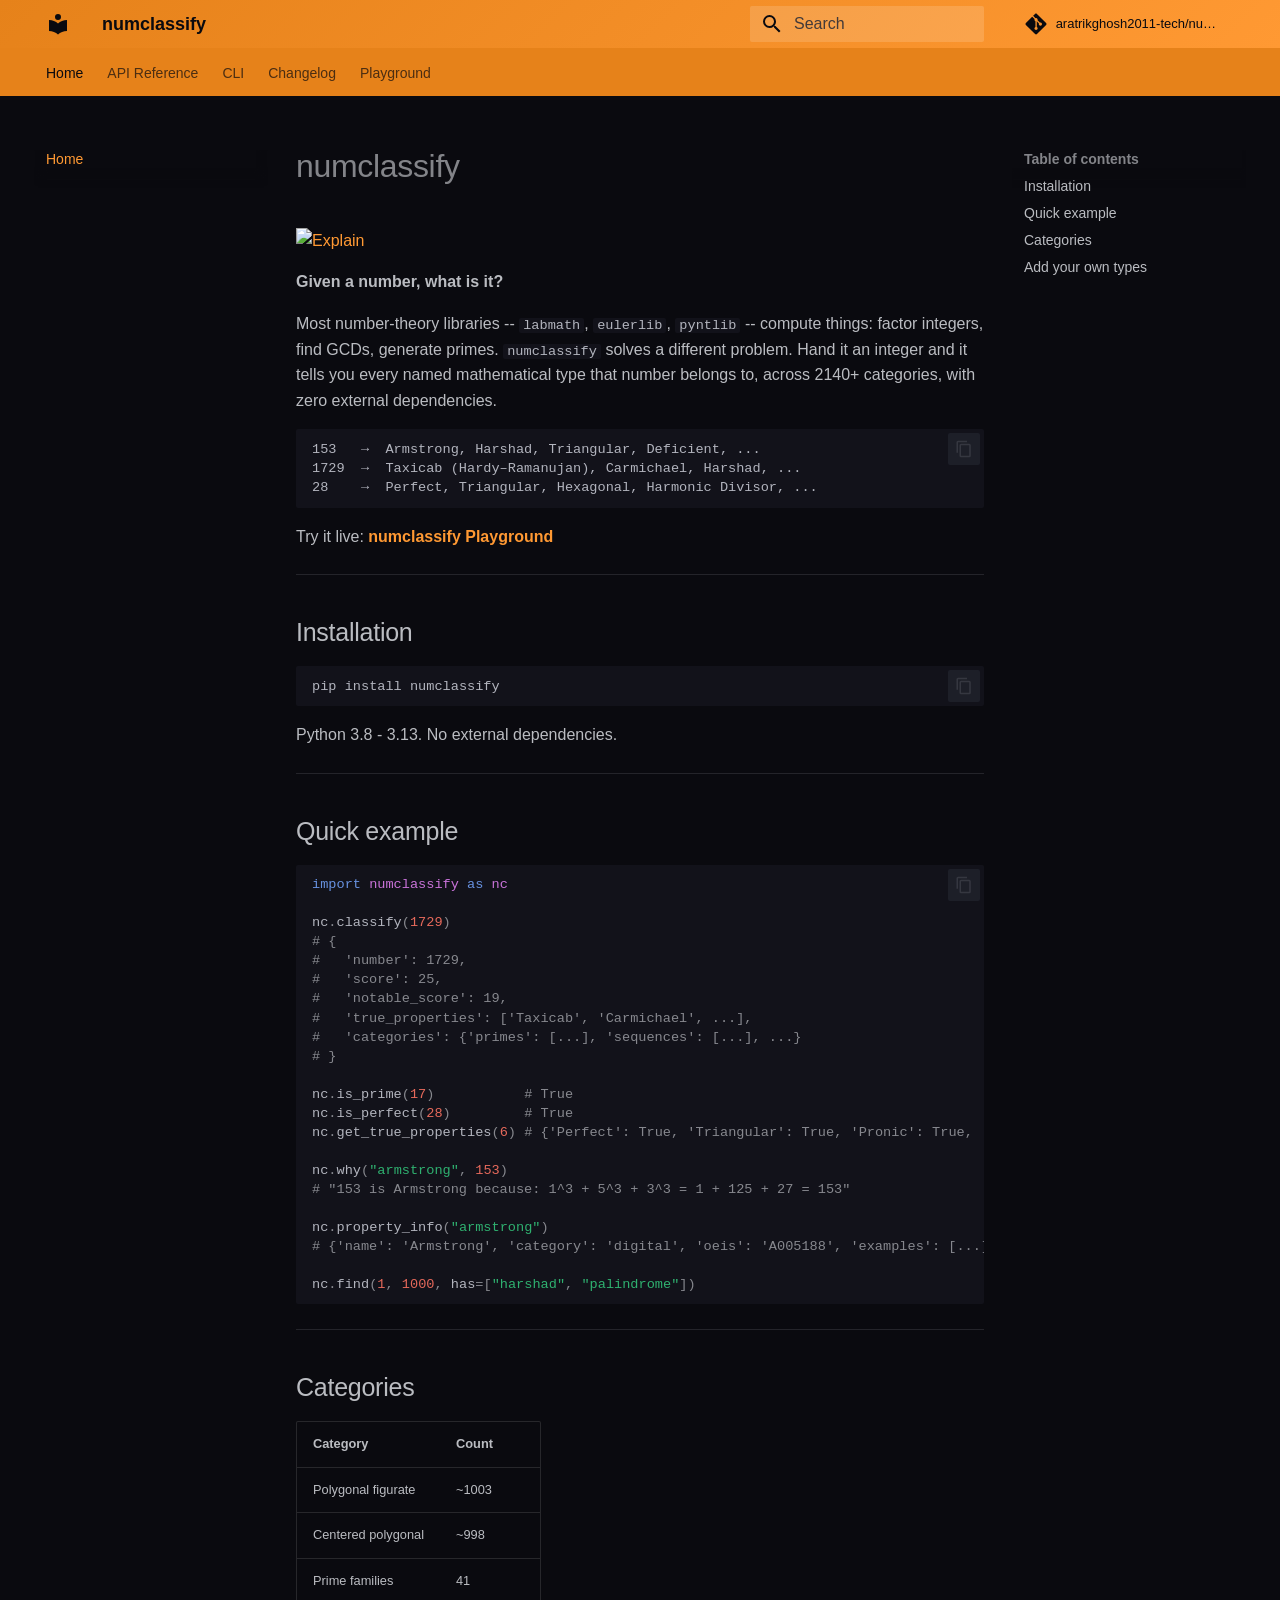
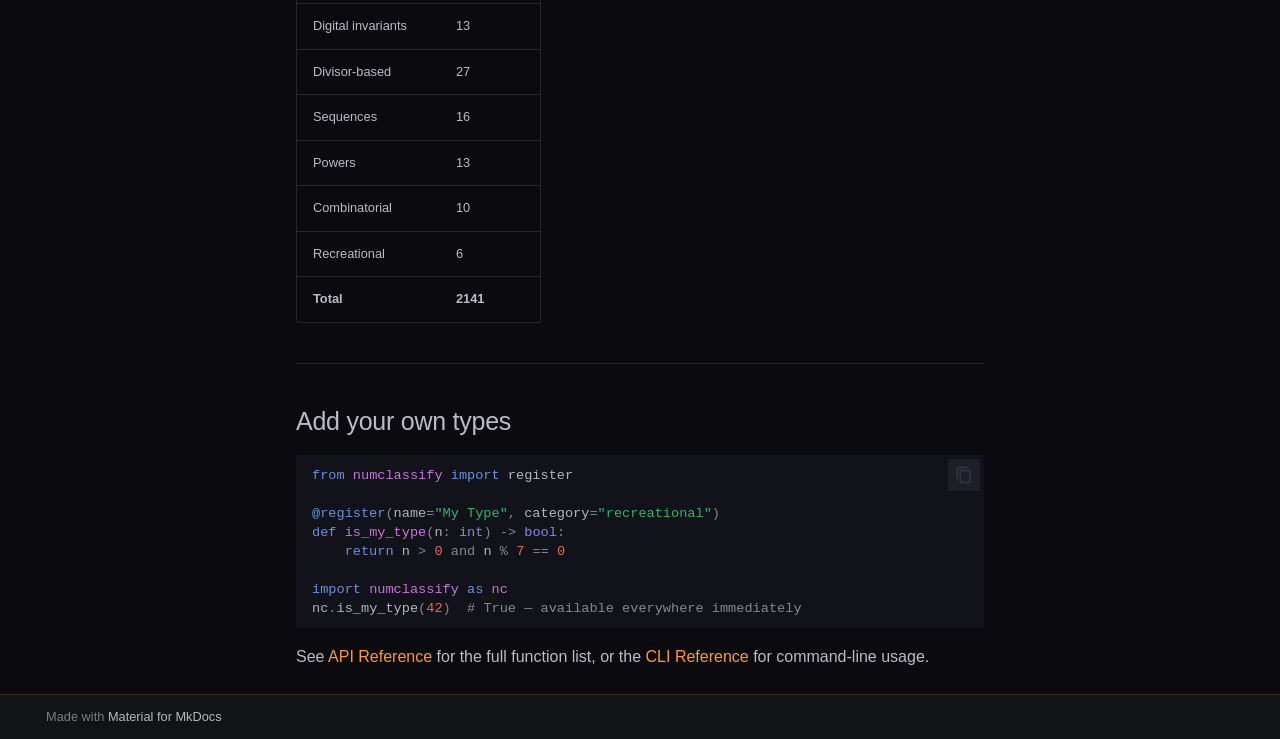
==== commit 813356d2: "Deployed 4a589ad with MkDocs version: 1.6.1" ====
--- a/index.html
+++ b/index.html
@@ -648,6 +648,10 @@
 
 
 <h1 id="numclassify">numclassify</h1>
+<!-- explain-badge:start -->
+<p><a href="https://github.com/aratrikghosh2011-tech/numclassify/tree/main/numclassify/_core"><img alt="Explain" src="https://img.shields.io/badge/explain-95%25-brightgreen?style=flat-square" /></a></p>
+<!-- explain-badge:end -->
+
 <p><strong>Given a number, what is it?</strong></p>
 <p>Most number-theory libraries  --  <code>labmath</code>, <code>eulerlib</code>, <code>pyntlib</code>  --  compute things: factor integers, find GCDs, generate primes. <code>numclassify</code> solves a different problem. Hand it an integer and it tells you every named mathematical type that number belongs to, across 2140+ categories, with zero external dependencies.</p>
 <div class="highlight"><pre><span></span><code>153   →  Armstrong, Harshad, Triangular, Deficient, ...
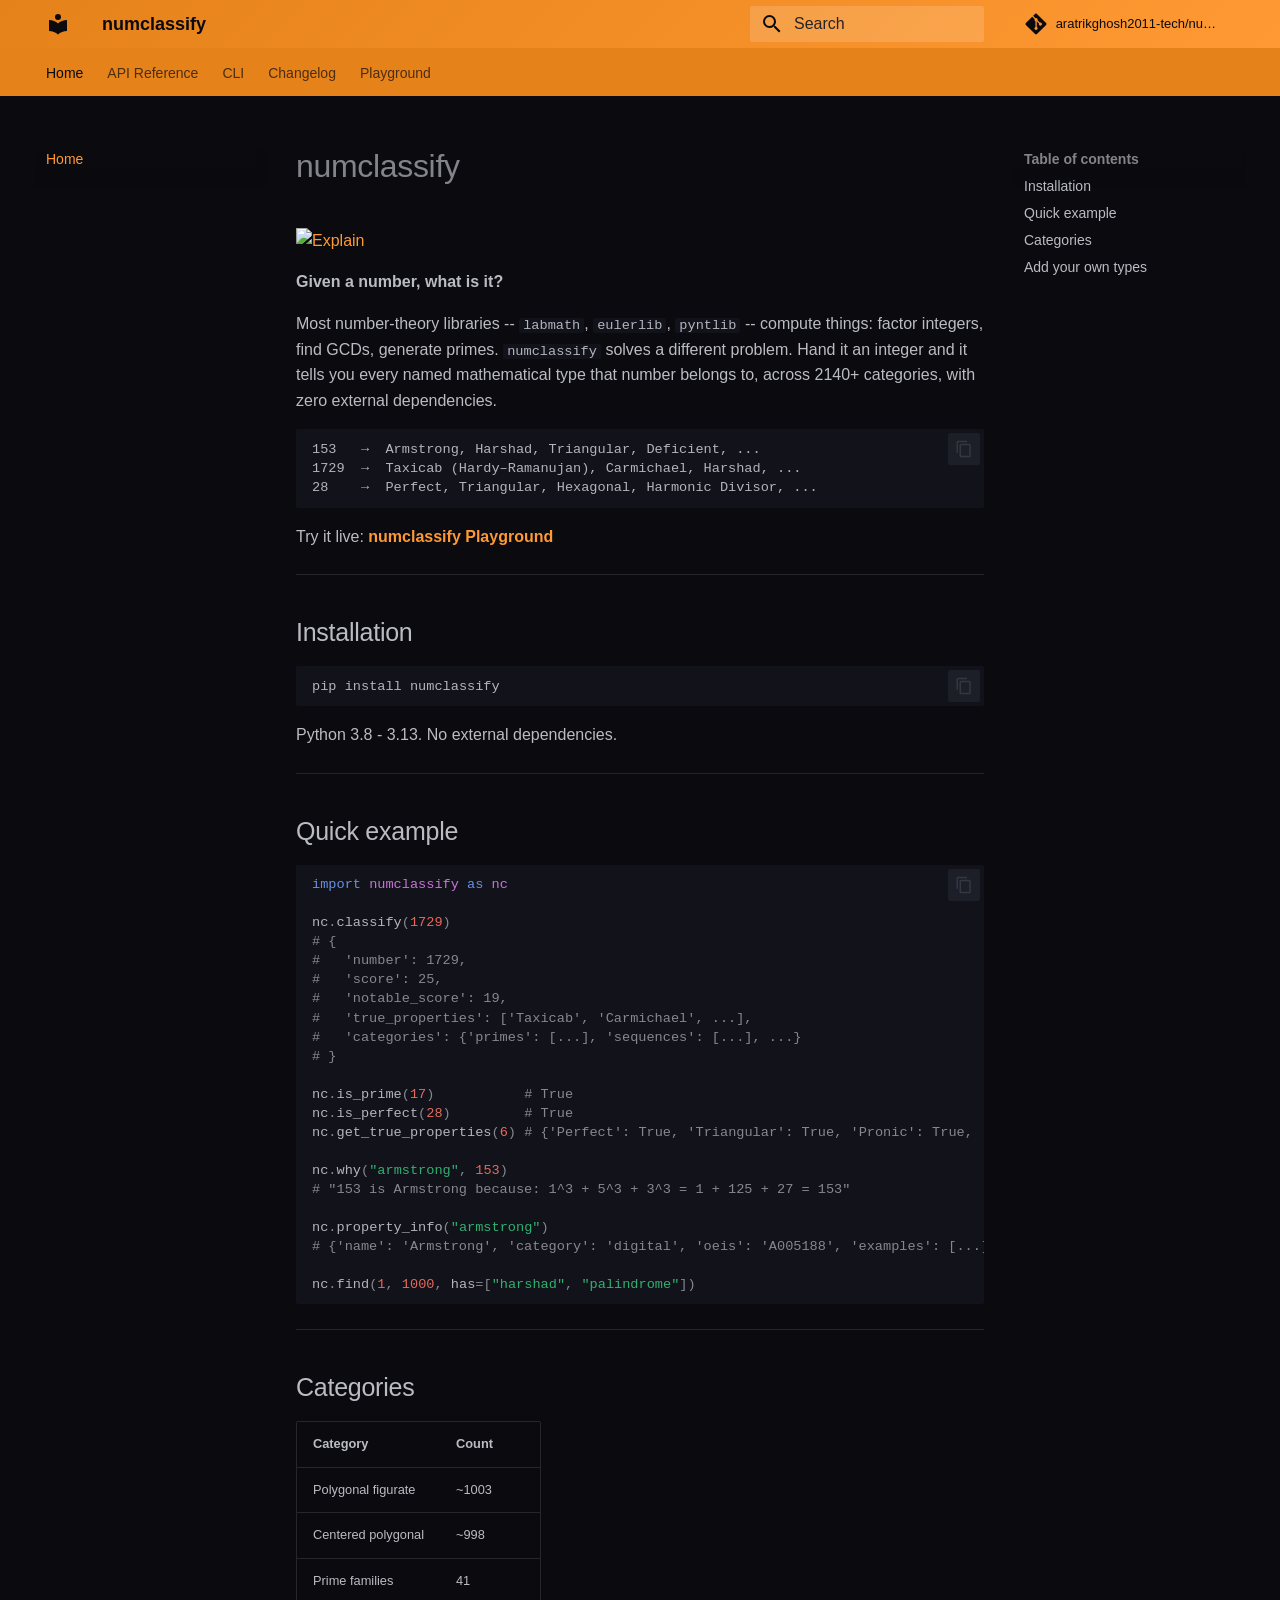
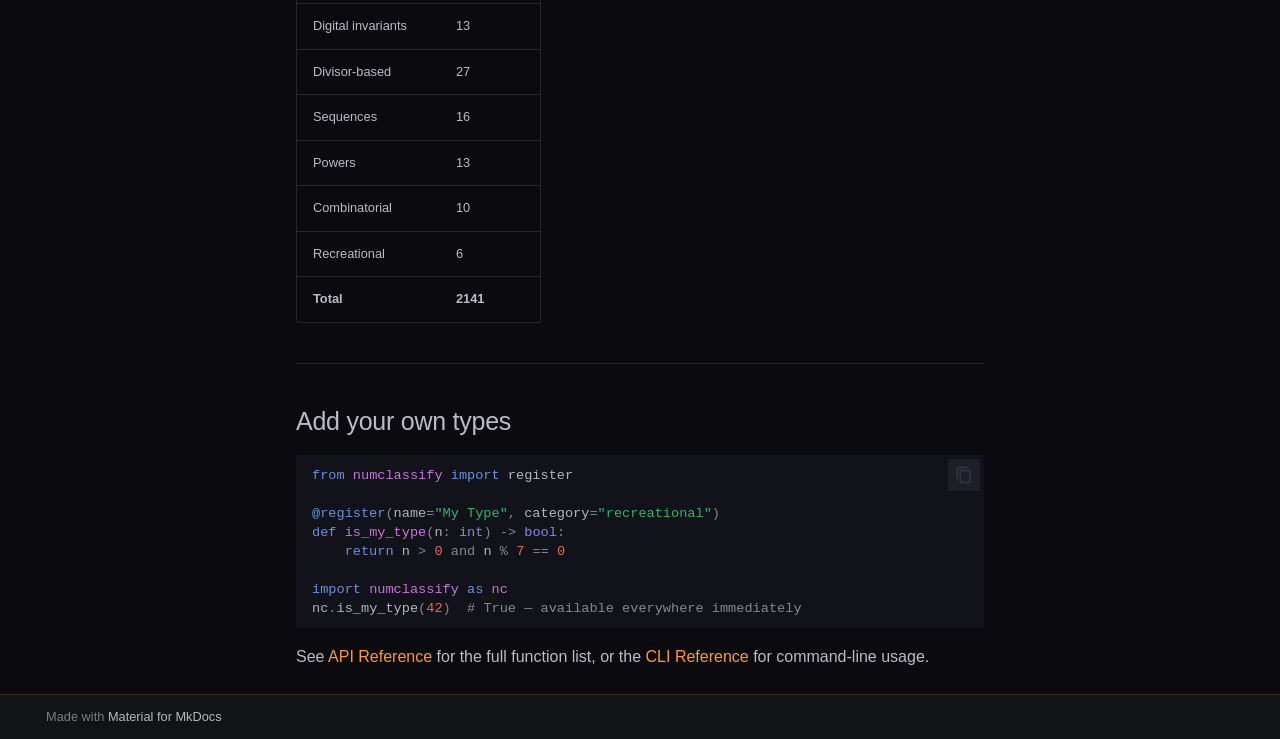
==== commit 46481802: "Deployed ae76985 with MkDocs version: 1.6.1" ====
--- a/index.html
+++ b/index.html
@@ -649,7 +649,7 @@
 
 <h1 id="numclassify">numclassify</h1>
 <!-- explain-badge:start -->
-<p><a href="https://github.com/aratrikghosh2011-tech/numclassify/tree/main/numclassify/_core"><img alt="Explain" src="https://img.shields.io/badge/explain-95%25-brightgreen?style=flat-square" /></a></p>
+<p><a href="https://github.com/aratrikghosh2011-tech/numclassify/tree/main/numclassify/_core"><img alt="Explain" src="https://img.shields.io/badge/explain-97%25-brightgreen?style=flat-square" /></a></p>
 <!-- explain-badge:end -->
 
 <p><strong>Given a number, what is it?</strong></p>
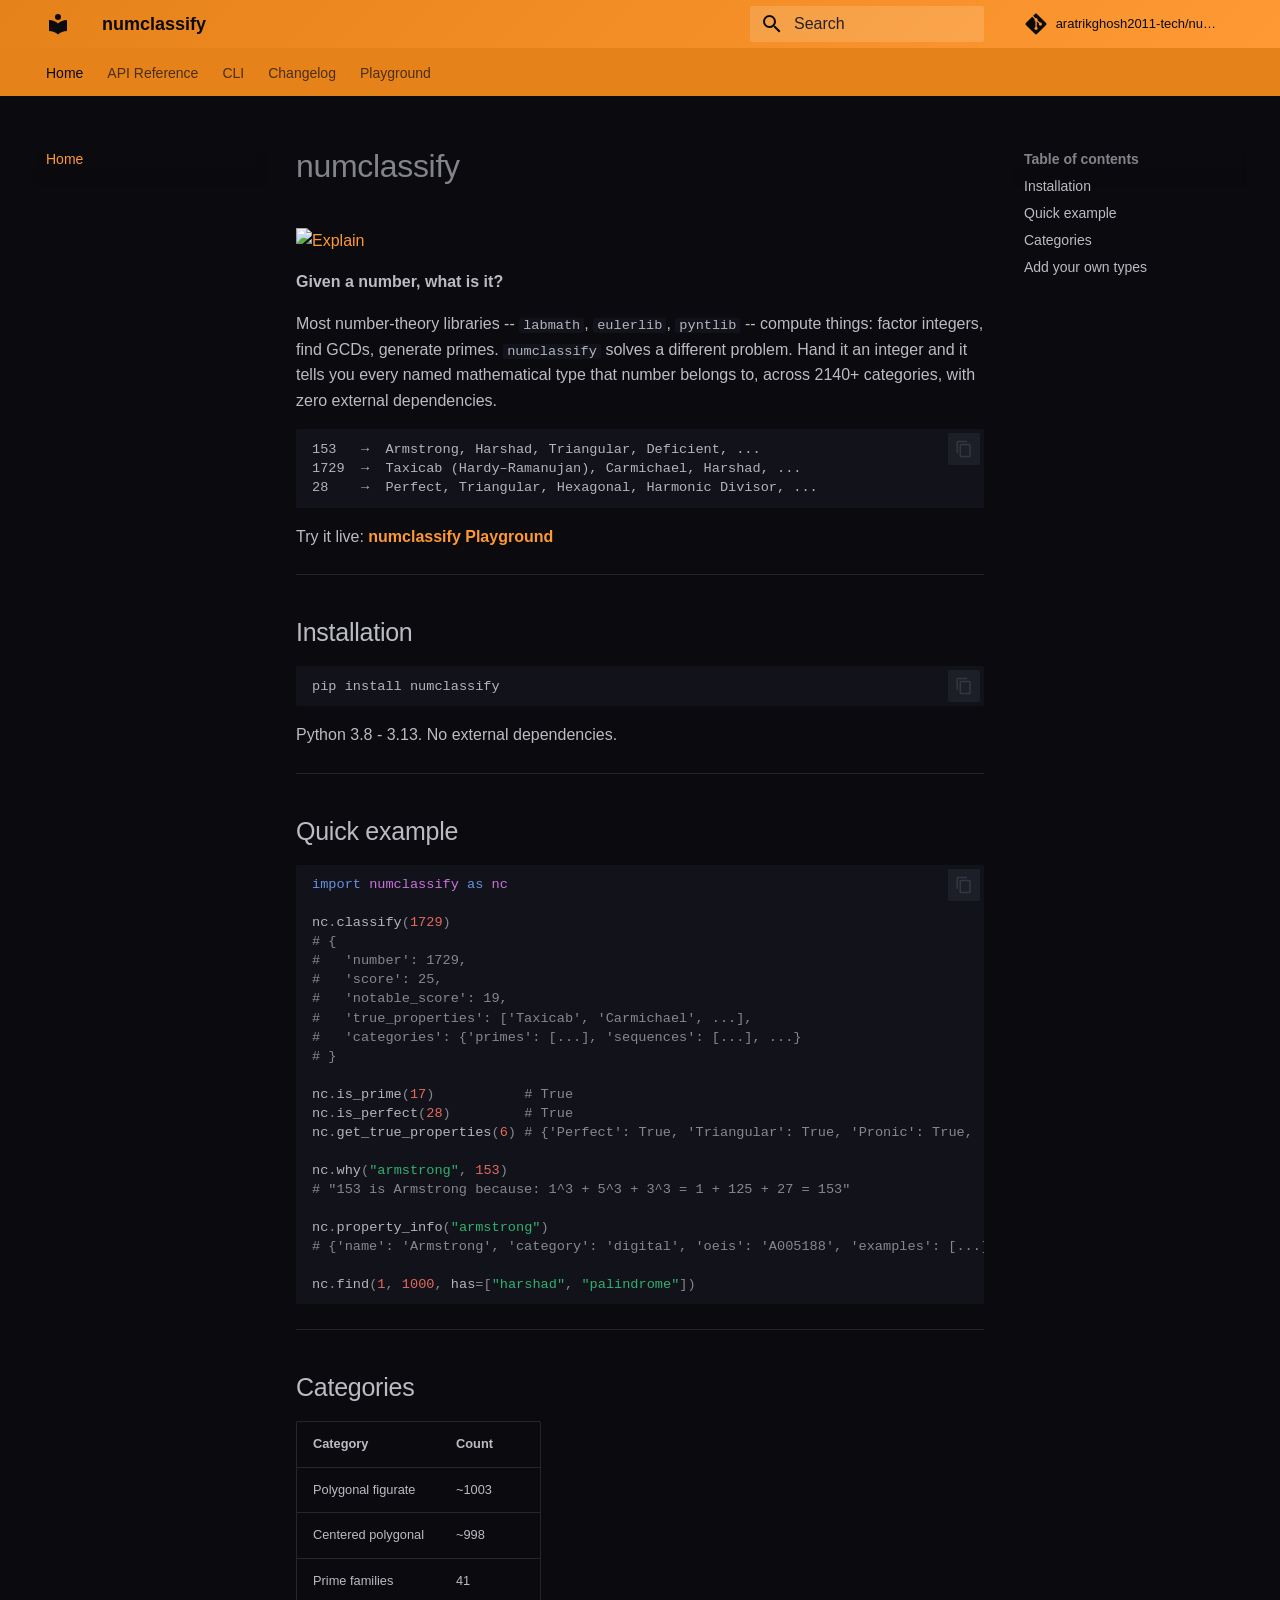
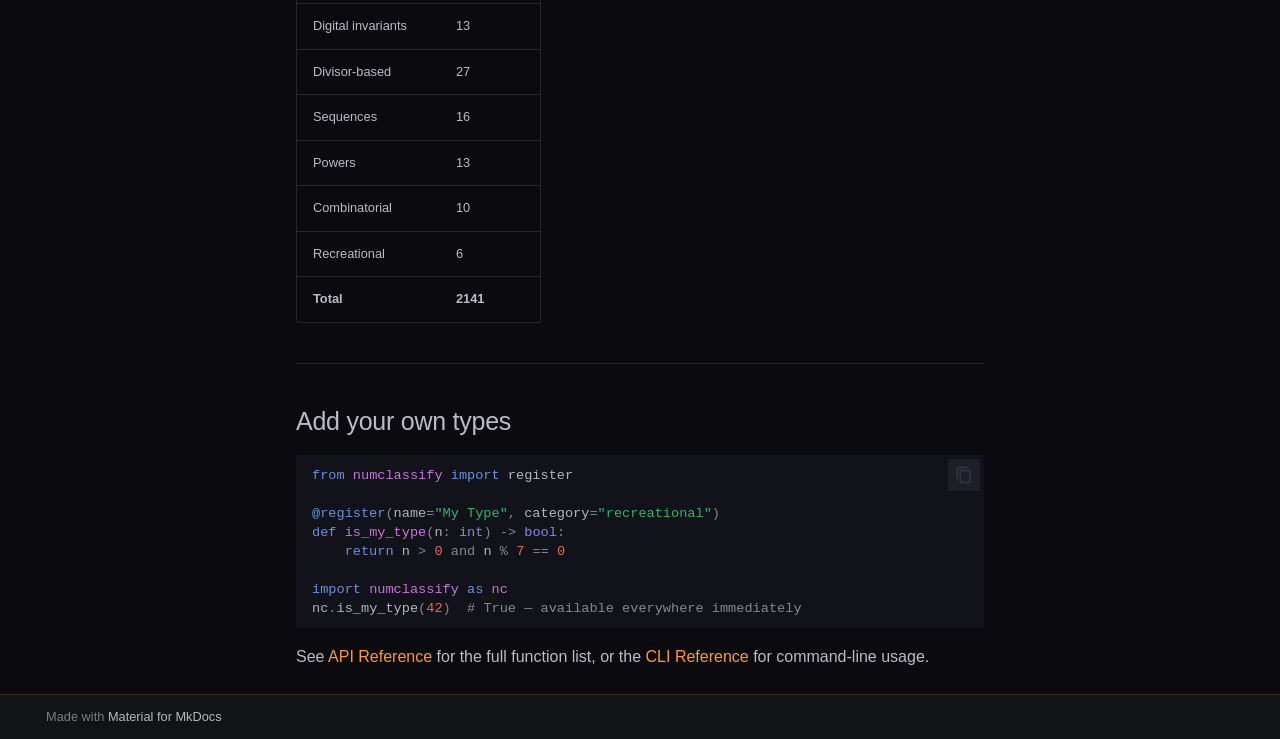
==== commit 8f6e641a: "Deployed 808c37d with MkDocs version: 1.6.1" ====
--- a/index.html
+++ b/index.html
@@ -670,24 +670,24 @@
 
 <span class="n">nc</span><span class="o">.</span><span class="n">classify</span><span class="p">(</span><span class="mi">1729</span><span class="p">)</span>
 <span class="c1"># {</span>
-<span class="c1">#   &#39;number&#39;: 1729,</span>
-<span class="c1">#   &#39;score&#39;: 25,</span>
-<span class="c1">#   &#39;notable_score&#39;: 19,</span>
-<span class="c1">#   &#39;true_properties&#39;: [&#39;Taxicab&#39;, &#39;Carmichael&#39;, ...],</span>
-<span class="c1">#   &#39;categories&#39;: {&#39;primes&#39;: [...], &#39;sequences&#39;: [...], ...}</span>
+<span class="c1">#   'number': 1729,</span>
+<span class="c1">#   'score': 25,</span>
+<span class="c1">#   'notable_score': 19,</span>
+<span class="c1">#   'true_properties': ['Taxicab', 'Carmichael', ...],</span>
+<span class="c1">#   'categories': {'primes': [...], 'sequences': [...], ...}</span>
 <span class="c1"># }</span>
 
 <span class="n">nc</span><span class="o">.</span><span class="n">is_prime</span><span class="p">(</span><span class="mi">17</span><span class="p">)</span>           <span class="c1"># True</span>
 <span class="n">nc</span><span class="o">.</span><span class="n">is_perfect</span><span class="p">(</span><span class="mi">28</span><span class="p">)</span>         <span class="c1"># True</span>
-<span class="n">nc</span><span class="o">.</span><span class="n">get_true_properties</span><span class="p">(</span><span class="mi">6</span><span class="p">)</span> <span class="c1"># {&#39;Perfect&#39;: True, &#39;Triangular&#39;: True, &#39;Pronic&#39;: True, ...}</span>
-
-<span class="n">nc</span><span class="o">.</span><span class="n">why</span><span class="p">(</span><span class="s2">&quot;armstrong&quot;</span><span class="p">,</span> <span class="mi">153</span><span class="p">)</span>
-<span class="c1"># &quot;153 is Armstrong because: 1^3 + 5^3 + 3^3 = 1 + 125 + 27 = 153&quot;</span>
-
-<span class="n">nc</span><span class="o">.</span><span class="n">property_info</span><span class="p">(</span><span class="s2">&quot;armstrong&quot;</span><span class="p">)</span>
-<span class="c1"># {&#39;name&#39;: &#39;Armstrong&#39;, &#39;category&#39;: &#39;digital&#39;, &#39;oeis&#39;: &#39;A005188&#39;, &#39;examples&#39;: [...]}</span>
-
-<span class="n">nc</span><span class="o">.</span><span class="n">find</span><span class="p">(</span><span class="mi">1</span><span class="p">,</span> <span class="mi">1000</span><span class="p">,</span> <span class="n">has</span><span class="o">=</span><span class="p">[</span><span class="s2">&quot;harshad&quot;</span><span class="p">,</span> <span class="s2">&quot;palindrome&quot;</span><span class="p">])</span>
+<span class="n">nc</span><span class="o">.</span><span class="n">get_true_properties</span><span class="p">(</span><span class="mi">6</span><span class="p">)</span> <span class="c1"># {'Perfect': True, 'Triangular': True, 'Pronic': True, ...}</span>
+
+<span class="n">nc</span><span class="o">.</span><span class="n">why</span><span class="p">(</span><span class="s2">"armstrong"</span><span class="p">,</span> <span class="mi">153</span><span class="p">)</span>
+<span class="c1"># "153 is Armstrong because: 1^3 + 5^3 + 3^3 = 1 + 125 + 27 = 153"</span>
+
+<span class="n">nc</span><span class="o">.</span><span class="n">property_info</span><span class="p">(</span><span class="s2">"armstrong"</span><span class="p">)</span>
+<span class="c1"># {'name': 'Armstrong', 'category': 'digital', 'oeis': 'A005188', 'examples': [...]}</span>
+
+<span class="n">nc</span><span class="o">.</span><span class="n">find</span><span class="p">(</span><span class="mi">1</span><span class="p">,</span> <span class="mi">1000</span><span class="p">,</span> <span class="n">has</span><span class="o">=</span><span class="p">[</span><span class="s2">"harshad"</span><span class="p">,</span> <span class="s2">"palindrome"</span><span class="p">])</span>
 </code></pre></div>
 <hr />
 <h2 id="categories">Categories</h2>
@@ -748,7 +748,7 @@
 <h2 id="add-your-own-types">Add your own types</h2>
 <div class="highlight"><pre><span></span><code><span class="kn">from</span><span class="w"> </span><span class="nn">numclassify</span><span class="w"> </span><span class="kn">import</span> <span class="n">register</span>
 
-<span class="nd">@register</span><span class="p">(</span><span class="n">name</span><span class="o">=</span><span class="s2">&quot;My Type&quot;</span><span class="p">,</span> <span class="n">category</span><span class="o">=</span><span class="s2">&quot;recreational&quot;</span><span class="p">)</span>
+<span class="nd">@register</span><span class="p">(</span><span class="n">name</span><span class="o">=</span><span class="s2">"My Type"</span><span class="p">,</span> <span class="n">category</span><span class="o">=</span><span class="s2">"recreational"</span><span class="p">)</span>
 <span class="k">def</span><span class="w"> </span><span class="nf">is_my_type</span><span class="p">(</span><span class="n">n</span><span class="p">:</span> <span class="nb">int</span><span class="p">)</span> <span class="o">-&gt;</span> <span class="nb">bool</span><span class="p">:</span>
     <span class="k">return</span> <span class="n">n</span> <span class="o">&gt;</span> <span class="mi">0</span> <span class="ow">and</span> <span class="n">n</span> <span class="o">%</span> <span class="mi">7</span> <span class="o">==</span> <span class="mi">0</span>
 
